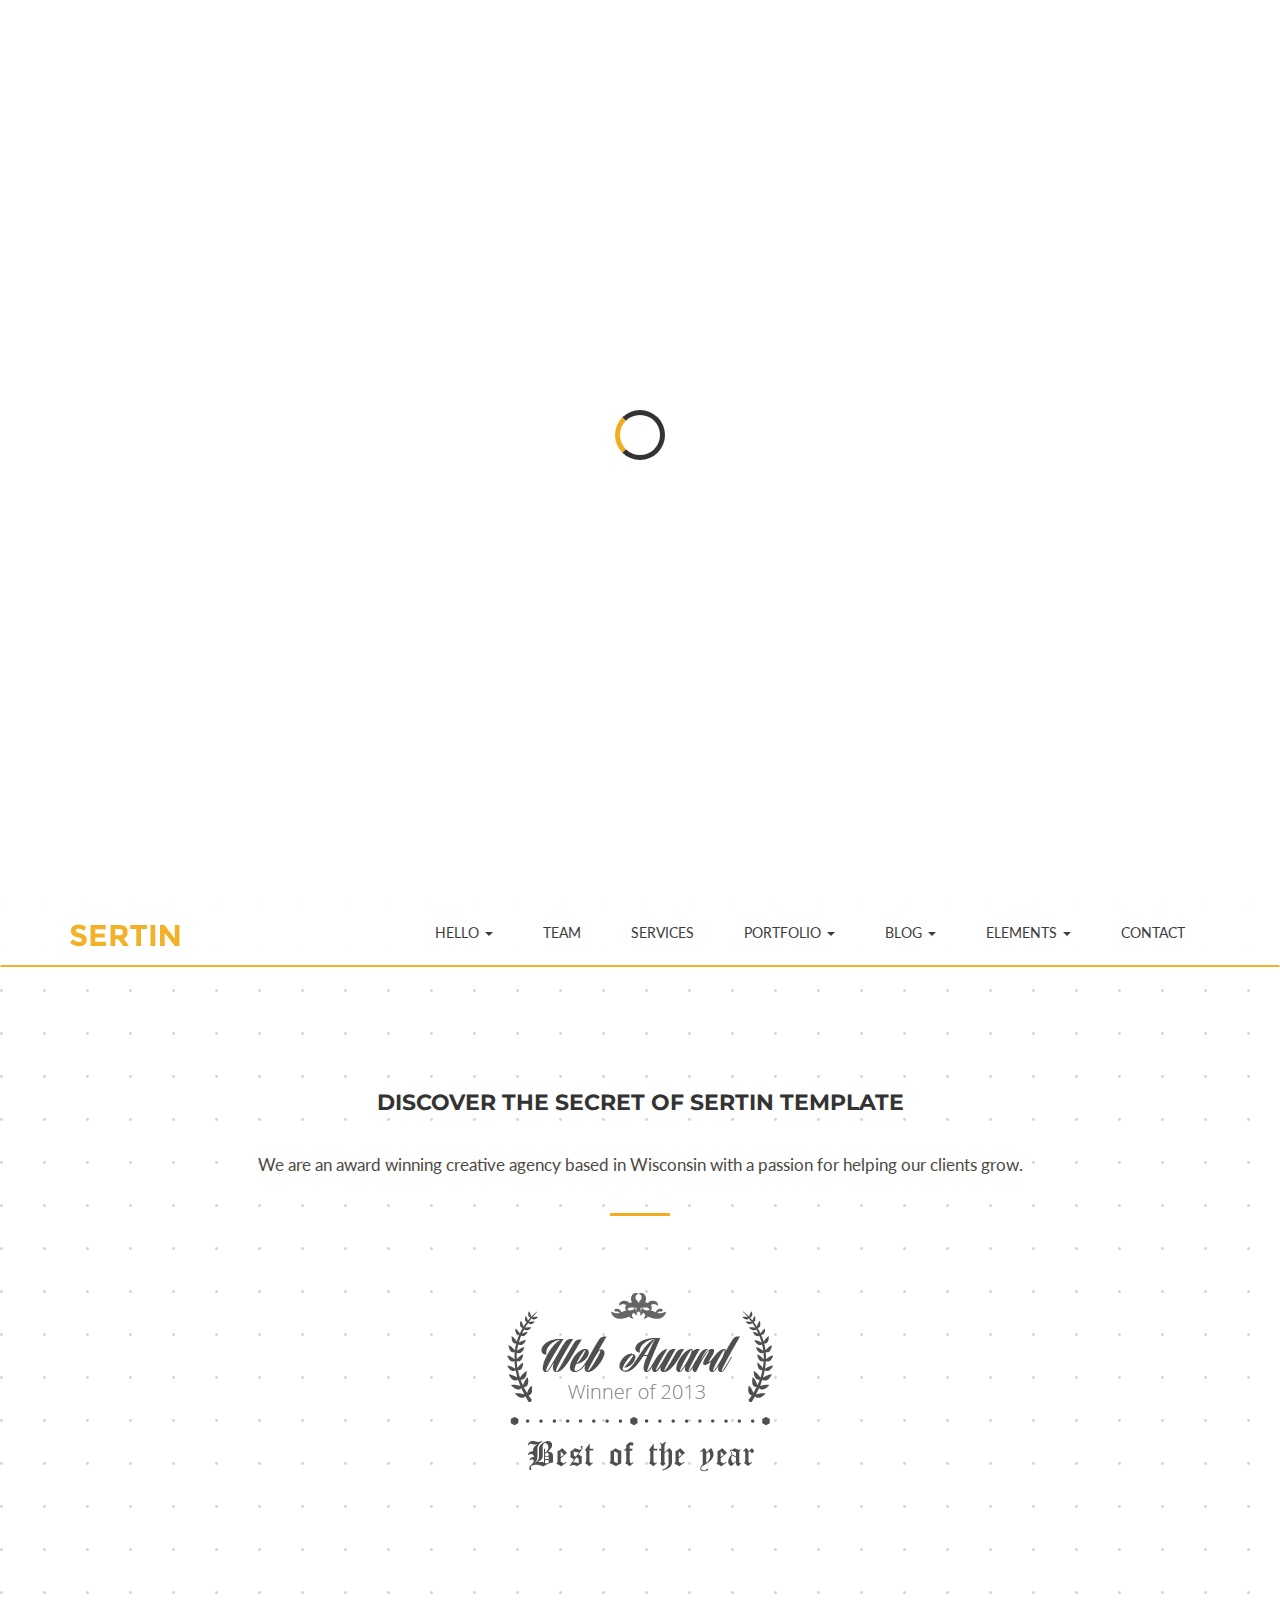
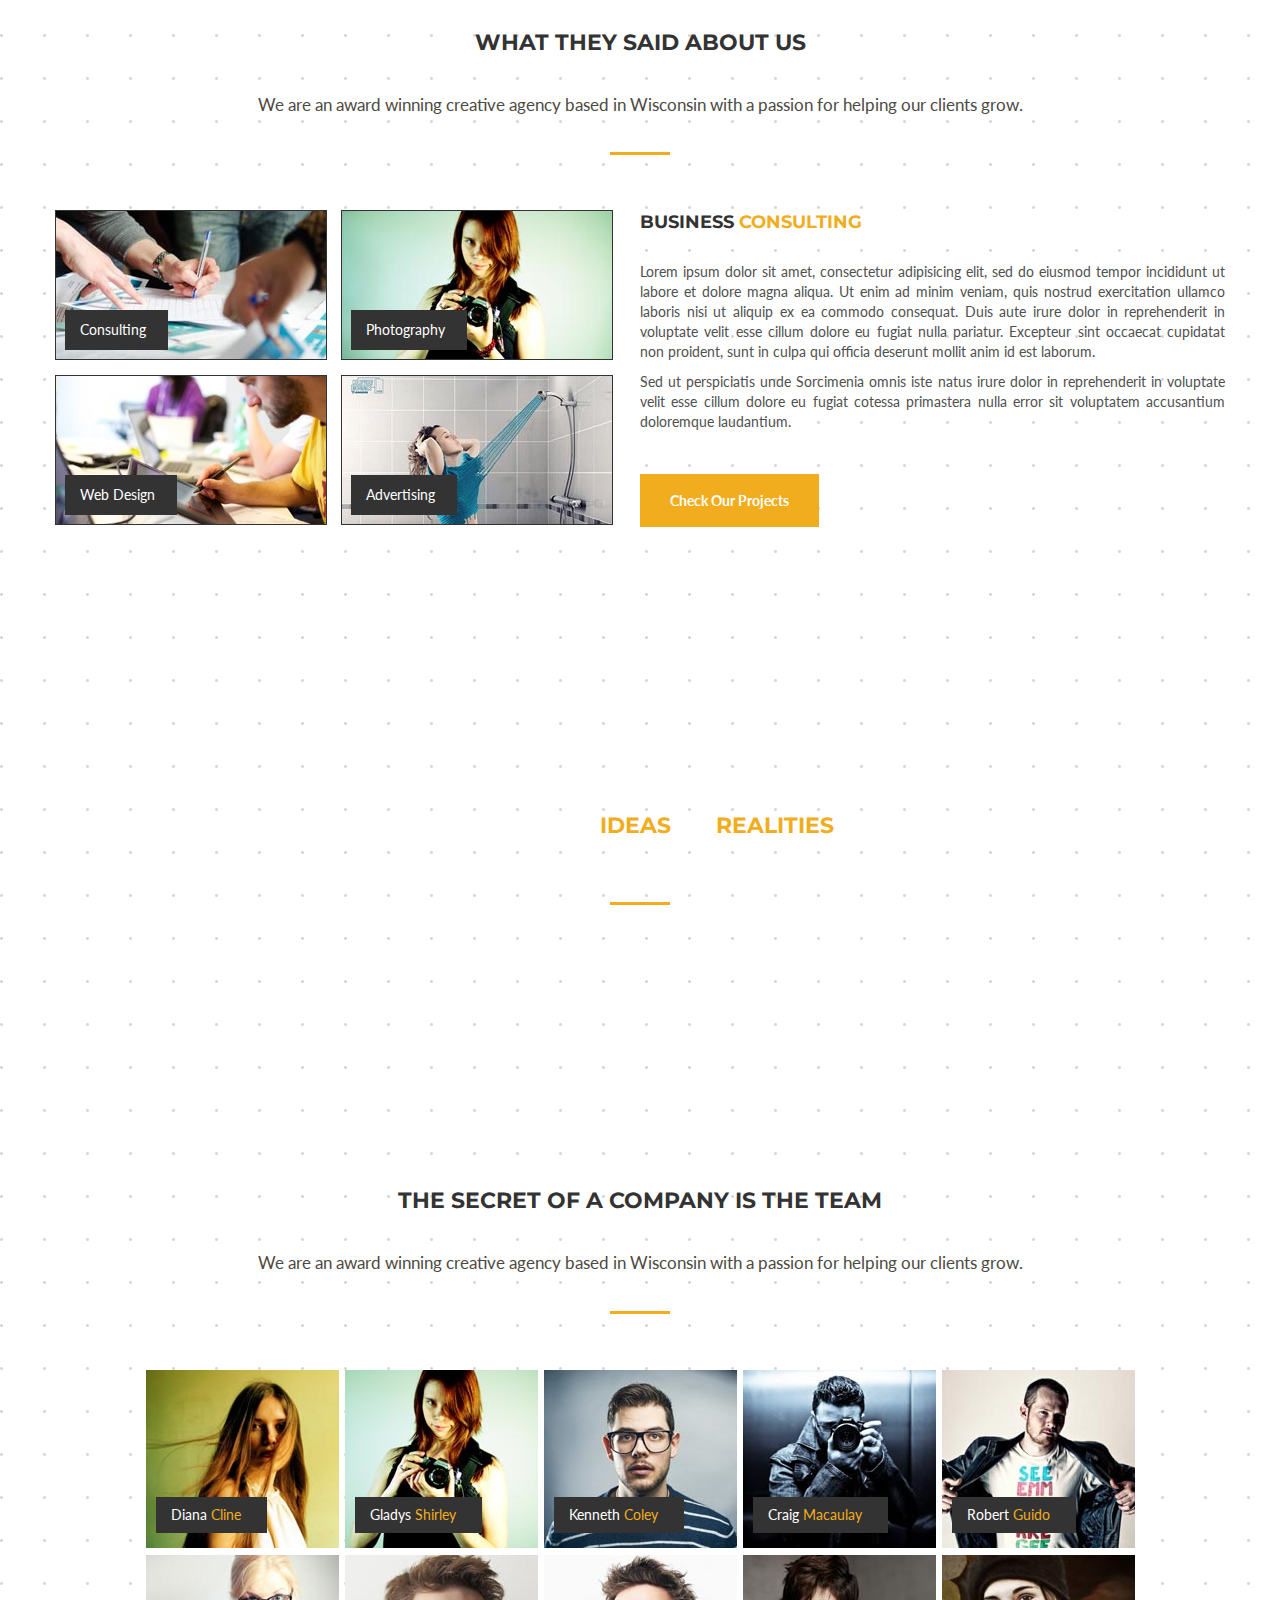
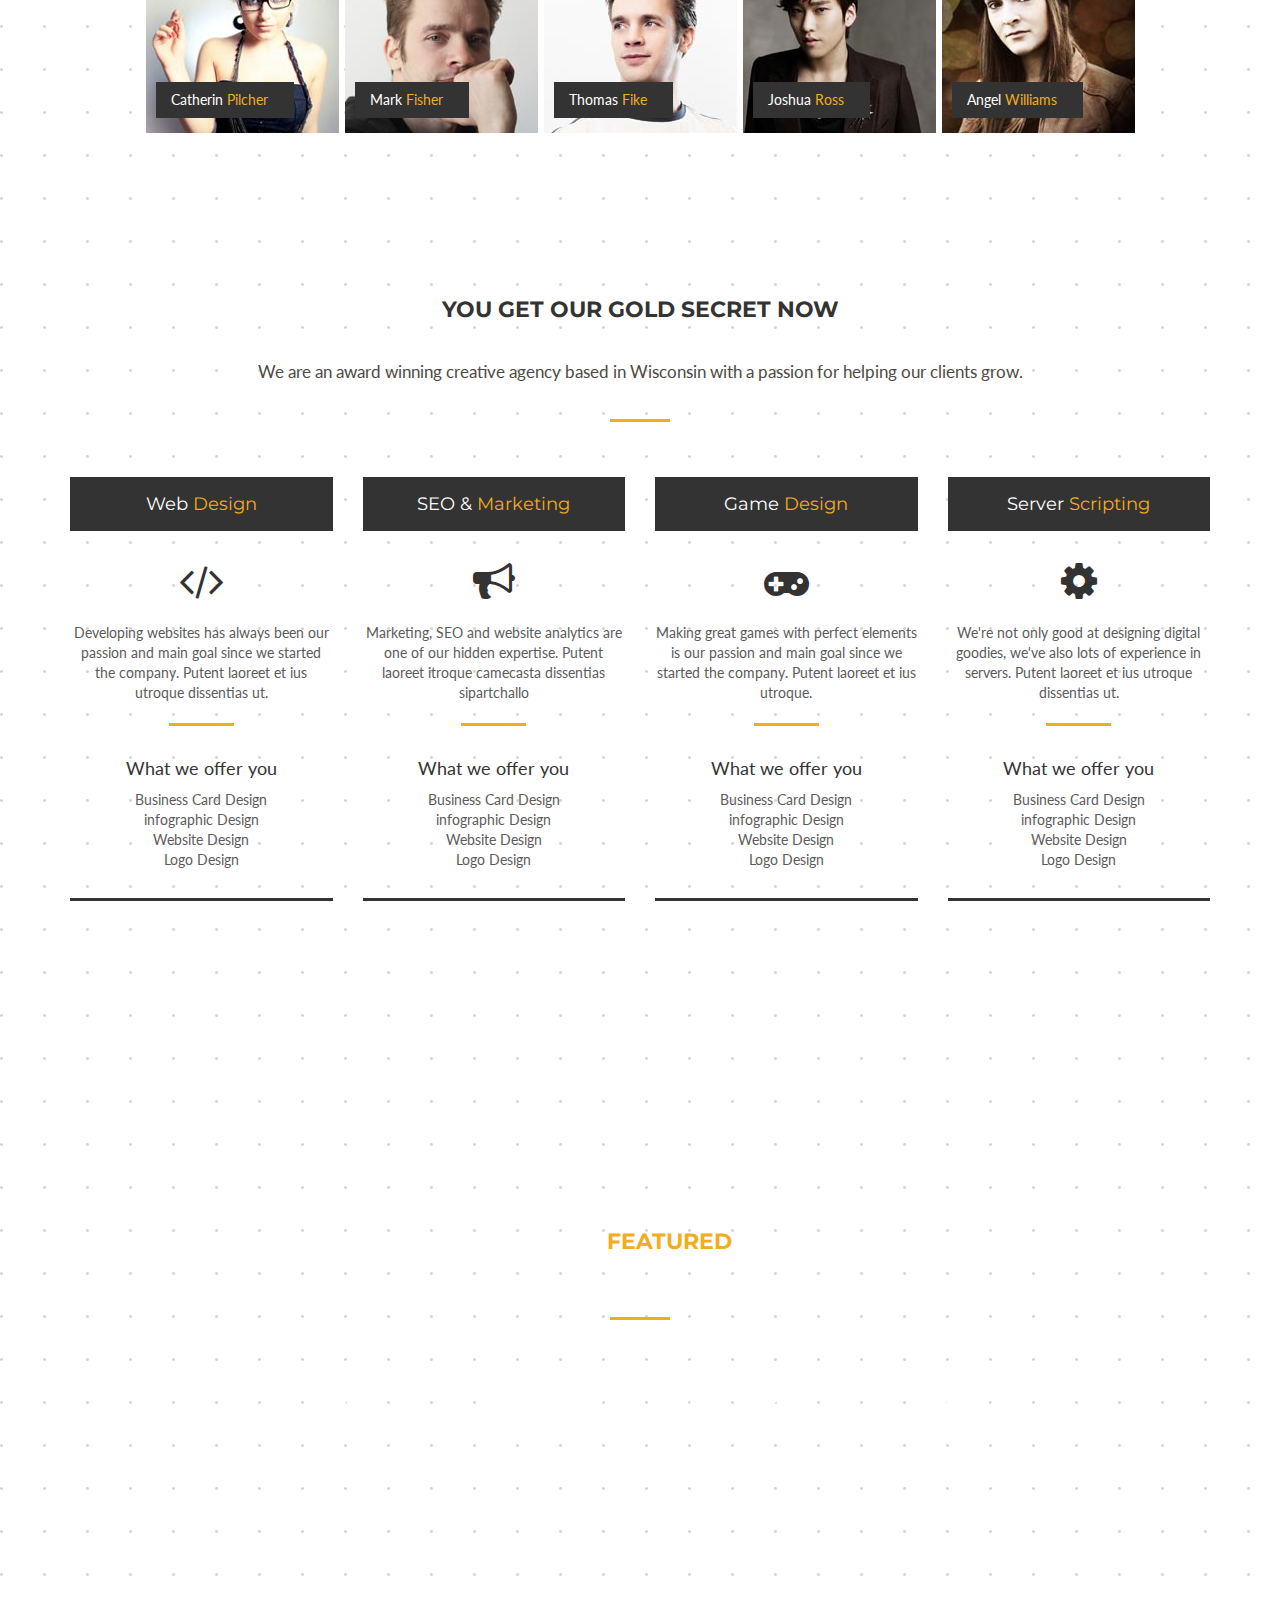
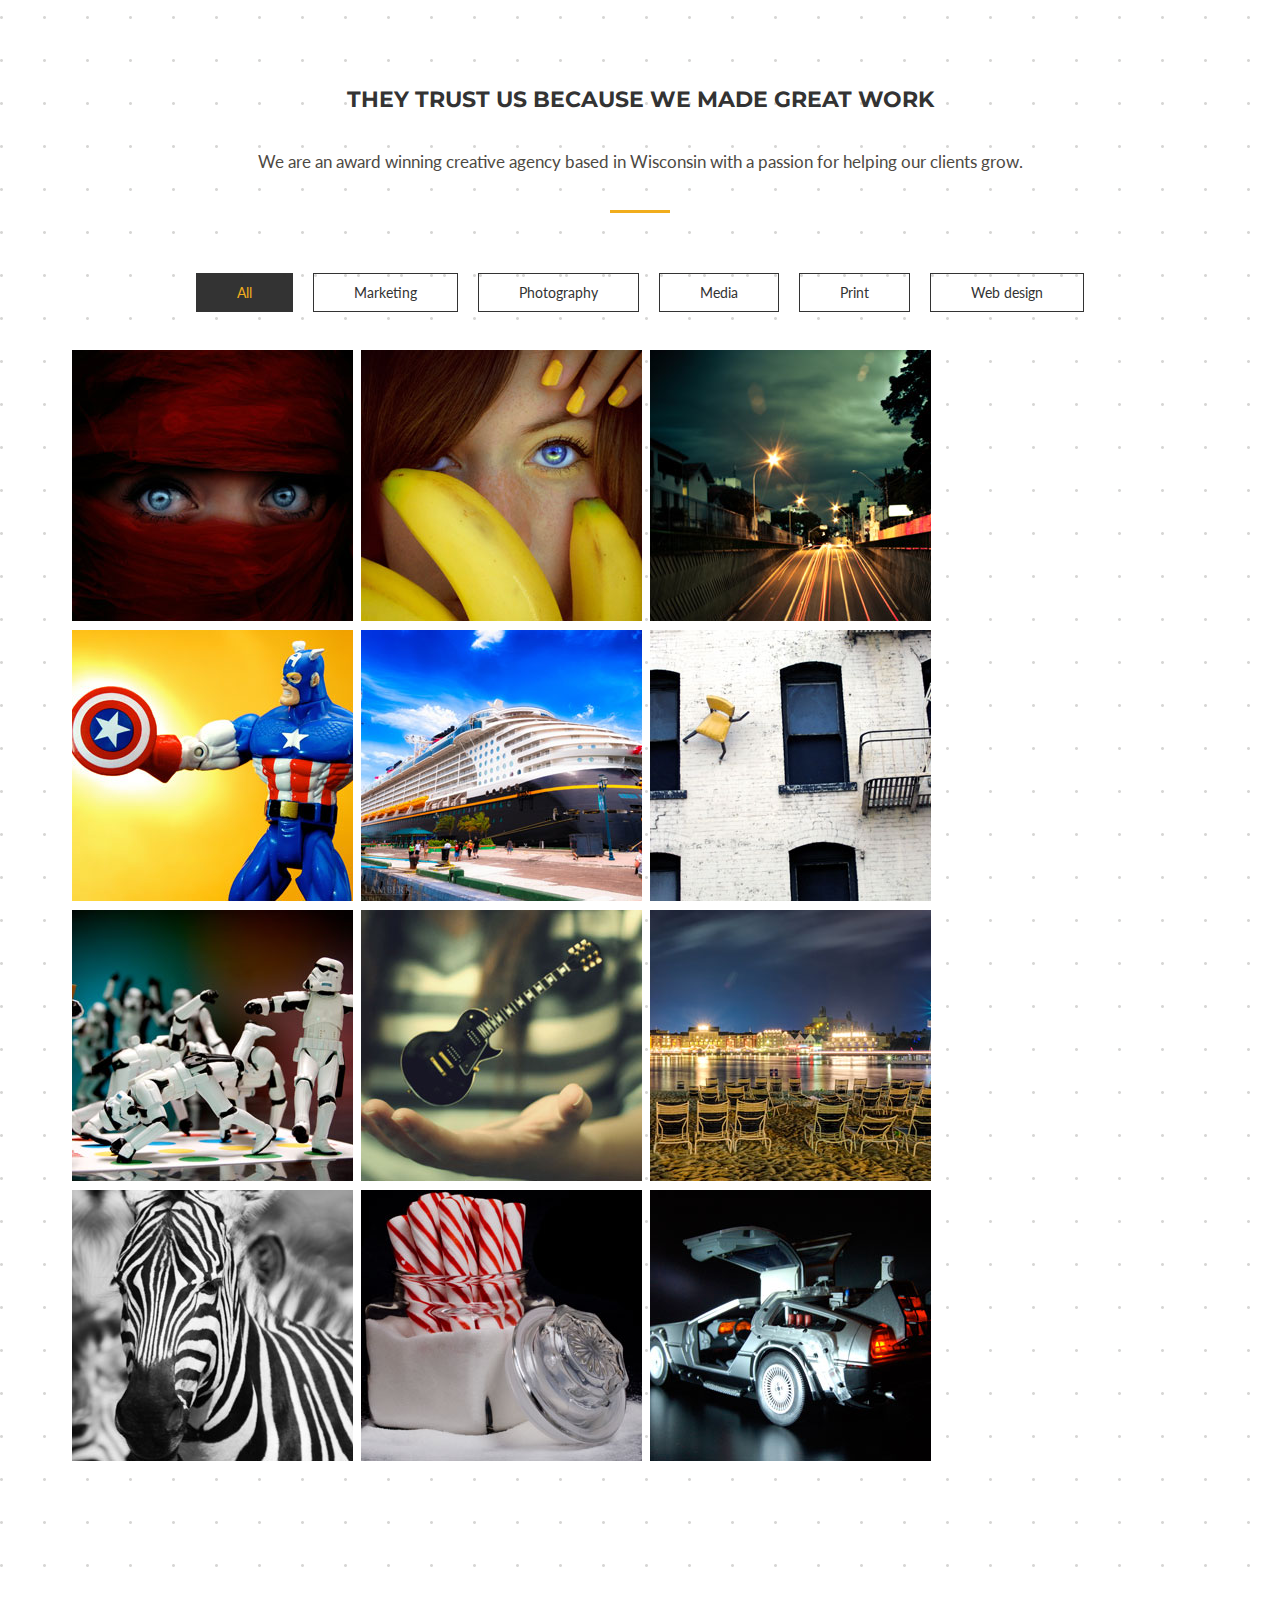
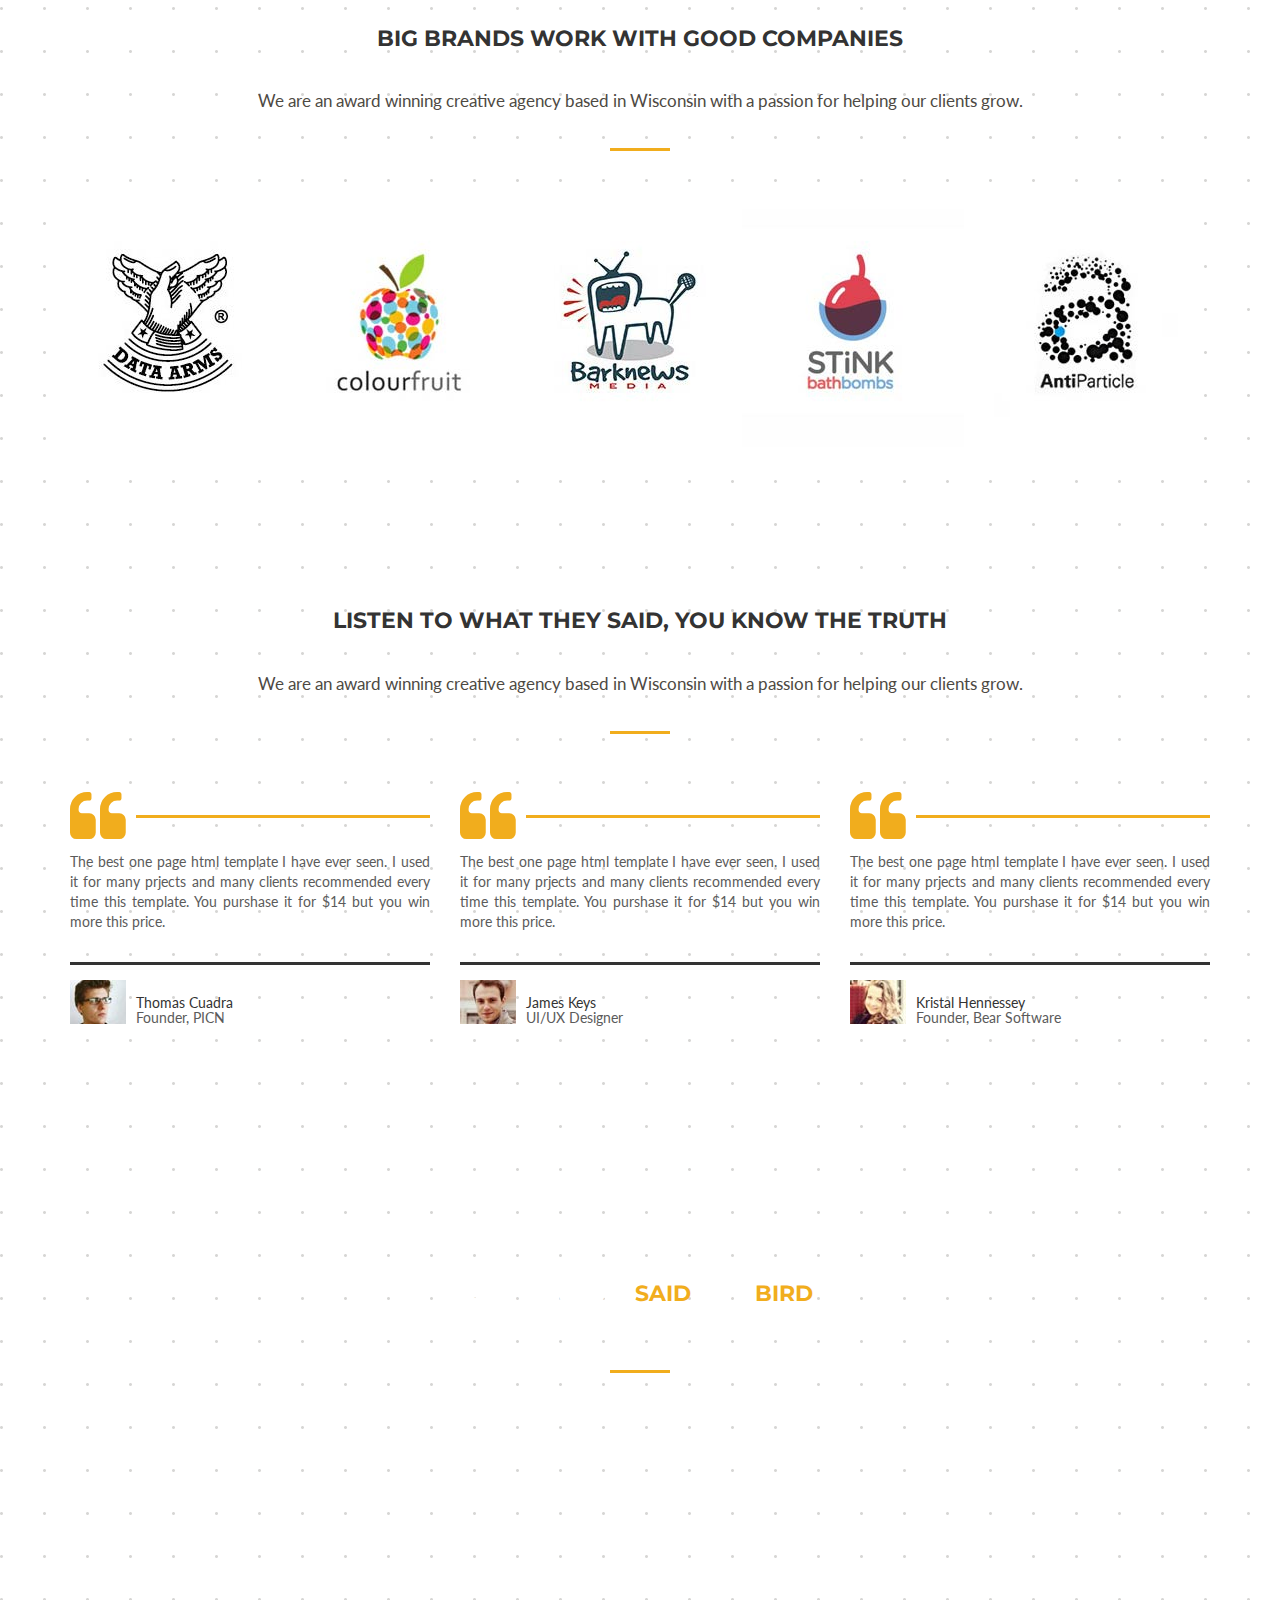
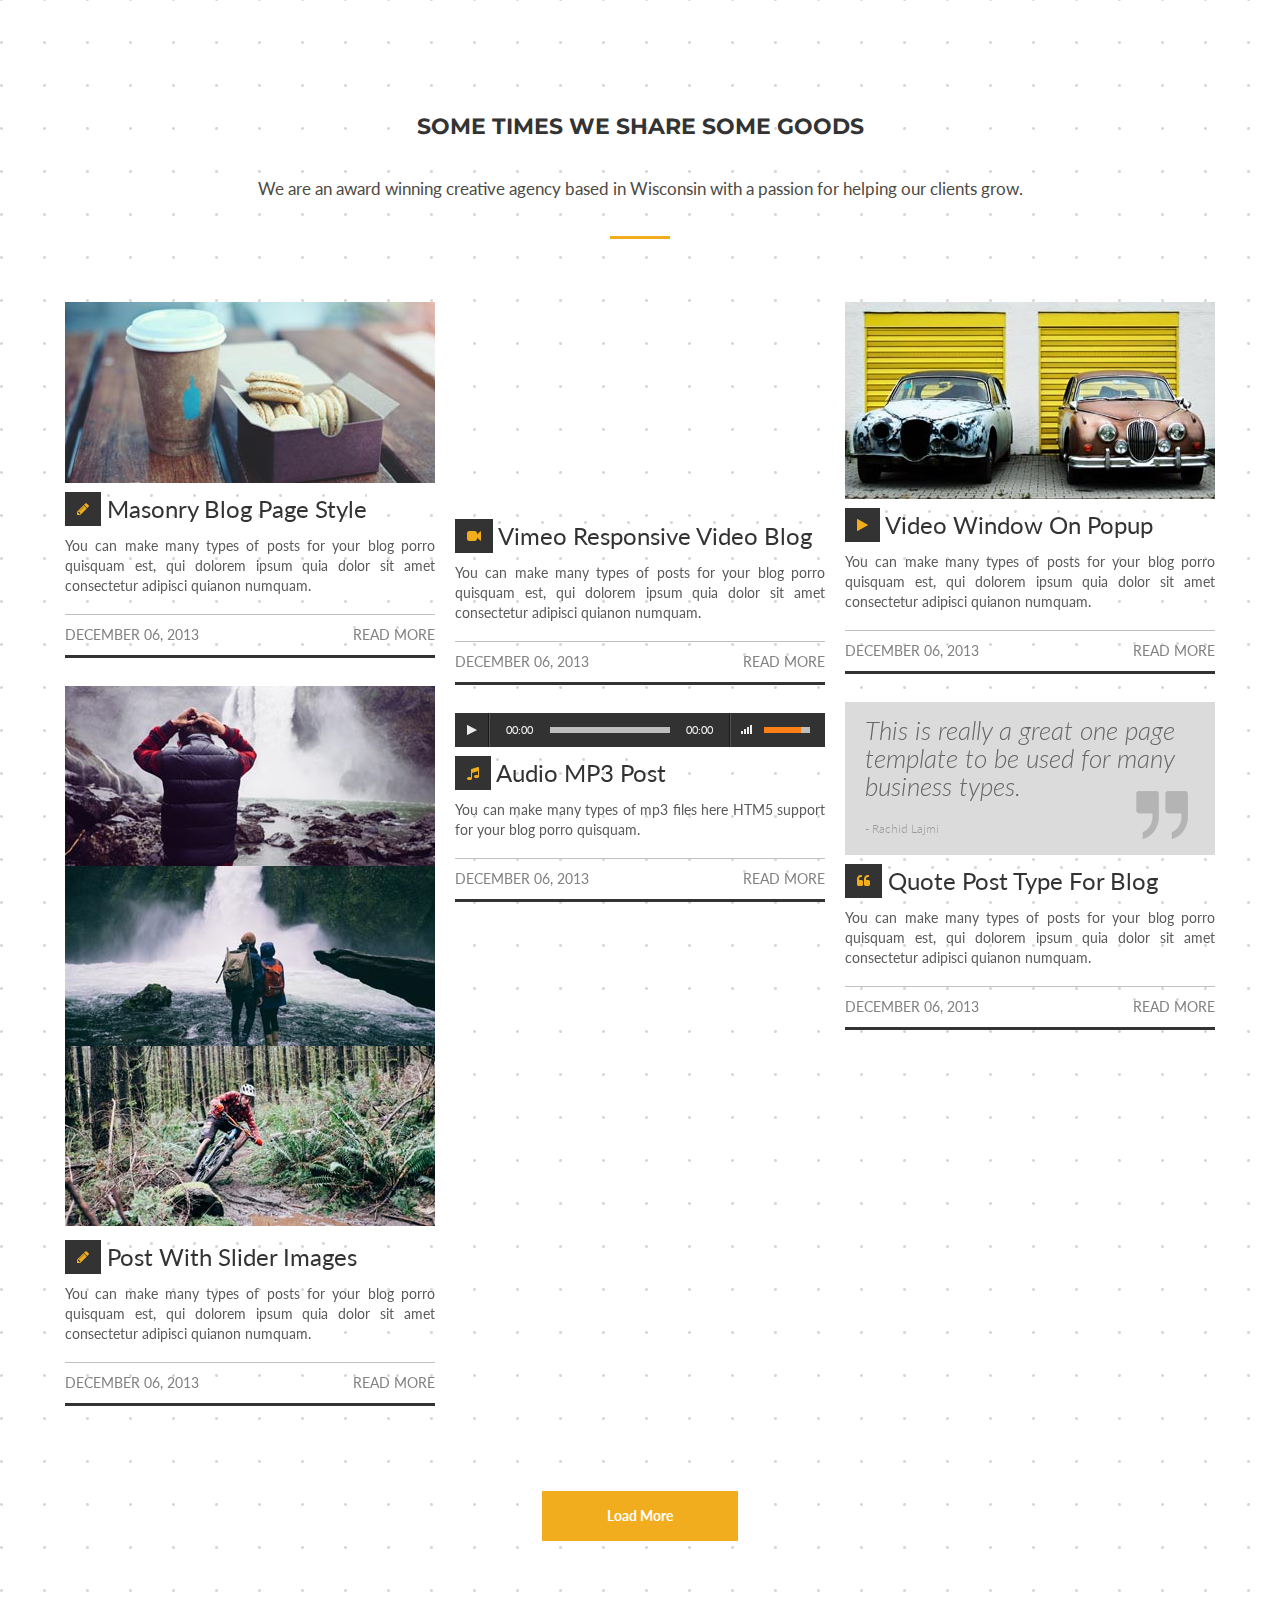
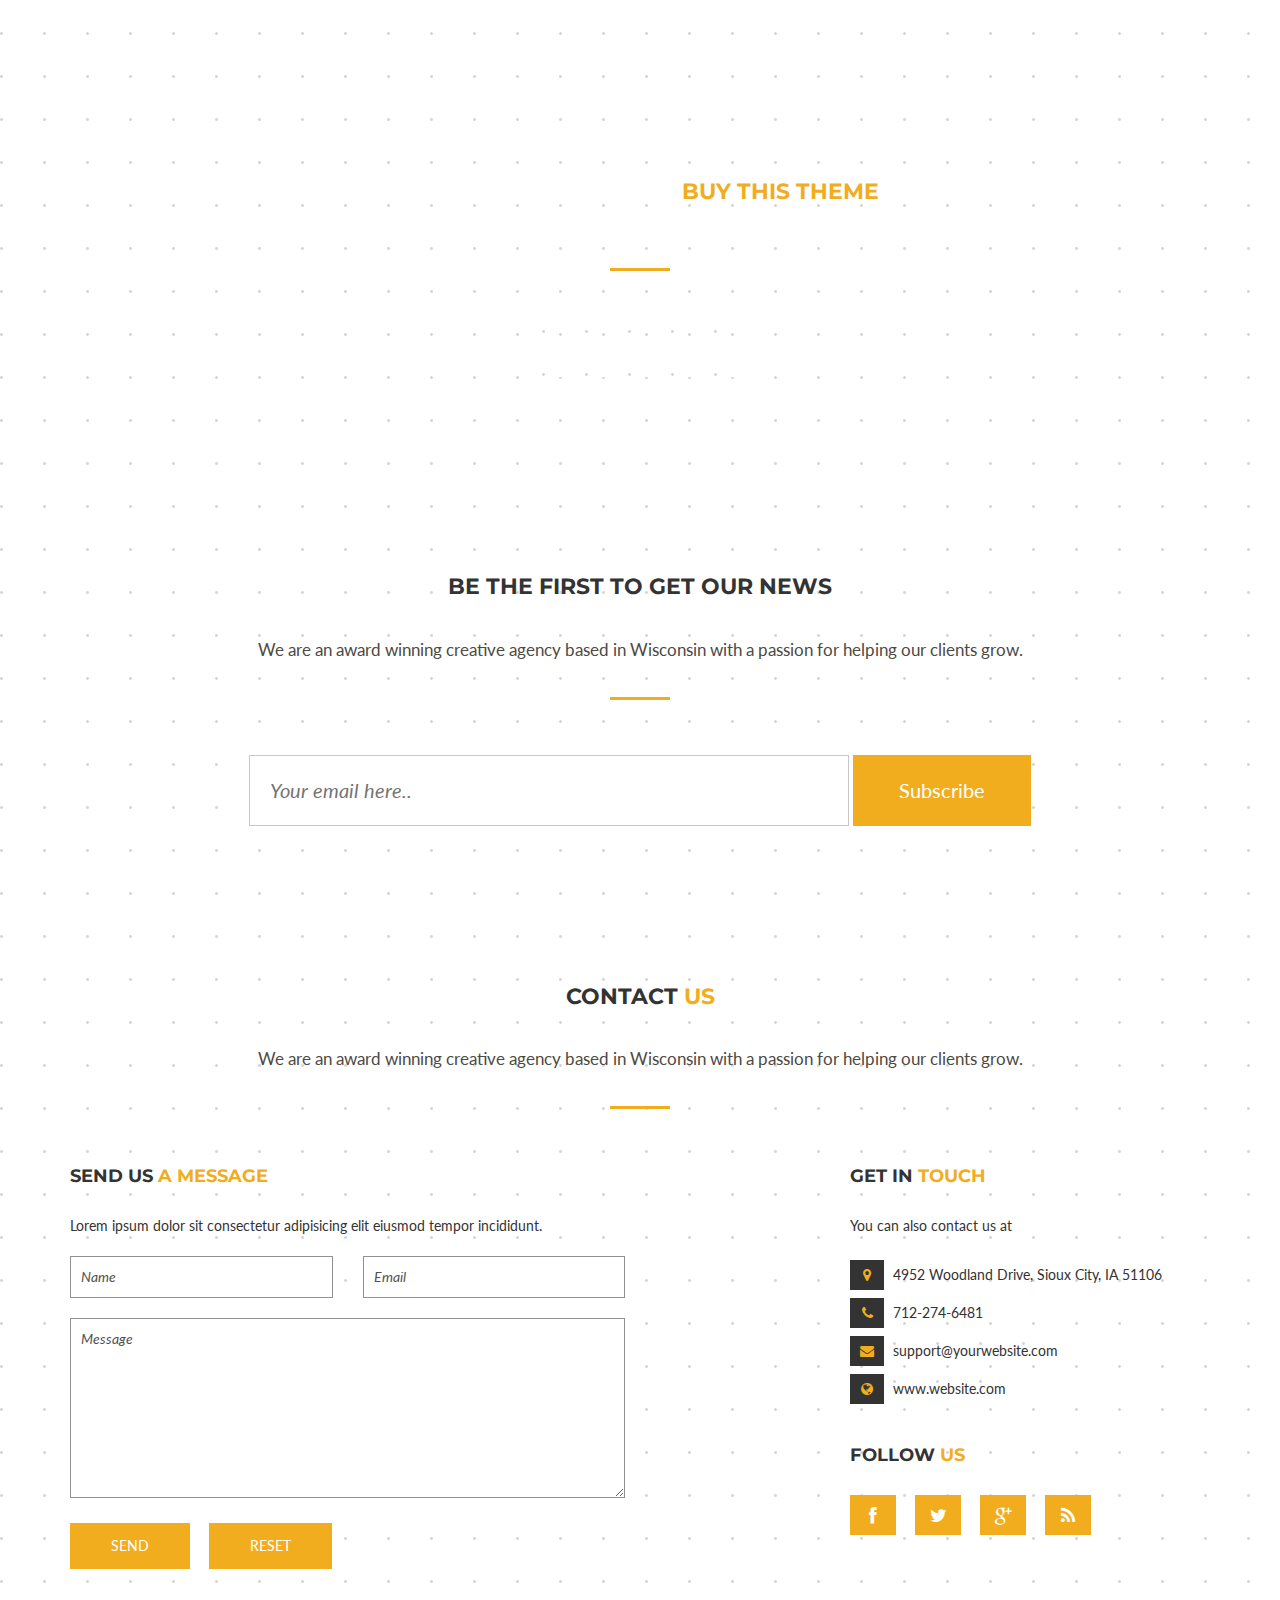
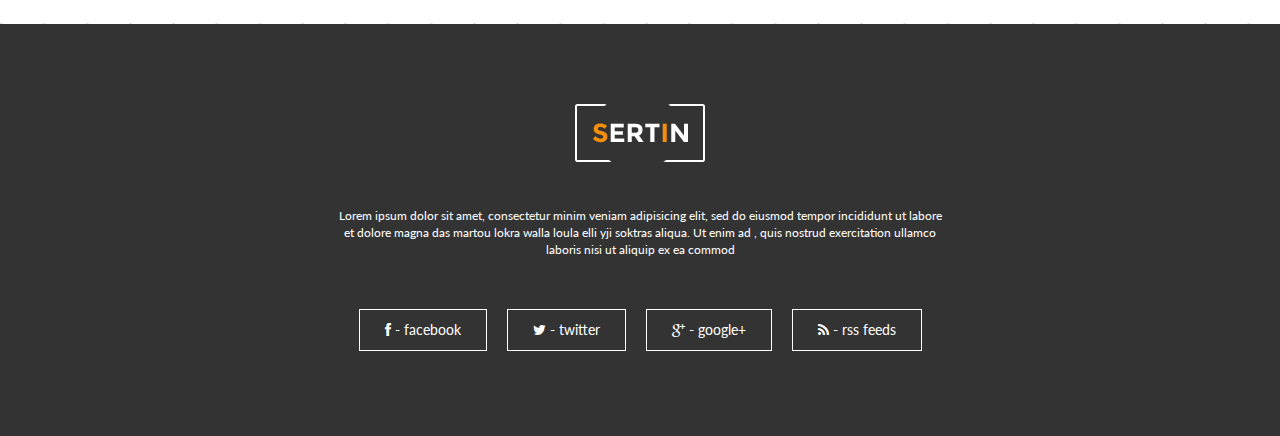
==== index.html @ d6cab575 "Remove unnecessary files" ====
<!DOCTYPE html>
<html lang="en">
  <head>
    <meta charset="utf-8">
    <meta http-equiv="X-UA-Compatible" content="IE=edge">
    <meta name="viewport" content="width=device-width, initial-scale=1">
    <title>Sertin - One Page Responsive parallax HTML Template</title>

    <!-- CSS Files
        ========================================================================= --> 
    <link href="css/reset.css" rel="stylesheet">
    <link href="css/bootstrap.css" rel="stylesheet">
    <link href="css/style.css" rel="stylesheet">
    <link href="css/color.css" rel="stylesheet">
    <link href="css/font-awesome.min.css" rel="stylesheet">
    <link href="css/owl.carousel.css" rel="stylesheet">
    <link href="css/prettyPhoto.css" rel="stylesheet">
    <link href="css/jquery.bxslider.css" rel="stylesheet">
    <link href="css/animate.css" rel="stylesheet">

    <!-- HTML5 Shim and Respond.js IE8 support of HTML5 elements and media queries -->
    <!-- WARNING: Respond.js doesn't work if you view the page via file:// -->
    <!--[if lt IE 9]>
      <script src="https://oss.maxcdn.com/libs/html5shiv/3.7.0/html5shiv.js"></script>
      <script src="https://oss.maxcdn.com/libs/respond.js/1.4.2/respond.min.js"></script>
    <![endif]-->
  </head>
  <body>

	
	<!-- Loader page -->
	<div id="pageloader">   
	    <div class="loader-item text-center">
	        <div class="loader">Loading...</div>
	    </div>
	</div>
	<!-- End loader page --> 



	<!-- Primary Page Layout
        ========================================================================= -->
		
	<div id="home">
	
		<div id="slides_background_home">
			<div class="slides-container">
				<div class="img0"></div>
			</div>
		</div>
			
		<div class="container main">
			<div class="fullbg_bigtxt">SERTIN</div>
			<div class="fullbg_smalltxt">Awsome One Page HTML Templates</div>
			<div class="text_color fullgb_extratxt_span">WE</div><div class="fullgb_extratxt"> MAKE SMART DESIGN</div>
		</div>
			
	</div>




	<!-- menu
        ========================================================================= -->
    <div class="menu_white1">
	    <div class="navsticky">
			<nav class="navbar navbar-topaz" role="navigation">
			  <div class="container">
			    <!-- Brand and toggle get grouped for better mobile display -->
			    <div class="navbar-header">
			      <button type="button" class="navbar-toggle" data-toggle="collapse" data-target="#bs-example-navbar-collapse-1">
			        <span class="sr-only">Toggle navigation</span>
			        <span class="icon-bar"></span>
			        <span class="icon-bar"></span>
			        <span class="icon-bar"></span>
			      </button>
			      <a class="navbar-brand" href="#"><img src="img/logo.png" alt="SERTIN"></a>
			    </div>

			    <!-- Collect the nav links, forms, and other content for toggling -->
			    <div class="collapse navbar-collapse" id="bs-example-navbar-collapse-1">
			      <ul class="nav navbar-nav navbar-right">
			       <li class="dropdown">
			          <a href="#about" class="dropdown-toggle" data-toggle="dropdown">HELLO <b class="caret"></b></a>
			          <ul class="dropdown-menu">
			            <li><a href="index.html" class="linkz_transition">Full Image Background</a></li>
			            <li><a href="index_2.html" class="linkz_transition">Full Parallax Slider</a></li>
			            <li><a href="index_3.html" class="linkz_transition">Full Video Background</a></li>
			            <li><a href="index_4.html" class="linkz_transition">Full Animated Background</a></li>
			            <li><a href="index_5.html" class="linkz_transition">Full Pattern Background</a></li>
			            <li><a href="index_6.html" class="linkz_transition">Full Solid Background</a></li>
			          </ul>
			        </li>
			        <li><a href="#team">TEAM</a></li>
			        <li><a href="#services">SERVICES</a></li>
			        <li class="dropdown">
			          <a href="#portfolio" class="dropdown-toggle" data-toggle="dropdown">PORTFOLIO <b class="caret"></b></a>
			          <ul class="dropdown-menu">
			            <li><a href="portfolio-item-1.html" class="linkz_transition">Portfolio Item 1</a></li>
			            <li><a href="portfolio-item-2.html" class="linkz_transition">Portfolio Item 2</a></li>
			            <li><a href="portfolio-item-3.html" class="linkz_transition">Portfolio Item 3</a></li>
			            <li><a href="portfolio-item-4.html" class="linkz_transition">Portfolio Item 4</a></li>
			            <li><a href="portfolio-item-5.html" class="linkz_transition">Portfolio Item 5</a></li>
			          </ul>
			        </li>
			        <li class="dropdown">
			          <a href="#blog" class="dropdown-toggle" data-toggle="dropdown">BLOG <b class="caret"></b></a>
			          <ul class="dropdown-menu">
			            <li><a href="blog-masonry-3-columns.html" class="linkz_transition">Blog - Masonry 3 Cols</a></li>
			            <li><a href="blog-masonry-2-columns.html" class="linkz_transition">Blog - Masonry 2 Cols</a></li>
			            <li><a href="blog-masonry-2-columns-sidebar.html" class="linkz_transition">Blog - Masonry 2 Cols + Sidebar</a></li>
			            <li><a href="blog.html" class="linkz_transition">Blog - Regular Layout</a></li>
			            <li><a href="blog-single.html" class="linkz_transition">Blog - Single</a></li>
			          </ul>
			        </li>
			        <li class="dropdown">
			          <a href="#testimonials" class="dropdown-toggle" data-toggle="dropdown">ELEMENTS <b class="caret"></b></a>
			          <ul class="dropdown-menu">
			            <li><a href="shortcodes.html" class="linkz_transition">Shortcodes</a></li>
			            <li><a href="animations.html" class="linkz_transition">Animations</a></li>
			            <li><a href="icons.html" class="linkz_transition">Icons</a></li>
			            <li><a href="about.html" class="linkz_transition">About Us Sections</a></li>
			            <li><a href="contact.html" class="linkz_transition">Contact Sections</a></li>
			            <li><a href="subscribe.html" class="linkz_transition">Subscribe Sections</a></li>
			            <li><a href="menu.html" class="linkz_transition">Menu Sections</a></li>
			            <li><a href="footer.html" class="linkz_transition">Footer Sections</a></li>
			            <li><a href="price.html" class="linkz_transition">Price Sections</a></li>
			            <li><a href="product.html" class="linkz_transition">Product Sections</a></li>
			            <li><a href="service.html" class="linkz_transition">Services Sections</a></li>
			            <li><a href="skills.html" class="linkz_transition">Skills Sections</a></li>
			            <li><a href="static.html" class="linkz_transition">Static Sections</a></li>
			            <li><a href="team.html" class="linkz_transition">Team Sections</a></li>
			            <li><a href="testimonial.html" class="linkz_transition">Tetimonial Sections</a></li>
			          </ul>
			        </li>
			        <li><a href="#contact">CONTACT</a></li>
			      </ul>
			    </div><!-- /.navbar-collapse -->
			  </div><!-- /.container -->
			</nav>
		</div>
	</div>
		


	<!-- About Us Section
        ========================================================================= -->
	<section id="about" class="container">	
		<div class="big_title">
			<div class="big_title_txt montserrat_font">Discover the secret of Sertin template</div>
			<div class="text_und_big_title">
				We are an award winning creative agency based in Wisconsin with a passion for helping our clients grow.
			</div>
			<div class="big_title_txt_separ background_color"></div>
		</div>
		<div class="section_content">
			<div class="about_content">
				<img src="img/award.png" alt="award">
			</div>
		</div>
	</section>
	
	<!-- Our Company Section
        ========================================================================= -->
	<section id="company" class="container">	
		<div class="big_title">
			<div class="big_title_txt montserrat_font">What they said about us</div>
			<div class="text_und_big_title">
				We are an award winning creative agency based in Wisconsin with a passion for helping our clients grow.
			</div>
			<div class="big_title_txt_separ background_color"></div>
		</div>
		<div class="section_content">
			<div class="row">
				<div class="col-md-6 company_content_img_all">
					<div class="row">
						<div class="company_img_block company_btn1">
							<img src="img/company_1.jpg" alt="Consulting" class="img_border">
							<div class="company_img_desc">Consulting</div>
						</div>
						<div class="company_img_block company_btn2">
							<img src="img/company_2.jpg" alt="Photography" class="img_border">
							<div class="company_img_desc">Photography</div>
						</div>
						<div class="company_img_block company_btn3">
							<img src="img/company_3.jpg" alt="Web Design" class="img_border">
							<div class="company_img_desc">Web Design</div>
						</div>
						<div class="company_img_block company_btn4">
							<img src="img/company_4.jpg" alt="Advertising" class="img_border">
							<div class="company_img_desc">Advertising</div>
						</div>
					</div>
				</div>
				<div class="col-md-6 company_content_parag_all">
					<div class="company_content_parag company_prg1 opaque">
						<div class="content_big_title">
							Business <span class="text_color">Consulting</span>
						</div>
						<p>Lorem ipsum dolor sit amet, consectetur adipisicing elit, sed do eiusmod tempor incididunt ut labore et dolore magna aliqua. Ut enim ad minim veniam, quis nostrud exercitation ullamco laboris nisi ut aliquip ex ea commodo consequat. Duis aute irure dolor in reprehenderit in voluptate velit esse cillum dolore eu fugiat nulla pariatur. Excepteur sint occaecat cupidatat non proident, sunt in culpa qui officia deserunt mollit anim id est laborum.</p>
						<p>Sed ut perspiciatis unde Sorcimenia omnis iste natus irure dolor in reprehenderit in voluptate velit esse cillum dolore eu fugiat cotessa primastera nulla error sit voluptatem accusantium doloremque laudantium.</p>
						<div class="company_btn">
							<a href="#" class="content_btn background_color">Check Our Projects</a>
						</div>
					</div>
					<div class="company_content_parag company_prg2">
						<div class="content_big_title">
							Events <span class="text_color">Photography</span>
						</div>
						<p>Sed ut perspiciatis unde Sorcimenia omnis iste natus irure dolor in reprehenderit in voluptate velit esse cillum dolore eu fugiat cotessa primastera nulla error sit voluptatem accusantium doloremque laudantium.</p>
						<p>Lorem ipsum dolor sit amet, consectetur adipisicing elit, sed do eiusmod tempor incididunt ut labore et dolore magna aliqua. Ut enim ad minim veniam, quis nostrud exercitation ullamco laboris nisi ut aliquip ex ea commodo consequat. Duis aute irure dolor in reprehenderit in voluptate velit esse cillum dolore eu fugiat nulla pariatur. Excepteur sint occaecat cupidatat non proident, sunt in culpa qui officia deserunt mollit anim id est laborum.</p>
						<div class="company_btn">
							<a href="#" class="content_btn background_color">Check Our Projects</a>
						</div>
					</div>
					<div class="company_content_parag company_prg3">
						<div class="content_big_title">
							Web <span class="text_color">Design</span>
						</div>
						<p>Lorem ipsum dolor sit amet, consectetur adipisicing elit, sed do eiusmod tempor incididunt ut labore et dolore magna aliqua. Ut enim ad minim veniam, quis nostrud exercitation ullamco laboris nisi ut aliquip ex ea commodo consequat. Duis aute irure dolor in reprehenderit in voluptate velit esse cillum dolore eu fugiat nulla pariatur. Excepteur sint occaecat cupidatat non proident, sunt in culpa qui officia deserunt mollit anim id est laborum.</p>
						<p>Sed ut perspiciatis unde Sorcimenia omnis iste natus irure dolor in reprehenderit in voluptate velit esse cillum dolore eu fugiat cotessa primastera nulla error sit voluptatem accusantium doloremque laudantium.</p>
						<div class="company_btn">
							<a href="#" class="content_btn background_color">Check Our Projects</a>
						</div>
					</div>
					<div class="company_content_parag company_prg4">
						<div class="content_big_title">
							Social <span class="text_color">Advertising</span>
						</div>
						<p>Sed ut perspiciatis unde Sorcimenia omnis iste natus irure dolor in reprehenderit in voluptate velit esse cillum dolore eu fugiat cotessa primastera nulla error sit voluptatem accusantium doloremque laudantium.</p>
						<p>Lorem ipsum dolor sit amet, consectetur adipisicing elit, sed do eiusmod tempor incididunt ut labore et dolore magna aliqua. Ut enim ad minim veniam, quis nostrud exercitation ullamco laboris nisi ut aliquip ex ea commodo consequat. Duis aute irure dolor in reprehenderit in voluptate velit esse cillum dolore eu fugiat nulla pariatur. Excepteur sint occaecat cupidatat non proident, sunt in culpa qui officia deserunt mollit anim id est laborum.</p>
						<div class="company_btn">
							<a href="#" class="content_btn background_color">Check Our Projects</a>
						</div>
					</div>
				</div>
			</div>
		</div>
	</section>
		

		
	<!-- Simple Text Background
        ========================================================================= -->
	<section id="simple_txt_background" class="text-center">
		
		<div class="big_title_txt_bg"> 
			WE CHANGE <span class="text_color">IDEAS</span> TO <span class="text_color"> REALITIES</span>
		</div>
		<div class="big_title_txt_separ_bg background_color"></div>
	</section>
		



	<!-- Our Team Section
        ========================================================================= -->
	<section id="team" class="container">	
		<div class="big_title">
			<div class="big_title_txt montserrat_font">The secret of a company is the team</div>
			<div class="text_und_big_title">
				We are an award winning creative agency based in Wisconsin with a passion for helping our clients grow.
			</div>
			<div class="big_title_txt_separ background_color"></div>
		</div>
		<div class="section_content">
			<div class="team_content">
				<div class="team_img_block team1" data-id="team1">
					<img src="img/team_1.jpg" alt="Team Member">
					<div class="team_img_name">Diana <span class="text_color">Cline</span></div>
				</div>
				<div class="team_img_block team2" data-id="team2">
					<img src="img/team_2.jpg" alt="Team Member">
					<div class="team_img_name">Gladys <span class="text_color">Shirley</span></div>
				</div>
				<div class="team_img_block team3" data-id="team3">
					<img src="img/team_3.jpg" alt="Team Member">
					<div class="team_img_name">Kenneth <span class="text_color">Coley</span></div>
				</div>
				<div class="team_img_block team4" data-id="team4">
					<img src="img/team_4.jpg" alt="Team Member">
					<div class="team_img_name">Craig <span class="text_color">Macaulay</span></div>
				</div>
				<div class="team_img_block team5" data-id="team5">
					<img src="img/team_5.jpg" alt="Team Member">
					<div class="team_img_name">Robert <span class="text_color">Guido</span></div>
				</div>
				<div class="team_img_block team6" data-id="team6">
					<img src="img/team_6.jpg" alt="Team Member">
					<div class="team_img_name">Catherin <span class="text_color">Pilcher</span></div>
				</div>
				<div class="team_img_block team7" data-id="team7">
					<img src="img/team_9.jpg" alt="Team Member">
					<div class="team_img_name">Mark <span class="text_color">Fisher</span></div>
				</div>
				<div class="team_img_block team8" data-id="team8">
					<img src="img/team_10.jpg" alt="Team Member">
					<div class="team_img_name">Thomas <span class="text_color">Fike</span></div>
				</div>
				<div class="team_img_block team9" data-id="team9">
					<img src="img/team_11.jpg" alt="Team Member">
					<div class="team_img_name">Joshua <span class="text_color">Ross</span></div>
				</div>
				<div class="team_img_block team10" data-id="team10">
					<img src="img/team_12.jpg" alt="Team Member">
					<div class="team_img_name">Angel <span class="text_color">Williams</span></div>
				</div>
			
				<section class="overlay" id="team1">
					<div class="wrap">
						<div class="overlay_img">
							<img src="img/team_1.jpg" alt="Team Member">
						</div>
						<div class="overlay_name">Catherin <span class="text_color">Pilcher</span></div>
						<i class="overlay_sep background_color"></i>
						<div class="overlay_stitle">Biography:</div>
						<div class="overlay_p">
							Catherin makes sculptures and drawings. With the use of appropriated materials which are borrowed from a day-to-day context alva desperatos creates.
						</div>
						<div class="overlay_stitle">Follow:</div>
						<div class="overlay_social">
							<a href="" class="overlay_social_btn white_btn_hover"><i class="fa fa-facebook"></i> </a>
							<a href="" class="overlay_social_btn white_btn_hover"><i class="fa fa-twitter"></i> </a>
							<a href="" class="overlay_social_btn white_btn_hover"><i class="fa fa-google-plus"></i> </a>
							<a href="" class="overlay_social_btn white_btn_hover"><i class="fa fa-rss"></i> </a>
						</div>
					</div>
					<button class="close">
						<i class="fa fa-times"></i>
					</button>
				</section>
				<section class="overlay" id="team2">
					<div class="wrap">
						<div class="overlay_img">
							<img src="img/team_2.jpg" alt="Team Member">
						</div>
						<div class="overlay_name">Catherin <span class="text_color">Pilcher</span></div>
						<i class="overlay_sep background_color"></i>
						<div class="overlay_stitle">Biography:</div>
						<div class="overlay_p">
							Catherin makes sculptures and drawings. With the use of appropriated materials which are borrowed from a day-to-day context alva desperatos creates.
						</div>
						<div class="overlay_stitle">Follow:</div>
						<div class="overlay_social">
							<a href="" class="overlay_social_btn white_btn_hover"><i class="fa fa-facebook"></i> </a>
							<a href="" class="overlay_social_btn white_btn_hover"><i class="fa fa-twitter"></i> </a>
							<a href="" class="overlay_social_btn white_btn_hover"><i class="fa fa-google-plus"></i> </a>
							<a href="" class="overlay_social_btn white_btn_hover"><i class="fa fa-rss"></i> </a>
						</div>
					</div>
					<button class="close">
						<i class="fa fa-times"></i>
					</button>
				</section>
				<section class="overlay" id="team3">
					<div class="wrap">
						<div class="overlay_img">
							<img src="img/team_3.jpg" alt="Team Member">
						</div>
						<div class="overlay_name">Catherin <span class="text_color">Pilcher</span></div>
						<i class="overlay_sep background_color"></i>
						<div class="overlay_stitle">Biography:</div>
						<div class="overlay_p">
							Catherin makes sculptures and drawings. With the use of appropriated materials which are borrowed from a day-to-day context alva desperatos creates.
						</div>
						<div class="overlay_stitle">Follow:</div>
						<div class="overlay_social">
							<a href="" class="overlay_social_btn white_btn_hover"><i class="fa fa-facebook"></i> </a>
							<a href="" class="overlay_social_btn white_btn_hover"><i class="fa fa-twitter"></i> </a>
							<a href="" class="overlay_social_btn white_btn_hover"><i class="fa fa-google-plus"></i> </a>
							<a href="" class="overlay_social_btn white_btn_hover"><i class="fa fa-rss"></i> </a>
						</div>
					</div>
					<button class="close">
						<i class="fa fa-times"></i>
					</button>
				</section>
				<section class="overlay" id="team4">
					<div class="wrap">
						<div class="overlay_img">
							<img src="img/team_4.jpg" alt="Team Member">
						</div>
						<div class="overlay_name">Catherin <span class="text_color">Pilcher</span></div>
						<i class="overlay_sep background_color"></i>
						<div class="overlay_stitle">Biography:</div>
						<div class="overlay_p">
							Catherin makes sculptures and drawings. With the use of appropriated materials which are borrowed from a day-to-day context alva desperatos creates.
						</div>
						<div class="overlay_stitle">Follow:</div>
						<div class="overlay_social">
							<a href="" class="overlay_social_btn white_btn_hover"><i class="fa fa-facebook"></i> </a>
							<a href="" class="overlay_social_btn white_btn_hover"><i class="fa fa-twitter"></i> </a>
							<a href="" class="overlay_social_btn white_btn_hover"><i class="fa fa-google-plus"></i> </a>
							<a href="" class="overlay_social_btn white_btn_hover"><i class="fa fa-rss"></i> </a>
						</div>
					</div>
					<button class="close">
						<i class="fa fa-times"></i>
					</button>
				</section>
				<section class="overlay" id="team5">
					<div class="wrap">
						<div class="overlay_img">
							<img src="img/team_5.jpg" alt="Team Member">
						</div>
						<div class="overlay_name">Catherin <span class="text_color">Pilcher</span></div>
						<i class="overlay_sep background_color"></i>
						<div class="overlay_stitle">Biography:</div>
						<div class="overlay_p">
							Catherin makes sculptures and drawings. With the use of appropriated materials which are borrowed from a day-to-day context alva desperatos creates.
						</div>
						<div class="overlay_stitle">Follow:</div>
						<div class="overlay_social">
							<a href="" class="overlay_social_btn white_btn_hover"><i class="fa fa-facebook"></i> </a>
							<a href="" class="overlay_social_btn white_btn_hover"><i class="fa fa-twitter"></i> </a>
							<a href="" class="overlay_social_btn white_btn_hover"><i class="fa fa-google-plus"></i> </a>
							<a href="" class="overlay_social_btn white_btn_hover"><i class="fa fa-rss"></i> </a>
						</div>
					</div>
					<button class="close">
						<i class="fa fa-times"></i>
					</button>
				</section>
				<section class="overlay" id="team6">
					<div class="wrap">
						<div class="overlay_img">
							<img src="img/team_6.jpg" alt="Team Member">
						</div>
						<div class="overlay_name">Catherin <span class="text_color">Pilcher</span></div>
						<i class="overlay_sep background_color"></i>
						<div class="overlay_stitle">Biography:</div>
						<div class="overlay_p">
							Catherin makes sculptures and drawings. With the use of appropriated materials which are borrowed from a day-to-day context alva desperatos creates.
						</div>
						<div class="overlay_stitle">Follow:</div>
						<div class="overlay_social">
							<a href="" class="overlay_social_btn white_btn_hover"><i class="fa fa-facebook"></i> </a>
							<a href="" class="overlay_social_btn white_btn_hover"><i class="fa fa-twitter"></i> </a>
							<a href="" class="overlay_social_btn white_btn_hover"><i class="fa fa-google-plus"></i> </a>
							<a href="" class="overlay_social_btn white_btn_hover"><i class="fa fa-rss"></i> </a>
						</div>
					</div>
					<button class="close">
						<i class="fa fa-times"></i>
					</button>
				</section>
				<section class="overlay" id="team7">
					<div class="wrap">
						<div class="overlay_img">
							<img src="img/team_9.jpg" alt="Team Member">
						</div>
						<div class="overlay_name">Catherin <span class="text_color">Pilcher</span></div>
						<i class="overlay_sep background_color"></i>
						<div class="overlay_stitle">Biography:</div>
						<div class="overlay_p">
							Catherin makes sculptures and drawings. With the use of appropriated materials which are borrowed from a day-to-day context alva desperatos creates.
						</div>
						<div class="overlay_stitle">Follow:</div>
						<div class="overlay_social">
							<a href="" class="overlay_social_btn white_btn_hover"><i class="fa fa-facebook"></i> </a>
							<a href="" class="overlay_social_btn white_btn_hover"><i class="fa fa-twitter"></i> </a>
							<a href="" class="overlay_social_btn white_btn_hover"><i class="fa fa-google-plus"></i> </a>
							<a href="" class="overlay_social_btn white_btn_hover"><i class="fa fa-rss"></i> </a>
						</div>
					</div>
					<button class="close">
						<i class="fa fa-times"></i>
					</button>
				</section>
				<section class="overlay" id="team8">
					<div class="wrap">
						<div class="overlay_img">
							<img src="img/team_10.jpg" alt="Team Member">
						</div>
						<div class="overlay_name">Catherin <span class="text_color">Pilcher</span></div>
						<i class="overlay_sep background_color"></i>
						<div class="overlay_stitle">Biography:</div>
						<div class="overlay_p">
							Catherin makes sculptures and drawings. With the use of appropriated materials which are borrowed from a day-to-day context alva desperatos creates.
						</div>
						<div class="overlay_stitle">Follow:</div>
						<div class="overlay_social">
							<a href="" class="overlay_social_btn white_btn_hover"><i class="fa fa-facebook"></i> </a>
							<a href="" class="overlay_social_btn white_btn_hover"><i class="fa fa-twitter"></i> </a>
							<a href="" class="overlay_social_btn white_btn_hover"><i class="fa fa-google-plus"></i> </a>
							<a href="" class="overlay_social_btn white_btn_hover"><i class="fa fa-rss"></i> </a>
						</div>
					</div>
					<button class="close">
						<i class="fa fa-times"></i>
					</button>
				</section>
				<section class="overlay" id="team9">
					<div class="wrap">
						<div class="overlay_img">
							<img src="img/team_11.jpg" alt="Team Member">
						</div>
						<div class="overlay_name">Catherin <span class="text_color">Pilcher</span></div>
						<i class="overlay_sep background_color"></i>
						<div class="overlay_stitle">Biography:</div>
						<div class="overlay_p">
							Catherin makes sculptures and drawings. With the use of appropriated materials which are borrowed from a day-to-day context alva desperatos creates.
						</div>
						<div class="overlay_stitle">Follow:</div>
						<div class="overlay_social">
							<a href="" class="overlay_social_btn white_btn_hover"><i class="fa fa-facebook"></i> </a>
							<a href="" class="overlay_social_btn white_btn_hover"><i class="fa fa-twitter"></i> </a>
							<a href="" class="overlay_social_btn white_btn_hover"><i class="fa fa-google-plus"></i> </a>
							<a href="" class="overlay_social_btn white_btn_hover"><i class="fa fa-rss"></i> </a>
						</div>
					</div>
					<button class="close">
						<i class="fa fa-times"></i>
					</button>
				</section>
				<section class="overlay" id="team10">
					<div class="wrap">
						<div class="overlay_img">
							<img src="img/team_12.jpg" alt="Team Member">
						</div>
						<div class="overlay_name">Catherin <span class="text_color">Pilcher</span></div>
						<i class="overlay_sep background_color"></i>
						<div class="overlay_stitle">Biography:</div>
						<div class="overlay_p">
							Catherin makes sculptures and drawings. With the use of appropriated materials which are borrowed from a day-to-day context alva desperatos creates.
						</div>
						<div class="overlay_stitle">Follow:</div>
						<div class="overlay_social">
							<a href="" class="overlay_social_btn white_btn_hover"><i class="fa fa-facebook"></i> </a>
							<a href="" class="overlay_social_btn white_btn_hover"><i class="fa fa-twitter"></i> </a>
							<a href="" class="overlay_social_btn white_btn_hover"><i class="fa fa-google-plus"></i> </a>
							<a href="" class="overlay_social_btn white_btn_hover"><i class="fa fa-rss"></i> </a>
						</div>
					</div>
					<button class="close">
						<i class="fa fa-times"></i>
					</button>
				</section>
			</div>
		</div>
	</section>	




	
	<!-- Our Services Section
        ========================================================================= -->
	<section id="services" class="container">	
		<div class="big_title">
			<div class="big_title_txt montserrat_font">You get our gold secret now</div>
			<div class="text_und_big_title">
				We are an award winning creative agency based in Wisconsin with a passion for helping our clients grow.
			</div>
			<div class="big_title_txt_separ background_color"></div>
		</div>
		<div class="section_content">
			<div class="row">
				<div class="col-md-3 text-center service_content_block">
					<div class="service_content_title">Web <span class="text_color">Design</span></div>
					<i class="fa fa-code fa-3x"></i>
					<div class="service_content_desc">
						Developing websites has always been our passion and main goal since we started the company. Putent laoreet et ius utroque dissentias ut.
					</div>
					<i class="service_content_sep background_color"></i>
					<div class="service_content_listtitle">What we offer you</div>
					<ul class="service_content_list">
						<li>Business Card Design</li>
						<li>infographic Design</li>
						<li>Website Design</li>
						<li>Logo Design</li>
					</ul>
				</div>
				<div class="col-md-3 text-center service_content_block">
					<div class="service_content_title">SEO & <span class="text_color">Marketing</span></div>
					<i class="fa fa-bullhorn  fa-3x"></i>
					<div class="service_content_desc">
						Marketing, SEO and website analytics are one of our hidden expertise. Putent laoreet itroque camecasta dissentias sipartchallo
					</div>
					<i class="service_content_sep background_color"></i>
					<div class="service_content_listtitle">What we offer you</div>
					<ul class="service_content_list">
						<li>Business Card Design</li>
						<li>infographic Design</li>
						<li>Website Design</li>
						<li>Logo Design</li>
					</ul>
				</div>
				<div class="col-md-3 text-center service_content_block">
					<div class="service_content_title">Game <span class="text_color">Design</span></div>
					<i class="fa fa-gamepad fa-3x"></i>
					<div class="service_content_desc">
						Making great games with perfect elements is our passion and main goal since we started the company. Putent laoreet et ius utroque.
					</div>
					<i class="service_content_sep background_color"></i>
					<div class="service_content_listtitle">What we offer you</div>
					<ul class="service_content_list">
						<li>Business Card Design</li>
						<li>infographic Design</li>
						<li>Website Design</li>
						<li>Logo Design</li>
					</ul>
				</div>
				<div class="col-md-3 text-center service_content_block">
					<div class="service_content_title">Server <span class="text_color">Scripting</span></div>
					<i class="fa fa-gear fa-3x"></i>
					<div class="service_content_desc">
						We're not only good at designing digital goodies, we've also lots of experience in servers. Putent laoreet et ius utroque dissentias ut.
					</div>
					<i class="service_content_sep background_color"></i>
					<div class="service_content_listtitle">What we offer you</div>
					<ul class="service_content_list">
						<li>Business Card Design</li>
						<li>infographic Design</li>
						<li>Website Design</li>
						<li>Logo Design</li>
					</ul>
				</div>
			</div>
		</div>
	</section>	




		

	
	<!-- Featured On Section
        ========================================================================= -->
	<section id="featured_section" class="text-center">
		<div class="container">
			
			<div class="big_title_txt_bg"> 
				WE ARE <span class="text_color">FEATURED</span> ON
			</div>
			<div class="big_title_txt_separ_bg background_color"></div>
			
			<div class="row featured_section_logos">
				<div class="featured_section_logo text-center">
					<img src="img/featured_1.png" alt="Featured here">
				</div>
				<div class="featured_section_logo text-center">
					<img src="img/featured_2.png" alt="Featured here">
				</div>
				<div class="featured_section_logo text-center">
					<img src="img/featured_3.png" alt="Featured here">
				</div>
				<div class="featured_section_logo text-center">
					<img src="img/featured_4.png" alt="Featured here">
				</div>
			</div>
			 
		</div>
	</section>





		
	<!-- Our Portfolio Section
        ========================================================================= -->
	<section id="portfolio" class="container">	
		<div class="big_title">
			<div class="big_title_txt montserrat_font">They trust us because we made great work</span></div>
			<div class="text_und_big_title">
				We are an award winning creative agency based in Wisconsin with a passion for helping our clients grow.
			</div>
			<div class="big_title_txt_separ background_color"></div>
		</div>
		<div class="section_content portfolio_section">
			<div class="portfolio_navigation text-center">
				<ul class="portfolio_navigation_list">
					<li><a href="#" data-filter="*" class="active">All</a></li>
					<li><a href="#" data-filter=".marketing">Marketing</a></li>
					<li><a href="#" data-filter=".photography">Photography</a></li>
					<li><a href="#" data-filter=".media">Media</a></li>
					<li><a href="#" data-filter=".print">Print</a></li>
					<li><a href="#" data-filter=".web">Web design</a></li>
				</ul>
			</div>
			<div class="portfolio_items">
				<div class="portfolio_item web media print">
					<img src="img/portfolio_1.jpg" alt="Portfolio">
					<div class="portfolio_item_info text-center">
						<div class="portfolio_item_title">Portfolio Page Style 1</div> 
						<i class="portfolio_item_sep background_color"></i>
						<div class="portfolio_item_p">
							You can shooce between 5 type of ajax portfolio pages, you just create the HTML page and associate ...
						</div> 
						<div class="portfolio_item_btnblock">
							<a href="portfolio-item-1.html" class="portfolio_item_btn background_color linkz_transition">Read More</a>
						</div>
						
					</div>
				</div>
				<div class="portfolio_item web photography">
					<img src="img/portfolio_2.jpg" alt="Portfolio">
					<div class="portfolio_item_info text-center">
						<div class="portfolio_item_title">Portfolio Page Style 2</div> 
						<i class="portfolio_item_sep background_color"></i>
						<div class="portfolio_item_p">
							You can shooce between 5 type of ajax portfolio pages, you just create the HTML page and associate ...
						</div> 
						<div class="portfolio_item_btnblock">
							<a href="portfolio-item-2.html" class="portfolio_item_btn background_color linkz_transition">Read More</a>
						</div>
						
					</div>
				</div>
				<div class="portfolio_item media print web">
					<img src="img/portfolio_3.jpg" alt="Portfolio">
					<div class="portfolio_item_info text-center">
						<div class="portfolio_item_title">Portfolio Page Style 3</div> 
						<i class="portfolio_item_sep background_color"></i>
						<div class="portfolio_item_p">
							You can shooce between 5 type of ajax portfolio pages, you just create the HTML page and associate ...
						</div> 
						<div class="portfolio_item_btnblock">
							<a href="portfolio-item-3.html" class="portfolio_item_btn background_color linkz_transition">Read More</a>
						</div>
						
					</div>
				</div>
				<div class="portfolio_item web marketing" alt="Portfolio">
					<img src="img/portfolio_4.jpg">
					<div class="portfolio_item_info text-center">
						<div class="portfolio_item_title">Portfolio Page Style 4</div> 
						<i class="portfolio_item_sep background_color"></i>
						<div class="portfolio_item_p">
							You can shooce between 5 type of ajax portfolio pages, you just create the HTML page and associate ...
						</div> 
						<div class="portfolio_item_btnblock">
							<a href="portfolio-item-4.html" class="portfolio_item_btn background_color linkz_transition">Read More</a>
						</div>
						
					</div>
				</div>
				<div class="portfolio_item photohraphy media">
					<img src="img/portfolio_5.jpg" alt="Portfolio">
					<div class="portfolio_item_info text-center">
						<div class="portfolio_item_title">Portfolio Page Style 5</div> 
						<i class="portfolio_item_sep background_color"></i>
						<div class="portfolio_item_p">
							You can shooce between 5 type of ajax portfolio pages, you just create the HTML page and associate ...
						</div> 
						<div class="portfolio_item_btnblock">
							<a href="portfolio-item-5.html" class="portfolio_item_btn background_color linkz_transition">Read More</a>
						</div>
						
					</div>
				</div>
				<div class="portfolio_item print media marketing">
					<img src="img/portfolio_6.jpg" alt="Portfolio">
					<div class="portfolio_item_info text-center">
						<div class="portfolio_item_title">Portfolio Image Popup</div> 
						<i class="portfolio_item_sep background_color"></i>
						<div class="portfolio_item_p">
							You can shooce between 5 type of ajax portfolio pages, you just create the HTML page and associate ...
						</div> 
						<div class="portfolio_item_btnblock">
							<a href="img/port_link_6.jpg" rel="prettyPhoto" title="Portfolio Image Popup" class="portfolio_item_btn background_color">Read More</a>
						</div>
						
					</div>
				</div>
				<div class="portfolio_item print web media">
					<img src="img/portfolio_7.jpg" alt="Portfolio">
					<div class="portfolio_item_info text-center">
						<div class="portfolio_item_title">Youtube Video Popup</div> 
						<i class="portfolio_item_sep background_color"></i>
						<div class="portfolio_item_p">
							You can shooce between 5 type of ajax portfolio pages, you just create the HTML page and associate ...
						</div> 
						<div class="portfolio_item_btnblock">
							<a href="http://www.youtube.com/watch?v=YTR21os8gTA" title="Portfolio Youtube Video Popup" rel="prettyPhoto" class="portfolio_item_btn background_color">Read More</a>
						</div>
						
					</div>
				</div>
				<div class="portfolio_item marketing photography print">
					<img src="img/portfolio_8.jpg" alt="Portfolio">
					<div class="portfolio_item_info text-center">
						<div class="portfolio_item_title">Vimeo Video Popup</div> 
						<i class="portfolio_item_sep background_color"></i>
						<div class="portfolio_item_p">
							You can shooce between 5 type of ajax portfolio pages, you just create the HTML page and associate ...
						</div> 
						<div class="portfolio_item_btnblock">
							<a href="http://vimeo.com/91590426" title="Portfolio Vimeo Video Popup" rel="prettyPhoto" class="portfolio_item_btn background_color">Read More</a>
						</div>
						
					</div>
				</div>
				<div class="portfolio_item web media">
					<img src="img/portfolio_9.jpg" alt="Portfolio">
					<div class="portfolio_item_info text-center">
						<div class="portfolio_item_title">Project Page</div> 
						<i class="portfolio_item_sep background_color"></i>
						<div class="portfolio_item_p">
							You can shooce between 5 type of ajax portfolio pages, you just create the HTML page and associate ...
						</div> 
						<div class="portfolio_item_btnblock">
							<a href="portfolio-item-5.html" class="portfolio_item_btn background_color linkz_transition">Read More</a>
						</div>
						
					</div>
				</div>
				<div class="portfolio_item print photography">
					<img src="img/portfolio_10.jpg" alt="Portfolio">
					<div class="portfolio_item_info text-center">
						<div class="portfolio_item_title">New Project Style</div> 
						<i class="portfolio_item_sep background_color"></i>
						<div class="portfolio_item_p">
							You can shooce between 5 type of ajax portfolio pages, you just create the HTML page and associate ...
						</div> 
						<div class="portfolio_item_btnblock">
							<a href="portfolio-item-4.html" class="portfolio_item_btn background_color linkz_transition">Read More</a>
						</div>
						
					</div>
				</div>
				<div class="portfolio_item marketing">
					<img src="img/portfolio_11.jpg" alt="Portfolio">
					<div class="portfolio_item_info text-center">
						<div class="portfolio_item_title">Portfolio Page Style 3</div> 
						<i class="portfolio_item_sep background_color"></i>
						<div class="portfolio_item_p">
							You can shooce between 5 type of ajax portfolio pages, you just create the HTML page and associate ...
						</div> 
						<div class="portfolio_item_btnblock">
							<a href="portfolio-item-3.html" class="portfolio_item_btn background_color linkz_transition">Read More</a>
						</div>
						
					</div>
				</div>
				<div class="portfolio_item photography">
					<img src="img/portfolio_12.jpg" alt="Portfolio">
					<div class="portfolio_item_info text-center">
						<div class="portfolio_item_title">Portfolio Page New Style</div> 
						<i class="portfolio_item_sep background_color"></i>
						<div class="portfolio_item_p">
							You can shooce between 5 type of ajax portfolio pages, you just create the HTML page and associate ...
						</div> 
						<div class="portfolio_item_btnblock">
							<a href="portfolio-item-2.html" class="portfolio_item_btn background_color linkz_transition">Read More</a>
						</div>
						
					</div>
				</div>
				

			</div>
		</div>
	</section>	
		
		



	<!-- Our Partners Section
        ========================================================================= -->
	<section id="partners" class="container">	
		<div class="big_title">
			<div class="big_title_txt montserrat_font">Big brands work with good companies</div>
			<div class="text_und_big_title">
				We are an award winning creative agency based in Wisconsin with a passion for helping our clients grow. 
			</div>
			<div class="big_title_txt_separ background_color"></div>
		</div>
		<div class="section_content">
			<div class="row partner_items">
				<div class="item"><img src="img/partner_1.jpg" alt="Partner"></div>
				<div class="item"><img src="img/partner_2.jpg" alt="Partner"></div>
				<div class="item"><img src="img/partner_3.jpg" alt="Partner"></div>
				<div class="item"><img src="img/partner_4.jpg" alt="Partner"></div>
				<div class="item"><img src="img/partner_5.jpg" alt="Partner"></div>
				<div class="item"><img src="img/partner_6.jpg" alt="Partner"></div>
				<div class="item"><img src="img/partner_7.jpg" alt="Partner"></div>
			</div>
		</div>
	</section>



	
	
	<!-- Our Tetimonials Section
        ========================================================================= -->	
	<section id="testimonials" class="container">	
		<div class="big_title">
			<div class="big_title_txt montserrat_font">Listen to what they said, you know the truth</span></div>
			<div class="text_und_big_title">
				We are an award winning creative agency based in Wisconsin with a passion for helping our clients grow.
			</div>
			<div class="big_title_txt_separ background_color"></div>
		</div>
		<div class="section_content">
			<div class="row testimonials_content">
				<div class="col-md-4">
					<div class="testimonials_content_top">
						<i class="fa fa-quote-left text_color"></i>
						<i class="testimonials_content_ribn background_color"></i>
					</div>
					<div class="testimonials_content_text">
						The best one page html template I have ever seen. I used it for many prjects and many clients recommended every time this template. You purshase it for $14 but you win more this price.
					</div>
					<div class="testimonials_content_author">
						<div class="testimonials_content_img">
							<img src="img/testimonial_1.jpg" alt="Testimonial">
						</div>
						<div class="testimonials_content_info">
							<div class="testimonials_content_name">Thomas Cuadra</div>
							<div class="testimonials_content_function">Founder, PICN</div>
						</div>
					</div>
				</div>
				<div class="col-md-4">
					<div class="testimonials_content_top">
						<i class="fa fa-quote-left text_color"></i>
						<i class="testimonials_content_ribn background_color"></i>
					</div>
					<div class="testimonials_content_text">
						The best one page html template I have ever seen. I used it for many prjects and many clients recommended every time this template. You purshase it for $14 but you win more this price.
					</div>
					<div class="testimonials_content_author">
						<div class="testimonials_content_img">
							<img src="img/testimonial_2.jpg" alt="Testimonial">
						</div>
						<div class="testimonials_content_info">
							<div class="testimonials_content_name">James Keys</div>
							<div class="testimonials_content_function">UI/UX Designer</div>
						</div>
					</div>
				</div>
				<div class="col-md-4">
					<div class="testimonials_content_top">
						<i class="fa fa-quote-left text_color"></i>
						<i class="testimonials_content_ribn background_color"></i>
					</div>
					<div class="testimonials_content_text">
						The best one page html template I have ever seen. I used it for many prjects and many clients recommended every time this template. You purshase it for $14 but you win more this price.
					</div>
					<div class="testimonials_content_author">
						<div class="testimonials_content_img">
							<img src="img/testimonial_3.jpg" alt="Testimonial">
						</div>
						<div class="testimonials_content_info">
							<div class="testimonials_content_name">Kristal Hennessey</div>
							<div class="testimonials_content_function">Founder, Bear Software</div>
						</div>
					</div>
				</div>
			</div>
		</div>
	</section>



	
	
	<!-- Tweets Section
        ========================================================================= -->
        <section id="tweet_section" class="text-center">
			<div class="container">
				
				<div class="big_title_txt_bg"> 
					Check what <span class="text_color">said</span> our <span class="text_color">bird</span>
				</div>
				<div class="big_title_txt_separ_bg background_color"></div>
		
				<div class="tweet_bloc">
					
					<div class="tweet_bloc_txt">
						<div id="twitterfeed"></div>
					</div>
					<div class="tweet_bloc_buttom">
						<i class="tweet_buttom_border"></i>
					</div>
				</div>	
			</div>
		</section>





	<!-- From The Blog Section
        ========================================================================= -->		
	<section id="blog" class="container masonry3col">	
		<div class="big_title">
			<div class="big_title_txt montserrat_font">Some times we share some goods</div>
			<div class="text_und_big_title">
				We are an award winning creative agency based in Wisconsin with a passion for helping our clients grow.
			</div>
			<div class="big_title_txt_separ background_color"></div>
		</div>
		<div class="section_content">
			<div class="row">
				<div class="blog-content masonry">
					<article class="blog-post">
						<div class="blog_content_thumbnail">
							<img src="img/blog_1.jpg" alt="Blog Thumbnail">
						</div>
						<div class="blog_content_text">
							<div class="blog_content_title">
								<i class="fa fa-pencil text_color"></i>
								<span><a href="blog-single.html" class="link_hoverw linkz_transition">Masonry Blog Page Style</a></span>
							</div>
							<div class="blog_content_p">
								You can make many types of posts for your blog porro quisquam est, qui dolorem ipsum quia dolor sit amet consectetur adipisci quianon numquam.
							</div>
							<div class="blog_content_details">
								<div class="blog_content_date">
									DECEMBER 06, 2013
								</div>
								<div class="blog_content_more">
									<a href="blog-single.html" class="link_hoverw linkz_transition">READ MORE</a>
								</div>
								<div class="clear"></div>
							</div>
						</div>
					</article>
					<article class="blog-post">
						<div class="blog_content_vimeo">
							<iframe src="//player.vimeo.com/video/92040599?title=0&amp;byline=0" width="500" height="281" frameborder="0" webkitallowfullscreen mozallowfullscreen allowfullscreen></iframe>
						</div>
						<div class="blog_content_text">
							<div class="blog_content_title">
								<i class="fa fa-video-camera text_color"></i>
								<span><a href="blog-single.html" class="link_hoverw linkz_transition">Vimeo Responsive Video Blog</a></span>
							</div>
							<div class="blog_content_p">
								You can make many types of posts for your blog porro quisquam est, qui dolorem ipsum quia dolor sit amet consectetur adipisci quianon numquam.
							</div>
							<div class="blog_content_details">
								<div class="blog_content_date">
									DECEMBER 06, 2013
								</div>
								<div class="blog_content_more">
									<a href="blog-single.html" class="link_hoverw linkz_transition">READ MORE</a>
								</div>
								<div class="clear"></div>
							</div>
						</div>
					</article>
					<article class="blog-post">
						<div class="blog_content_thumbnail">
							<img src="img/blog_2.jpg" alt="Blog Thumbnail">
						</div>
						<div class="blog_content_text">
							<div class="blog_content_title">
								<i class="fa fa-play text_color"></i>
								<span><a href="blog-single.html" class="link_hoverw linkz_transition">Video Window On Popup</a></span>
							</div>
							<div class="blog_content_p">
								You can make many types of posts for your blog porro quisquam est, qui dolorem ipsum quia dolor sit amet consectetur adipisci quianon numquam.
							</div>
							<div class="blog_content_details">
								<div class="blog_content_date">
									DECEMBER 06, 2013
								</div>
								<div class="blog_content_more">
									<a href="blog-single.html" class="link_hoverw linkz_transition">READ MORE</a>
								</div>
								<div class="clear"></div>
							</div>
						</div>
					</article>

					<article class="blog-post">
						<div class="blog_content_thumbnail">
							<div class="slider text-center">
								<ul class="bxslider">
								  <li><img src="img/blog_slider_1.jpg" alt="Slider"/></li>
								  <li><img src="img/blog_slider_2.jpg" alt="Slider"/></li>
								  <li><img src="img/blog_slider_3.jpg" alt="Slider"/></li>
								</ul>
							</div>
						</div>
						<div class="blog_content_text">
							<div class="blog_content_title">
								<i class="fa fa-pencil text_color"></i>
								<span><a href="blog-single.html" class="link_hoverw linkz_transition">Post With Slider Images</a></span>
							</div>
							<div class="blog_content_p">
								You can make many types of posts for your blog porro quisquam est, qui dolorem ipsum quia dolor sit amet consectetur adipisci quianon numquam.
							</div>
							<div class="blog_content_details">
								<div class="blog_content_date">
									DECEMBER 06, 2013
								</div>
								<div class="blog_content_more">
									<a href="blog-single.html" class="link_hoverw linkz_transition">READ MORE</a>
								</div>
								<div class="clear"></div>
							</div>
						</div>
					</article>

					
					
					<article class="blog-post">
						<div class="blog_content_quote">
							This is really a great one page template to be used for many business types.
							<div class="blog_content_quote_name">- Rachid Lajmi</div>
						</div>
						<div class="blog_content_text">
							<div class="blog_content_title">
								<i class="fa fa-quote-left  text_color"></i>
								<span><a href="blog-single.html" class="link_hoverw linkz_transition">Quote Post Type For Blog</a></span>
							</div>
							<div class="blog_content_p">
								You can make many types of posts for your blog porro quisquam est, qui dolorem ipsum quia dolor sit amet consectetur adipisci quianon numquam.
							</div>
							<div class="blog_content_details">
								<div class="blog_content_date">
									DECEMBER 06, 2013
								</div>
								<div class="blog_content_more">
									<a href="blog-single.html" class="link_hoverw linkz_transition">READ MORE</a>
								</div>
								<div class="clear"></div>
							</div>
						</div>
					</article>
					
					<article class="blog-post">
						<div class="blog_content_mp3">
							<div id="jquery_jplayer_1" class="jp-jplayer"></div>
							<div id="jp_container_1" class="jp-audio">
								<div class="jp-type-single">
									<div class="jp-gui jp-interface">
										<div class="jp-controls">
											<a href="javascript:;" class="jp-play" tabindex="1">play</a>
											<a href="javascript:;" class="jp-pause" tabindex="1">pause</a>
											<div class="jp-current-time"></div>
											<div class="jp-progress">
												<div class="jp-seek-bar">
													<div class="jp-play-bar"></div>
												</div>
											</div>
											<div class="jp-volume-bar">
												<div class="jp-volume-bar-value"></div>
											</div>
										  
											<a href="javascript:;" class="jp-mute" tabindex="1" title="mute">mute</a>
											<a href="javascript:;" class="jp-unmute" tabindex="1" title="unmute">unmute</a>
											<div class="jp-duration"></div>
										  
										</div>
										<div class="jp-no-solution">
											<span>Update Required</span>
											To play the media you will need to either update your browser to a recent version or update your <a href="http://get.adobe.com/flashplayer/" target="_blank">Flash plugin</a>.
										</div>
									</div>
								</div>
							</div>
						</div>
						<div class="blog_content_text">
							<div class="blog_content_title">
								<i class="fa fa-music text_color"></i>
								<span><a href="blog-single.html" class="link_hoverw linkz_transition">Audio MP3 Post</a></span>
							</div>
							<div class="blog_content_p">
								You can make many types of mp3 files here HTM5 support for your blog porro quisquam.
							</div>
							<div class="blog_content_details">
								<div class="blog_content_date">
									DECEMBER 06, 2013
								</div>
								<div class="blog_content_more">
									<a href="blog-single.html" class="link_hoverw linkz_transition">READ MORE</a>
								</div>
								<div class="clear"></div>
							</div>
						</div>
					</article>
					
					
				</div>
			</div>
			<div class="row text-center">
				<a href="#" class="more_blog_btn background_color">Load More</a>
			</div>
		</div>
	</section>



	

	<!-- Buy Now Section
        ========================================================================= -->
	<section id="buy_section" class="text-center">
   		<div class="container">
			
			<div class="big_title_txt_bg"> 
				Start your business, <span class="text_color">Buy this theme</span>
			</div>
			<div class="big_title_txt_separ_bg background_color"></div>
		
			<div class="buy_section_btn">
				<a href="#" class="buy_section_ahref">BUY NOW</a>
			</div>		
		</div>
	</section>





	<!-- Subscribe Section
	========================================================================= -->
	<section id="news" class="container">	
		<div class="big_title">
			<div class="big_title_txt montserrat_font">Be the First to get Our News</span></div>
			<div class="text_und_big_title">
				We are an award winning creative agency based in Wisconsin with a passion for helping our clients grow.
			</div>
			<div class="big_title_txt_separ background_color"></div>
		</div>
		<div class="section_content text-center">
			<form name="subscribe_form" method="post" action="" class="subscribe_form">
				<input type="email" class="subscribe_form_input" name="subscribe" id="subscribe" placeholder="Your email here.." required/>
				<input type="submit" value="Subscribe" class="subscribe_btn action_btn background_color"/>
			</form>
		</div>
	</section>



	
	
	
	<!-- Contact Us Section
        ========================================================================= -->	
	<section id="contact" class="container">	
		<div class="big_title">
			<div class="big_title_txt montserrat_font">Contact <span class="text_color">Us</span></div>
			<div class="text_und_big_title">
				We are an award winning creative agency based in Wisconsin with a passion for helping our clients grow.
			</div>
			<div class="big_title_txt_separ background_color"></div>
		</div>
		<div class="section_content">
			<div class="row">
				<div class="col-md-6 contact_content_left">
					<div class="content_big_title">
						Send us <span class="text_color">a message</span>
					</div>
					<div class="contact_small_text">
						Lorem ipsum dolor sit consectetur adipisicing elit eiusmod tempor incididunt.
					</div>
					<form name="contact_form" method="post" action="" class="contact_form">
						<div class="row">
							<div class="col-md-6">
								<input type="text" class="conact_form_name" name="name" id="name" placeholder="Name" required/>
							</div>
							<div class="col-md-6">
								<input type="email" class="conact_form_email" name="email" id="email" placeholder="Email" required/>
							</div>
						</div>
						<div class="contact_form_message_block">
							<textarea name="message" id="message" placeholder="Message" class="contact_form_message" required></textarea>
						</div>
						<div class="contact_form_btn_block">
							<input type="submit" value="Send" class="contact_form_bnt  contact_btn"/>
							<input type="reset" value="Reset" class="contact_form_bnt "/>
						</div>
					</form>
				</div>
				<div class="col-md-4 col-md-offset-2">
					<div class="content_big_title">
						Get in <span class="text_color">touch</span>
					</div>
					<div class="contact_small_text">
						You can also contact us at
					</div>
					<div class="contact_right_details">
						<div class="">
							<i class="fa fa-map-marker text_color"></i> 
							<span>4952 Woodland Drive, Sioux City, IA 51106</span>
						</div>
						<div class="">
							<i class="fa fa-phone text_color"></i> 
							<span>712-274-6481</span>
						</div>
						<div class="">
							<i class="fa fa-envelope text_color"></i> 
							<span><a href="#" class="link_hoverw">support@yourwebsite.com</a></span>
						</div>
						<div class="">
							<i class="fa fa-globe text_color"></i> 
							<span><a href="#" class="link_hoverw">www.website.com</a></span>
						</div>
					</div>
					
					<div class="content_big_title">
						Follow <span class="text_color">Us</span>
					</div>
					<div class="follow_us">
						<a href="" class="follow_us_btn "><i class="fa fa-facebook"></i> </a>
						<a href="" class="follow_us_btn "><i class="fa fa-twitter"></i> </a>
						<a href="" class="follow_us_btn "><i class="fa fa-google-plus"></i> </a>
						<a href="" class="follow_us_btn "><i class="fa fa-rss"></i> </a>
					</div>
				
				</div>
			</div>
			
		</div>
	</section>
	
	
	<!-- Footer
        ========================================================================= -->
	<footer>
		<div class="footer4">
			<div class="container text-center">
				<img src="img/footer4_logo.png" alt="SERTIN">
				<p>Lorem ipsum dolor sit amet, consectetur minim veniam adipisicing elit, sed do eiusmod tempor incididunt ut labore et dolore magna das martou lokra walla loula elli yji soktras aliqua. Ut enim ad , quis nostrud exercitation ullamco laboris nisi ut aliquip ex ea commod</p>
				<div class="contact2_social text-center">
					<a href="" class="footer4_social_btn link_hoverb"><i class="fa fa-facebook"></i> - facebook</a>
					<a href="" class="footer4_social_btn link_hoverb"><i class="fa fa-twitter"></i> - twitter</a>
					<a href="" class="footer4_social_btn link_hoverb"><i class="fa fa-google-plus"></i> - google+</a>
					<a href="" class="footer4_social_btn link_hoverb"><i class="fa fa-rss"></i> - rss feeds</a>
				</div>
			</div>
		</div>
	</footer>
		
		
		
		


    <!-- jQuery (necessary for Bootstrap's JavaScript plugins) -->
    <script src="js/jquery-1.11.0.min.js"></script>
	
    <!-- Plugins for Bootstrap -->
    <script src="js/bootstrap.min.js"></script>
	
	<!-- Jquery Appear -->
    <script src="js/jquery.appear.js"></script>
	
	<!-- jQuery Easing v1.3 -->
    <script src="js/jquery.easing.1.3.js"></script>
    
	<!-- Modernizr v2.7.1 -->
	<script src="js/modernizr-latest.js"></script> 
	
	<!-- enquire -->
	<script src="js/enquire.min.js"></script> 
	
	<!-- WoW animation -->
	<script src="js/wow.min.js"></script>

	<!-- Superslides - v0.6.2 - 2013-07-10 -->
	<script src="js/jquery.superslides.min.js"></script>
	
	<!-- FitVids 1.1 -->
	<script src="js/jquery.fitvids.js"></script>
	
	<!-- jQuery OwlCarousel v1.3.2 -->
	<script src="js/owl.carousel.min.js"></script>
	
	<!-- jPlayer 2.6.0 -->
	<script src="js/jquery.jplayer.min.js"></script>
	
	<!-- Isotop -->
	<script src="js/jquery.isotope.min.js"></script>
	
	<!-- jQuery countTo Plugin -->
	<script src="js/jquery.countTo.js"></script>
	
	<!-- jQuery Pretty Photo -->
	<script src="js/jquery.prettyPhoto.js"></script>
	
	<!-- Sticky -->
	<script src="js/jquery.sticky.js"></script>
	
	<!-- Twitter Feeds -->
	<script src="js/twitter/jquery.tweet.js"></script>
	
	<!-- Nice Scroll -->
	<script src="js/jquery.nicescroll.js"></script>
	
	<!-- bxslider -->
	<script src="js/jquery.bxslider.min.js"></script>

	<!--jquery.mb.YTPlayer JS -->
	<script src="js/jquery.mb.YTPlayer.js"></script>
	
	<!-- One Page Nav -->
	<script src="js/jquery.nav.js"></script>

	<!-- Easy Pie Chart -->
	<script src="js/jquery.easy-pie-chart.js"></script>
	
	<!-- GMAP3 Plugin for JQuery -->
	<script type="text/javascript" src="http://maps.google.com/maps/api/js?sensor=false&amp;language=en"></script>
	<script src="js/gmap3.min.js"></script>

	<!-- jQuery code for Masonry Blog -->
	<script src="js/script_masonryb.js"></script>
	
	<!-- jQuery code for plugins -->
    <script src="js/script.js"></script>

    
  </body>
</html>
---- css/style.css ----
@import url(http://fonts.googleapis.com/css?family=Lato:100,300,400,700,900,100italic,300italic,400italic,700italic,900italic);
@import url(http://fonts.googleapis.com/css?family=Montserrat:400,700);

body {
    overflow:hidden;
}

/* Initial font */
body, a, blockquote{
	font-family: 'Lato', sans-serif;
	font-weight: 400; 
	color: #333333;
	background: url(../img/body_bg.png);
}

p{
	font-family: 'Lato', sans-serif;
	font-weight: 400; 
	color: #505050;
	font-size: 14px;
}

a, input[type="submit"], input[type="reset"]{
	text-decoration: none;
	-webkit-transition: all 0.2s linear;
	-moz-transition: all 0.2s linear;
	-o-transition: all 0.2s linear;
	transition: all 0.2s linear;
}

*:focus {
    outline: 0;
}

.space{
	width: 100%;
	margin: 52px 0;
	height: 10px;
}

button{
	background-color: white;
	border: solid 1px #333333;
	font-size: 14px;
	padding: 12px 22px;
	color: #333333;
}


/* Page Loading */

#pageloader {
	width: 100%;
	height: 100%;
	position: fixed;
	z-index: 999999;
	background: white;
}

.loader-item {
	position: absolute;
	width: auto;
	height: auto;
	margin: -25px 0 0 -25px;
	top:45%;
	left:50%;
	text-align:center;
}

.loader {
  margin: 6em auto;
  font-size: 5px;
  position: relative;
  text-indent: -9999em;
  border-top: 1.1em solid #333333;
  border-right: 1.1em solid #333333;
  border-bottom: 1.1em solid #333333;
  border-left: 1.1em solid #333333;
  -webkit-animation: load8 1.1s infinite linear;
  animation: load8 1.1s infinite linear;
}

.loader,
.loader:after {
  border-radius: 50%;
  width: 10em;
  height: 10em;
}
@-webkit-keyframes load8 {
  0% {
    -webkit-transform: rotate(0deg);
    transform: rotate(0deg);
  }
  100% {
    -webkit-transform: rotate(360deg);
    transform: rotate(360deg);
  }
}
@keyframes load8 {
  0% {
    -webkit-transform: rotate(0deg);
    transform: rotate(0deg);
  }
  100% {
    -webkit-transform: rotate(360deg);
    transform: rotate(360deg);
  }
}

/* Top Menu */
.navsticky{
	width: 100%;
	z-index: 99999;
}

.navbar-topaz{
	background-color: white;
	background-image: none;
	opacity: 0.95;
	-webkit-transition: all 0.2s linear;
	-moz-transition: all 0.2s linear;
	-o-transition: all 0.2s linear;
	transition: all 0.2s linear;
}

.navbar-topaz > .container .navbar-brand, .navbar-topaz > .container-fluid .navbar-brand{
	background-image: none;
}

.navbar-topaz:hover{
	opacity: 1;
}

.navsticky .navbar{
	border-radius: 0;
}

.navsticky .navbar a{
	color: #333333;
	line-height: 34px;
}

.navsticky .dropdown-menu{
	background-color: white;
	color: #333333;
	border-radius: 0;
}

.navsticky .dropdown-menu>li>a, .navsticky .dropdown-menu>li>a{
	background-color: transparent;;
	color: #333333;
}

.navsticky .nav>li>a{
	padding: 10px 25px;
	line-height: 44px;
	background-image: none;
}

.navsticky .dropdown-menu>li>a{
	font-weight: 400;
	background-image: none;
}

.navopacity{
	opacity: 0.9;
}



/* Super Slides background */
#home {
	width:100%;
	height:auto;
	position:relative;	
}

#slides_background {
	position: relative;
	background-color:black;
}

#slides_background .slides-container {
	display: none;
}

#slides_background .slides-container  div,
#slides_background .slides-container  img{
	width:100%;
	height:100%;
}

#slides_background_home {
	position: relative;
	background-color:black;
}

#slides_background_home .slides-container {
	display: none;
}

#slides_background_home .slides-container  div,
#slides_background_home .slides-container  img{
	width:100%;
	height:100%;
}

/* Change the picture of the home background here */
#slides_background_home .slides-container .img0{
	background:url(../img/bg.jpg) center fixed ;
}

#slides_background_home .slides-container .img1{
	background:url(../img/bg6.jpg) center fixed ;
}

#slides_background_home .slides-container .img5{
	background:url(../img/bg23.jpg) center fixed ;
}

#slides_background_home .slides-container .img6{
	background:url(../img/pattern_2.png) center fixed ;
}






#slides_background .slides-container .img1{
	background:url(../img/bg6.jpg) center fixed ;
}

#slides_background .slides-container .img2{
	background:url(../img/bg18.jpg) center fixed ;
}

#slides_background .slides-container .img3{
	background:url(../img/bg15.jpg) center fixed ;
}

#slides_background .slides-container .img4{
	background:url(../img/bg11.jpg) center fixed ;
}





/* Super Slides Navigation */

.slides-navigation {
	margin: 0 auto;
	position: absolute;
	z-index: 3;
	top: 45%;
	width: 100%;
}
.slides-navigation a {
	position: absolute;
	top:50%;
	cursor:pointer;
	opacity: 0;
	z-index:1000;
	-webkit-transition: all 0.5s;
	-moz-transition: all 0.5s;
	transition: all 0.5s;
}

.slides-navigation a.prev {
	height:60px;
	width:32px;
	left: 2%;
	background:url(../img/arrow_left1.png) no-repeat;
}

.slides-navigation a.next {
	height:60px;
	width:32px;
	right: 2%;
	background:url(../img/arrow_right1.png) no-repeat;
}


#home:hover .slides-navigation a{
	opacity:0.6;
}

.slides-navigation a:hover{
	opacity:1 !important;
}


/* Super Slide text inside */
.homesliders .bx-wrapper .bx-viewport{
	-moz-box-shadow: none;
	-webkit-box-shadow: none;
	box-shadow: none;
	border: 0px;
	background: transparent;
}

.homesliders .fullbg_bigtxt{
	margin-top: 0px;
}

.homesliders .logo{
	margin-bottom: 40px;
}



/* Content Fixed Full Background */
.main{
	position:absolute;
	width:100%;
	top:55%;
	margin:0 auto;
	z-index:2;
	background: transparent;
	height:auto;
	min-height:300px;
	padding-left: 70px;
}

.fullbg_bigtxt{
	text-transform: uppercase;
	color: white;
	font-size: 48px;
	margin-top: 30px;
	font-weight: 700;
}

.fullbg_bigtxt_slider{
	text-transform: uppercase;
	color: white;
	font-size: 48px;
}

.fullbg_smalltxt{
	color: white;
	font-size: 18px;
	margin-bottom: 30px;
}

.fullgb_extratxt{
	color: white;
	font-weight: 700;
	font-size: 60px;
	background-color: rgba(0, 0, 0, 0.3);
	border: solid 1px white;
	padding: 25px 30px;
	display: inline-block;
}

.fullgb_extratxt_span{
	color: white;
	font-weight: 700;
	font-size: 60px;
	border: solid 1px white;
	padding: 25px 30px;
	display: inline-block;
	background-color: rgba(254, 254, 254, 1);
}

.btn_fullgb{
	color: white;
	text-transform: uppercase;
	font-size: 16px;
	border: solid 1px white;
	padding: 15px 45px;
	text-decoration: none;
}

.btn_fullgb:hover{
	color: #333333;
	background: white;
	text-decoration: none;
}


/* Big Title */
.big_title{
	margin-top: 100px;
	margin-bottom: 55px;
	text-align: center;
	font-size: 0px;
}

.big_title_txt{
	font-size: 22px;
	font-weight: 700;
	display: inline-block;
	text-transform: uppercase;
	margin-bottom: 35px;
}

.big_title_txt_separ{
	width: 60px;
	height: 3px;
	display: inline-block;
	margin-top: 35px;
}

.big_title_txt_separ_bg{
	width: 60px;
	height: 3px;
	display: inline-block;
	margin-top: 60px;
}

.big_title .fa_title{
	background-color: #333333;
	font-size: 60px;
	font-weight: 700;
	border: solid 1px #333333;
	display: inline-block;
	line-height: 86px;
	padding: 0 22px;
	margin: 14px 0;
}

.big_title .fa_title .fa{
	font-size: 48px;
	position: relative;
	top: -5px;
}


.text_und_big_title{
	font-size: 17px;
	color: #4d4943;
}

/* Content for section */
.section_content{
	margin-top: 15px;
	margin-bottom: 55px;
}

/* Content for ABout US */
.about_content{
	text-align: center;
}

.company_img_block{
	position: relative;
	display: inline-block;
	margin: 0 10px 10px 0px;
}

.company_img_block img{
	position: relative;
	display: block;
	max-width: 100%;
}

.company_img_desc{
	position: absolute;
	bottom: 10px;
	left: 10px;
	background: #333333;
	color: white;
	font-size: 14px;
	padding: 10px 22px 10px 15px;
	-webkit-transition: all 0.2s linear;
	-moz-transition: all 0.2s linear;
	-o-transition: all 0.2s linear;
	transition: all 0.2s linear;
}

.company_img_block:hover .company_img_desc{
	left: 30px;
}

.company_img_block:hover img{
	opacity: 0.7;
}

.company_img_block:hover{
	cursor: pointer;
}

.company_content_parag p{
	text-align: justify;
}

.company_content_parag_all{
	position: relative;
	margin: 0;
}
.company_content_parag{
	-webkit-transition: all 0.5s ease-in-out;
  	-moz-transition: all 0.5s ease-in-out;
  	-o-transition: all 0.5s ease-in-out;
  	transition: all 0.5s ease-in-out;
  	opacity:0;
	 -ms-filter:"progid:DXImageTransform.Microsoft.Alpha(Opacity=0)";
  	filter: alpha(opacity=0);
  	position: absolute;
  	top: 0;
  	left: 0;
}

.opaque {
	opacity:1;
	z-index: 999;
	-ms-filter:"progid:DXImageTransform.Microsoft.Alpha(Opacity=100)";
 	filter: alpha(opacity=1);
}


/* About Us Style 1 */
.about_1 .company_btn{
	margin-top: 58px;
}

.about_1 .company_content_parag p{
	width: 96%;
}



/* About Us Style 2 */
.about_2 .company_btn{
	margin-top: 58px;
}

.about_2 .company_content_parag p{
	width: 96%;
}





/* About Us Style 3 */
.about_3 .about_3_btn{
	font-size: 24px;
	border: solid 1px #333333;
	padding: 12px 45px;
	margin: 0 10px;
	display: inline-block;
}

.about_3 .about_3_btn:hover{
	cursor: pointer;
}

.about_3_parag{
	width: 540px;
	margin: 0 auto;
	margin-top: 45px;
	margin-bottom: 50px;
}

.about_3_pimg{
	margin-top: 40px;
}


/* Style inner content */
.content_big_title{
	font-size: 18px;
	display: inline-block;
	color: #333333;
	text-transform: uppercase;
	font-weight: 700;
	font-family: 'Montserrat', sans-serif;
	margin-bottom: 26px;
}

.content_btn{
	color: white;
	font-size: 14px;
	padding: 18px 30px;
	font-weight: 700;
	text-decoration: none;
	background-image: none;
}

.content_btn:hover{
	background: #333333;
	text-decoration: none;
}

.company_btn{
	margin-top: 59px;
}


/* Our Company Section */
.img_border{
	border: solid 1px #333333;
}

.company_cat_row2{
	margin-top: 20px;
}

/* Team Section */
.team_content{
	text-align: center;
	position: relative;
}

.team_img_block{
	display: inline-block;
	margin: 1px;
	position: relative;
}

.team_img_block img{
	display: block;
	position: relative;
}

.team_img_name{
	position: absolute;
	bottom: 15px;
	left: 10px;
	padding: 8px 26px 8px 15px;
	font-size: 14px;
	color: white;
	background-color: #333333;
}

.overlay {
    position: absolute;
    top: 0;
    overflow: auto;
    z-index: 9999;
    visibility: hidden;
    background: white;
    width: 100%;
}

#team .close {
    position: absolute;
    top: 0;
    right: 10px;
    font-size: 36px;
}

.team_img_block:hover{
	cursor: pointer;
    filter: url(filters.svg#grayscale); /* Firefox 3.5+ */
    filter: gray; /* IE6-9 */
    -webkit-filter: grayscale(100%); /* Google Chrome & Safari 6+ */
	-moz-filter: grayscale(100%);
	-ms-filter: grayscale(100%); 
	-o-filter: grayscale(100%);
	-webkit-transition: all 0.2s linear;
	-moz-transition: all 0.2s linear;
	-o-transition: all 0.2s linear;
	transition: all 0.2s linear;
}


.team1.inactive{
   	opacity: 0;
   	-webkit-transition: opacity 0.1s 0.1s ease-in-out;
  	-moz-transition: opacity 0.1s 0.1s ease-in-out;
  	-o-transition: opacity 0.1s 0.1s ease-in-out;
  	transition: opacity 0.1s 0.1s ease-in-out;
}

.team10.inactive{
   	opacity: 0;
   	-webkit-transition: opacity 0.1s 0.2s ease-in-out;
  	-moz-transition: opacity 0.1s 0.2s ease-in-out;
  	-o-transition: opacity 0.1s 0.2s ease-in-out;
  	transition: opacity 0.1s 0.2s ease-in-out;
}

.team4.inactive{
   	opacity: 0;
   	-webkit-transition: opacity 0.1s 0.3s ease-in-out;
  	-moz-transition: opacity 0.1s 0.3s ease-in-out;
  	-o-transition: opacity 0.1s 0.3s ease-in-out;
  	transition: opacity 0.1s 0.3s ease-in-out;
}

.team6.inactive{
   	opacity: 0;
   	-webkit-transition: opacity 0.1s 0.4s ease-in-out;
  	-moz-transition: opacity 0.1s 0.4s ease-in-out;
  	-o-transition: opacity 0.1s 0.4s ease-in-out;
  	transition: opacity 0.1s 0.4s ease-in-out;
}

.team5.inactive{
   	opacity: 0;
   	-webkit-transition: opacity 0.1s 0.6s ease-in-out;
  	-moz-transition: opacity 0.1s 0.6s ease-in-out;
  	-o-transition: opacity 0.1s 0.6s ease-in-out;
  	transition: opacity 0.1s 0.6s ease-in-out;
}

.team8.inactive{
   	opacity: 0;
   	-webkit-transition: opacity 0.1s 0.7s ease-in-out;
  	-moz-transition: opacity 0.1s 0.7s ease-in-out;
  	-o-transition: opacity 0.1s 0.7s ease-in-out;
  	transition: opacity 0.1s 0.7s ease-in-out;
}

.team2.inactive{
   	opacity: 0;
   	-webkit-transition: opacity 0.1s 0.8s ease-in-out;
  	-moz-transition: opacity 0.1s 0.8s ease-in-out;
  	-o-transition: opacity 0.1s 0.8s ease-in-out;
  	transition: opacity 0.1s 0.8s ease-in-out;
}

.team9.inactive{
   	opacity: 0;
   	-webkit-transition: opacity 0.1s 0.9s ease-in-out;
  	-moz-transition: opacity 0.1s 0.9s ease-in-out;
  	-o-transition: opacity 0.1s 0.9s ease-in-out;
  	transition: opacity 0.1s 0.9s ease-in-out;
}

.team3.inactive{
   	opacity: 0;
   	-webkit-transition: opacity 0.1s 1s ease-in-out;
  	-moz-transition: opacity 0.1s 1s ease-in-out;
  	-o-transition: opacity 0.1s 1s ease-in-out;
  	transition: opacity 0.1s 1s ease-in-out;
}

.team7.inactive{
   	opacity: 0;
   	-webkit-transition: opacity 0.1s 1.1s ease-in-out;
  	-moz-transition: opacity 0.1s 1.1s ease-in-out;
  	-o-transition: opacity 0.1s 1.1s ease-in-out;
  	transition: opacity 0.1s 1.1s ease-in-out;
}

.overlay.active{
	visibility: visible;
	-webkit-transition: visibility 0.1s 1.2s ease-in-out;
  	-moz-transition: visibility 0.1s 1.2s ease-in-out;
  	-o-transition: visibility 0.1s 1.2s ease-in-out;
  	transition: visibility 0.1s 1.2s ease-in-out;
}

.overlay.active_reverse{
	visibility: hidden;
	-webkit-transition: visibility 0.1s ease-in-out;
  	-moz-transition: visibility 0.1s ease-in-out;
  	-o-transition: visibility 0.1s ease-in-out;
  	transition: visibility 0.1s ease-in-out;
}

.overlay img{
	position: static;
}

.overlay_name{
	font-size: 30px;
}

.overlay_sep{
	display: inline-block;
	width: 65px;
	height: 3px;
	margin: 20px 0px 15px;
}

.overlay_stitle{
	font-size: 18px;
	font-weight: 400; 
}

.overlay_social_btn{
	border: solid 1px #333333;
	font-size: 18px;
	width: 46px;
	height: 40px;
	margin-right: 10px;
	display: inline-block;
	text-align: center;
	padding-top: 7px;
}

.overlay_social{
	margin-top: 10px;
}

.overlay_p{
	font-size: 12px;
	color: #505050;
	text-align: center;
	margin: 0 auto;
	width: 325px;
	margin-top: 8px;
	margin-bottom: 25px;
}


.team7.active{
   	opacity: 1;
   	-webkit-transition: opacity 0.1s 0.1s ease-in-out;
  	-moz-transition: opacity 0.1s 0.1s ease-in-out;
  	-o-transition: opacity 0.1s 0.1s ease-in-out;
  	transition: opacity 0.1s 0.1s ease-in-out;
}

.team3.active{
   	opacity: 1;
   	-webkit-transition: opacity 0.1s 0.2s ease-in-out;
  	-moz-transition: opacity 0.1s 0.2s ease-in-out;
  	-o-transition: opacity 0.1s 0.2s ease-in-out;
  	transition: opacity 0.1s 0.2s ease-in-out;
}

.team9.active{
   	opacity: 1;
   	-webkit-transition: opacity 0.1s 0.3s ease-in-out;
  	-moz-transition: opacity 0.1s 0.3s ease-in-out;
  	-o-transition: opacity 0.1s 0.3s ease-in-out;
  	transition: opacity 0.1s 0.3s ease-in-out;
}

.team2.active{
   	opacity: 1;
   	-webkit-transition: opacity 0.1s 0.4s ease-in-out;
  	-moz-transition: opacity 0.1s 0.4s ease-in-out;
  	-o-transition: opacity 0.1s 0.4s ease-in-out;
  	transition: opacity 0.1s 0.4s ease-in-out;
}

.team8.active{
   	opacity: 1;
   	-webkit-transition: opacity 0.1s 0.6s ease-in-out;
  	-moz-transition: opacity 0.1s 0.6s ease-in-out;
  	-o-transition: opacity 0.1s 0.6s ease-in-out;
  	transition: opacity 0.1s 0.6s ease-in-out;
}

.team5.active{
   	opacity: 1;
   	-webkit-transition: opacity 0.1s 0.7s ease-in-out;
  	-moz-transition: opacity 0.1s 0.7s ease-in-out;
  	-o-transition: opacity 0.1s 0.7s ease-in-out;
  	transition: opacity 0.1s 0.7s ease-in-out;
}

.team6.active{
   	opacity: 1;
   	-webkit-transition: opacity 0.1s 0.8s ease-in-out;
  	-moz-transition: opacity 0.1s 0.8s ease-in-out;
  	-o-transition: opacity 0.1s 0.8s ease-in-out;
  	transition: opacity 0.1s 0.8s ease-in-out;
}

.team4.active{
   	opacity: 1;
   	-webkit-transition: opacity 0.1s 0.9s ease-in-out;
  	-moz-transition: opacity 0.1s 0.9s ease-in-out;
  	-o-transition: opacity 0.1s 0.9s ease-in-out;
  	transition: opacity 0.1s 0.9s ease-in-out;
}

.team10.active{
   	opacity: 1;
   	-webkit-transition: opacity 0.1s 1s ease-in-out;
  	-moz-transition: opacity 0.1s 1s ease-in-out;
  	-o-transition: opacity 0.1s 1s ease-in-out;
  	transition: opacity 0.1s 1s ease-in-out;
}

.team1.active{
   	opacity: 1;
   	-webkit-transition: opacity 0.1s 1.1s ease-in-out;
  	-moz-transition: opacity 0.1s 1.1s ease-in-out;
  	-o-transition: opacity 0.1s 1.1s ease-in-out;
  	transition: opacity 0.1s 1.1s ease-in-out;
}

.overlay.active{
	visibility: visible;
	-webkit-transition: visibility 0.1s 1.2s ease-in-out;
  	-moz-transition: visibility 0.1s 1.2s ease-in-out;
  	-o-transition: visibility 0.1s 1.2s ease-in-out;
  	transition: visibility 0.1s 1.2s ease-in-out;
}

.overlay.active_reverse{
	visibility: hidden;
	-webkit-transition: visibility 0.1s ease-in-out;
  	-moz-transition: visibility 0.1s ease-in-out;
  	-o-transition: visibility 0.1s ease-in-out;
  	transition: visibility 0.1s ease-in-out;
}

#team .close:hover{
	border: none;
	background-color: transparent;
}





/* Managers */
.managers_img_block{
	display: inline-block;
	position: relative;
	margin: 2px;
}

.managers_img_block img{
	display: inline-block;
	position: relative;
}

.managers_img_desc{
	position: absolute;
	top: 0;
	left: 0;
	font-size: 18px;
	color: white;
	background: url(../img/darkbg_on-hover.png);
	width: 100%;
	height: 100%;
	opacity: 0;
	z-index: 1;
	-webkit-transition: all 0.2s linear;
	-moz-transition: all 0.2s linear;
	-o-transition: all 0.2s linear;
	transition: all 0.2s linear;
}

.managers_img_desc:hover{
	cursor: pointer;
	opacity: 1;
}

.managers_img_desc_ins{
	padding: 20px;
}

.managers_ins_name{
	color: white;
	font-size: 24px;
	background-color: #333333;
	padding: 12px 30px;
	display: inline-block;
}

.managers_ins_p{
	font-size: 12px;
	text-align: justify;
	margin-top: 7px;
}

.managers_ins_stb{
	margin-top: 22px;
	font-weight: 400; 
}

.managers_ins_stf{
	margin-top: 22px;
	font-weight: 400; 
}

.managers_ins_ico{
	color: white;
	background-color: #333333;
	width: 45px;
	display: inline-block;
	height: 45px;
	text-align: center;
	padding-top: 7px;
	font-size: 22px;
	margin-right: 5px;
}


/* Skills */
.skills_content_block{
	margin: 25px 0;
}
.skills_content_title{
	font-size: 24px;
	background: #333333;
	color: white;
	padding: 7px;
}

.skills_content_image{
	margin: 42px 0px;
}

.skills_content_nmbr{
	font-size: 48px;
	font-family: 'Roboto', sans-serif;
	font-weight: 700;
	border-bottom: solid 3px #333333;
	padding-bottom: 15px;
}

/* Services */
.service_content_block{
	margin-bottom: 45px;
}

.service_content_title{
	font-size: 18px;
	background: #333333;
	color: white;
	padding-top: 15px;
	padding-bottom: 13px;
	font-family: 'Montserrat', sans-serif;
}

.service_content_block .fa{
	margin: 30px 0px 20px;
}

.service_content_desc{
	color: #5b5b5b;
	font-size: 14px;
}

.service_content_sep{
	display: inline-block;
	width: 65px;
	height: 3px;
	margin: 20px 0px 25px;
}

.service_content_listtitle{
	font-size: 18px;
	margin-bottom: 8px;
}

.service_content_list{
	color: #5b5b5b;
	border-bottom: solid 3px #333333;
	padding-bottom: 28px;
}


/* Price */
.price_content_sep{
	display: inline-block;
	width: 65px;
	height: 3px;
	margin: 20px 0px 25px;
}

.price_content_title{
	font-size: 24px;
	background: #333333;
	color: white;
	padding: 23px;
}

.price_content_price{
	font-size: 36px;
	font-family: 'Roboto', sans-serif;
	font-weight: 700;
	margin-top: 25px;
}

.price_content_price span{
	font-size: 18px;
	font-family: 'Roboto', sans-serif;
	font-weight: 400;
	color: #949494;
}

.price_content_list{
	font-size: 14px;
	color: #5b5b5b;
}

.price_list_sep{
	display: inline-block;
	width: 200px;
	height: 1px;
	margin: 6px 0px;
	background-color: #c2c2c2;
}

.price_content_action{
	
}

.price_btn_action{
	text-decoration: none;
	display: inline-block;
	font-size: 18px;
	border: solid 1px #333333;
	padding: 12px 95px;
	margin-top: 22px;
	background-image: none;
	background-color: white;
}

.price_btn_action:hover{
	text-decoration: none;
	background-color: #333333;
}



/* Price 2 Columns */
.price2_col{
	width: 750px;
	margin: 0 auto;
}

.price_2col{
	width: 330px;
	display: inline-block;
	margin: 0 20px;
}



/* Price 3 Columns */
.price3_col{
	width: 900px;
	margin: 0 auto;
}

.price_3col{
	width: 280px;
	display: inline-block;;
}

.price_middle_col{
	margin: 0 24px;
}





/* Portfolio */

.portfolio_section{
	margin-top: 70px;
}

.portfolio_navigation_list li{
	display: inline;
	margin: 0px 8px
}

.portfolio_navigation_list a{
	text-decoration: none;
	font-size: 14px;
	border: solid 1px #333333;
	padding: 10px 40px;
}

.portfolio_navigation_list a:hover{
	text-decoration: none;
	background-color: #333333;
}

.portfolio_navigation_list a.active{
	text-decoration: none;
	background-color: #333333;
}

.portfolio_items{
	margin-top: 45px;
}

.portfolio_item{
	margin: 2px;
	position: relative;
	display: inline-block;
}

.portfolio_item img{
	display: block;
	position: relative;
}

.portfolio_item_info{
	position: absolute;
	top: 0;
	left: 0;
	width: 100%;
	height: 100%;
	background-color: white;
	border: solid 2px #333333;
	padding: 20px;
	opacity: 0;
	-webkit-transition: all 0.2s linear;
	-moz-transition: all 0.2s linear;
	-o-transition: all 0.2s linear;
	transition: all 0.2s linear;
}

.portfolio_item_info:hover{
	cursor: pointer;
	opacity: 1;
}

.portfolio_item_sep{
	display: inline-block;
	width: 65px;
	height: 3px;
	margin: 20px 0px 15px;
}

.portfolio_item_title{
	font-size: 18px;
	margin-top: 20px;
}

.portfolio_item_p{
	color: #5b5b5b;
	font-size: 14px;
}

.portfolio_item_btnblock{
	margin-top: 35px;
}

.portfolio_item_btn{
	text-decoration: none;
	padding: 13px 35px;
	color: white;
	font-size: 14px;
	font-weight: 700;
	background-image: none;
}

.portfolio_items *{	
    -webkit-transition: all 0.3s ease-out;
	-moz-transition: all 0.3s ease-out;
	-ms-transition: all 0.3s ease-out;
	-o-transition: all 0.3s ease-out;
	transition: all 0.3s ease-out;
}


/* Partners */
.partner_items .item{
  margin: 3px;
}
.partner_items .item img{
  display: block;
}

/* Testimonials */
#testimonials{
	margin-bottom: 55px;
}

.testimonials_content .fa{
	font-size: 60px;
	background-color: white;
	padding-right: 10px;
}

.testimonials_content_ribn{
	height: 3px;
	width: 100%;
	display: inherit;
	position: relative;
	top: -34px;
	z-index: -1;
}

.testimonials_content_text{
	color: #5b5b5b;
	font-size: 14px;
	border-bottom: solid 3px #333333;
	padding-bottom: 30px;
	text-align:justify;
}

.testimonials_content_author{
	margin-top: 15px;
}

.testimonials_content_img{
	float: left;
}

.testimonials_content_info{
	float: left;
	margin-left: 10px;
}

.testimonials_content_name{
	font-weight: 400; 
	font-size: 14px;
	line-height: 10px;
	margin-top: 18px;
}

.testimonials_content_function{
	color: #5b5b5b;
	font-size: 14px;
}

/* Blog */
#blog{
	margin-bottom: 75px;
}

.blog_content_title{
	font-size: 24px;
	margin-top: 5px;
}

.blog_content_title span{
	position: relative;
	top: 4px;
}

.blog_content_title .fa{
	background-color: #333333;
	padding: 10px 12px;
	font-size: 14px;
}

.blog_content_p{
	font-size: 14px;
	color: #5b5b5b;
	margin-top: 10px;
	text-align:justify;
}

.blog_content_details{
	font-size: 14px;
	color: #828282;
	border-top: solid 1px #c1c1c1;
	border-bottom: solid 3px #333333;
	padding: 10px 0px;
	margin-top: 18px;
}

.blog_content_date{
	float: left;
}

.blog_content_more{
	float: right;
}

.blog_content_more a{
	text-decoration: none;
	color: #828282;
}

.clear{
	clear: both;
	overflow: hidden;
}

.blog-post {
	width: 370px;
	margin: 8px 10px; 
	float: left;
	margin-bottom: 20px;
}

.blog-post2c {
	width: 560px;
	margin: 8px 12px; 
	float: left;
	margin-bottom: 20px;
}

.blogsidebar .blog-post {
	width: 370px;
	margin: 8px 20px; 
	float: left;
	margin-bottom: 20px;
}

.blog-post {
	-webkit-transition: all 0.3s ease-out;
	-moz-transition: all 0.3s ease-out;
	-ms-transition: all 0.3s ease-out;
	-o-transition: all 0.3s ease-out;
	transition: all 0.3s ease-out;
}

.bog_navigation{
	margin-top: 70px;
	margin-bottom: 45px;
}

.bog_navigation .current{
	color: #f48e0b;
	background-color: #333333;
	text-decoration: none;
	border: solid 1px #333333;
	cursor: default;
}

.bog_navigation_btn{
	text-decoration: none;
	font-size: 14px;
	border: solid 1px #333333;
	padding: 10px;
	margin: 0 5px;
	display: inline-block;
	width: 44px;
}

.testone{
	background-color: red;
}

.texttwo{
	background-color: yellow;
}

.blog_article{
	margin-bottom: 45px;
}

.blog_article em:after{
	content: "•";
	padding: 0 8px;
}

.dropcap{
	float: left;
	font-size: 36px;
	line-height: 26px;
	padding-right: 10px;
	padding-top: 8px;
}

.blog_article .blog_content_p{
	margin-top: 25px;
}

.blog_author{
	clear: both;
	margin: 30px 0 45px;
	padding: 20px 0;
	border-top: solid 1px #cccccc;
	border-bottom: solid 1px #cccccc;
}

.blog_author_img{
	float: left;
	margin-right: 15px;
}

.blog_author_info{
	float: left;
	width: 85%;
}

.blog_author_name{
	font-size: 24px;
}

.blog_author_txt{
	color: #505050;
	font-size: 12px;
}

.shareblock img{
	margin-right: 5px;
	cursor: pointer;
}

.blog_comments{
	padding-bottom: 15px;
	border-bottom: solid 1px #cccccc;
	margin-bottom: 25px;
}

.blog_comments_img{
	float: left;
	margin-right: 15px;
}

.blog_comments_info{
	float: left;
	width: 85%;
}

.number_comment{
	font-size: 24px;
	color: #505050;
	margin-bottom: 20px;
}

.blog_comments_txt{
	color: #505050;
}

.blog_under_comments{
	padding-left: 50px;
	margin-bottom: 25px;
}

.blog_comments_name{
	margin-bottom: 10px;
}

.blog_under_comments a,.blog_comments a{
	text-decoration: none;
	font-weight: bold;
}

.comment_date{
	font-size: 12px;
	color: #969696;
	display: inline-block;;
}

.post_comment input[type="text"]{
	line-height: 20px;
	width: 100%;
	padding-top: 10px;
	padding-bottom: 10px;
	padding-left: 10px;
	border: solid 1px #333333;
}

.post_comment textarea{
	line-height: 20px;
	width: 100%;
	padding-top: 10px;
	padding-bottom: 10px;
	padding-left: 10px;
	height: 180px;
	margin-top: 25px;
	border: solid 1px #333333;
}

.comment_inp_top{
	margin: 40px 0 25px;
	font-size: 24px;
	color: #505050;
}

.inputbtn{
	cursor: pointer;
	display: inline-block;
	font-size: 13px;
	padding: 10px 25px;
	-webkit-transition: all 0.2s linear;
	-moz-transition: all 0.2s linear;
	-o-transition: all 0.2s linear;
	transition: all 0.2s linear;
	border-radius: 1px;
	background: white;
	border: solid 1px #333333;
}

.submit_comment{
	float: right;
	margin-top: 20px;
}

.blog_content_thumbnail .bx-wrapper{
	margin-bottom: 0;
}

.blog_content_thumbnail .bx-wrapper .bx-viewport{
	border: 0;
	position: static;
}


/* Blog Side Bar */
.widget {
	margin-bottom: 55px;
}

.widget .search-form {
	position: relative;
}

.widget .search-form input[type="text"] {
	position: relative;
	padding: 12px 11px;
	color: #686868;
	display: block;
	width: 100%;
}

.widget .search-form button[type="submit"] {
	background: none;
	border: none;
	position: absolute;
	top: 0;
	right: 0;
	cursor: pointer;
	font-size: 14px;
	color: #686868;
}

.widget_title{
	border-left: solid 4px;
	font-size: 20px;
	padding-left: 8px;
	margin-bottom: 20px;
}

.widget .sidebar_post{
	border-bottom: 1px solid #efefef;
	margin-bottom: 15px;
	padding-bottom: 15px;
	position: relative;
}

.sidebar_post_title a{
	font-size: 12px;
}

.sidebar_post span{
	font-size: 11px;
	margin-top: 8px;
	color: #505050;
}


/* Categories Widget */
.categories a{
	font-size: 12px;
}

/* Tags Widget */
.tags_widget ul li {
	float: left;
	margin: 0 4px 4px 0;
	padding: 0;
}

.tags_widget ul li a {
	font-size: 12px;
	display: block;
	padding: 4px 10px;
	background: #f9f9f9;
	-webkit-transition: background 0.2s linear;
	-moz-transition: background 0.2s linear;
	-o-transition: background 0.2s linear;
	transition: background 0.2s linear;
}




/* Audio Player */
div.jp-audio,div.jp-audio-stream,div.jp-video {
    font-size: 1.25em;
    line-height: 1.6;
    color: #686868;
    background-color: #323232;
    clear: both;
    height: 34px;
}

div.jp-audio {
    width: 100%;
}

div.jp-audio-stream {
    width: 182px;
}

div.jp-video-270p {
    width: 480px;
}

div.jp-video-360p {
    width: 640px;
}

div.jp-video-full {
    width: 480px;
    height: 270px;
    position: static!important;
    position: relative;
}

div.jp-video-full div div {
    z-index: 1000;
}

div.jp-video-full div.jp-jplayer {
    top: 0;
    left: 0;
    position: fixed!important;
    position: relative;
    overflow: hidden;
}

div.jp-video-full div.jp-gui {
    position: fixed!important;
    position: static;
    top: 0;
    left: 0;
    width: 100%;
    height: 100%;
    z-index: 1001;
}

div.jp-video-full div.jp-interface {
    position: absolute!important;
    position: relative;
    bottom: 0;
    left: 0;
}

div.jp-interface {
    position: relative;
    background-color: #323232;
    width: 100%;
}

div.jp-audio div.jp-type-playlist div.jp-interface,div.jp-audio div.jp-type-single div.jp-interface,div.jp-audio-stream div.jp-type-single div.jp-interface {
    height: 34px;
}

div.jp-video div.jp-interface {
    border-top: 1px solid #009be3;
}

div.jp-controls-holder {
    clear: both;
    width: 440px;
    margin: 0 auto;
    position: relative;
    overflow: hidden;
    top: -8px;
}

div.jp-interface .jp-controls {
    list-style-type: none;
    margin: 0;
    padding: 0;
    overflow: hidden;
}

div.jp-audio .jp-controls {
    width: 100%;
}

div.jp-audio-stream .jp-controls {
    width: 142px;
    padding: 20px 20px 0;
}

div.jp-video div.jp-type-single .jp-controls {
    width: 78px;
    margin-left: 200px;
}

div.jp-video div.jp-type-playlist .jp-controls {
    width: 134px;
    margin-left: 172px;
}

div.jp-interface .jp-controls li,div.jp-video .jp-controls {
    display: inline;
}

div.jp-interface .jp-controls a {
    display: block;
    overflow: hidden;
    text-indent: -9999px;
}

a.jp-pause,a.jp-play {
    width: 34px;
    height: 34px;
    float: left;
    border-right: 1px solid #1a1a1a;
}

a.jp-play {
    background: url(../img/audio-controls.png) 0 0 no-repeat;
}

a.jp-play:hover {
    background: url(../img/audio-controls.png) 0 -34px no-repeat;
}

a.jp-pause {
    background: url(../img/audio-controls.png) -34px 0 no-repeat;
    display: none;
}

a.jp-pause:hover {
    background: url(../img/audio-controls.png) -34px -34px no-repeat;
}

a.jp-next,a.jp-previous,a.jp-stop {
    width: 28px;
    height: 28px;
    margin-top: 6px;
}

div.jp-progress {
    overflow: hidden;
    background-color: #ddd;
}

div.jp-audio div.jp-progress {
    position: absolute;
    top: 14px;
    height: 6px;
}

div.jp-audio div.jp-type-single div.jp-progress {
    left: 95px;
}

div.jp-audio div.jp-type-playlist div.jp-progress {
    left: 166px;
    width: 130px;
}

div.jp-video div.jp-progress {
    top: 0;
    left: 0;
    width: 100%;
    height: 10px;
}

div.jp-seek-bar {
    background: #bebebe;
    width: 0;
    height: 100%;
    cursor: pointer;
}

div.jp-play-bar {
    width: 0;
    height: 100%;
}

a.jp-mute,a.jp-unmute,a.jp-volume-max {
    width: 34px;
    height: 34px;
    float: right;
    border-left: 1px solid #545454;
}

div.jp-video a.jp-mute,div.jp-video a.jp-unmute,div.jp-video a.jp-volume-max {
    position: absolute;
    top: 12px;
    margin-top: 0;
}

div.jp-video a.jp-mute,div.jp-video a.jp-unmute {
    left: 50px;
}

div.jp-video a.jp-volume-max {
    left: 134px;
}

a.jp-mute {
    background: url(../img/audio-controls.png) -68px 0 no-repeat;
}

a.jp-mute:hover {
    background: url(../img/audio-controls.png) -68px -34px no-repeat;
}

a.jp-unmute {
    background: url(../img/audio-controls.png) -102px 0 no-repeat;
    display: none;
}

div.jp-volume-bar {
    position: relative;
    overflow: hidden;
    background: #bebebe;
    width: 46px;
    height: 6px;
    margin-top: 14px;
    margin-right: 15px;
    cursor: pointer;
}

div.jp-audio div.jp-volume-bar {
    float: right;
}

div.jp-audio-stream div.jp-volume-bar {
    top: 37px;
    left: 92px;
}

div.jp-video div.jp-volume-bar {
    top: 17px;
    left: 72px;
}

div.jp-volume-bar-value {
    width: 0;
    height: 6px;
}

div.jp-audio div.jp-time-holder {
    position: absolute;
    top: 50px;
}

div.jp-audio div.jp-type-single div.jp-time-holder {
    left: 110px;
    width: 186px;
}

div.jp-audio div.jp-type-playlist div.jp-time-holder {
    left: 166px;
    width: 130px;
}

div.jp-current-time,div.jp-duration {
    width: 60px;
    font-size: 11px;
    color: #EFEFEF;
    text-align: center;
    height: 34px;
    line-height: 34px;
}

div.jp-current-time {
    float: left;
    display: inline;
    border-left: 1px solid #545454;
}

div.jp-duration {
    float: right;
    display: inline;
    text-align: center;
    border-right: 1px solid #1a1a1a;
}

div.jp-video div.jp-current-time {
    margin-left: 20px;
}

div.jp-video div.jp-duration {
    margin-right: 20px;
}

div.jp-title {
    font-weight: 700;
    text-align: center;
}

div.jp-playlist,div.jp-title {
    width: 100%;
    background-color: #ccc;
    border-top: 1px solid #009be3;
}

div.jp-type-playlist div.jp-title,div.jp-type-single div.jp-playlist,div.jp-type-single div.jp-title {
    border-top: 0;
}

div.jp-playlist ul,div.jp-title ul {
    list-style-type: none;
    margin: 0;
    padding: 0 20px;
    font-size: .72em;
}

div.jp-title li {
    padding: 5px 0;
    font-weight: 700;
}

div.jp-playlist li {
    padding: 5px 0 4px 20px;
    border-bottom: 1px solid #eee;
}

div.jp-playlist li div {
    display: inline;
}

div.jp-type-playlist div.jp-playlist li:last-child {
    padding: 5px 0 5px 20px;
    border-bottom: 0;
}

div.jp-type-playlist div.jp-playlist li.jp-playlist-current {
    list-style-type: square;
    list-style-position: inside;
    padding-left: 7px;
}

div.jp-type-playlist div.jp-playlist a {
    color: #333;
    text-decoration: none;
}

div.jp-type-playlist div.jp-playlist a.jp-playlist-current,div.jp-type-playlist div.jp-playlist a:hover {
    color: #0d88c1;
}

div.jp-type-playlist div.jp-playlist a.jp-playlist-item-remove {
    float: right;
    display: inline;
    text-align: right;
    margin-right: 10px;
    font-weight: 700;
    color: #666;
}

div.jp-type-playlist div.jp-playlist a.jp-playlist-item-remove:hover {
    color: #0d88c1;
}

div.jp-type-playlist div.jp-playlist span.jp-free-media {
    float: right;
    display: inline;
    text-align: right;
    margin-right: 10px;
}

div.jp-type-playlist div.jp-playlist span.jp-free-media a {
    color: #666;
}

div.jp-type-playlist div.jp-playlist span.jp-free-media a:hover {
    color: #0d88c1;
}

span.jp-artist {
    font-size: .8em;
    color: #666;
}

div.jp-video-play {
    width: 100%;
    overflow: hidden;
    cursor: pointer;
    background-color: rgba(0,0,0,0);
}

div.jp-video-270p div.jp-video-play {
    margin-top: -270px;
    height: 270px;
}

div.jp-video-360p div.jp-video-play {
    margin-top: -360px;
    height: 360px;
}

div.jp-video-full div.jp-video-play {
    height: 100%;
}

a.jp-video-play-icon {
    position: relative;
    display: block;
    width: 112px;
    height: 100px;
    margin-left: -56px;
    margin-top: -50px;
    left: 50%;
    top: 50%;
    text-indent: -9999px;
}

div.jp-jplayer,div.jp-jplayer audio {
    width: 0;
    height: 0;
}

div.jp-jplayer {
    background-color: #000;
}

ul.jp-toggles {
    list-style-type: none;
    padding: 0;
    margin: 0 auto;
    overflow: hidden;
}

div.jp-audio .jp-type-single ul.jp-toggles {
    width: 25px;
}

div.jp-audio .jp-type-playlist ul.jp-toggles {
    width: 55px;
    margin: 0;
    position: absolute;
    left: 325px;
    top: 50px;
}

div.jp-video ul.jp-toggles {
    margin-top: 10px;
    width: 100px;
}

ul.jp-toggles li {
    display: block;
    float: right;
}

ul.jp-toggles li a {
    display: block;
    width: 25px;
    height: 18px;
    text-indent: -9999px;
    line-height: 100%;
}

.jp-no-solution {
    padding: 5px;
    font-size: .8em;
    background-color: #eee;
    border: 2px solid #009be3;
    color: #000;
    display: none;
}

.jp-no-solution a {
    color: #000;
}

.jp-no-solution span {
    font-size: 1em;
    display: block;
    text-align: center;
    font-weight: 700;
}

div.jp-play-bar {
	background: #fe7e17;
}
div.jp-volume-bar-value {
	background: #fe7e17;
}


/* Quote for the blog */
.blog_content_quote{
	background-color: #dbdbdb;
	font-size: 26px;
	font-weight: 300;
	font-style: italic;
	color: #666666;
	padding: 14px 20px 12px;
	line-height: 28px;
	background-image: url('../img/quote_bg.png');
	background-position: right bottom;
	background-repeat: no-repeat;
}

.blog_content_quote_name{
	font-size: 12px;
	color: #9c9b9b;
	font-style: normal;
	margin-top: 15px;
}


/* Load More BTN */
.more_blog_btn{
	text-decoration: none;
	font-size: 14px;
	padding: 15px 65px;
	margin-top: 65px;
	display: inline-block;
	font-weight: 700;
	color: white;
	background-image: none;
}	
	
	
/* Subscribe Form */
.subscribe_form_input{
	border: solid 1px #c7c7c7;
	color: #747474;
	font-size: 20px;
	font-weight: 400; 
	font-style: italic;
	width: 600px;
	padding: 20px;
}
	
.subscribe_form_input::-webkit-input-placeholder {
	color: #747474;
}

.subscribe_form_input:-moz-placeholder { /* Firefox 18- */
	color: #747474;  
}

.subscribe_form_input::-moz-placeholder {  /* Firefox 19+ */
	color: #747474;  
}

.subscribe_form_input:-ms-input-placeholder {  
	color: #747474;  
}
	
.subscribe_btn{
	margin: 0;
	color: white;
	font-size: 20px;
	background-color: white;
	padding: 20px 45px;
}
	
	
/* Contact Us Block */
.contact_form{
	margin-top: 20px;
}

.conact_form_name, .conact_form_email{
	width: 100%;
	padding: 10px;
	border: solid 1px #929292;
	color: #525252;
	font-size: 14px;
	font-style: italic;
}

.conact_form_name::-webkit-input-placeholder {
	color: #525252;
}

.conact_form_name:-moz-placeholder { /* Firefox 18- */
	color: #525252;  
}

.conact_form_name::-moz-placeholder {  /* Firefox 19+ */
	color: #525252;  
}

.conact_form_name:-ms-input-placeholder {  
	color: #525252;  
}

.conact_form_email::-webkit-input-placeholder {
	color: #525252;
}

.conact_form_email:-moz-placeholder { /* Firefox 18- */
	color: #525252;  
}

.conact_form_email::-moz-placeholder {  /* Firefox 19+ */
	color: #525252;  
}

.conact_form_email:-ms-input-placeholder {  
	color: #525252;  
}

.contact_form_message_block{
	margin-top: 20px;
}

.contact_form_message{
	width: 100%;
	padding: 10px;
	border: solid 1px #929292;
	color: #525252;
	font-size: 14px;
	font-style: italic;
	height: 180px;
}

.contact_form_message::-webkit-input-placeholder {
	color: #525252;
}

.contact_form_message:-moz-placeholder { /* Firefox 18- */
	color: #525252;  
}

.contact_form_message::-moz-placeholder {  /* Firefox 19+ */
	color: #525252;  
}

.contact_form_message:-ms-input-placeholder {  
	color: #525252;
	height: 180px;
}

.contact_form_bnt{
	margin: 0;
	padding: 0;
	font-size: 14px;
	padding: 12px 40px;
	margin-right: 15px;
	text-transform: uppercase;
}

.contact_form_btn_block{
	margin-top: 20px;
}

.contact_message{
	font-size: 30px;
}



/* Contact Right Part */
.contact_right_details{
	margin-top: 20px;
	margin-bottom: 35px;
}

.contact_right_details span{
	margin-left: 5px;
}

.contact_right_details .fa{
	background-color: #333333;
	padding: 8px 0px 0px 0px;
	width: 34px;
	height: 30px;
	margin: 4px 0px;
	text-align: center;
}

.follow_us_btn{
	font-size: 18px;
	width: 46px;
	height: 40px;
	margin-right: 15px;
	display: inline-block;
	text-align: center;
	padding-top: 7px;
	color: white;
	background-image: none;
}


/* Contact Map */
.show_map{
	background-color: #333333;
	text-align: center;
	color: white;
	font-size: 24px;
	padding: 18px 0px;
}



/* Footer */
.footer{
	text-align: center;
	color: #000000;
	font-size: 14px;
	padding: 35px 0px;
	border-top: solid 1px #333333;
}

/* Simple text Backgound */
#simple_txt_background{
	background: url(../img/bg1.jpg) no-repeat 0 0 fixed;
	width:100%;
	height: 100%;
	opacity:1;
    -webkit-background-size: cover;
    -moz-background-size: cover;
    -o-background-size: cover;
 	background-size: cover;
	padding: 135px 0px;
	margin-top: 80px;
	margin-bottom: 40px;
}

.big_title_txt_bg{
	font-size: 22px;
	color: white;
	padding: 0 15px;
	font-weight: 700;
	font-family: 'Montserrat', sans-serif;
	text-transform: uppercase;
}

.bgt_left{
	width: 89px;
	height: 98px;
	background: url('../img/bgt_left.png') no-repeat;
	display: inline-block;
}

.bgt_right{
	width: 89px;
	height: 98px;
	background: url('../img/bgt_right.png') no-repeat;
	display: inline-block;
}


/* deatured On Section */
#featured_section{
	background: url(../img/bg2.jpg) no-repeat 0 0 fixed;
	width:100%;
	height: 100%;
	opacity:1;
    -webkit-background-size: cover;
    -moz-background-size: cover;
    -o-background-size: cover;
 	background-size: cover;
	padding: 135px 0px;
	margin-top: 80px;
	margin-bottom: 20px;
}

.featured_section_logos{
	padding-top: 50px;
}

.featured_section_logo{
	padding: 0px 25px;
	display: inline-block;
}


/* Tweet Section */
#tweet_section{
	background: url(../img/bg3.jpg) no-repeat 0 0 fixed;
	width:100%;
	height: 100%;
	opacity:1;
    -webkit-background-size: cover;
    -moz-background-size: cover;
    -o-background-size: cover;
 	background-size: cover;
	padding: 135px 0px;
	margin-top: 60px;
	margin-bottom: 20px;
}


/* Buy Theme Section */
#buy_section{
	background: url(../img/bg4.jpg) no-repeat 0 0 fixed;
	width:100%;
	height: 100%;
	opacity:1;
    -webkit-background-size: cover;
    -moz-background-size: cover;
    -o-background-size: cover;
 	background-size: cover;
	padding: 105px 0px;
}

#buy_section2{
	background: url(../img/bg7.jpg) no-repeat 0 0 fixed;
	width:100%;
	height: 100%;
	opacity:1;
    -webkit-background-size: cover;
    -moz-background-size: cover;
    -o-background-size: cover;
 	background-size: cover;
	padding: 135px 0px;
}

#buy_section3{
	background: url(../img/bg2.jpg) no-repeat 0 0 fixed;
	width:100%;
	height: 100%;
	opacity:1;
    -webkit-background-size: cover;
    -moz-background-size: cover;
    -o-background-size: cover;
 	background-size: cover;
	padding: 135px 0px;
}

.buy_section_btn{
	margin-top: 65px;
}

.buy_section_ahref{
	color: white;
	font-size: 18px;
	text-decoration: none;
	border: solid 1px white;
	padding: 12px 55px;
}

.buy_section_ahref:hover{
	color: #333333;
	text-decoration: none;
	border: solid 1px white;
	background-color: white;
	background-image: none;
}

.tweet_top_border{
	display: inline-block;
	height: 3px;
	width: 105px;
}

.tweet_buttom_border{
	display: inline-block;
	height: 3px;
	width: 280px;
	background-color: white;
	margin-top: 40px;
}

.tweet_bloc_top .fa-twitter{
	font-size: 46px;
	position: relative;
	top: 12px;
	padding: 0 8px;
}

.tweet_bloc_txt{
	color: white;
}

.tweet_bloc_top{
	margin-bottom: 40px;
}

#twitterfeed{
	font-size: 18px;
	margin-top: 30px;
}

#twitterfeed .tweet_time a{
	display: block;
	color: white;
	font-size: 12px;
	margin-bottom: 5px;
}

#twitterfeed .tweet_text{
	color: white;
}






/* Project 1 */
.project_1_p{
	font-size: 14px;
	color: #505050;
}

#project_1_title{
	background: url(../img/bg5.jpg) no-repeat 0 0 fixed;
	width:100%;
	height: 100%;
	opacity:1;
    -webkit-background-size: cover;
    -moz-background-size: cover;
    -o-background-size: cover;
 	background-size: cover;
	padding: 80px 0px;
}

.project_1_btn{
	margin: 120px 0px 10px;
}

.project_1_btn a{
	margin: 0 25px;
}

#project_1 .about_content img{
	display: inline-block;
}

.backto_portfolio{
	margin: 150px 0px;
}

.backto_portfolio .top_sep{
	display: inline-block;
	width: 280px;
	height: 3px;
	background-color: #333333;
	margin: 10px 0;
}

.portfolio-nav a{
	border: solid 1px #333333;
	font-size: 18px;
	width: 46px;
	height: 40px;
	margin: 0 10px;
	display: inline-block;
	text-align: center;
	padding-top: 7px;
}


/* Project 2 */
#project_2 .section_content{
	margin-top: 35px;
}

#project_2 .section_content p{
	font-size: 12px;
	color: #505050;
}

.project_2_details{
	font-size: 12px;
	line-height: 25px;
	color: #505050;
	margin-top: 20px;
}

.project_2_dbg{
	font-weight: bold;
}

.project_2_action{
	margin-top: 40px;
}

.project_2_btn{
	text-decoration: none;
	border: solid 1px #333333;
	padding: 12px 34px;
	font-size: 12px;
}

/* Project 3 */
.project_3_details{
	font-size: 12px;
	line-height: 25px;
	color: #505050;
}

.project_3_details2{
	font-size: 12px;
	line-height: 25px;
	color: #505050;
	margin-top: 18px;
}

#project_3 .section_content p{
	font-size: 12px;
	color: #505050;
	text-align: justify;;
}

.project_3_dbg{
	font-weight: bold;
}

.project_3_details2 a{
	color: #505050;
	font-size: 13px;
	margin: 0 6px;
}

.vimeo_video{
	margin-bottom: 38px;
}

.big_title_left{
	margin-top: 85px;
	margin-bottom: 45px;
}

.big_title_txt_left{
	font-size: 30px;
}

.text_und_big_title_left{
	font-size: 14;
	color: #505050;
}

/* Portfolio 5*/
.top-item5{
	margin-top: 35px;
}

#project_5 .section_content p{
	font-size: 12px;
	color: #505050;
	text-align: justify;;
}

#project_5 #bx-pager img{
	margin: 0 5px;
}

#project_5 .bx-wrapper{
	margin: 0 auto 35px
}

#project_5 .slider{
	margin-top: 30px;
}


/* Video background */
#video{
	height:500px;
	position:relative;
	margin:70px 0;
	background-color: #333333;
}

.video_bg_content{
	margin-top: 200px;
}

/* Subscribe message */
.subscribe_message{
	font-size: 30px;
}

.subscribe_message .fa{
	margin-right: 10px;
}


/* Subscribe 2 */
#subscribe2{
	background: url(../img/bg9.jpg) no-repeat 0 0 fixed;
	width:100%;
	height: 100%;
	opacity:1;
    -webkit-background-size: cover;
    -moz-background-size: cover;
    -o-background-size: cover;
 	background-size: cover;
	padding: 135px 0px;
}

#subscribe2 .subform{
	margin-top: 60px;
}

#subscribe2 input[type="email"]{
	background: transparent;
	border: solid 1px white;
	color: white;
}

#subscribe2 input[type="submit"]{
	background: transparent;
	border: solid 1px white;
	color: white;
}

#subscribe2 input[type="submit"]:hover{
	background: white;
	border: solid 1px white;
	color: #333333;
}

#subscribe2 .subscribe_form_input::-webkit-input-placeholder {
	color: white;
}

#subscribe2 .subscribe_form_input:-moz-placeholder { /* Firefox 18- */
	color: white;  
}

#subscribe2 .subscribe_form_input::-moz-placeholder {  /* Firefox 19+ */
	color: white;  
}

#subscribe2 .subscribe_form_input:-ms-input-placeholder {  
	color: white;  
}

/* Buy Section*/
.buy_content{
	margin: 85px 0;
}

.buy_btn{
	font-size: 24px;
	padding: 15px 66px;
	text-decoration: none;
}


/* Contact 2 Section */
.contact2_form_block{
	width: 775px;
	margin: 0 auto;
	margin-top: 45px;
}

.contact2_form_bin{
	margin-bottom: 20px;
}

.contact2_form_btn{
	margin-top: 20px;
}

.contact2_form_btn .contact_form_bnt{
	padding: 12px 65px;
}

.contact2_social_btn{
	color: #333333;
	border: solid 1px #333333;
	padding: 10px 25px;
	margin: 5px 8px;
	display: inline-block;
}

.contact2_social{
	margin-top: 45px;
}



/* Contact 3 section */
.conatat3_name{
	margin-bottom: 10px;
}

#contact3 .contact_form_message_block{
	margin-top: 10px;
}

#contact3 .contact_form_btn_block{
	margin-top: 10px;
}

#contact3 .contact_form_bnt{
	padding: 12px 60px;
}

#contact3 .contact_form{
	margin-top: 0;
}

.contact3_address{
	margin-bottom: 30px;
}

.contact3_tel, .contact3_mail, .contact3_site{
	line-height: 27px;
}

#contact3 .contact_right_details span{
	font-weight: 400; 
}

/* Footer 2 */
.footer2{
	clear: both;
	padding-top: 35px;
	padding-bottom: 30px;
	border-top: solid 1px #333333;
}

.footer2_logo{
	float: left;
}

.footer2_social{
	float: right;
}

.footer2_social a{
	color: #333333;
	margin-left: 45px;
	font-size: 14px;
	font-weight: 400; 
}


/* Footer 3 */
.footer3{
	padding: 35px 0;
	background-color: #333333;
	color: white;
	font-size: 14px;
}


/* Footer 4 */
.footer4{
	padding: 80px 0;
	background-color: #333333;
	color: white;
	font-size: 14px;
}

.footer4 p{
	color: white;
	width: 615px;
	margin: 45px auto; 
	font-size: 12px
}

.footer4_social_btn{
	color: white;
	border: solid 1px white;
	padding: 10px 25px;
	margin: 5px 8px;
	display: inline-block;
}


/* Dark menu1 */
.menu_dark1 .navbar-topaz{
	background-color: #333333;
	color: white;
}

.menu_dark1 .navbar a{
	color: white;
}

.menu_dark1 .dropdown-menu{
	background-color: #333333;
}

.menu_dark1 .dropdown-menu>li>a, .menu_dark1 .dropdown-menu>li>a{
	color: white;
}



/* Dark menu2 */
.menu_dark2 .navbar-topaz{
	background-color: #333333;
	color: white;
}

.menu_dark2 .navbar a{
	color: white;
}

.menu_dark2 .dropdown-menu{
	background-color: #333333;
}

.menu_dark2 .dropdown-menu>li>a, .menu_dark2 .dropdown-menu>li>a{
	color: white;
}

.menu_dark2_logo_center{
	display: inline-block;
	position: absolute;
	left: 47%;
	top: 0;
}

.menu_dark2_navbar{
	text-align: center;
}



/* Dark menu3 */
.menu_dark3 .navbar-topaz{
	background-color: #333333;
	color: white;
}

.menu_dark3 .navbar a{
	color: white;
}

.menu_dark3 .dropdown-menu{
	background-color: #333333;
}

.menu_dark3 .dropdown-menu>li>a, .menu_dark3 .dropdown-menu>li>a{
	color: white;
}

.menu_dark3 .navsticky .nav>li>a{
	line-height: 65px;
}


/* White Menu 2 */
.menu_white2 .navbar-topaz{
	border-top: solid 1px #333333; 
}


/* White Menu 3 */
.menu_white3 .navbar-topaz{
	border-top: solid 1px #333333; 
}

.menu_white3 .navsticky .nav>li>a{
	line-height: 65px;
}


/* Product 2 Section */
.purchase_btn{
	font-size: 14px;
	padding: 15px 45px;
	text-decoration: none;
}

.product_btn{
	margin-top: 45px;
}

.list_style1 li{
	line-height: 35px;
}


/* Product 3 Section */
.product_3_row{
	margin-top: 45px;
}

.readmore_link{
	font-weight: 400; 
	text-decoration: none;
}




/* Service 1 Section */
#service .service_icon:hover{
	-webkit-transition: all 0.2s linear;
	-moz-transition: all 0.2s linear;
	-o-transition: all 0.2s linear;
	transition: all 0.2s linear;
}

.service_1 .service_icon{
	font-size: 60px;
	background-color: #333333;
	border: solid 1px #333333;
 	-webkit-border-radius: 50%;
 	-moz-border-radius: 50%;
 	border-radius: 50%; 
 	width: 128px;
 	height: 128px;
 	margin: 0 auto;
}

.service_1 .service_icon:hover{
	color: #333333;
	cursor: pointer;
}

.service_1 .service_icon i{
	padding-top: 35px;
}

.service_1 .service_Tite{
	font-size: 24px;
	margin: 12px 0;
}



/* Service 2 Section */
.service_2{
	background: url(../img/bg15.jpg) no-repeat 0 0 fixed;
	width:100%;
	height: 100%;
	opacity:1;
    -webkit-background-size: cover;
    -moz-background-size: cover;
    -o-background-size: cover;
 	background-size: cover;
	padding: 135px 0px;
	color: white;
}

.service_2 .service_icon{
	font-size: 60px;
	background-color: transparent;
	border: solid 1px white;
 	-webkit-border-radius: 50%;
 	-moz-border-radius: 50%;
 	border-radius: 50%; 
 	width: 128px;
 	height: 128px;
 	margin: 0 auto;
}

.service_2 .service_icon:hover{
	background: white;
	cursor: pointer;
}

.service_2 .service_icon i{
	padding-top: 35px;
}

.service_2 .service_Tite{
	font-size: 24px;
	margin: 12px 0;
}

.service_2_row{
	margin-top: 45px;
}




/* Service 3 Section */
.service_3 .service_icon{
	font-size: 60px;
	background-color: #333333;
	border: solid 1px #333333;
 	-webkit-border-radius: 50%;
 	-moz-border-radius: 50%;
 	border-radius: 50%; 
 	width: 128px;
 	height: 128px;
 	text-align: center;
 	display: inline-block;
 	position: relative;
}

.service_3 .service_icon:hover{
	color: #333333;
	cursor: pointer;
}

.service_3 .service_icon i{
	padding-top: 35px;
}

.service_3 .service_Tite{
	font-size: 24px;
	margin: 12px 0;
}

.service_3 .service_right{
	display: inline-block;
	width: 70%;
	position: relative;
	top: 20px;
	margin-left: 13px;
}

.service_3 .service_second_row{
	margin-top: 35px;
}



/* Service 4 Section */
.service_4{
	background: url(../img/bg11.jpg) no-repeat 0 0 fixed;
	width:100%;
	height: 100%;
	opacity:1;
    -webkit-background-size: cover;
    -moz-background-size: cover;
    -o-background-size: cover;
 	background-size: cover;
	padding: 135px 0px;
	color: white;
}

.service_4 .service_icon{
	font-size: 60px;
	background-color: transparent;
	border: solid 1px white;
 	-webkit-border-radius: 50%;
 	-moz-border-radius: 50%;
 	border-radius: 50%; 
 	width: 128px;
 	height: 128px;
 	text-align: center;
 	display: inline-block;
 	position: relative;
}

.service_4 .service_icon:hover{
	cursor: pointer;
	background: white;
}

.service_4 .service_icon i{
	padding-top: 35px;
}

.service_4 .service_Tite{
	font-size: 24px;
	margin: 12px 0;
}

.service_4 .service_right{
	display: inline-block;
	width: 70%;
	position: relative;
	top: 20px;
	margin-left: 13px;
}

.service_4 .service_second_row{
	margin-top: 35px;
}


/* Skills 1 */
#skills .hidden {
	display: none;
}

.circular-content {
	height: auto;
	margin: 0 auto;
	width: 200px;
}

.circular-pie {
	width: 210px;
	height: 210px;
}

.circular-pie span {
	display: block;
	position: absolute;
	width: 200px;
	line-height: 210px;
	text-align: center;
	font-size: 68px;
	font-family: 'Roboto', sans-serif;
	font-weight: 600; 
}

.circ_counter_desc {
	margin: 20px 0;
	font-size: 13px;
	text-align: center;
}

.skills_title{
	font-size: 24px;
	margin-bottom: 8px;
}



/* Skills 2 */
.skills_2{
	background: url(../img/bg18.jpg) no-repeat 0 0 fixed;
	width:100%;
	height: 100%;
	opacity:1;
    -webkit-background-size: cover;
    -moz-background-size: cover;
    -o-background-size: cover;
 	background-size: cover;
	padding: 135px 0px;
	color: white;
}

.skills_2 .skillsrow{
	margin-top: 45px;
}

.skills_2 p{
	color: white;
}


/* Skills 3 */
.skills_3 .skill_block{
	clear: both;
}

.skill_block_title{
	height: 25px;
	margin-bottom: 2px;
}

.skills_3 .skill_title_sk{
	float: left;
	font-size: 18px;
}

.skills_3 .skill_title_perc{
	float: right;
	font-size: 18px;
}

.skill_block_bar{
	width: 100%;
	height: 25px;
	position: relative;
	margin-bottom: 13px;
}

.skill_bar{
	position: absolute;
	top: 0;
	left: 0;
	height: 100%;
	z-index: 99;
}

.skill_undbar{
	position: relative;
	width: 100%;
	background: #dedede;
	height: 100%;
}


/* Skills 2 */
.skills_4{
	background: url(../img/bg3.jpg) no-repeat 0 0 fixed;
	width:100%;
	height: 100%;
	opacity:1;
    -webkit-background-size: cover;
    -moz-background-size: cover;
    -o-background-size: cover;
 	background-size: cover;
	padding: 135px 0px;
	color: white;
}

.skills_4 .skill_title_sk{
	float: left;
	font-size: 18px;
}

.skills_4 .skill_title_perc{
	float: right;
	font-size: 18px;
}

.skills_4 p{
	color: white;
}

.skills_4 .content_big_title{
	color: white;
}

.skills_4 .skillsrow{
	margin: 35px;
}


/* Statics 1 */
.static_number{
	font-size: 72px;
	font-family: 'Roboto', sans-serif;
	font-weight: 600; 
}

.static_line{
	height: 3px;
	width: 220px;
	margin: 22px auto 15px;
	display: block;
	background-color: #333333;
}

.static_title{
	font-size: 24px;
	font-weight: 400;
}


/* Statics 2 */
.static2{
	background: url(../img/bg16.jpg) no-repeat 0 0 fixed;
	width:100%;
	height: 100%;
	opacity:1;
    -webkit-background-size: cover;
    -moz-background-size: cover;
    -o-background-size: cover;
 	background-size: cover;
	padding: 135px 0px;
	color: white;
}

.static2_row{
	margin-top: 35px;
}

.static2 .static_line{
	background-color: white;
}


/* Statics 3 */
.statics_3 .static_number{
	display: inline;
	font-size: 24px;
	font-weight: 400;
}

.static_icon{
	font-size: 72px;
}

.statics_3 .static_line{
	margin-top: 10px;
}



/* Statics 4 */
.static_4{
	background: url(../img/bg11.jpg) no-repeat 0 0 fixed;
	width:100%;
	height: 100%;
	opacity:1;
    -webkit-background-size: cover;
    -moz-background-size: cover;
    -o-background-size: cover;
 	background-size: cover;
	padding: 135px 0px;
	color: white;
}

.static_4 .static_number{
	display: inline;
	font-size: 24px;
	font-weight: 400;
}

.static_4 .static_line{
	margin-top: 10px;
}

.static_4 .static_line{
	background-color: white;
}

.static_4_row{
	margin-top: 35px;
}



/* Team 1 Section */
.team1_content_inner{
	color: white;
}

.team1_block{
	display: inline-block;
	position: relative;
	margin: 2px;
}

.team1_block img{
	display: inline-block;
	position: relative;
}

.team1_content{
	position: absolute;
	top: 0;
	left: 0;
	font-size: 18px;
	color: white;
	background: url(../img/darkbg_on-hover.png);
	width: 100%;
	height: 100%;
	opacity: 0;
	z-index: 1;
	-webkit-transition: all 0.2s linear;
	-moz-transition: all 0.2s linear;
	-o-transition: all 0.2s linear;
	transition: all 0.2s linear;
}

.team1_content:hover{
	cursor: pointer;
	opacity: 1;
}

.team1_name{
	color: white;
	font-size: 24px;
	background-color: #333333;
	padding: 12px 30px;
	display: inline-block;
	margin-top: 20px;
	margin-bottom: 5px;
}

.team1_function{
	font-size: 18px;
	color: white;
}

.team1_social{
	margin-top: 60px;
}




/* Team 2 Section */
.team2_content_inner{
	color: white;
}

.team2_all{
	display: inline-block;
	margin: 2px;
}

.team2_block{
	display: block;
	position: relative;
}

.team2_block img{
	display: inline-block;
	position: relative;
}

.team2_content{
	position: absolute;
	top: 0;
	left: 0;
	font-size: 18px;
	color: white;
	
	width: 100%;
	height: 100%;
	opacity: 0;
	z-index: 1;
	-webkit-transition: all 0.2s linear;
	-moz-transition: all 0.2s linear;
	-o-transition: all 0.2s linear;
	transition: all 0.2s linear;
}

.team2_content:hover{
	cursor: pointer;
	opacity: 1;
}

.team2_social{
	margin-top: 174px;
}

.team2_info{
	margin-top: 8px;
}

.team2_name{
	font-size: 18px;
}

.team2_bar{
	display: block;
	width: 65px;
	height: 3px;
	margin: 7px auto;
}

.team2_func{
	font-size: 14px;
	color: #5b5b5b;
}

.team2_p{
	font-size: 14px;
	margin-top: 15px;
}



/* Team 3 Section */
.team3_name{
	font-size: 24px;
}

.team3_func{
	font-size: 12px;
	color: #5b5b5b;
}

.team3_p{
	font-size: 14px;
	color: #505050;
	text-align: justify;
	margin-top: 19px;
	line-height: 15px
}

.team3_social{
	margin-top: 10px;
}

.team3_social a{
	color: #333333;
	font-size: 18px;
	margin-right: 20px
}

.team3_info{
	float: left;
	width: 65%;
	margin-left: 15px;
}

.team3_img{
	float: left;
}

.team3_block{
	clear: both;
}

.team3_row2{
	margin-top: 40px;
}


/* Testimonial 1 */
.testimonial1_img{
	float: left;
}

.testimonial1_info{
	float: left;
	width: 70%;
	margin-left: 12px;
}

.testimonial1_txt{
	text-align: justify;
	color: #505050;
	font-size: 14px;
	font-style: italic;
	line-height: 17px;
	margin-bottom: 14px;
}

.testimonial1_name{
	font-size: 18px;
}

.testimonial1_name span{
	font-size: 12px;
	color: #5b5b5b;
}

.testimonial1_block{
	clear: both;
}

.testimonial_row2{
	margin-top: 45px
}




/* Testimonial 2 */
.testimonial2_name{
	font-size: 18px;
	margin-top: 10px;
	margin-bottom: 10px;
}

.testimonial2_name span{
	font-size: 12px;
	color: #5b5b5b;
}

.testimonial2_txt{
	font-style: italic;
	font-size: 30px;
	color: #505050;
}



/* Testimonial 3 */
.testimonial3{
	background: url(../img/bg13.jpg) no-repeat 0 0 fixed;
	width:100%;
	height: 100%;
	opacity:1;
    -webkit-background-size: cover;
    -moz-background-size: cover;
    -o-background-size: cover;
 	background-size: cover;
	padding: 135px 0px;
	color: white;
}

.testimonial3_name{
	font-size: 18px;
	margin-top: 10px;
	margin-bottom: 10px;
}

.testimonial3_name span{
	font-size: 12px;
	color: white;
}

.testimonial3_txt{
	font-style: italic;
	font-size: 30px;
	color: white;
}

.testimonial3 .testimonial2_all{
	margin-top: 35px;
}




/* Icons */
#icons .fa-hover{
	color: #5b5b5b;
}

#icons .fa{
	font-size: 18px;
	line-height: 38px;
}


/* Animation */
.animation .section_content img{
	margin: 15px;
}

.animation .col-md-12{
	margin-top: 35px;
}


/* Tabs */
.tab-content{
	margin-top: 10px;
}

.section_content .nav-tabs>li.active>a{
	border-bottom-color: transparent;
	background-color: white;
}

/* Popovers */
.btn_popovers{
	margin: 0 15px;
}


/* Panel Heading */
.topaz_panels1 .panel-default>.panel-heading{
	color: #333333;
	background-color: white;
	border-color: #333333;
	border-radius: 0px;
}

.topaz_panels1 .panel{
	border-radius: 0px;
}

.topaz_panels2 .panel-default>.panel-heading{
	color: white;
	background-color: #333333;
	border-color: #333333;
	border-radius: 0px;
}

.topaz_panels2 .panel{
	border-radius: 0px;
}


/* 404 not found */
.not404 .fullbg_btn{
	margin-top: 65px;
}

.not404{
	margin-top: 25px;
}

/* Shorctode background img */
.backg_img_sct .col-md-3{
	margin-bottom: 20px;
}



/* Background ANimation */
@-webkit-keyframes BackgroundAnimation {
    from {background-position: 0px 0px;}
    to {background-position: 9600px 0px;}
}

@-moz-keyframes  BackgroundAnimation {
    from {background-position: 0px 0px;}
    to {background-position: 9600px 0px;}
}

@-ms-keyframes  BackgroundAnimation {
    from {background-position: 0px 0px;}
    to {background-position: 9600px 0px;}
}

.home_animated{
	-webkit-animation: BackgroundAnimation 300s linear infinite;
	-moz-animation: BackgroundAnimation 300s linear infinite;
	-ms-animation: BackgroundAnimation 300s linear infinite;
}


/* Navbar Toggle */
.navsticky .navbar-toggle {
  position: relative;
  float: right;
  padding: 9px 10px;
  margin-top: 8px;
  margin-right: 15px;
  margin-bottom: 8px;
  background-color: transparent;
  background-image: none;
  border: 1px solid #333333;
  border-radius: 0px;
}
.navsticky .navbar-toggle .icon-bar {
  display: block;
  width: 22px;
  height: 2px;
  border-radius: 0px;
  background-color: #333333;
}
.navsticky .navbar-toggle .icon-bar + .icon-bar {
  margin-top: 4px;
}
.navsticky .navbar-toggle {
  border-color: #ddd;
}
.navsticky .navbar-toggle:hover,
.navsticky .navbar-toggle:focus {
  background-color: #ddd;
}
.navsticky .navbar-toggle .icon-bar {
  background-color: #888;
}
.navsticky .navbar-inverse .navbar-toggle {
  border-color: #333;
}
.navsticky .navbar-inverse .navbar-toggle:hover,
.navsticky .navbar-inverse .navbar-toggle:focus {
  background-color: #333;
}
.navsticky .navbar-inverse .navbar-toggle .icon-bar {
  background-color: #fff;
}

.navsticky .navbar-collapse{
	max-height: 1200px;
}

.menu_dark1 .navbar-collapse{
	max-height: 1200px;
}

.menu_dark3 .navbar-toggle, 
.menu_dark2 .navbar-toggle, 
.menu_dark1 .navbar-toggle{
	border-color: #555;
}

.menu_dark1 .navsticky .navbar-toggle:hover, .menu_dark1 .navsticky .navbar-toggle:focus,
.menu_dark2 .navsticky .navbar-toggle:hover, .menu_dark2 .navsticky .navbar-toggle:focus,
.menu_dark3 .navsticky .navbar-toggle:hover, .menu_dark3 .navsticky .navbar-toggle:focus {
	background-color: #FFF;
}


/*==================================================
=            Bootstrap 3 Media Queries             =
==================================================*/

/*==========  Non-Mobile First Method  ==========*/

/* Large Devices, Wide Screens */
@media only screen and (max-width : 1200px) {
	.company_content_img_all{
		float: initial;
		width: 570px;
		position: relative;
		min-height: 1px;
		padding-right: 15px;
		padding-left: 15px;
		text-align: center;
		margin: 0 auto;
	}
	.company_content_parag_all{
		float: inherit;
		width: 570px;
		position: relative;
		min-height: 1px;
		padding-right: 15px;
		padding-left: 15px;
		margin: 0 auto;
		height: 340px;
	}
	.portfolio_items{
		width: 868px;
		margin: 25px auto 25px;
	}

	/* Blog */
	.blog-content{
		width: 780px;
		margin: 0 auto;
	}
	.blog-content2c{
		width: 575px;
		margin: 0 auto;
	}
	.price_content_title {
		padding: 23px 0;
	}
	.team2_all {
		margin-bottom: 35px;
	}
	.team3_info {
		margin-left: 0px;
	}
	.blogsidebar .blog-content{
		width: 100%;
	}
	.blogsidebar .blog-post {
		width: 46%;
		margin: 8px 12px;
		float: inherit;
	}
	.blog-post2c {
		margin: 8px 0px;
	}
	.blog-post {
		margin: 8px 0px;
	}
}

/* Medium Devices, Desktops */
@media only screen and (max-width : 992px) {
	.navbar-brand img{
		vertical-align: initial;
	}
	.bgt_left, .bgt_right{
		display: none;
	}
	.big_title_txt_bg{
		position: initial;
	}
	.price3_col{
		width: 480px;
		text-align: center;
	}
	.price_middle_col{
		margin: 0;
	}
	.price_3col{
		margin-bottom: 45px;
		width: 100%;
	}
	.portfolio_navigation_list a{
		display: inline-block;
		margin: 10px 0;
	}
	.portfolio_navigation_list li{
		display: inline-block;
	}
	.portfolio_items{
		width: 572px;
		margin: 25px auto;
	}
	.testimonials_content_author {
		display: inline-block;
		clear: both;
		margin-bottom: 45px;
	}
	.blog-content{
		width: 376px;
		margin: 0 auto;
	}
	.subscribe_form_input{
		width: 510px;
	}
	.conact_form_name{
		margin-bottom: 20px
	}
	.contact_content_left{
		margin-bottom: 35px;
	}

	/* Projet 3 */
	.projet_3_right{
		margin-bottom: 35px;
	}

	/* Projet 4 */
	.projet_4_right{
		margin-bottom: 35px;
	}

	/* Projet 5 */
	.project_5_left{
		margin-bottom: 35px;
	}

	/* Blog */
	#blog .submit_comment {
		margin-bottom: 35px;
	}
	#about .content_btn{
		display: inline-block;
		margin-bottom: 35px;
	}
	#about .bxslider img{
		width: 100%
	}
	#about .about_3 .about_3_btn {
		margin: 10px 10px;
	}
	.contact2_form_block {
		width: 90%;
	}
	#contact3 .conact_form_name {
		margin-bottom: 0;
	}
	.contact3_form_block{
		margin-bottom: 35px;
	}
	.product_2_img{
		display: inline-block;
	}

	/* Price */
	.price4c .col-sm-6{
		margin-bottom: 35px;
	}
	
	.service_1 .col-md-3{
		margin-bottom: 30px;
	}
	.service_2 .col-md-3{
		margin-bottom: 30px;
	}
	.service_3 .col-md-6{
		margin-bottom: 30px;
	}
	.service_4 .col-md-6{
		margin-bottom: 30px;
	}
	.statics_1 .col-sm-6{
		margin-bottom: 35px;
	}
	.static2 .col-sm-6{
		margin-bottom: 35px;
	}
	.statics_3 .col-sm-6{
		margin-bottom: 35px;
	}
	.static_4 .col-sm-6{
		margin-bottom: 35px;
	}
	.team3_block_tp{
		margin-bottom: 40px;
	}
	.team3_block{
		display: inline-block;
	}
	.team3_info {
		margin-left: 15px;
	}
	.testimonial1_block{
		display: inline-block;
	}
	.testimonial1_block_tp{
		margin-bottom: 30px;
	}
	.testimonial_row2{
		margin-top: 30px;
	}
	.sidebarcol{
		margin-top: 35px;
	}
	.menu_dark2_logo_center {
		left: 0;
	}
	.menu_dark2 .container,
	.menu_white2 .container {
		position: relative;
	}
	.menu_dark3 .navbar-brand{
		height: 88px;
	}
	.menu_dark3 .navsticky .navbar-toggle{
		margin-top: 28px;
	}
	.menu_dark3 .navsticky .nav>li>a {
		line-height: 32px;
	}
	.menu_white3 .navbar-brand{
		height: 88px;
	}
	.menu_white3 .navsticky .navbar-toggle{
		margin-top: 28px;
	}
	.menu_white3 .navsticky .nav>li>a {
		line-height: 32px;
	}
}

/* Small Devices, Tablets */
@media only screen and (max-width : 768px) {
	.company_content_img_all{
		float: initial;
		width: 450px;
		position: relative;
		min-height: 1px;
		padding-right: 15px;
		padding-left: 15px;
		text-align: center;
		margin: 0 auto;
	}
	.company_content_parag_all{
		float: inherit;
		width: 450px;
		position: relative;
		min-height: 1px;
		padding-right: 15px;
		padding-left: 15px;
		margin: 0 auto;
		height: 340px;
	}
	.portfolio_items{
		width: 285px;
		margin: 25px auto;
	}
	.subscribe_form_input{
		margin-bottom: 20px;
		width: 420px;
	}

	/* Blog */
	.blog-content2c{
		width: 456px;
		margin: 0 auto;
	}
	.blog-post2c{
		width: 100%;	
	}
	.post_comment .col-sm-4{
		margin-bottom: 20px;
	}

	/* About */
	#about .about_3_parag {
		width: 90%;
	}
	.footer2_logo {
		float: none;
		text-align: center;
		display: block;
		margin: 10px 0;
	}
	.footer2_social {
		float: none;
		text-align: center;
		display: block;
		margin: 30px 0 0;
	}
	.footer4 p {
		width: 90%;
	}
	.price2_col {
		width: 370px;
	}
	.price_2col{
		margin-bottom: 35px;
		margin-right: 0;
		margin-left: 0;
	}
	.price3_col {
		width: 290px;
	}
	.price4_col{
		width: 300px;
		margin: 0 auto;
	}

	.product_3 .img-responsive{
		display: inline-block;
		margin-bottom: 20px;
	}
	.team3_info {
		margin-left: 0px;
	}
	.blogsidebar .blog-post {
		width: 100%;
		margin: 8px 0px;
	}
	.menu_dark2_logo_center {
		left: 0;
	}
}

/* Extra Small Devices, Phones */ 
@media only screen and (max-width : 480px) {
	.content_big_title{
    	padding: 12px 35px 12px 15px;
    }
	.skills_content_block{
		float: left;
		width: 100%;
		position: relative;
		min-height: 1px;
		padding-right: 15px;
		padding-left: 15px;
	}
	.company_content_img_all{
		float: initial;
		width: 320px;
		position: relative;
		min-height: 1px;
		padding-right: 15px;
		padding-left: 15px;
		text-align: center;
		margin: 0 auto;
	}
	.company_content_parag_all{
		float: inherit;
		width: 282px;
		position: relative;
		min-height: 1px;
		padding-right: 15px;
		padding-left: 15px;
		margin: 0 auto;
		height: 430px;
	}
    .price3_col{
		width: 260px;
		text-align: center;
	}
	.blog-content{
		width: 280px;
		margin: 0 auto;
	}
	.blog-post {
		width: 280px;
	}
	.blog-post img{
		display: block;
	  	max-width: 100%;
	  	height: auto;
	}
	.blog_content_title {
		font-size: 17px;	
	}
	.subscribe_form_input{
		margin-bottom: 20px;
		width: 300px;
	}
	#video .big_title_txt_bg{
		font-size: 28px;
	}

	/* Portfolio 1 */
	.project_1_btn a{
		display: inline-block;
		margin: 0 25px 15px;
	}

	/* Portfolio 5 */
	#project_5 #bx-pager img {
		margin: 3px 5px;
	}

	/* Blog */
	.blog-content2c{
		width: 280px;
		margin: 0 auto;
	}

	/* Baout */
	#about .about_1 .content_big_title {
		padding: 12px 30px 12px 15px;
	}
	.price2_col {
		width: 280px;
	}
	.price_2col{
		width: 100%;
	}
	.testimonial1_info {
		width: 100%; 
		margin-left: 0;
		margin-top: 15px;
	}
	
	.menu_dark2_logo_center {
		left: 0;
	}

	.footer2_social a {
		margin: 0 15px;
	}
}

/* Custom, iPhone Retina */ 
@media only screen and (max-width : 320px) {
	.overlay_p{
		width: 215px;
	}
	.managers_ins_stb{
		display: none;
		margin-top: 65px;
	}
	.managers_ins_p{
		display: none;
	}
	.managers_ins_name{
		padding: 12px 19px;
	}
	.tweet_top_border {
		width: 65px;
	}
	.tweet_buttom_border {
		width: 188px;
	}
	.subscribe_form_input{
		width: 260px;
	}
	#contact .content_big_title{
		padding: 12px 30px 12px 15px;
	}
	.contact_form_bnt {
		padding: 12px 35px;
	}
	.price2_col {
		width: 250px;
	}
	.price2_col .price_btn_action {
		padding: 12px 76px;
	}
	.price4_col {
		width: 250px;
	}
	.price4_col .price_btn_action {
		padding: 12px 76px;
	}
	.menu_dark2_logo_center {
		left: 0;
	}
}

/*==========  Mobile First Method  ==========*/
---- css/color.css ----
/* Style for Colors */

a:hover{
	color: #f1ad1d;
	text-decoration: none;
}

.montserrat_font{
	font-family: 'Montserrat', sans-serif;
}

.navbar-topaz{
	border-bottom: solid 2px #f1ad1d;
}

.text_color{
	color: #f1ad1d;
}

.content_btn:hover{
	color: #f1ad1d;
}

.price_btn_action:hover{
	color: #f1ad1d;
}

.background_color{
	background-color: #f1ad1d;
}

.portfolio_navigation_list a.active{
	color: #f1ad1d;
}

.purchase_btn{
	border: solid 1px #f1ad1d;
	background-color: #f1ad1d;
	color: white;
	background-image: none;
}

.purchase_btn:hover{
	border: solid 1px #333333;
	background-color: #333333;
	color: #f1ad1d;;
}

.portfolio_navigation_list a:hover{
	color: #f1ad1d;
}

.link_hoverw:hover{
	color: #f1ad1d;
	text-decoration: none;
}

.contact_form_bnt{
	border: solid 1px #f1ad1d;
	color: white;
	background-color: #f1ad1d;
}

.contact_form_bnt:hover{
	border: solid 1px #333333;
	color: #f1ad1d;
	background-color: #333333;
}

.follow_us_btn{
	border: solid 1px #f1ad1d;
	background-color: #f1ad1d;
}

.follow_us_btn:hover{
	border: solid 1px #333333;
	background-color: #333333;
	color: #f1ad1d;
}


.link_hoverb:hover{
	color: #f1ad1d;
	text-decoration: none;
	background-color: white;
	background-image: none;
}

.more_blog_btn:hover{
	background-color: #333333;
	color: #f1ad1d;
	text-decoration: none;
}

.white_btn_hover{
	background-image: none;
	background-color: white;
}

.white_btn_hover:hover{
	color: #f1ad1d;
	background-color: #333333;
	text-decoration: none;
	border: solid 1px #333333;
}

.portfolio_item_btn:hover{
	color: #f1ad1d;
	background-color: #333333;
	text-decoration: none;
}

.about_3 .current{
	color: #f1ad1d;
	background-color: #333333;
	text-decoration: none;
	border: solid 1px #333333;
}

.subscribe_btn{
	border: solid 1px #f1ad1d;
	background-color: #f1ad1d;
}

.buy_btn{
	border: solid 1px #f1ad1d;
	background-color: #f1ad1d;
	color: white;
	background-image: none;
}

.buy_btn:hover{
	border: solid 1px #333333;
	background-color: #333333;
	color: #f1ad1d;
	background-image: none;
}

.subscribe_btn:hover{
	background-color: #333333;
	color: #f1ad1d;
	border: solid 1px #333333;
}

.company_img_block:hover .company_img_desc{
	color: #f1ad1d;
}

.navsticky .nav .open>a, .navsticky .nav .open>a:hover, .navsticky .nav .open>a:focus,
.navsticky .dropdown-menu>li>a:hover, .navsticky .dropdown-menu>li>a:focus,
.navsticky .nav>li>a:hover, .navsticky .nav>li>a:focus, .nav>li.current>a{
	color: #f1ad1d;
	background-color: transparent;
}

.widget_title{
	border-color: #f1ad1d;
}

.tags_widget ul li a:hover{
	color: #f1ad1d;
	background: #333333;
	text-decoration: none;
}

#twitterfeed .tweet_text a, #twitterfeed .tweet_text .at{
	color: #f1ad1d;
}

.readmore_link:hover{
	text-decoration: none;
	color: #f1ad1d;
}

.service_1 .service_icon:hover, .service_3 .service_icon:hover{
	background-color: #f1ad1d;
	border: solid 1px #f1ad1d;
}

.skill_bar{
	background-color: #f1ad1d;
}

#icons .fa-hover:hover{
	text-decoration: none;
	color: #f1ad1d;
}

button:hover{
	color: #f1ad1d;
	background-color: #333333;
	text-decoration: none;
	border: solid 1px #333333;
}

#slides_background_home .slides-container .solid_bg{
	background:#f1ad1d center fixed ;
}


.loader {
  border-left: 1.1em solid #f1ad1d;
}
---- css/prettyPhoto.css ----
div.pp_default .pp_top,div.pp_default .pp_top .pp_middle,div.pp_default .pp_top .pp_left,div.pp_default .pp_top .pp_right,div.pp_default .pp_bottom,div.pp_default .pp_bottom .pp_left,div.pp_default .pp_bottom .pp_middle,div.pp_default .pp_bottom .pp_right{height:13px}
div.pp_default .pp_top .pp_left{background:url(../images/prettyPhoto/default/sprite.png) -78px -93px no-repeat}
div.pp_default .pp_top .pp_middle{background:url(../images/prettyPhoto/default/sprite_x.png) top left repeat-x}
div.pp_default .pp_top .pp_right{background:url(../images/prettyPhoto/default/sprite.png) -112px -93px no-repeat}
div.pp_default .pp_content .ppt{color:#f8f8f8}
div.pp_default .pp_content_container .pp_left{background:url(../images/prettyPhoto/default/sprite_y.png) -7px 0 repeat-y;padding-left:13px}
div.pp_default .pp_content_container .pp_right{background:url(../images/prettyPhoto/default/sprite_y.png) top right repeat-y;padding-right:13px}
div.pp_default .pp_next:hover{background:url(../images/prettyPhoto/default/sprite_next.png) center right no-repeat;cursor:pointer}
div.pp_default .pp_previous:hover{background:url(../images/prettyPhoto/default/sprite_prev.png) center left no-repeat;cursor:pointer}
div.pp_default .pp_expand{background:url(../images/prettyPhoto/default/sprite.png) 0 -29px no-repeat;cursor:pointer;width:28px;height:28px}
div.pp_default .pp_expand:hover{background:url(../images/prettyPhoto/default/sprite.png) 0 -56px no-repeat;cursor:pointer}
div.pp_default .pp_contract{background:url(../images/prettyPhoto/default/sprite.png) 0 -84px no-repeat;cursor:pointer;width:28px;height:28px}
div.pp_default .pp_contract:hover{background:url(../images/prettyPhoto/default/sprite.png) 0 -113px no-repeat;cursor:pointer}
div.pp_default .pp_close{width:30px;height:30px;background:url(../images/prettyPhoto/default/sprite.png) 2px 1px no-repeat;cursor:pointer}
div.pp_default .pp_gallery ul li a{background:url(../images/prettyPhoto/default/default_thumb.png) center center #f8f8f8;border:1px solid #aaa}
div.pp_default .pp_social{margin-top:7px}
div.pp_default .pp_gallery a.pp_arrow_previous,div.pp_default .pp_gallery a.pp_arrow_next{position:static;left:auto}
div.pp_default .pp_nav .pp_play,div.pp_default .pp_nav .pp_pause{background:url(../images/prettyPhoto/default/sprite.png) -51px 1px no-repeat;height:30px;width:30px}
div.pp_default .pp_nav .pp_pause{background-position:-51px -29px}
div.pp_default a.pp_arrow_previous,div.pp_default a.pp_arrow_next{background:url(../images/prettyPhoto/default/sprite.png) -31px -3px no-repeat;height:20px;width:20px;margin:4px 0 0}
div.pp_default a.pp_arrow_next{left:52px;background-position:-82px -3px}
div.pp_default .pp_content_container .pp_details{margin-top:5px}
div.pp_default .pp_nav{clear:none;height:30px;width:110px;position:relative}
div.pp_default .pp_nav .currentTextHolder{font-family:Georgia;font-style:italic;color:#999;font-size:11px;left:75px;line-height:25px;position:absolute;top:2px;margin:0;padding:0 0 0 10px}
div.pp_default .pp_close:hover,div.pp_default .pp_nav .pp_play:hover,div.pp_default .pp_nav .pp_pause:hover,div.pp_default .pp_arrow_next:hover,div.pp_default .pp_arrow_previous:hover{opacity:0.7}
div.pp_default .pp_description{font-size:11px;font-weight:700;line-height:14px;margin:5px 50px 5px 0}
div.pp_default .pp_bottom .pp_left{background:url(../images/prettyPhoto/default/sprite.png) -78px -127px no-repeat}
div.pp_default .pp_bottom .pp_middle{background:url(../images/prettyPhoto/default/sprite_x.png) bottom left repeat-x}
div.pp_default .pp_bottom .pp_right{background:url(../images/prettyPhoto/default/sprite.png) -112px -127px no-repeat}
div.pp_default .pp_loaderIcon{background:url(../images/prettyPhoto/default/loader.gif) center center no-repeat}
div.light_rounded .pp_top .pp_left{background:url(../images/prettyPhoto/light_rounded/sprite.png) -88px -53px no-repeat}
div.light_rounded .pp_top .pp_right{background:url(../images/prettyPhoto/light_rounded/sprite.png) -110px -53px no-repeat}
div.light_rounded .pp_next:hover{background:url(../images/prettyPhoto/light_rounded/btnNext.png) center right no-repeat;cursor:pointer}
div.light_rounded .pp_previous:hover{background:url(../images/prettyPhoto/light_rounded/btnPrevious.png) center left no-repeat;cursor:pointer}
div.light_rounded .pp_expand{background:url(../images/prettyPhoto/light_rounded/sprite.png) -31px -26px no-repeat;cursor:pointer}
div.light_rounded .pp_expand:hover{background:url(../images/prettyPhoto/light_rounded/sprite.png) -31px -47px no-repeat;cursor:pointer}
div.light_rounded .pp_contract{background:url(../images/prettyPhoto/light_rounded/sprite.png) 0 -26px no-repeat;cursor:pointer}
div.light_rounded .pp_contract:hover{background:url(../images/prettyPhoto/light_rounded/sprite.png) 0 -47px no-repeat;cursor:pointer}
div.light_rounded .pp_close{width:75px;height:22px;background:url(../images/prettyPhoto/light_rounded/sprite.png) -1px -1px no-repeat;cursor:pointer}
div.light_rounded .pp_nav .pp_play{background:url(../images/prettyPhoto/light_rounded/sprite.png) -1px -100px no-repeat;height:15px;width:14px}
div.light_rounded .pp_nav .pp_pause{background:url(../images/prettyPhoto/light_rounded/sprite.png) -24px -100px no-repeat;height:15px;width:14px}
div.light_rounded .pp_arrow_previous{background:url(../images/prettyPhoto/light_rounded/sprite.png) 0 -71px no-repeat}
div.light_rounded .pp_arrow_next{background:url(../images/prettyPhoto/light_rounded/sprite.png) -22px -71px no-repeat}
div.light_rounded .pp_bottom .pp_left{background:url(../images/prettyPhoto/light_rounded/sprite.png) -88px -80px no-repeat}
div.light_rounded .pp_bottom .pp_right{background:url(../images/prettyPhoto/light_rounded/sprite.png) -110px -80px no-repeat}
div.dark_rounded .pp_top .pp_left{background:url(../images/prettyPhoto/dark_rounded/sprite.png) -88px -53px no-repeat}
div.dark_rounded .pp_top .pp_right{background:url(../images/prettyPhoto/dark_rounded/sprite.png) -110px -53px no-repeat}
div.dark_rounded .pp_content_container .pp_left{background:url(../images/prettyPhoto/dark_rounded/contentPattern.png) top left repeat-y}
div.dark_rounded .pp_content_container .pp_right{background:url(../images/prettyPhoto/dark_rounded/contentPattern.png) top right repeat-y}
div.dark_rounded .pp_next:hover{background:url(../images/prettyPhoto/dark_rounded/btnNext.png) center right no-repeat;cursor:pointer}
div.dark_rounded .pp_previous:hover{background:url(../images/prettyPhoto/dark_rounded/btnPrevious.png) center left no-repeat;cursor:pointer}
div.dark_rounded .pp_expand{background:url(../images/prettyPhoto/dark_rounded/sprite.png) -31px -26px no-repeat;cursor:pointer}
div.dark_rounded .pp_expand:hover{background:url(../images/prettyPhoto/dark_rounded/sprite.png) -31px -47px no-repeat;cursor:pointer}
div.dark_rounded .pp_contract{background:url(../images/prettyPhoto/dark_rounded/sprite.png) 0 -26px no-repeat;cursor:pointer}
div.dark_rounded .pp_contract:hover{background:url(../images/prettyPhoto/dark_rounded/sprite.png) 0 -47px no-repeat;cursor:pointer}
div.dark_rounded .pp_close{width:75px;height:22px;background:url(../images/prettyPhoto/dark_rounded/sprite.png) -1px -1px no-repeat;cursor:pointer}
div.dark_rounded .pp_description{margin-right:85px;color:#fff}
div.dark_rounded .pp_nav .pp_play{background:url(../images/prettyPhoto/dark_rounded/sprite.png) -1px -100px no-repeat;height:15px;width:14px}
div.dark_rounded .pp_nav .pp_pause{background:url(../images/prettyPhoto/dark_rounded/sprite.png) -24px -100px no-repeat;height:15px;width:14px}
div.dark_rounded .pp_arrow_previous{background:url(../images/prettyPhoto/dark_rounded/sprite.png) 0 -71px no-repeat}
div.dark_rounded .pp_arrow_next{background:url(../images/prettyPhoto/dark_rounded/sprite.png) -22px -71px no-repeat}
div.dark_rounded .pp_bottom .pp_left{background:url(../images/prettyPhoto/dark_rounded/sprite.png) -88px -80px no-repeat}
div.dark_rounded .pp_bottom .pp_right{background:url(../images/prettyPhoto/dark_rounded/sprite.png) -110px -80px no-repeat}
div.dark_rounded .pp_loaderIcon{background:url(../images/prettyPhoto/dark_rounded/loader.gif) center center no-repeat}
div.dark_square .pp_left,div.dark_square .pp_middle,div.dark_square .pp_right,div.dark_square .pp_content{background:#000}
div.dark_square .pp_description{color:#fff;margin:0 85px 0 0}
div.dark_square .pp_loaderIcon{background:url(../images/prettyPhoto/dark_square/loader.gif) center center no-repeat}
div.dark_square .pp_expand{background:url(../images/prettyPhoto/dark_square/sprite.png) -31px -26px no-repeat;cursor:pointer}
div.dark_square .pp_expand:hover{background:url(../images/prettyPhoto/dark_square/sprite.png) -31px -47px no-repeat;cursor:pointer}
div.dark_square .pp_contract{background:url(../images/prettyPhoto/dark_square/sprite.png) 0 -26px no-repeat;cursor:pointer}
div.dark_square .pp_contract:hover{background:url(../images/prettyPhoto/dark_square/sprite.png) 0 -47px no-repeat;cursor:pointer}
div.dark_square .pp_close{width:75px;height:22px;background:url(../images/prettyPhoto/dark_square/sprite.png) -1px -1px no-repeat;cursor:pointer}
div.dark_square .pp_nav{clear:none}
div.dark_square .pp_nav .pp_play{background:url(../images/prettyPhoto/dark_square/sprite.png) -1px -100px no-repeat;height:15px;width:14px}
div.dark_square .pp_nav .pp_pause{background:url(../images/prettyPhoto/dark_square/sprite.png) -24px -100px no-repeat;height:15px;width:14px}
div.dark_square .pp_arrow_previous{background:url(../images/prettyPhoto/dark_square/sprite.png) 0 -71px no-repeat}
div.dark_square .pp_arrow_next{background:url(../images/prettyPhoto/dark_square/sprite.png) -22px -71px no-repeat}
div.dark_square .pp_next:hover{background:url(../images/prettyPhoto/dark_square/btnNext.png) center right no-repeat;cursor:pointer}
div.dark_square .pp_previous:hover{background:url(../images/prettyPhoto/dark_square/btnPrevious.png) center left no-repeat;cursor:pointer}
div.light_square .pp_expand{background:url(../images/prettyPhoto/light_square/sprite.png) -31px -26px no-repeat;cursor:pointer}
div.light_square .pp_expand:hover{background:url(../images/prettyPhoto/light_square/sprite.png) -31px -47px no-repeat;cursor:pointer}
div.light_square .pp_contract{background:url(../images/prettyPhoto/light_square/sprite.png) 0 -26px no-repeat;cursor:pointer}
div.light_square .pp_contract:hover{background:url(../images/prettyPhoto/light_square/sprite.png) 0 -47px no-repeat;cursor:pointer}
div.light_square .pp_close{width:75px;height:22px;background:url(../images/prettyPhoto/light_square/sprite.png) -1px -1px no-repeat;cursor:pointer}
div.light_square .pp_nav .pp_play{background:url(../images/prettyPhoto/light_square/sprite.png) -1px -100px no-repeat;height:15px;width:14px}
div.light_square .pp_nav .pp_pause{background:url(../images/prettyPhoto/light_square/sprite.png) -24px -100px no-repeat;height:15px;width:14px}
div.light_square .pp_arrow_previous{background:url(../images/prettyPhoto/light_square/sprite.png) 0 -71px no-repeat}
div.light_square .pp_arrow_next{background:url(../images/prettyPhoto/light_square/sprite.png) -22px -71px no-repeat}
div.light_square .pp_next:hover{background:url(../images/prettyPhoto/light_square/btnNext.png) center right no-repeat;cursor:pointer}
div.light_square .pp_previous:hover{background:url(../images/prettyPhoto/light_square/btnPrevious.png) center left no-repeat;cursor:pointer}
div.facebook .pp_top .pp_left{background:url(../images/prettyPhoto/facebook/sprite.png) -88px -53px no-repeat}
div.facebook .pp_top .pp_middle{background:url(../images/prettyPhoto/facebook/contentPatternTop.png) top left repeat-x}
div.facebook .pp_top .pp_right{background:url(../images/prettyPhoto/facebook/sprite.png) -110px -53px no-repeat}
div.facebook .pp_content_container .pp_left{background:url(../images/prettyPhoto/facebook/contentPatternLeft.png) top left repeat-y}
div.facebook .pp_content_container .pp_right{background:url(../images/prettyPhoto/facebook/contentPatternRight.png) top right repeat-y}
div.facebook .pp_expand{background:url(../images/prettyPhoto/facebook/sprite.png) -31px -26px no-repeat;cursor:pointer}
div.facebook .pp_expand:hover{background:url(../images/prettyPhoto/facebook/sprite.png) -31px -47px no-repeat;cursor:pointer}
div.facebook .pp_contract{background:url(../images/prettyPhoto/facebook/sprite.png) 0 -26px no-repeat;cursor:pointer}
div.facebook .pp_contract:hover{background:url(../images/prettyPhoto/facebook/sprite.png) 0 -47px no-repeat;cursor:pointer}
div.facebook .pp_close{width:22px;height:22px;background:url(../images/prettyPhoto/facebook/sprite.png) -1px -1px no-repeat;cursor:pointer}
div.facebook .pp_description{margin:0 37px 0 0}
div.facebook .pp_loaderIcon{background:url(../images/prettyPhoto/facebook/loader.gif) center center no-repeat}
div.facebook .pp_arrow_previous{background:url(../images/prettyPhoto/facebook/sprite.png) 0 -71px no-repeat;height:22px;margin-top:0;width:22px}
div.facebook .pp_arrow_previous.disabled{background-position:0 -96px;cursor:default}
div.facebook .pp_arrow_next{background:url(../images/prettyPhoto/facebook/sprite.png) -32px -71px no-repeat;height:22px;margin-top:0;width:22px}
div.facebook .pp_arrow_next.disabled{background-position:-32px -96px;cursor:default}
div.facebook .pp_nav{margin-top:0}
div.facebook .pp_nav p{font-size:15px;padding:0 3px 0 4px}
div.facebook .pp_nav .pp_play{background:url(../images/prettyPhoto/facebook/sprite.png) -1px -123px no-repeat;height:22px;width:22px}
div.facebook .pp_nav .pp_pause{background:url(../images/prettyPhoto/facebook/sprite.png) -32px -123px no-repeat;height:22px;width:22px}
div.facebook .pp_next:hover{background:url(../images/prettyPhoto/facebook/btnNext.png) center right no-repeat;cursor:pointer}
div.facebook .pp_previous:hover{background:url(../images/prettyPhoto/facebook/btnPrevious.png) center left no-repeat;cursor:pointer}
div.facebook .pp_bottom .pp_left{background:url(../images/prettyPhoto/facebook/sprite.png) -88px -80px no-repeat}
div.facebook .pp_bottom .pp_middle{background:url(../images/prettyPhoto/facebook/contentPatternBottom.png) top left repeat-x}
div.facebook .pp_bottom .pp_right{background:url(../images/prettyPhoto/facebook/sprite.png) -110px -80px no-repeat}
div.pp_pic_holder a:focus{outline:none}
div.pp_overlay{background:#000;display:none;left:0;position:absolute;top:0;width:100%;z-index:9500}
div.pp_pic_holder{display:none;position:absolute;width:100px;z-index:10000}
.pp_content{height:40px;min-width:40px}
* html .pp_content{width:40px}
.pp_content_container{position:relative;text-align:left;width:100%}
.pp_content_container .pp_left{padding-left:20px}
.pp_content_container .pp_right{padding-right:20px}
.pp_content_container .pp_details{float:left;margin:10px 0 2px}
.pp_description{display:none;margin:0}
.pp_social{float:left;margin:0}
.pp_social .facebook{float:left;margin-left:5px;width:55px;overflow:hidden}
.pp_social .twitter{float:left}
.pp_nav{clear:right;float:left;margin:3px 10px 0 0}
.pp_nav p{float:left;white-space:nowrap;margin:2px 4px}
.pp_nav .pp_play,.pp_nav .pp_pause{float:left;margin-right:4px;text-indent:-10000px}
a.pp_arrow_previous,a.pp_arrow_next{display:block;float:left;height:15px;margin-top:3px;overflow:hidden;text-indent:-10000px;width:14px}
.pp_hoverContainer{position:absolute;top:0;width:100%;z-index:2000}
.pp_gallery{display:none;left:50%;margin-top:-50px;position:absolute;z-index:10000}
.pp_gallery div{float:left;overflow:hidden;position:relative}
.pp_gallery ul{float:left;height:35px;position:relative;white-space:nowrap;margin:0 0 0 5px;padding:0}
.pp_gallery ul a{border:1px rgba(0,0,0,0.5) solid;display:block;float:left;height:33px;overflow:hidden}
.pp_gallery ul a img{border:0}
.pp_gallery li{display:block;float:left;margin:0 5px 0 0;padding:0}
.pp_gallery li.default a{background:url(../images/prettyPhoto/facebook/default_thumbnail.gif) 0 0 no-repeat;display:block;height:33px;width:50px}
.pp_gallery .pp_arrow_previous,.pp_gallery .pp_arrow_next{margin-top:7px!important}
a.pp_next{background:url(../images/prettyPhoto/light_rounded/btnNext.png) 10000px 10000px no-repeat;display:block;float:right;height:100%;text-indent:-10000px;width:49%}
a.pp_previous{background:url(../images/prettyPhoto/light_rounded/btnNext.png) 10000px 10000px no-repeat;display:block;float:left;height:100%;text-indent:-10000px;width:49%}
a.pp_expand,a.pp_contract{cursor:pointer;display:none;height:20px;position:absolute;right:30px;text-indent:-10000px;top:10px;width:20px;z-index:20000}
a.pp_close{position:absolute;right:0;top:0;display:block;line-height:22px;text-indent:-10000px}
.pp_loaderIcon{display:block;height:24px;left:50%;position:absolute;top:50%;width:24px;margin:-12px 0 0 -12px}
#pp_full_res{line-height:1!important}
#pp_full_res .pp_inline{text-align:left}
#pp_full_res .pp_inline p{margin:0 0 15px}
div.ppt{color:#fff;display:none;font-size:17px;z-index:9999;margin:0 0 5px 15px}
div.pp_default .pp_content,div.light_rounded .pp_content{background-color:#fff}
div.pp_default #pp_full_res .pp_inline,div.light_rounded .pp_content .ppt,div.light_rounded #pp_full_res .pp_inline,div.light_square .pp_content .ppt,div.light_square #pp_full_res .pp_inline,div.facebook .pp_content .ppt,div.facebook #pp_full_res .pp_inline{color:#000}
div.pp_default .pp_gallery ul li a:hover,div.pp_default .pp_gallery ul li.selected a,.pp_gallery ul a:hover,.pp_gallery li.selected a{border-color:#fff}
div.pp_default .pp_details,div.light_rounded .pp_details,div.dark_rounded .pp_details,div.dark_square .pp_details,div.light_square .pp_details,div.facebook .pp_details{position:relative}
div.light_rounded .pp_top .pp_middle,div.light_rounded .pp_content_container .pp_left,div.light_rounded .pp_content_container .pp_right,div.light_rounded .pp_bottom .pp_middle,div.light_square .pp_left,div.light_square .pp_middle,div.light_square .pp_right,div.light_square .pp_content,div.facebook .pp_content{background:#fff}
div.light_rounded .pp_description,div.light_square .pp_description{margin-right:85px}
div.light_rounded .pp_gallery a.pp_arrow_previous,div.light_rounded .pp_gallery a.pp_arrow_next,div.dark_rounded .pp_gallery a.pp_arrow_previous,div.dark_rounded .pp_gallery a.pp_arrow_next,div.dark_square .pp_gallery a.pp_arrow_previous,div.dark_square .pp_gallery a.pp_arrow_next,div.light_square .pp_gallery a.pp_arrow_previous,div.light_square .pp_gallery a.pp_arrow_next{margin-top:12px!important}
div.light_rounded .pp_arrow_previous.disabled,div.dark_rounded .pp_arrow_previous.disabled,div.dark_square .pp_arrow_previous.disabled,div.light_square .pp_arrow_previous.disabled{background-position:0 -87px;cursor:default}
div.light_rounded .pp_arrow_next.disabled,div.dark_rounded .pp_arrow_next.disabled,div.dark_square .pp_arrow_next.disabled,div.light_square .pp_arrow_next.disabled{background-position:-22px -87px;cursor:default}
div.light_rounded .pp_loaderIcon,div.light_square .pp_loaderIcon{background:url(../images/prettyPhoto/light_rounded/loader.gif) center center no-repeat}
div.dark_rounded .pp_top .pp_middle,div.dark_rounded .pp_content,div.dark_rounded .pp_bottom .pp_middle{background:url(../images/prettyPhoto/dark_rounded/contentPattern.png) top left repeat}
div.dark_rounded .currentTextHolder,div.dark_square .currentTextHolder{color:#c4c4c4}
div.dark_rounded #pp_full_res .pp_inline,div.dark_square #pp_full_res .pp_inline{color:#fff}
.pp_top,.pp_bottom{height:20px;position:relative}
* html .pp_top,* html .pp_bottom{padding:0 20px}
.pp_top .pp_left,.pp_bottom .pp_left{height:20px;left:0;position:absolute;width:20px}
.pp_top .pp_middle,.pp_bottom .pp_middle{height:20px;left:20px;position:absolute;right:20px}
* html .pp_top .pp_middle,* html .pp_bottom .pp_middle{left:0;position:static}
.pp_top .pp_right,.pp_bottom .pp_right{height:20px;left:auto;position:absolute;right:0;top:0;width:20px}
.pp_fade,.pp_gallery li.default a img{display:none}
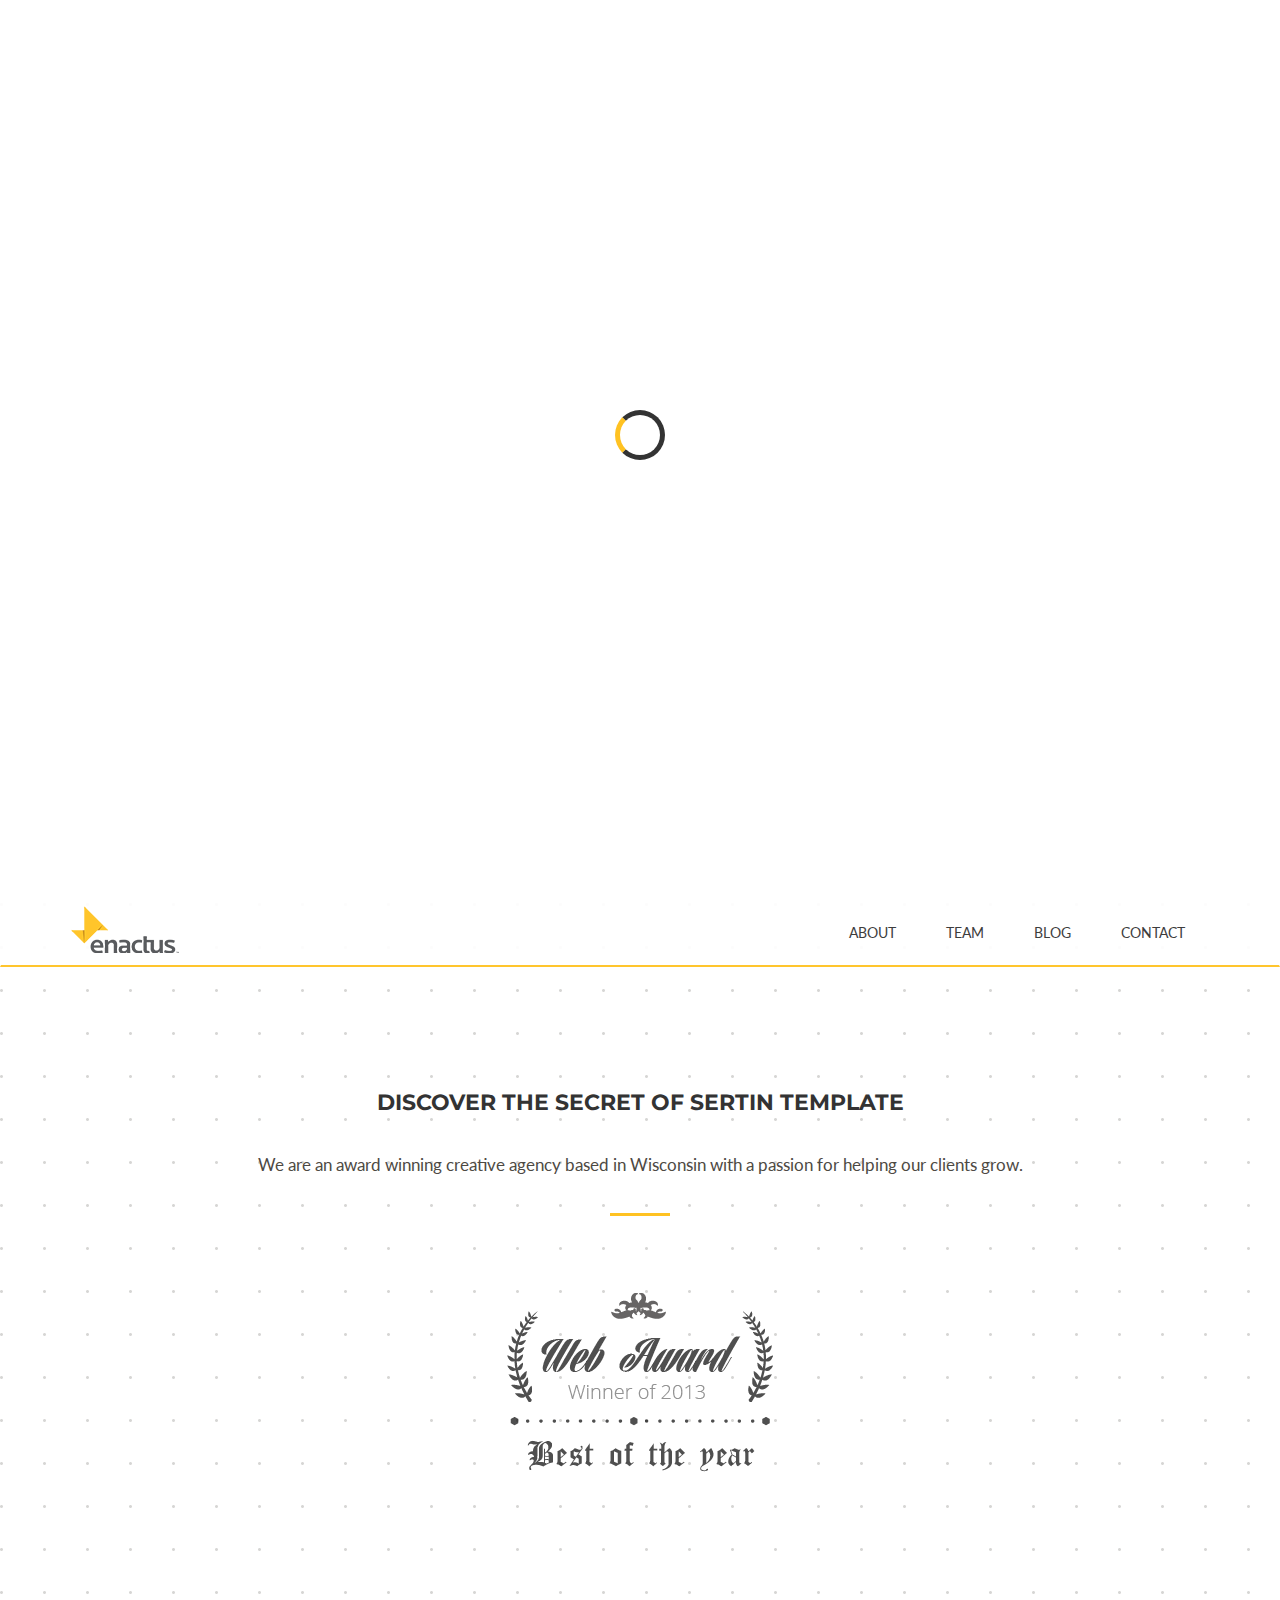
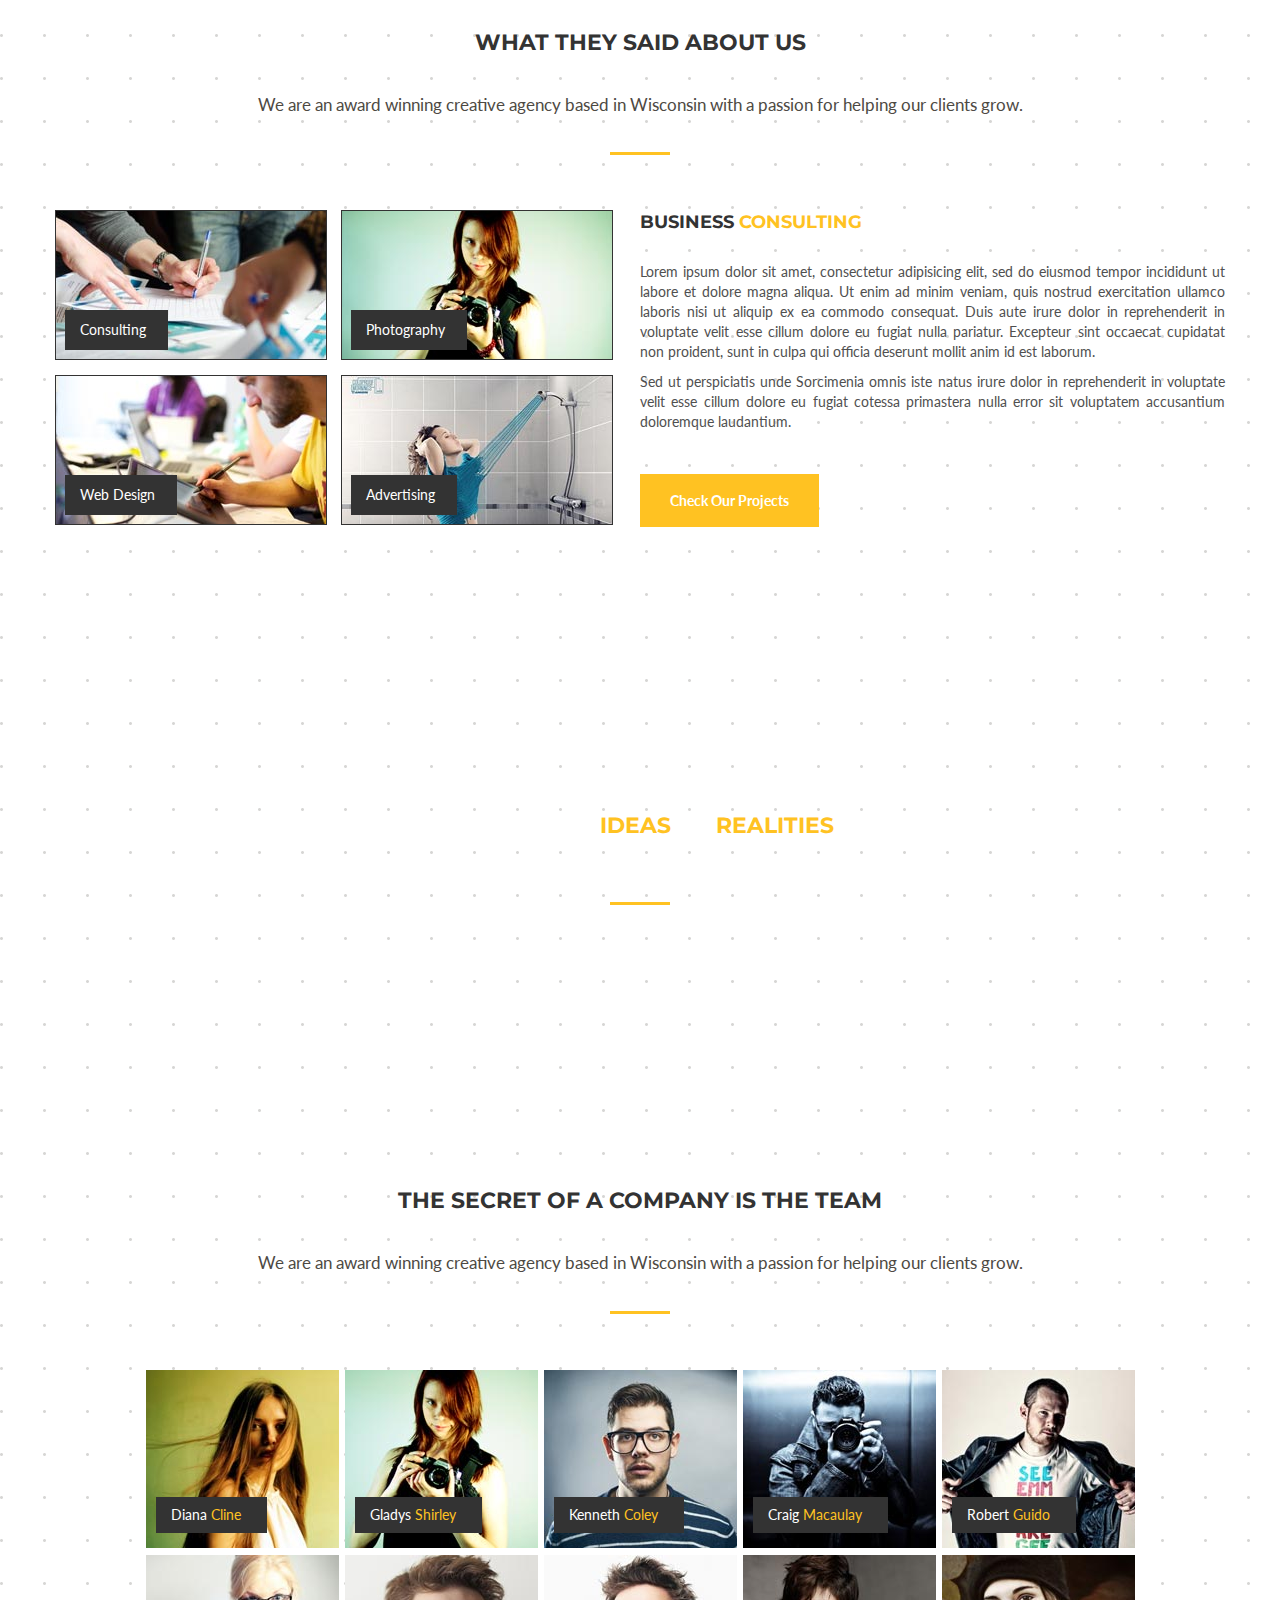
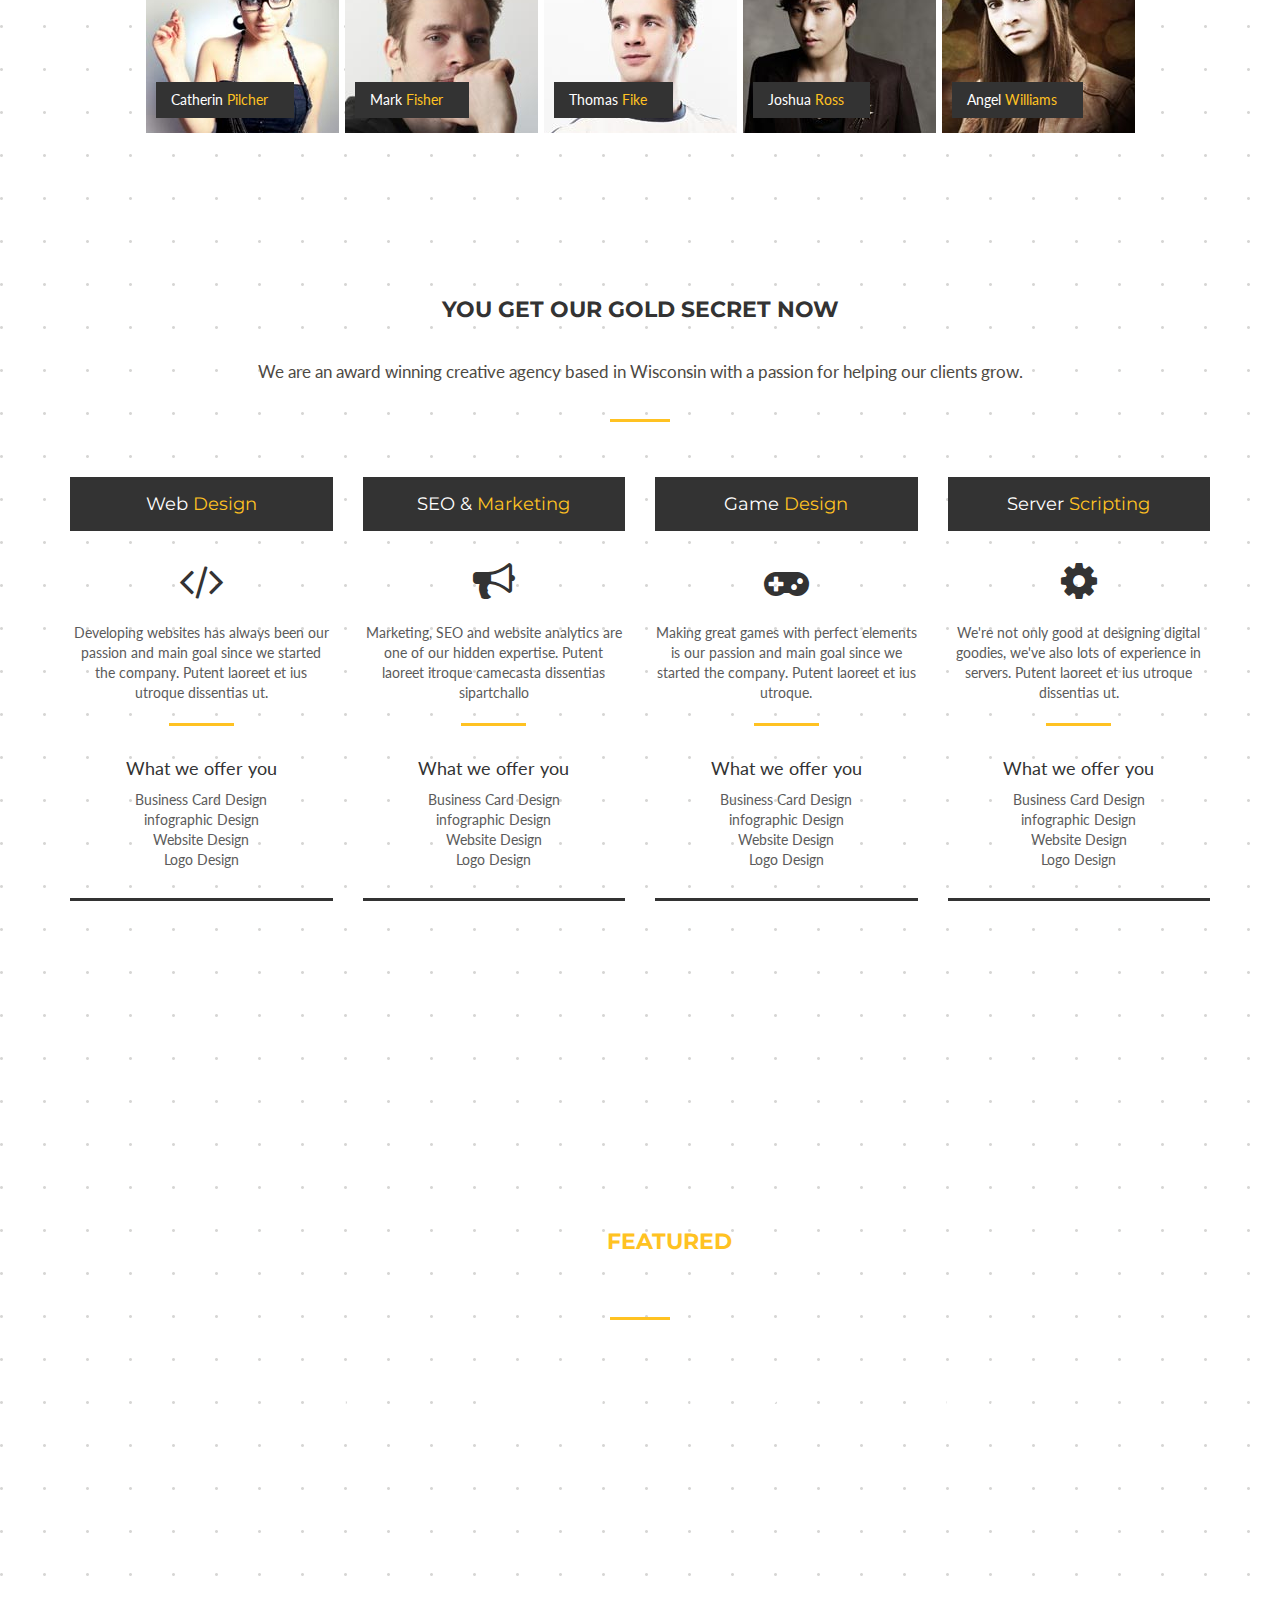
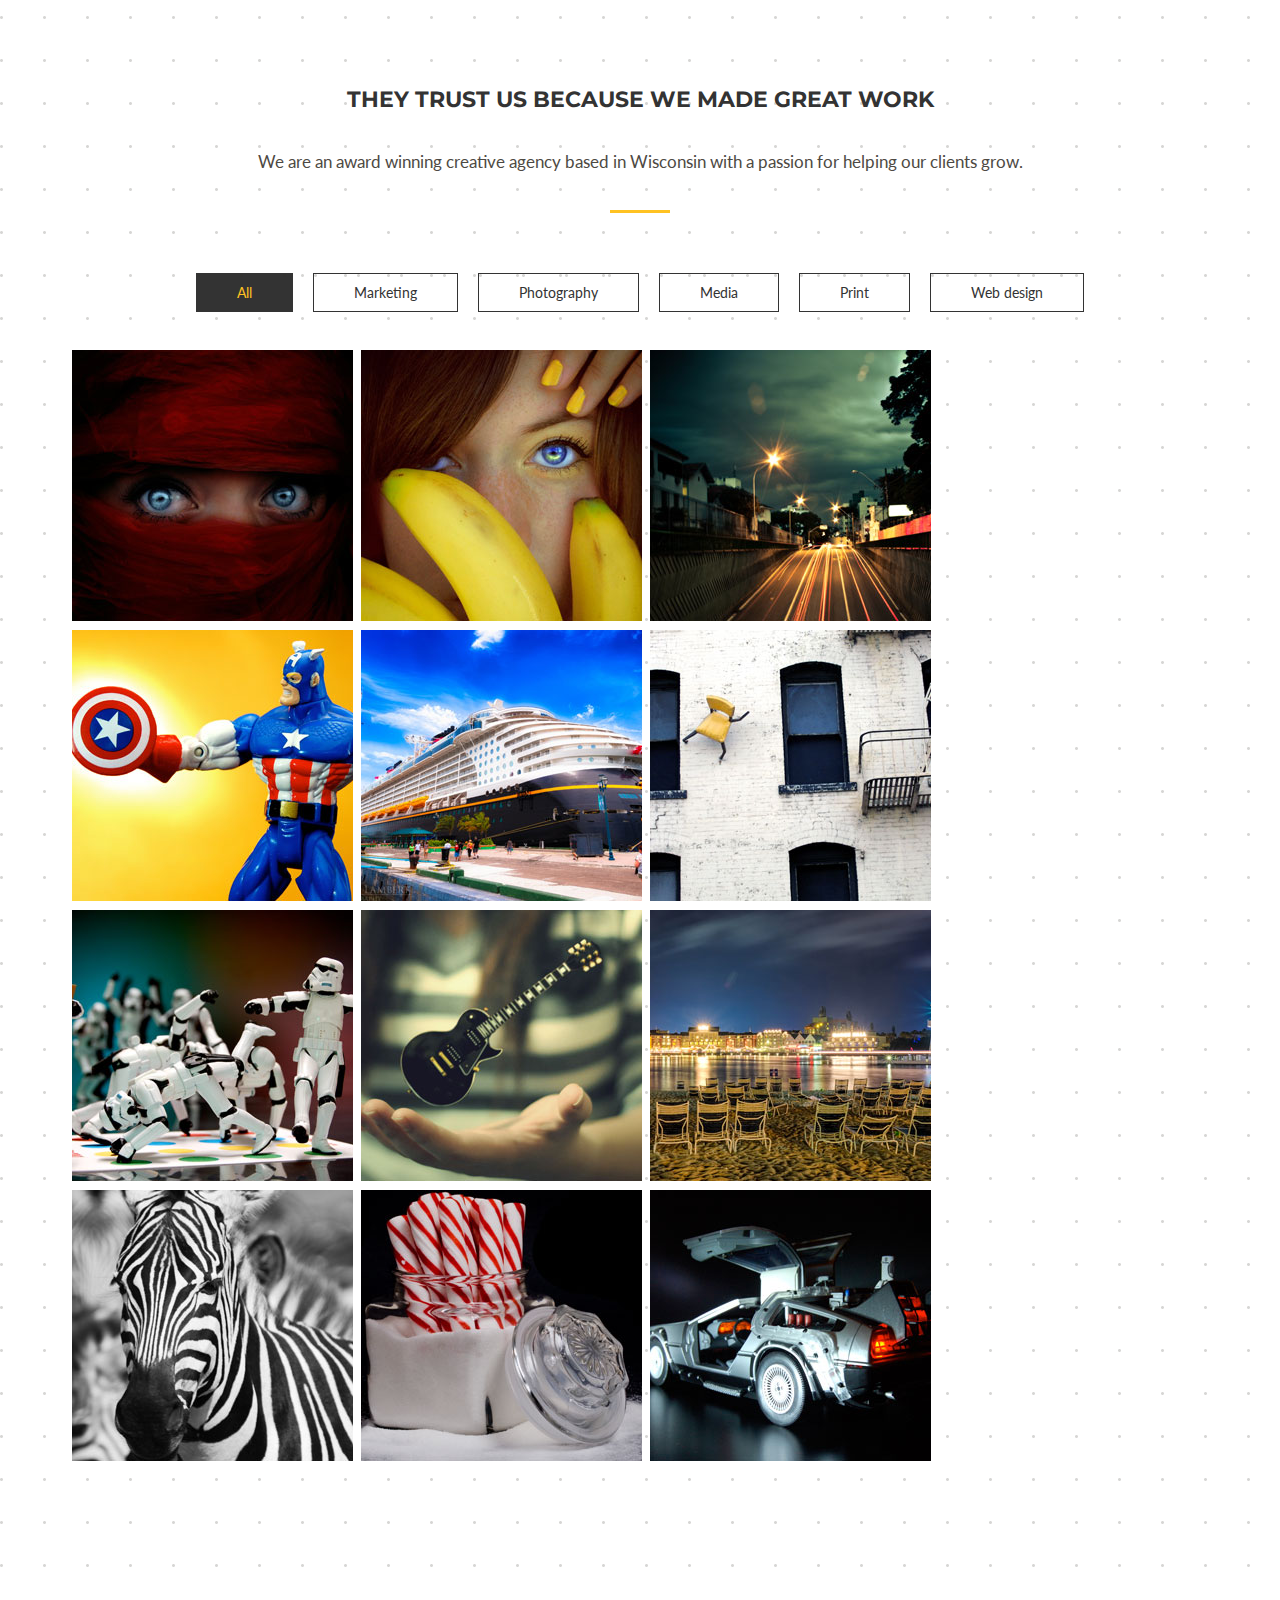
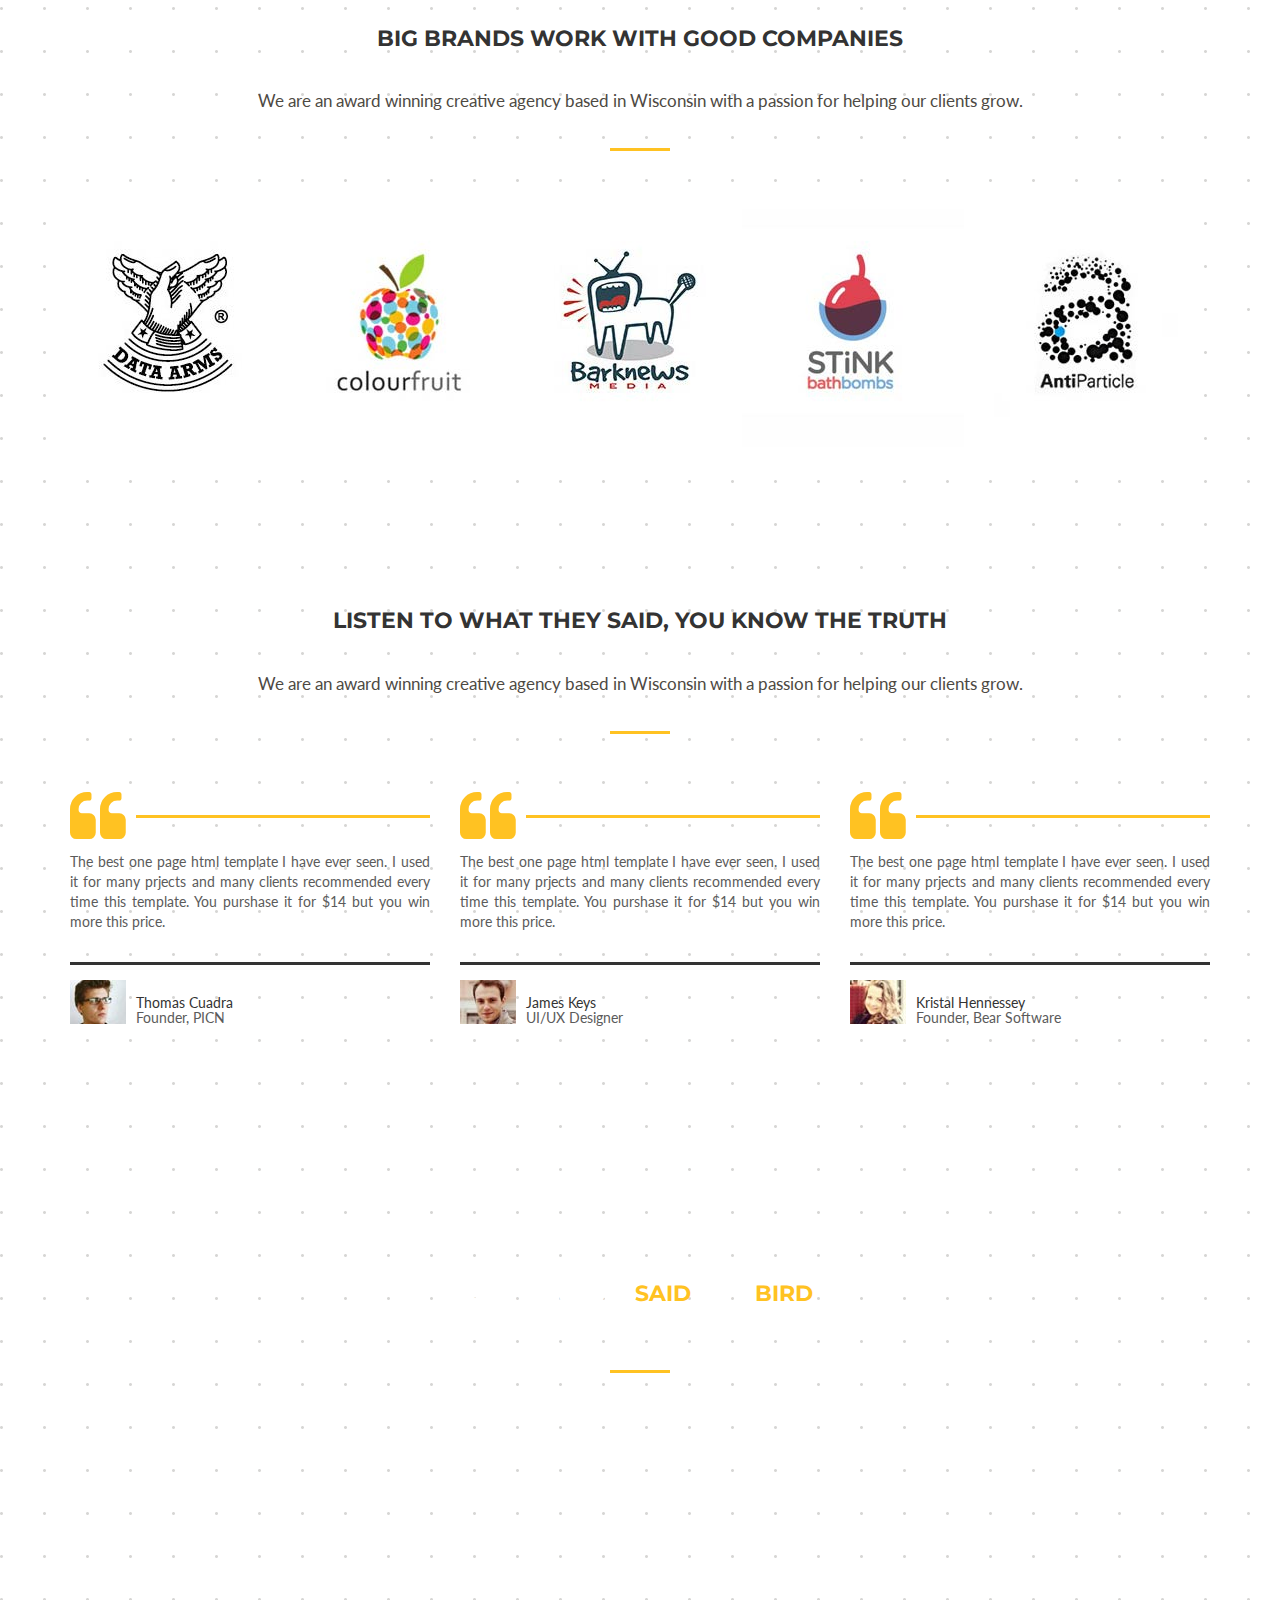
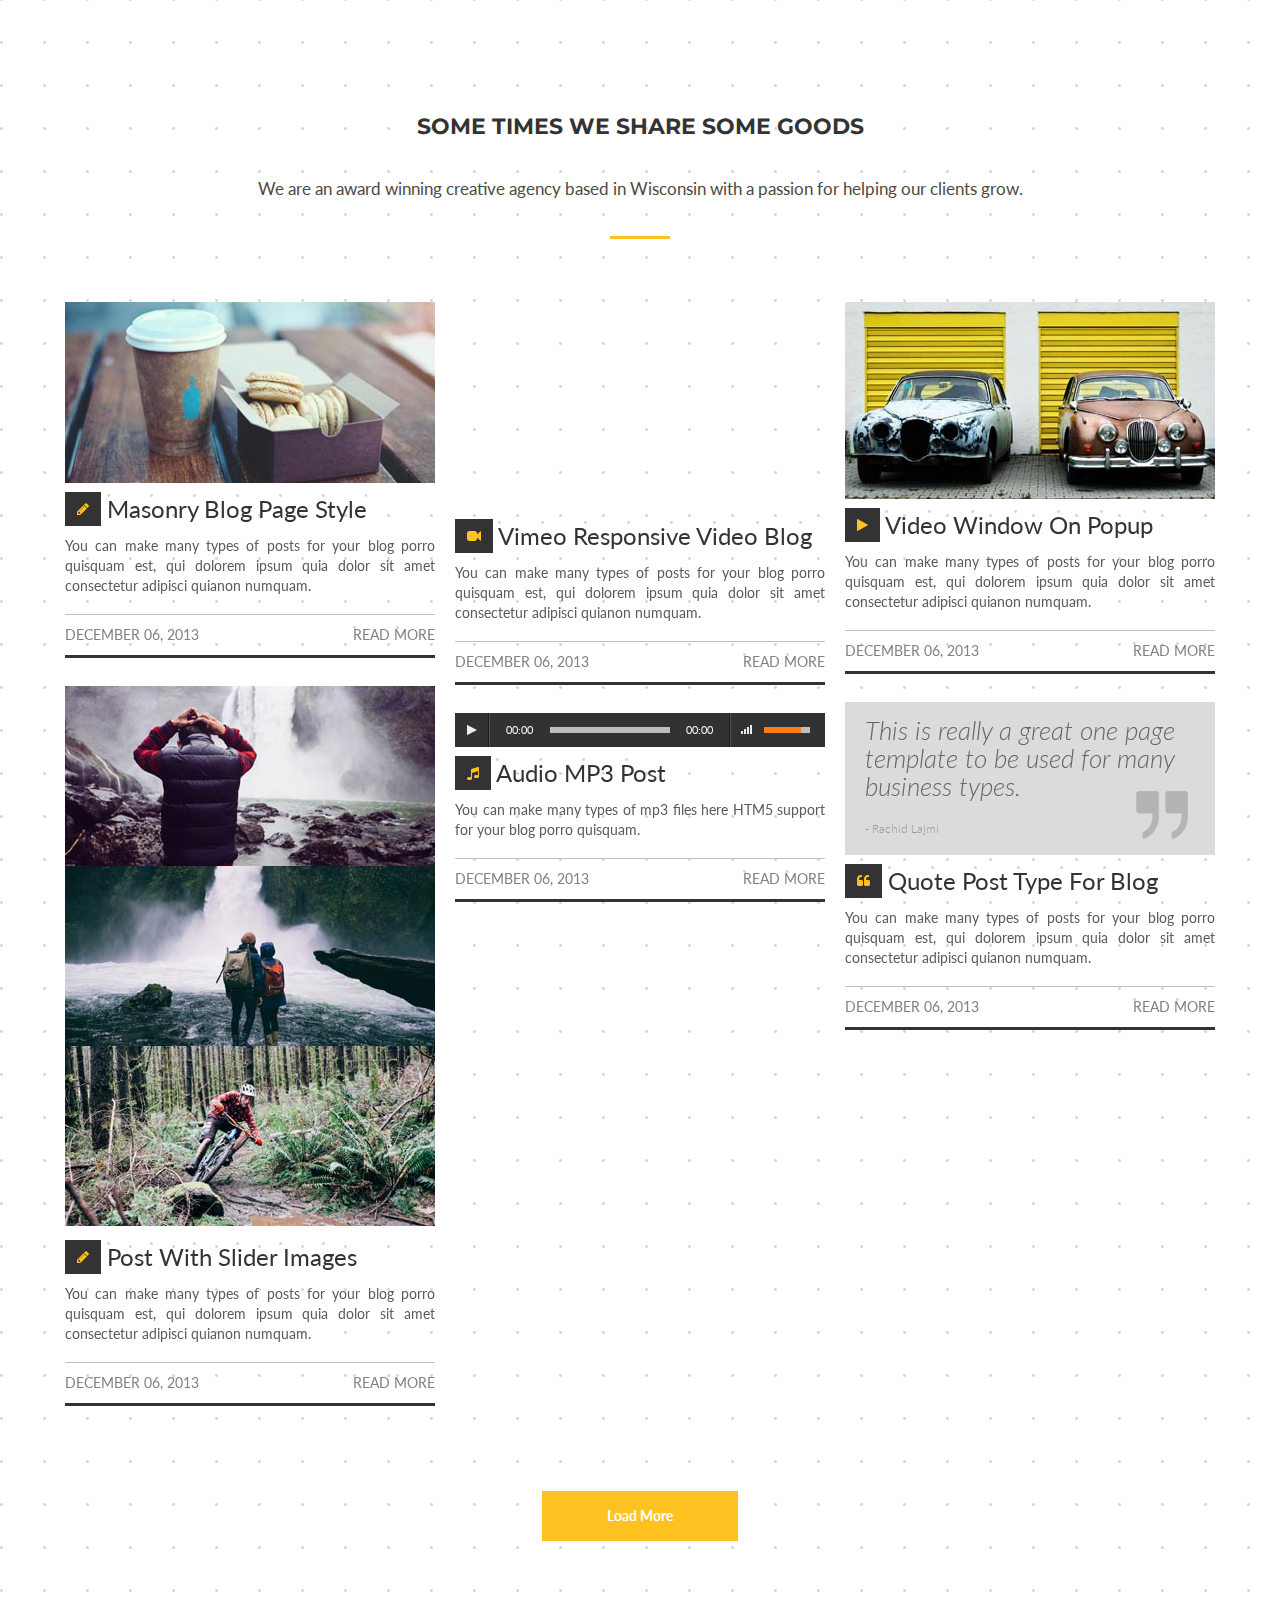
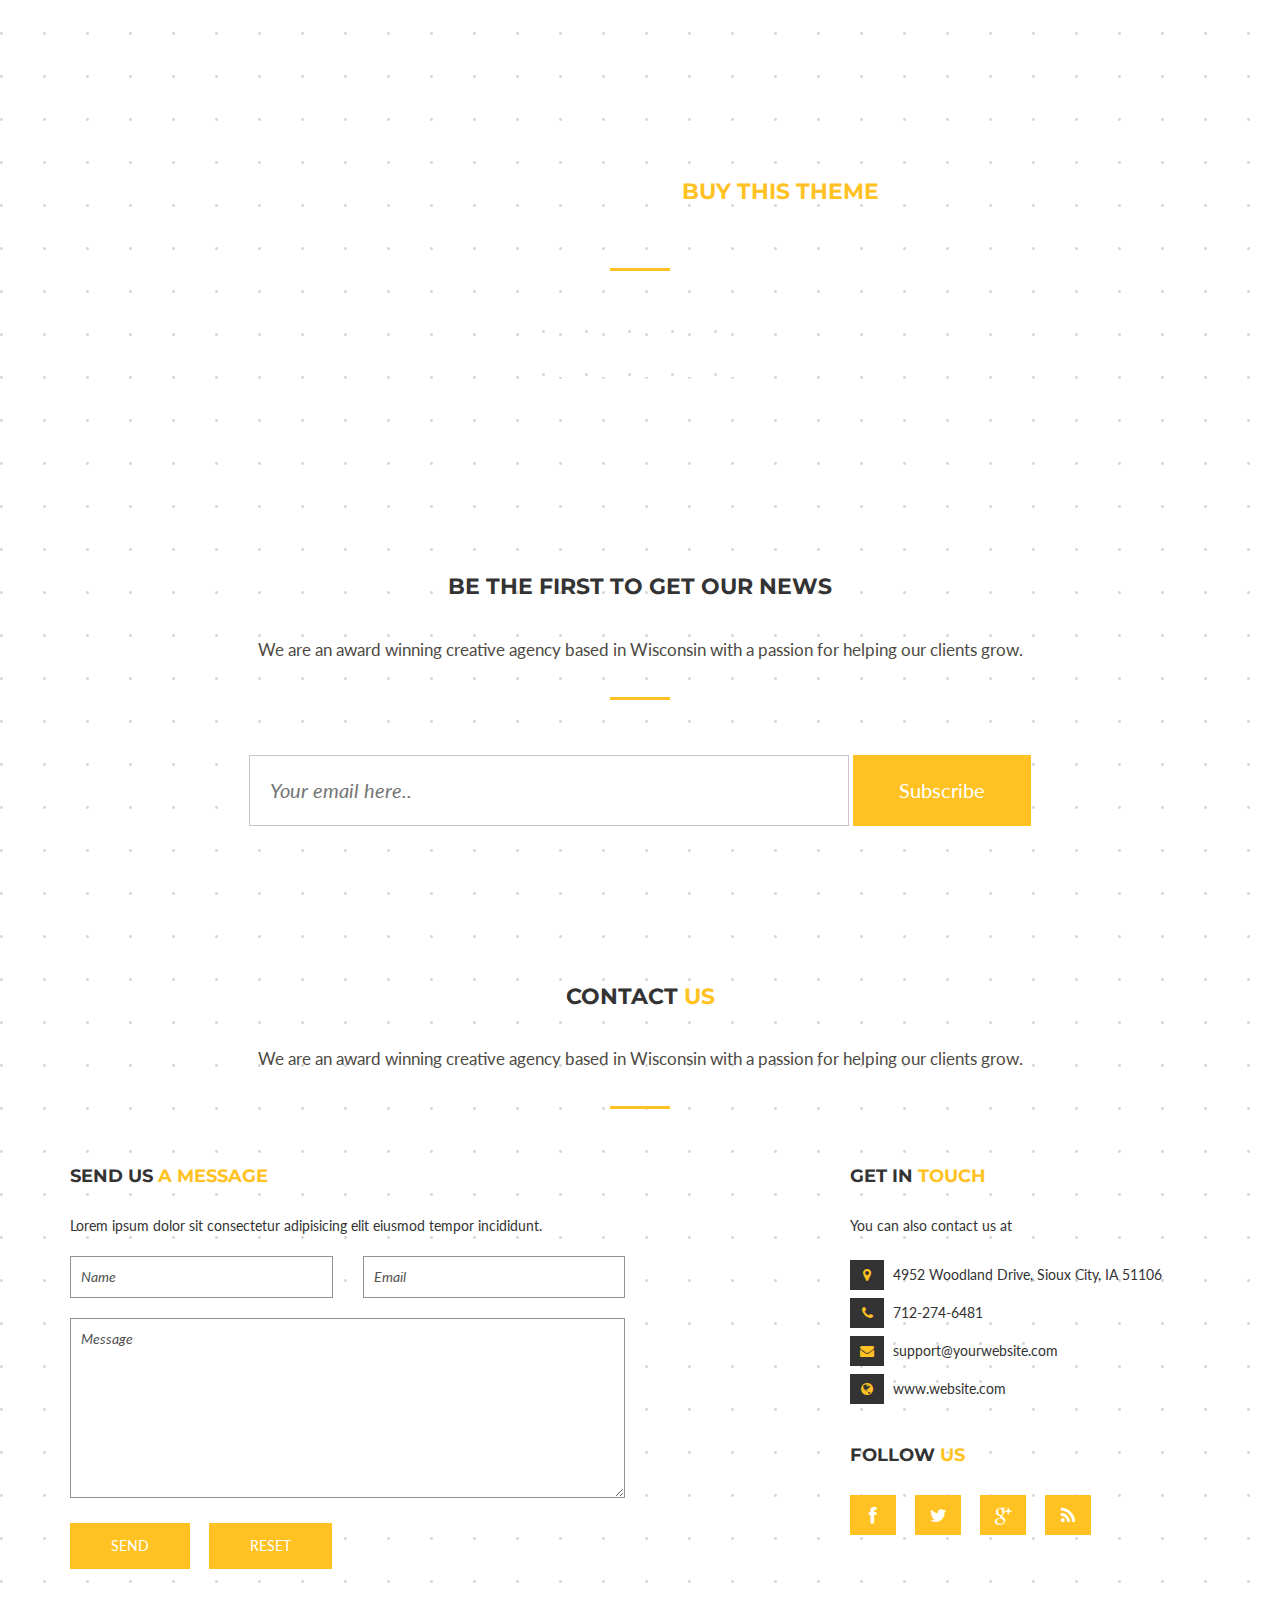
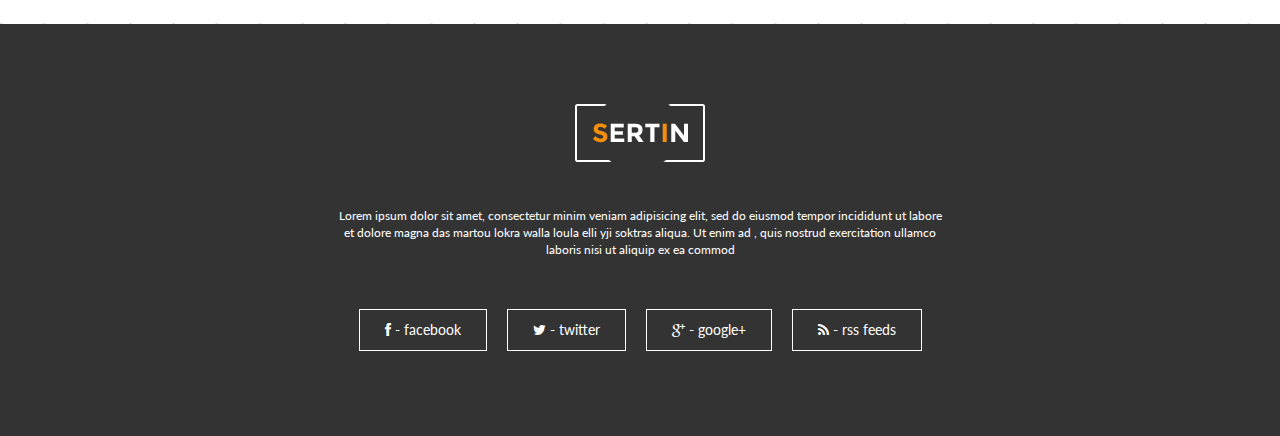
==== commit 716ba351: "Changed navbar" ====
--- a/index.html
+++ b/index.html
@@ -4,7 +4,10 @@
     <meta charset="utf-8">
     <meta http-equiv="X-UA-Compatible" content="IE=edge">
     <meta name="viewport" content="width=device-width, initial-scale=1">
-    <title>Sertin - One Page Responsive parallax HTML Template</title>
+    <title>Enactus IIITD</title>
+    <meta name="author" content="Gurek Singh @gureks">
+
+    <link rel="shortcut icon" href="favicon.ico" />
 
     <!-- CSS Files
         ========================================================================= --> 
@@ -46,13 +49,17 @@
 		<div id="slides_background_home">
 			<div class="slides-container">
 				<div class="img0"></div>
+				<!-- Image Source
+				<a href='http://www.freepik.com/free-vector/hand-drawn-idea-concept_829848.htm'>Designed by Freepik</a>
+				-->
 			</div>
 		</div>
 			
 		<div class="container main">
-			<div class="fullbg_bigtxt">SERTIN</div>
-			<div class="fullbg_smalltxt">Awsome One Page HTML Templates</div>
-			<div class="text_color fullgb_extratxt_span">WE</div><div class="fullgb_extratxt"> MAKE SMART DESIGN</div>
+			<div class="logo">
+				<img src="images/logo_header.png" class="img img-responsive">
+			</div>
+			<!-- <div class="text_color fullgb_extratxt_span">WE</div><div class="fullgb_extratxt"> MAKE SMART DESIGN</div> -->
 		</div>
 			
 	</div>
@@ -74,65 +81,15 @@
 			        <span class="icon-bar"></span>
 			        <span class="icon-bar"></span>
 			      </button>
-			      <a class="navbar-brand" href="#"><img src="img/logo.png" alt="SERTIN"></a>
+			      <a class="navbar-brand" href="#"><img src="images/logo.png" alt="Enactus IIITD"></a>
 			    </div>
 
 			    <!-- Collect the nav links, forms, and other content for toggling -->
 			    <div class="collapse navbar-collapse" id="bs-example-navbar-collapse-1">
 			      <ul class="nav navbar-nav navbar-right">
-			       <li class="dropdown">
-			          <a href="#about" class="dropdown-toggle" data-toggle="dropdown">HELLO <b class="caret"></b></a>
-			          <ul class="dropdown-menu">
-			            <li><a href="index.html" class="linkz_transition">Full Image Background</a></li>
-			            <li><a href="index_2.html" class="linkz_transition">Full Parallax Slider</a></li>
-			            <li><a href="index_3.html" class="linkz_transition">Full Video Background</a></li>
-			            <li><a href="index_4.html" class="linkz_transition">Full Animated Background</a></li>
-			            <li><a href="index_5.html" class="linkz_transition">Full Pattern Background</a></li>
-			            <li><a href="index_6.html" class="linkz_transition">Full Solid Background</a></li>
-			          </ul>
-			        </li>
+			        <li><a href="#about">ABOUT</a></li>
 			        <li><a href="#team">TEAM</a></li>
-			        <li><a href="#services">SERVICES</a></li>
-			        <li class="dropdown">
-			          <a href="#portfolio" class="dropdown-toggle" data-toggle="dropdown">PORTFOLIO <b class="caret"></b></a>
-			          <ul class="dropdown-menu">
-			            <li><a href="portfolio-item-1.html" class="linkz_transition">Portfolio Item 1</a></li>
-			            <li><a href="portfolio-item-2.html" class="linkz_transition">Portfolio Item 2</a></li>
-			            <li><a href="portfolio-item-3.html" class="linkz_transition">Portfolio Item 3</a></li>
-			            <li><a href="portfolio-item-4.html" class="linkz_transition">Portfolio Item 4</a></li>
-			            <li><a href="portfolio-item-5.html" class="linkz_transition">Portfolio Item 5</a></li>
-			          </ul>
-			        </li>
-			        <li class="dropdown">
-			          <a href="#blog" class="dropdown-toggle" data-toggle="dropdown">BLOG <b class="caret"></b></a>
-			          <ul class="dropdown-menu">
-			            <li><a href="blog-masonry-3-columns.html" class="linkz_transition">Blog - Masonry 3 Cols</a></li>
-			            <li><a href="blog-masonry-2-columns.html" class="linkz_transition">Blog - Masonry 2 Cols</a></li>
-			            <li><a href="blog-masonry-2-columns-sidebar.html" class="linkz_transition">Blog - Masonry 2 Cols + Sidebar</a></li>
-			            <li><a href="blog.html" class="linkz_transition">Blog - Regular Layout</a></li>
-			            <li><a href="blog-single.html" class="linkz_transition">Blog - Single</a></li>
-			          </ul>
-			        </li>
-			        <li class="dropdown">
-			          <a href="#testimonials" class="dropdown-toggle" data-toggle="dropdown">ELEMENTS <b class="caret"></b></a>
-			          <ul class="dropdown-menu">
-			            <li><a href="shortcodes.html" class="linkz_transition">Shortcodes</a></li>
-			            <li><a href="animations.html" class="linkz_transition">Animations</a></li>
-			            <li><a href="icons.html" class="linkz_transition">Icons</a></li>
-			            <li><a href="about.html" class="linkz_transition">About Us Sections</a></li>
-			            <li><a href="contact.html" class="linkz_transition">Contact Sections</a></li>
-			            <li><a href="subscribe.html" class="linkz_transition">Subscribe Sections</a></li>
-			            <li><a href="menu.html" class="linkz_transition">Menu Sections</a></li>
-			            <li><a href="footer.html" class="linkz_transition">Footer Sections</a></li>
-			            <li><a href="price.html" class="linkz_transition">Price Sections</a></li>
-			            <li><a href="product.html" class="linkz_transition">Product Sections</a></li>
-			            <li><a href="service.html" class="linkz_transition">Services Sections</a></li>
-			            <li><a href="skills.html" class="linkz_transition">Skills Sections</a></li>
-			            <li><a href="static.html" class="linkz_transition">Static Sections</a></li>
-			            <li><a href="team.html" class="linkz_transition">Team Sections</a></li>
-			            <li><a href="testimonial.html" class="linkz_transition">Tetimonial Sections</a></li>
-			          </ul>
-			        </li>
+			        <li><a href="#blog">BLOG</a></li>
 			        <li><a href="#contact">CONTACT</a></li>
 			      </ul>
 			    </div><!-- /.navbar-collapse -->
--- a/css/style.css
+++ b/css/style.css
@@ -207,7 +207,9 @@
 
 /* Change the picture of the home background here */
 #slides_background_home .slides-container .img0{
-	background:url(../img/bg.jpg) center fixed ;
+	background:url(../images/bg.jpg) center fixed ;
+	background-size: cover;
+	background-repeat: no-repeat;
 }
 
 #slides_background_home .slides-container .img1{
@@ -305,7 +307,7 @@
 }
 
 .homesliders .logo{
-	margin-bottom: 40px;
+	margin-bottom: 0px;
 }
 
 
--- a/css/color.css
+++ b/css/color.css
@@ -1,7 +1,7 @@
 /* Style for Colors */
 
 a:hover{
-	color: #f1ad1d;
+	color: #FFC222;
 	text-decoration: none;
 }
 
@@ -10,32 +10,32 @@
 }
 
 .navbar-topaz{
-	border-bottom: solid 2px #f1ad1d;
+	border-bottom: solid 2px #FFC222;
 }
 
 .text_color{
-	color: #f1ad1d;
+	color: #FFC222;
 }
 
 .content_btn:hover{
-	color: #f1ad1d;
+	color: #FFC222;
 }
 
 .price_btn_action:hover{
-	color: #f1ad1d;
+	color: #FFC222;
 }
 
 .background_color{
-	background-color: #f1ad1d;
+	background-color: #FFC222;
 }
 
 .portfolio_navigation_list a.active{
-	color: #f1ad1d;
+	color: #FFC222;
 }
 
 .purchase_btn{
-	border: solid 1px #f1ad1d;
-	background-color: #f1ad1d;
+	border: solid 1px #FFC222;
+	background-color: #FFC222;
 	color: white;
 	background-image: none;
 }
@@ -43,44 +43,44 @@
 .purchase_btn:hover{
 	border: solid 1px #333333;
 	background-color: #333333;
-	color: #f1ad1d;;
+	color: #FFC222;;
 }
 
 .portfolio_navigation_list a:hover{
-	color: #f1ad1d;
+	color: #FFC222;
 }
 
 .link_hoverw:hover{
-	color: #f1ad1d;
+	color: #FFC222;
 	text-decoration: none;
 }
 
 .contact_form_bnt{
-	border: solid 1px #f1ad1d;
+	border: solid 1px #FFC222;
 	color: white;
-	background-color: #f1ad1d;
+	background-color: #FFC222;
 }
 
 .contact_form_bnt:hover{
 	border: solid 1px #333333;
-	color: #f1ad1d;
+	color: #FFC222;
 	background-color: #333333;
 }
 
 .follow_us_btn{
-	border: solid 1px #f1ad1d;
-	background-color: #f1ad1d;
+	border: solid 1px #FFC222;
+	background-color: #FFC222;
 }
 
 .follow_us_btn:hover{
 	border: solid 1px #333333;
 	background-color: #333333;
-	color: #f1ad1d;
+	color: #FFC222;
 }
 
 
 .link_hoverb:hover{
-	color: #f1ad1d;
+	color: #FFC222;
 	text-decoration: none;
 	background-color: white;
 	background-image: none;
@@ -88,7 +88,7 @@
 
 .more_blog_btn:hover{
 	background-color: #333333;
-	color: #f1ad1d;
+	color: #FFC222;
 	text-decoration: none;
 }
 
@@ -98,33 +98,33 @@
 }
 
 .white_btn_hover:hover{
-	color: #f1ad1d;
+	color: #FFC222;
 	background-color: #333333;
 	text-decoration: none;
 	border: solid 1px #333333;
 }
 
 .portfolio_item_btn:hover{
-	color: #f1ad1d;
+	color: #FFC222;
 	background-color: #333333;
 	text-decoration: none;
 }
 
 .about_3 .current{
-	color: #f1ad1d;
+	color: #FFC222;
 	background-color: #333333;
 	text-decoration: none;
 	border: solid 1px #333333;
 }
 
 .subscribe_btn{
-	border: solid 1px #f1ad1d;
-	background-color: #f1ad1d;
+	border: solid 1px #FFC222;
+	background-color: #FFC222;
 }
 
 .buy_btn{
-	border: solid 1px #f1ad1d;
-	background-color: #f1ad1d;
+	border: solid 1px #FFC222;
+	background-color: #FFC222;
 	color: white;
 	background-image: none;
 }
@@ -132,72 +132,72 @@
 .buy_btn:hover{
 	border: solid 1px #333333;
 	background-color: #333333;
-	color: #f1ad1d;
+	color: #FFC222;
 	background-image: none;
 }
 
 .subscribe_btn:hover{
 	background-color: #333333;
-	color: #f1ad1d;
+	color: #FFC222;
 	border: solid 1px #333333;
 }
 
 .company_img_block:hover .company_img_desc{
-	color: #f1ad1d;
+	color: #FFC222;
 }
 
 .navsticky .nav .open>a, .navsticky .nav .open>a:hover, .navsticky .nav .open>a:focus,
 .navsticky .dropdown-menu>li>a:hover, .navsticky .dropdown-menu>li>a:focus,
 .navsticky .nav>li>a:hover, .navsticky .nav>li>a:focus, .nav>li.current>a{
-	color: #f1ad1d;
+	color: #FFC222;
 	background-color: transparent;
 }
 
 .widget_title{
-	border-color: #f1ad1d;
+	border-color: #FFC222;
 }
 
 .tags_widget ul li a:hover{
-	color: #f1ad1d;
+	color: #FFC222;
 	background: #333333;
 	text-decoration: none;
 }
 
 #twitterfeed .tweet_text a, #twitterfeed .tweet_text .at{
-	color: #f1ad1d;
+	color: #FFC222;
 }
 
 .readmore_link:hover{
 	text-decoration: none;
-	color: #f1ad1d;
+	color: #FFC222;
 }
 
 .service_1 .service_icon:hover, .service_3 .service_icon:hover{
-	background-color: #f1ad1d;
-	border: solid 1px #f1ad1d;
+	background-color: #FFC222;
+	border: solid 1px #FFC222;
 }
 
 .skill_bar{
-	background-color: #f1ad1d;
+	background-color: #FFC222;
 }
 
 #icons .fa-hover:hover{
 	text-decoration: none;
-	color: #f1ad1d;
+	color: #FFC222;
 }
 
 button:hover{
-	color: #f1ad1d;
+	color: #FFC222;
 	background-color: #333333;
 	text-decoration: none;
 	border: solid 1px #333333;
 }
 
 #slides_background_home .slides-container .solid_bg{
-	background:#f1ad1d center fixed ;
+	background:#FFC222 center fixed ;
 }
 
 
 .loader {
-  border-left: 1.1em solid #f1ad1d;
+  border-left: 1.1em solid #FFC222;
 }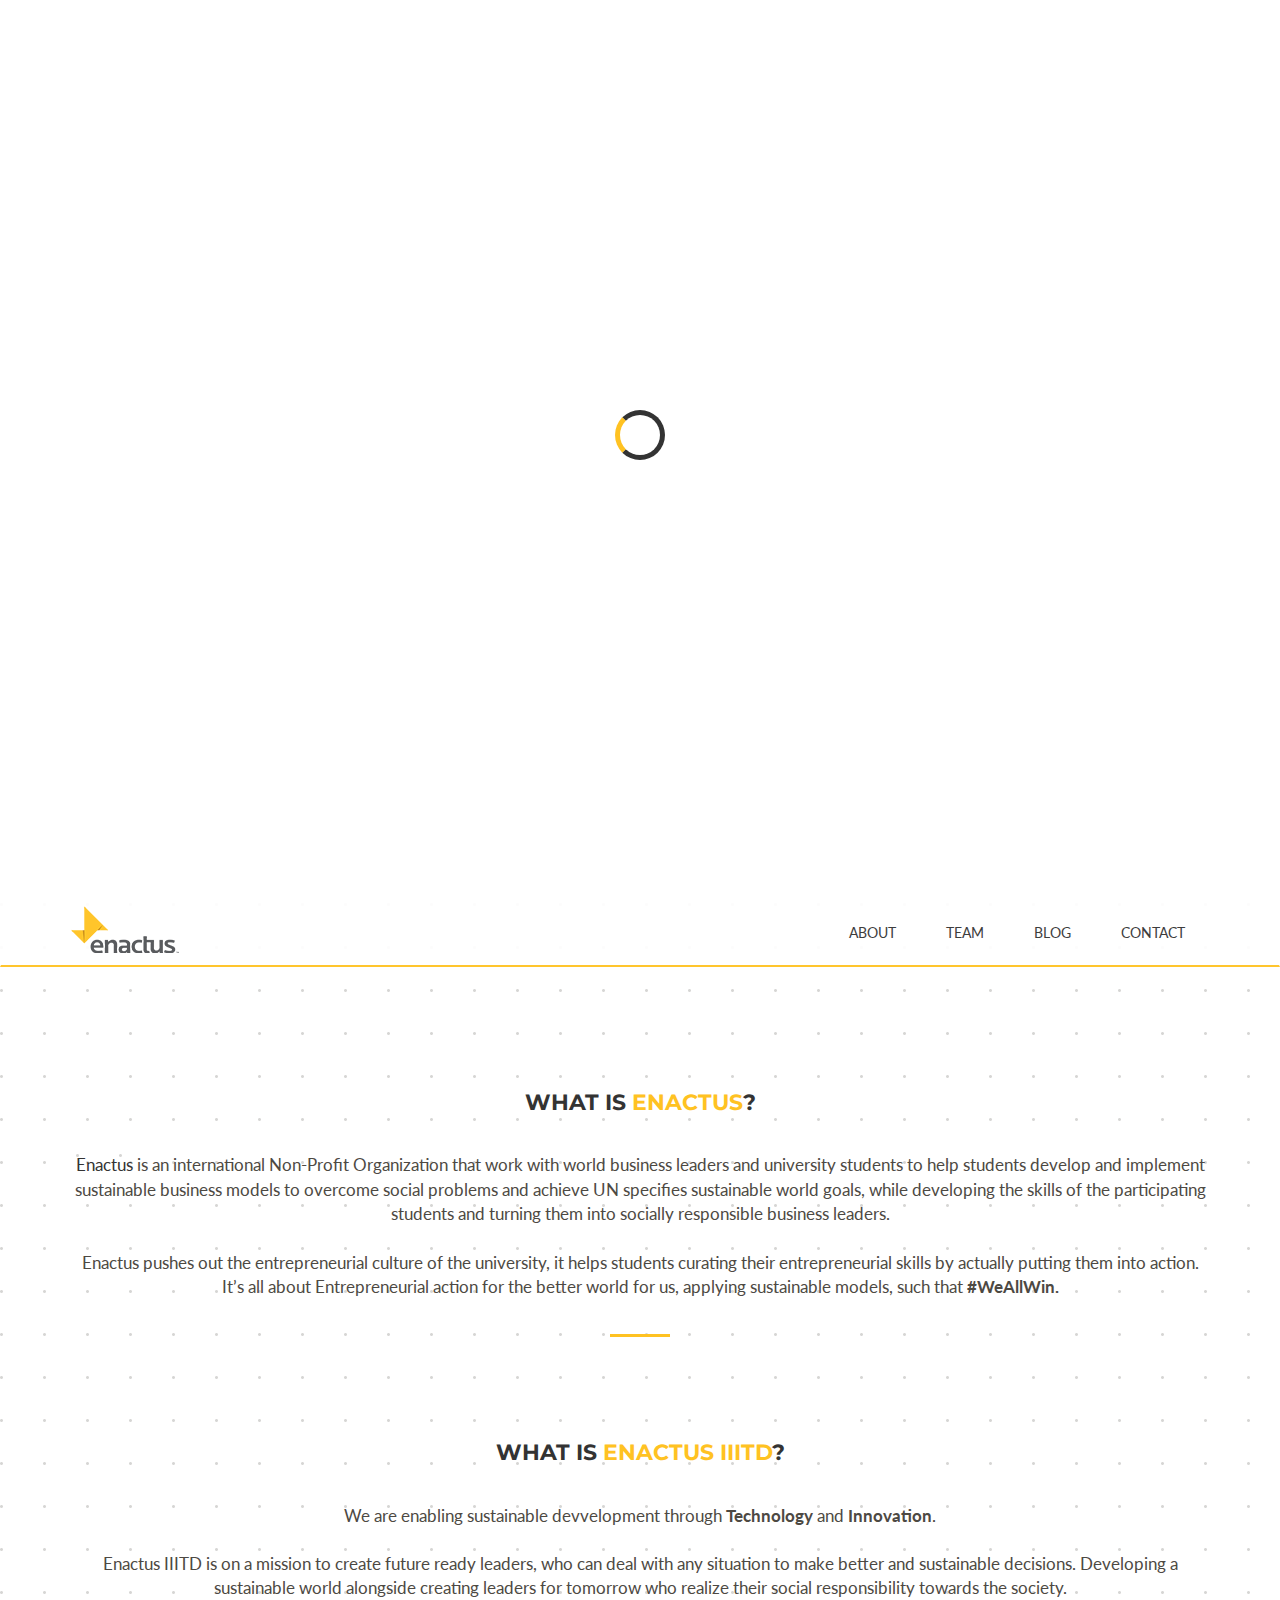
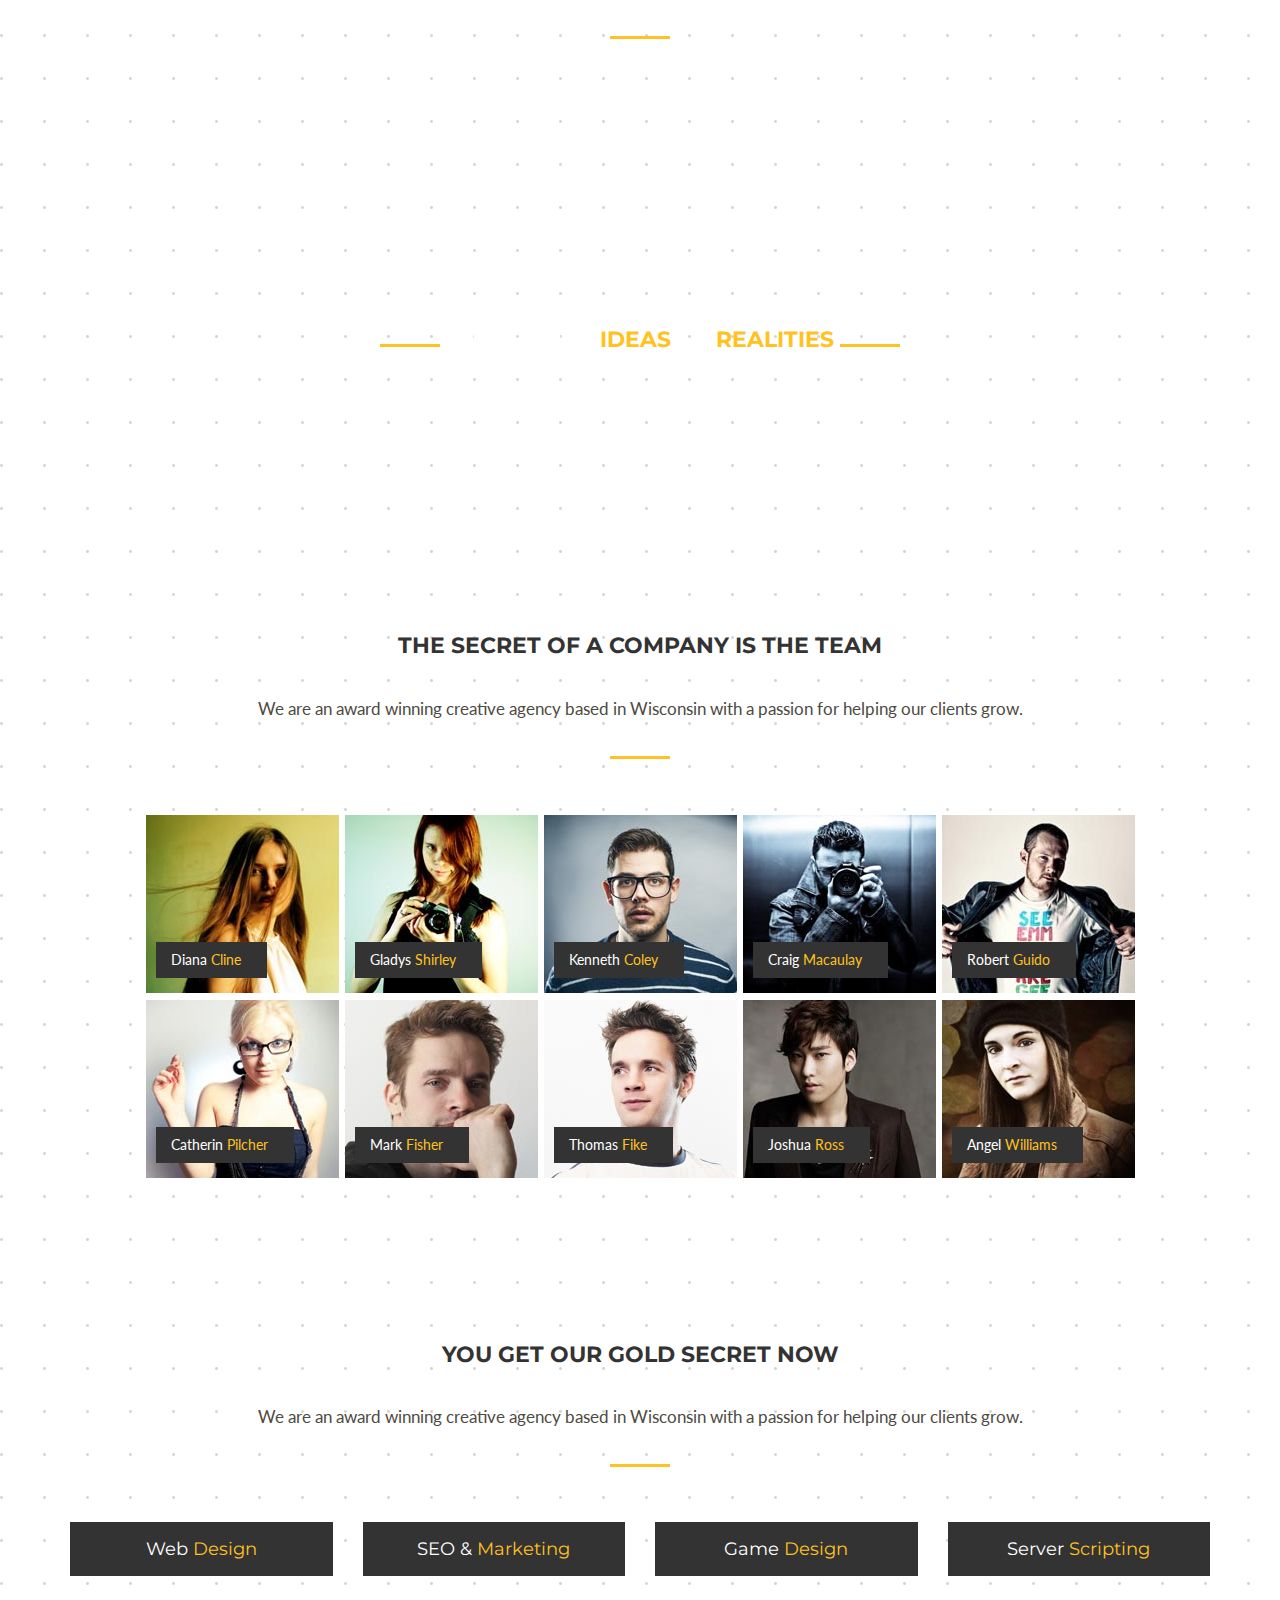
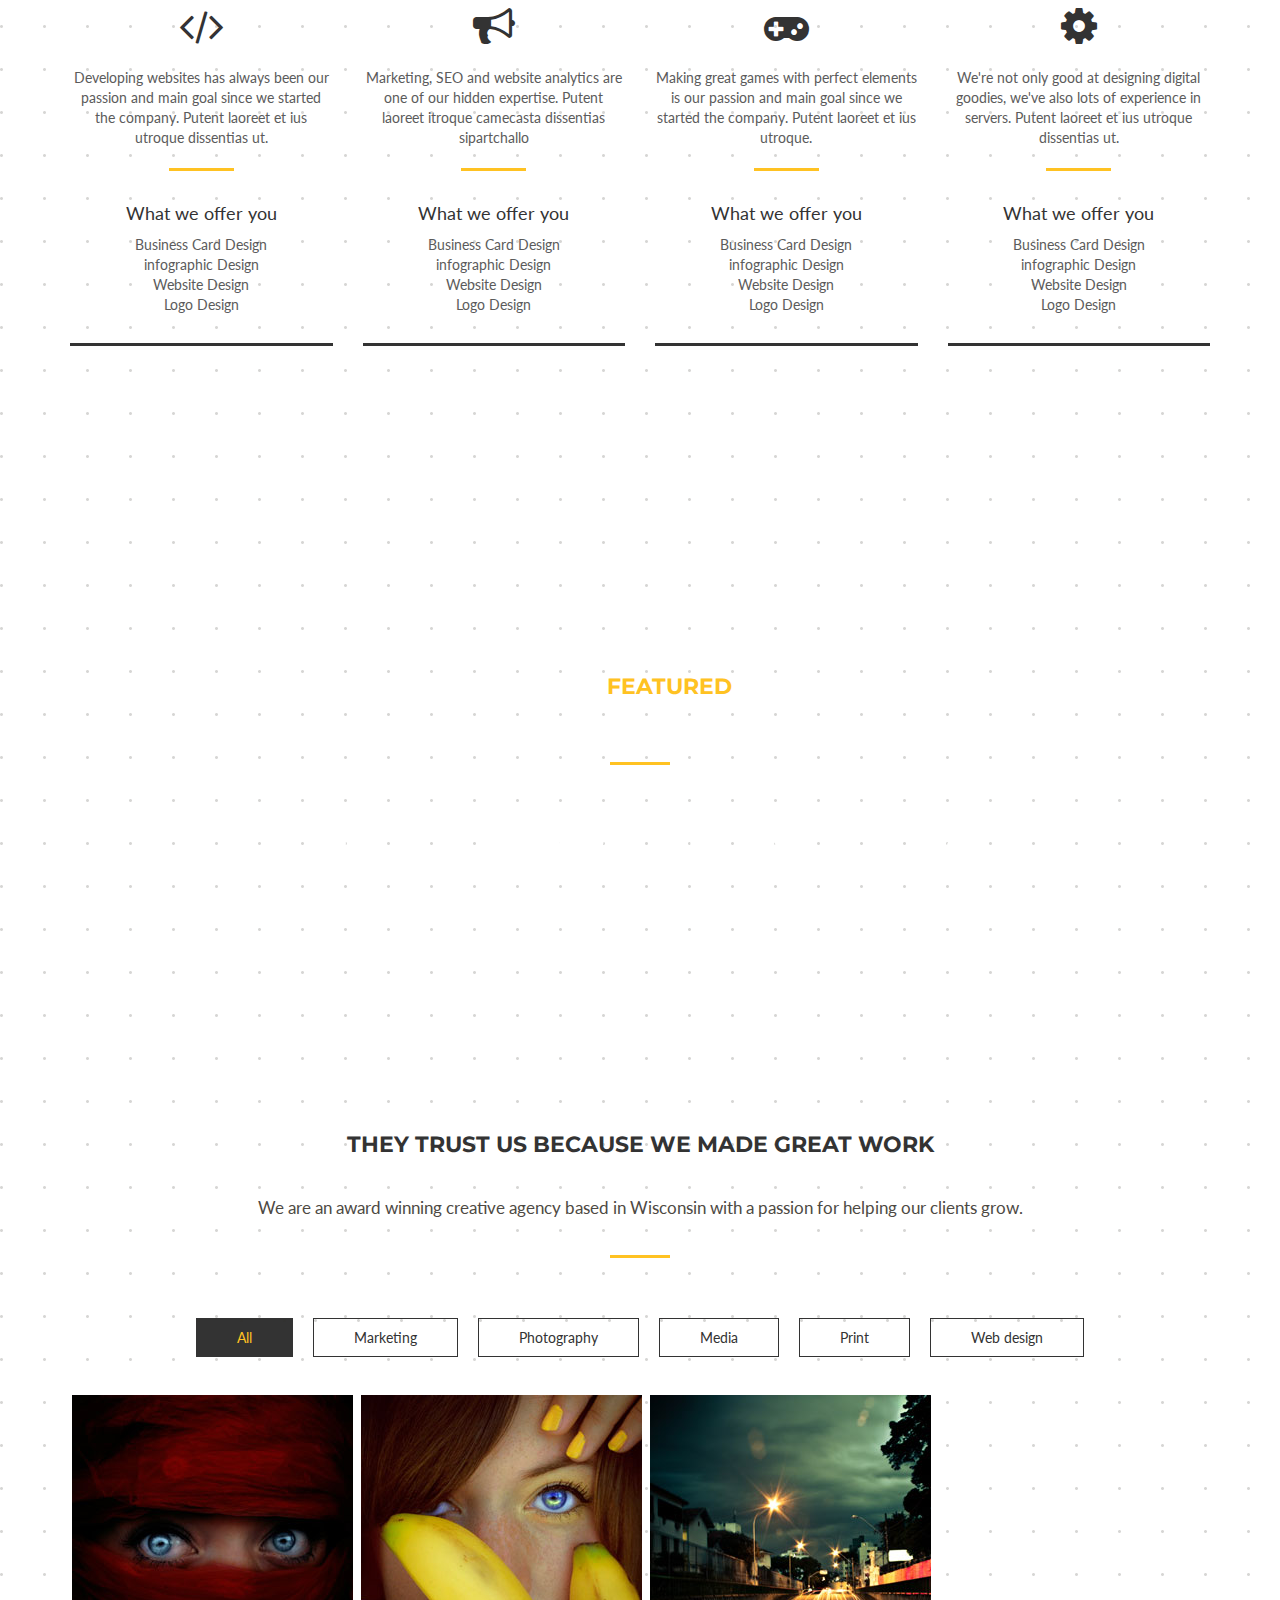
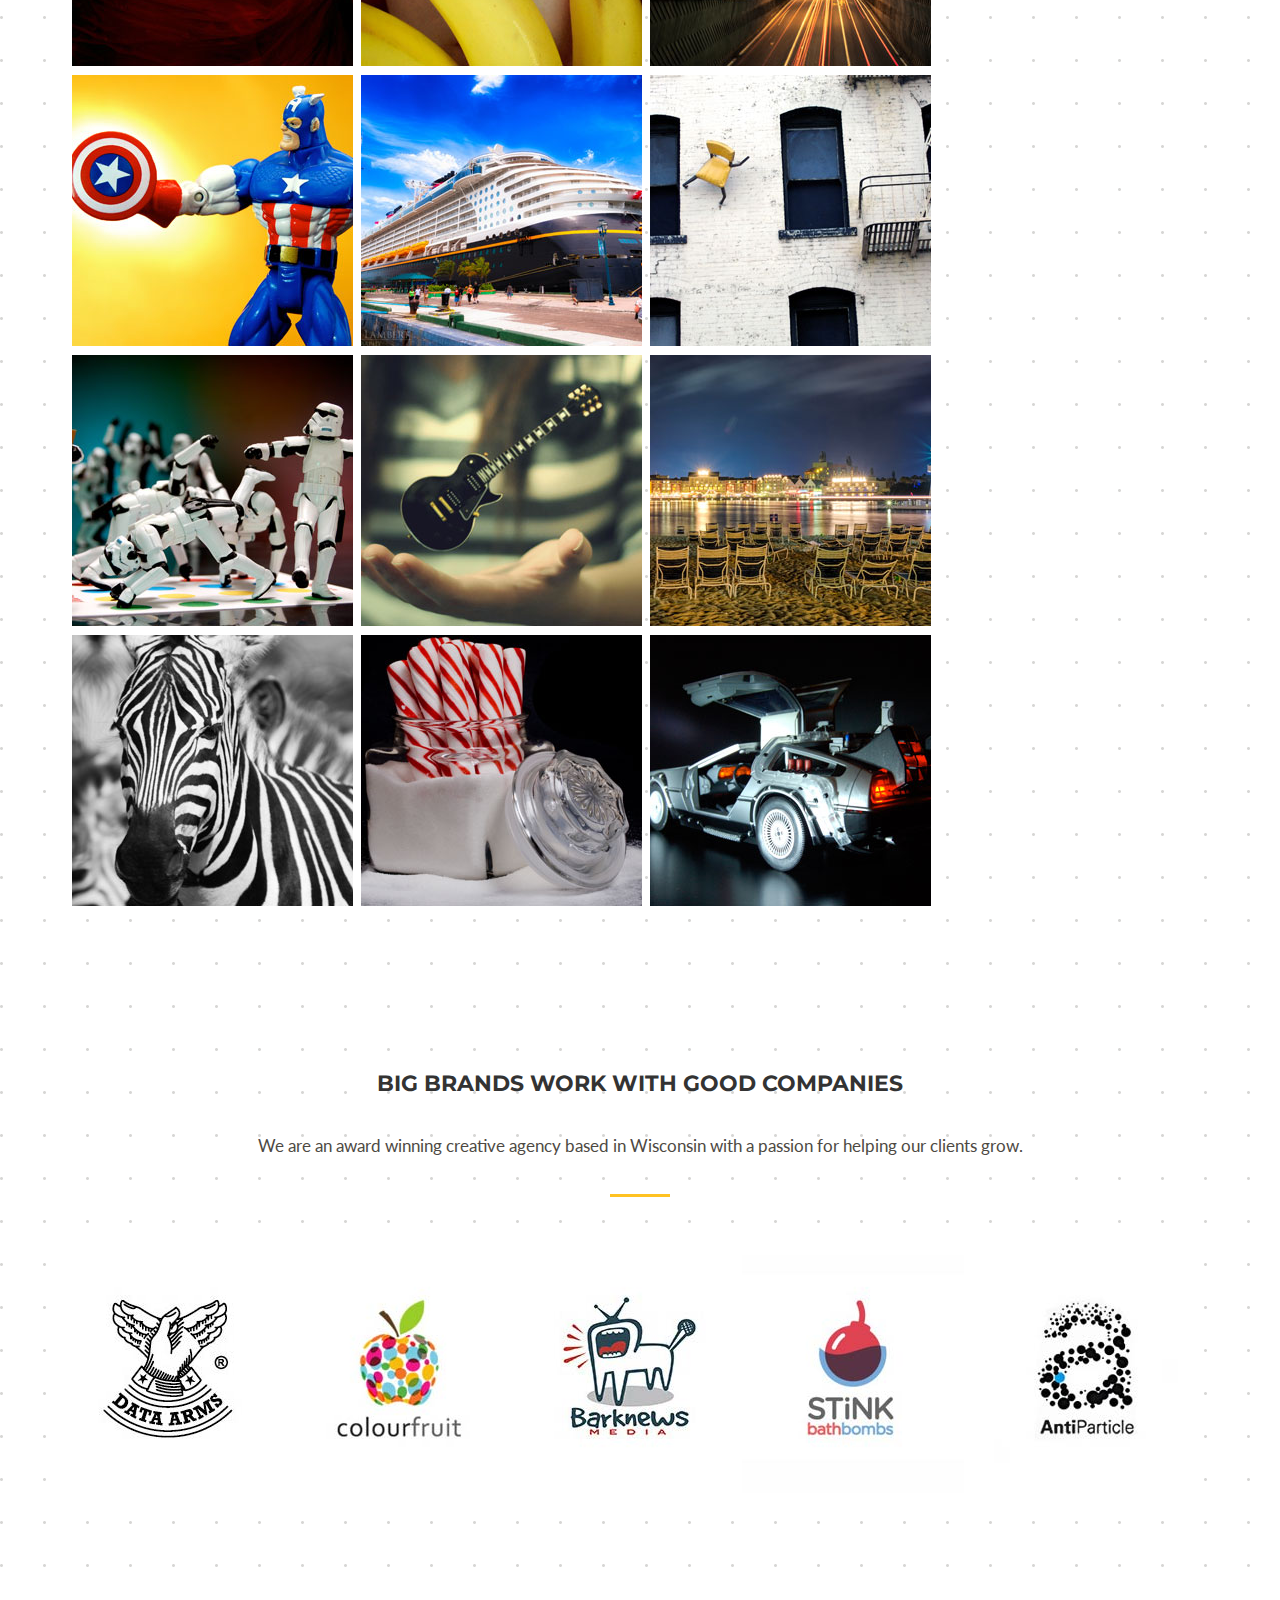
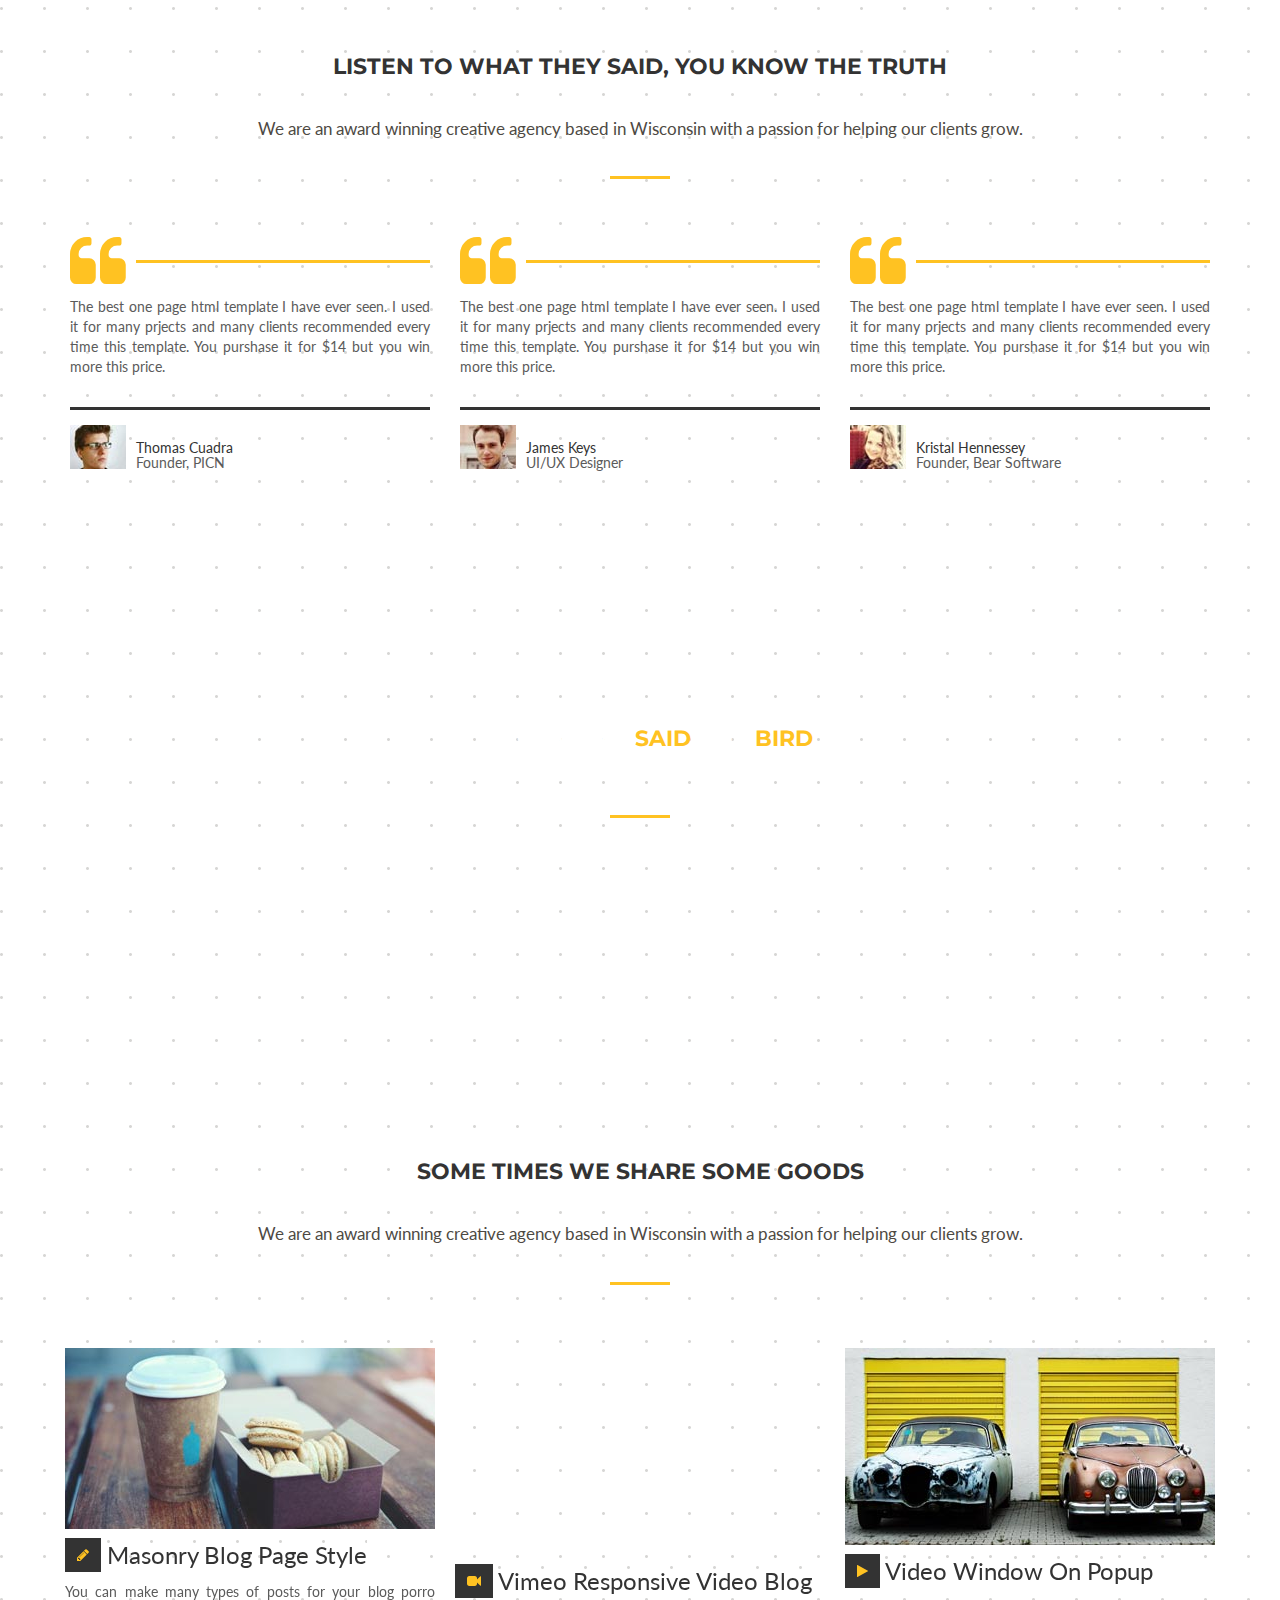
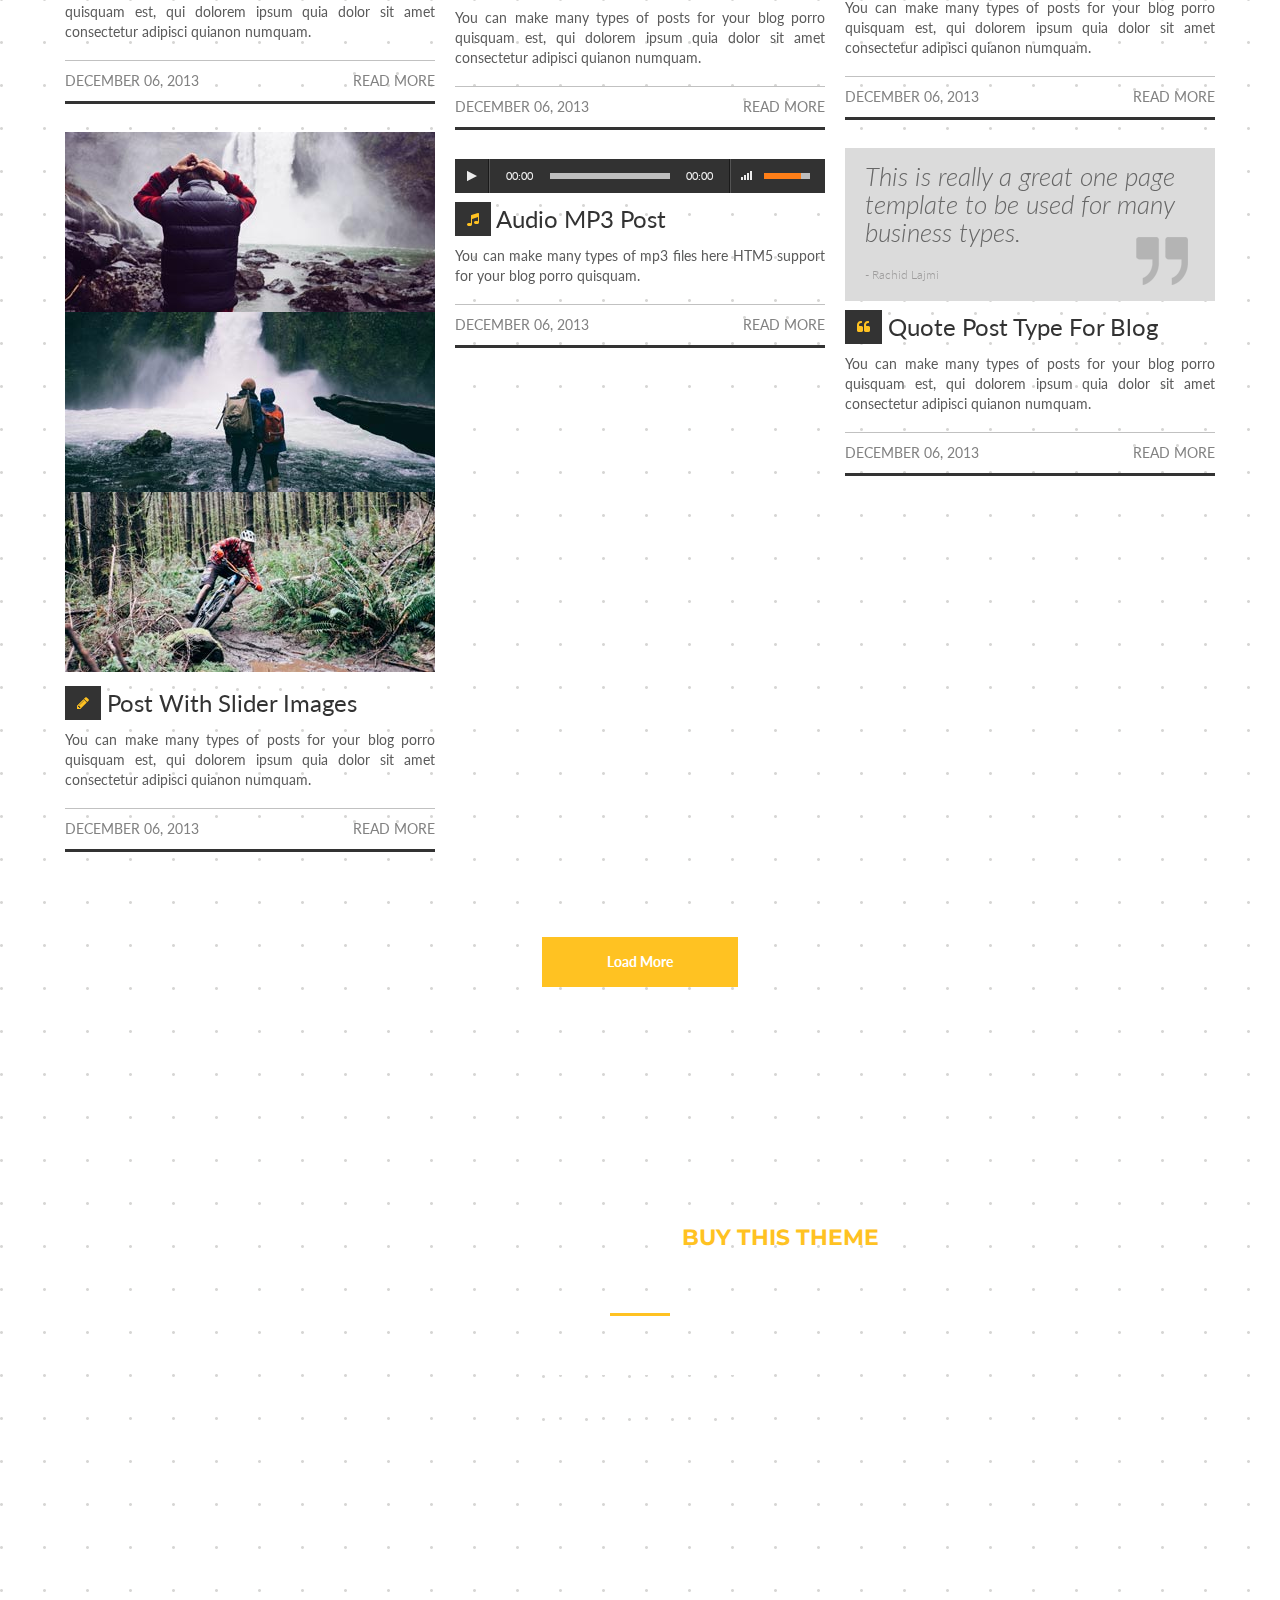
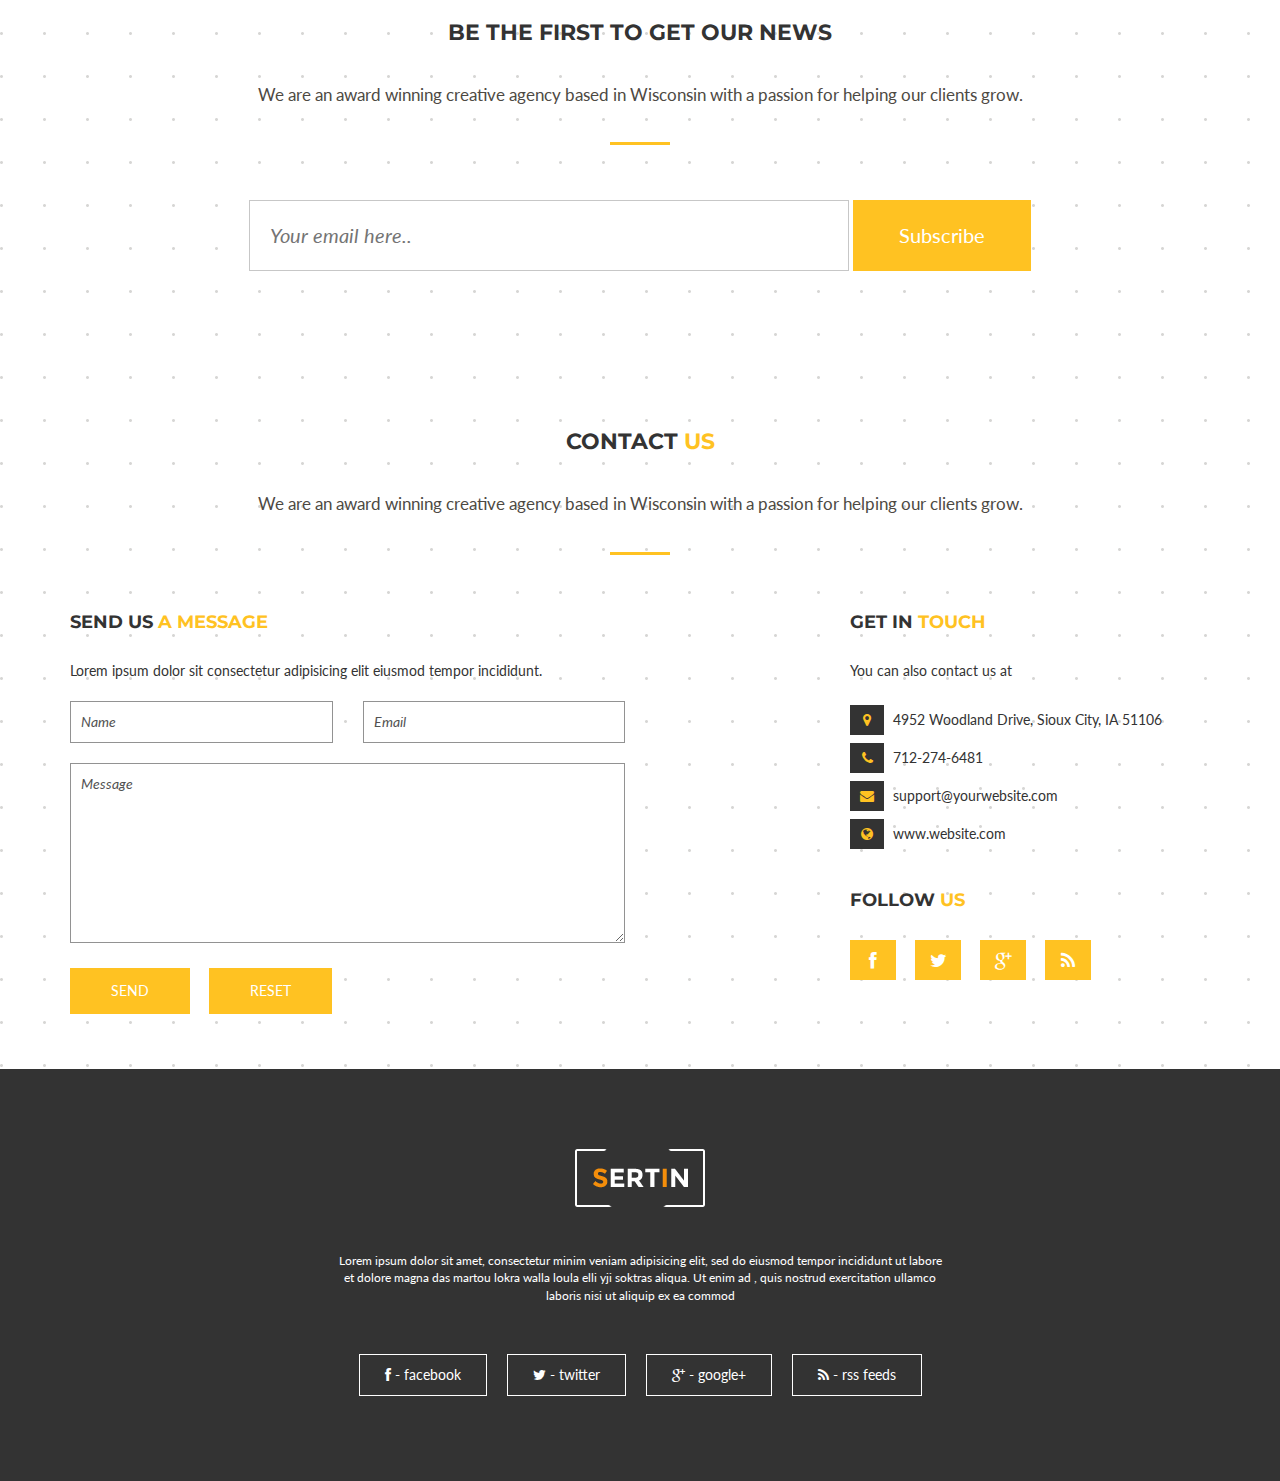
==== commit ae7da3a0: "Changed about section" ====
--- a/index.html
+++ b/index.html
@@ -104,107 +104,32 @@
         ========================================================================= -->
 	<section id="about" class="container">	
 		<div class="big_title">
-			<div class="big_title_txt montserrat_font">Discover the secret of Sertin template</div>
+			<div class="big_title_txt montserrat_font">What is <span class="text_color">Enactus</span>?</div>
 			<div class="text_und_big_title">
-				We are an award winning creative agency based in Wisconsin with a passion for helping our clients grow.
+				<a href="http://enactus.org">Enactus</a> is an international Non-Profit Organization that work with world business leaders and university students to help students develop and implement sustainable business models to overcome social problems and achieve UN specifies sustainable world goals, while developing the skills of the participating students and turning them into socially responsible business leaders.<br /><br />Enactus pushes out the entrepreneurial culture of the university, it helps students curating their entrepreneurial skills by actually putting them into action. It’s all about Entrepreneurial action for the better world for us, applying sustainable models, such that <strong>#WeAllWin.</strong>
 			</div>
 			<div class="big_title_txt_separ background_color"></div>
 		</div>
-		<div class="section_content">
-			<div class="about_content">
-				<img src="img/award.png" alt="award">
-			</div>
+		
+		<div class="big_title">
+			<div class="big_title_txt montserrat_font">What is <span class="text_color">Enactus IIITD</span>?</div>
+			<div class="text_und_big_title">
+				We are enabling sustainable devvelopment through <strong>Technology</strong> and <strong>Innovation</strong>.<br /><br />
+				Enactus IIITD is on a mission to create future ready leaders, who can deal with any situation to make better and sustainable decisions. Developing a sustainable world alongside creating leaders for tomorrow who realize their social responsibility towards the society.
+			</div>
+			<div class="big_title_txt_separ background_color"></div>
 		</div>
 	</section>
-	
-	<!-- Our Company Section
-        ========================================================================= -->
-	<section id="company" class="container">	
-		<div class="big_title">
-			<div class="big_title_txt montserrat_font">What they said about us</div>
-			<div class="text_und_big_title">
-				We are an award winning creative agency based in Wisconsin with a passion for helping our clients grow.
-			</div>
-			<div class="big_title_txt_separ background_color"></div>
-		</div>
-		<div class="section_content">
-			<div class="row">
-				<div class="col-md-6 company_content_img_all">
-					<div class="row">
-						<div class="company_img_block company_btn1">
-							<img src="img/company_1.jpg" alt="Consulting" class="img_border">
-							<div class="company_img_desc">Consulting</div>
-						</div>
-						<div class="company_img_block company_btn2">
-							<img src="img/company_2.jpg" alt="Photography" class="img_border">
-							<div class="company_img_desc">Photography</div>
-						</div>
-						<div class="company_img_block company_btn3">
-							<img src="img/company_3.jpg" alt="Web Design" class="img_border">
-							<div class="company_img_desc">Web Design</div>
-						</div>
-						<div class="company_img_block company_btn4">
-							<img src="img/company_4.jpg" alt="Advertising" class="img_border">
-							<div class="company_img_desc">Advertising</div>
-						</div>
-					</div>
-				</div>
-				<div class="col-md-6 company_content_parag_all">
-					<div class="company_content_parag company_prg1 opaque">
-						<div class="content_big_title">
-							Business <span class="text_color">Consulting</span>
-						</div>
-						<p>Lorem ipsum dolor sit amet, consectetur adipisicing elit, sed do eiusmod tempor incididunt ut labore et dolore magna aliqua. Ut enim ad minim veniam, quis nostrud exercitation ullamco laboris nisi ut aliquip ex ea commodo consequat. Duis aute irure dolor in reprehenderit in voluptate velit esse cillum dolore eu fugiat nulla pariatur. Excepteur sint occaecat cupidatat non proident, sunt in culpa qui officia deserunt mollit anim id est laborum.</p>
-						<p>Sed ut perspiciatis unde Sorcimenia omnis iste natus irure dolor in reprehenderit in voluptate velit esse cillum dolore eu fugiat cotessa primastera nulla error sit voluptatem accusantium doloremque laudantium.</p>
-						<div class="company_btn">
-							<a href="#" class="content_btn background_color">Check Our Projects</a>
-						</div>
-					</div>
-					<div class="company_content_parag company_prg2">
-						<div class="content_big_title">
-							Events <span class="text_color">Photography</span>
-						</div>
-						<p>Sed ut perspiciatis unde Sorcimenia omnis iste natus irure dolor in reprehenderit in voluptate velit esse cillum dolore eu fugiat cotessa primastera nulla error sit voluptatem accusantium doloremque laudantium.</p>
-						<p>Lorem ipsum dolor sit amet, consectetur adipisicing elit, sed do eiusmod tempor incididunt ut labore et dolore magna aliqua. Ut enim ad minim veniam, quis nostrud exercitation ullamco laboris nisi ut aliquip ex ea commodo consequat. Duis aute irure dolor in reprehenderit in voluptate velit esse cillum dolore eu fugiat nulla pariatur. Excepteur sint occaecat cupidatat non proident, sunt in culpa qui officia deserunt mollit anim id est laborum.</p>
-						<div class="company_btn">
-							<a href="#" class="content_btn background_color">Check Our Projects</a>
-						</div>
-					</div>
-					<div class="company_content_parag company_prg3">
-						<div class="content_big_title">
-							Web <span class="text_color">Design</span>
-						</div>
-						<p>Lorem ipsum dolor sit amet, consectetur adipisicing elit, sed do eiusmod tempor incididunt ut labore et dolore magna aliqua. Ut enim ad minim veniam, quis nostrud exercitation ullamco laboris nisi ut aliquip ex ea commodo consequat. Duis aute irure dolor in reprehenderit in voluptate velit esse cillum dolore eu fugiat nulla pariatur. Excepteur sint occaecat cupidatat non proident, sunt in culpa qui officia deserunt mollit anim id est laborum.</p>
-						<p>Sed ut perspiciatis unde Sorcimenia omnis iste natus irure dolor in reprehenderit in voluptate velit esse cillum dolore eu fugiat cotessa primastera nulla error sit voluptatem accusantium doloremque laudantium.</p>
-						<div class="company_btn">
-							<a href="#" class="content_btn background_color">Check Our Projects</a>
-						</div>
-					</div>
-					<div class="company_content_parag company_prg4">
-						<div class="content_big_title">
-							Social <span class="text_color">Advertising</span>
-						</div>
-						<p>Sed ut perspiciatis unde Sorcimenia omnis iste natus irure dolor in reprehenderit in voluptate velit esse cillum dolore eu fugiat cotessa primastera nulla error sit voluptatem accusantium doloremque laudantium.</p>
-						<p>Lorem ipsum dolor sit amet, consectetur adipisicing elit, sed do eiusmod tempor incididunt ut labore et dolore magna aliqua. Ut enim ad minim veniam, quis nostrud exercitation ullamco laboris nisi ut aliquip ex ea commodo consequat. Duis aute irure dolor in reprehenderit in voluptate velit esse cillum dolore eu fugiat nulla pariatur. Excepteur sint occaecat cupidatat non proident, sunt in culpa qui officia deserunt mollit anim id est laborum.</p>
-						<div class="company_btn">
-							<a href="#" class="content_btn background_color">Check Our Projects</a>
-						</div>
-					</div>
-				</div>
-			</div>
-		</div>
-	</section>
-		
 
 		
 	<!-- Simple Text Background
         ========================================================================= -->
 	<section id="simple_txt_background" class="text-center">
-		
 		<div class="big_title_txt_bg"> 
+			<div class="big_title_txt_separ background_color"></div>
 			WE CHANGE <span class="text_color">IDEAS</span> TO <span class="text_color"> REALITIES</span>
-		</div>
-		<div class="big_title_txt_separ_bg background_color"></div>
+			<div class="big_title_txt_separ background_color"></div>
+		</div>
 	</section>
 		
 
--- a/css/style.css
+++ b/css/style.css
@@ -2371,7 +2371,7 @@
 
 /* Simple text Backgound */
 #simple_txt_background{
-	background: url(../img/bg1.jpg) no-repeat 0 0 fixed;
+	background: url(../images/bg1.jpg) no-repeat 0 0 fixed;
 	width:100%;
 	height: 100%;
 	opacity:1;
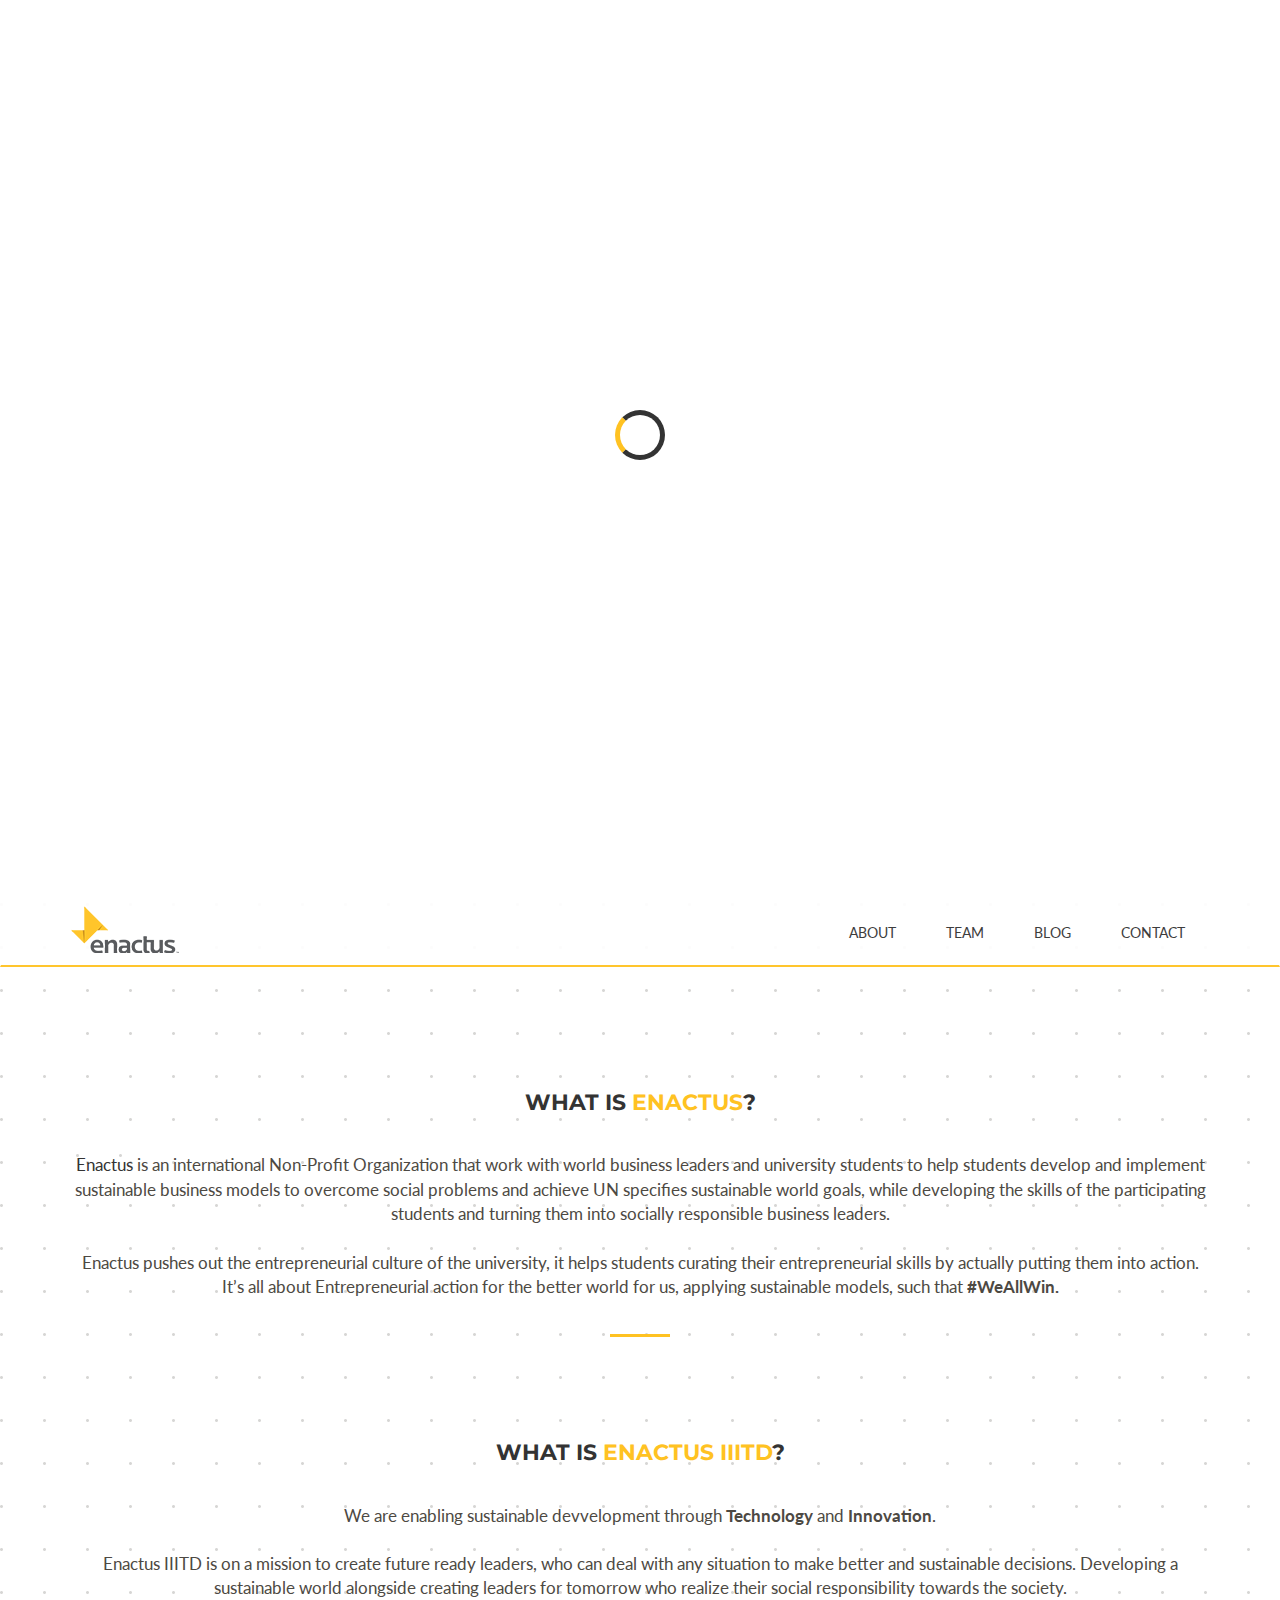
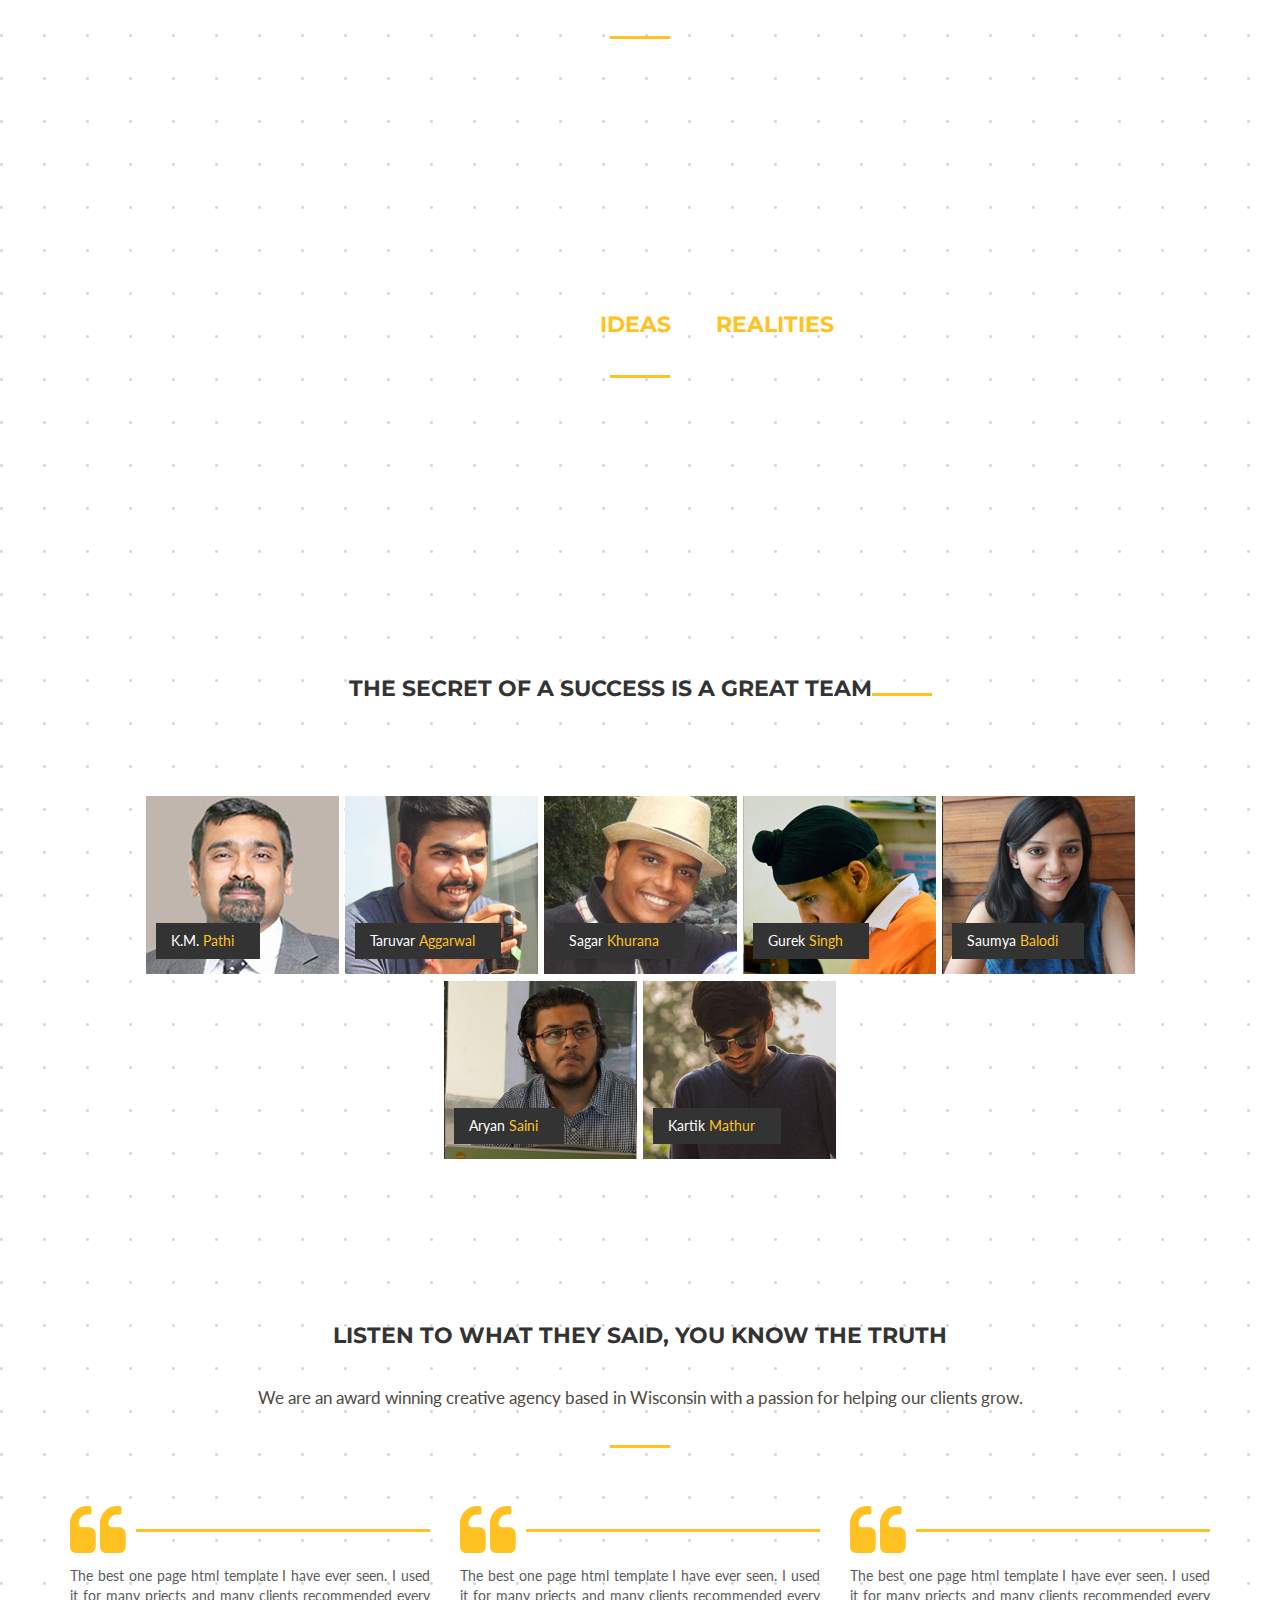
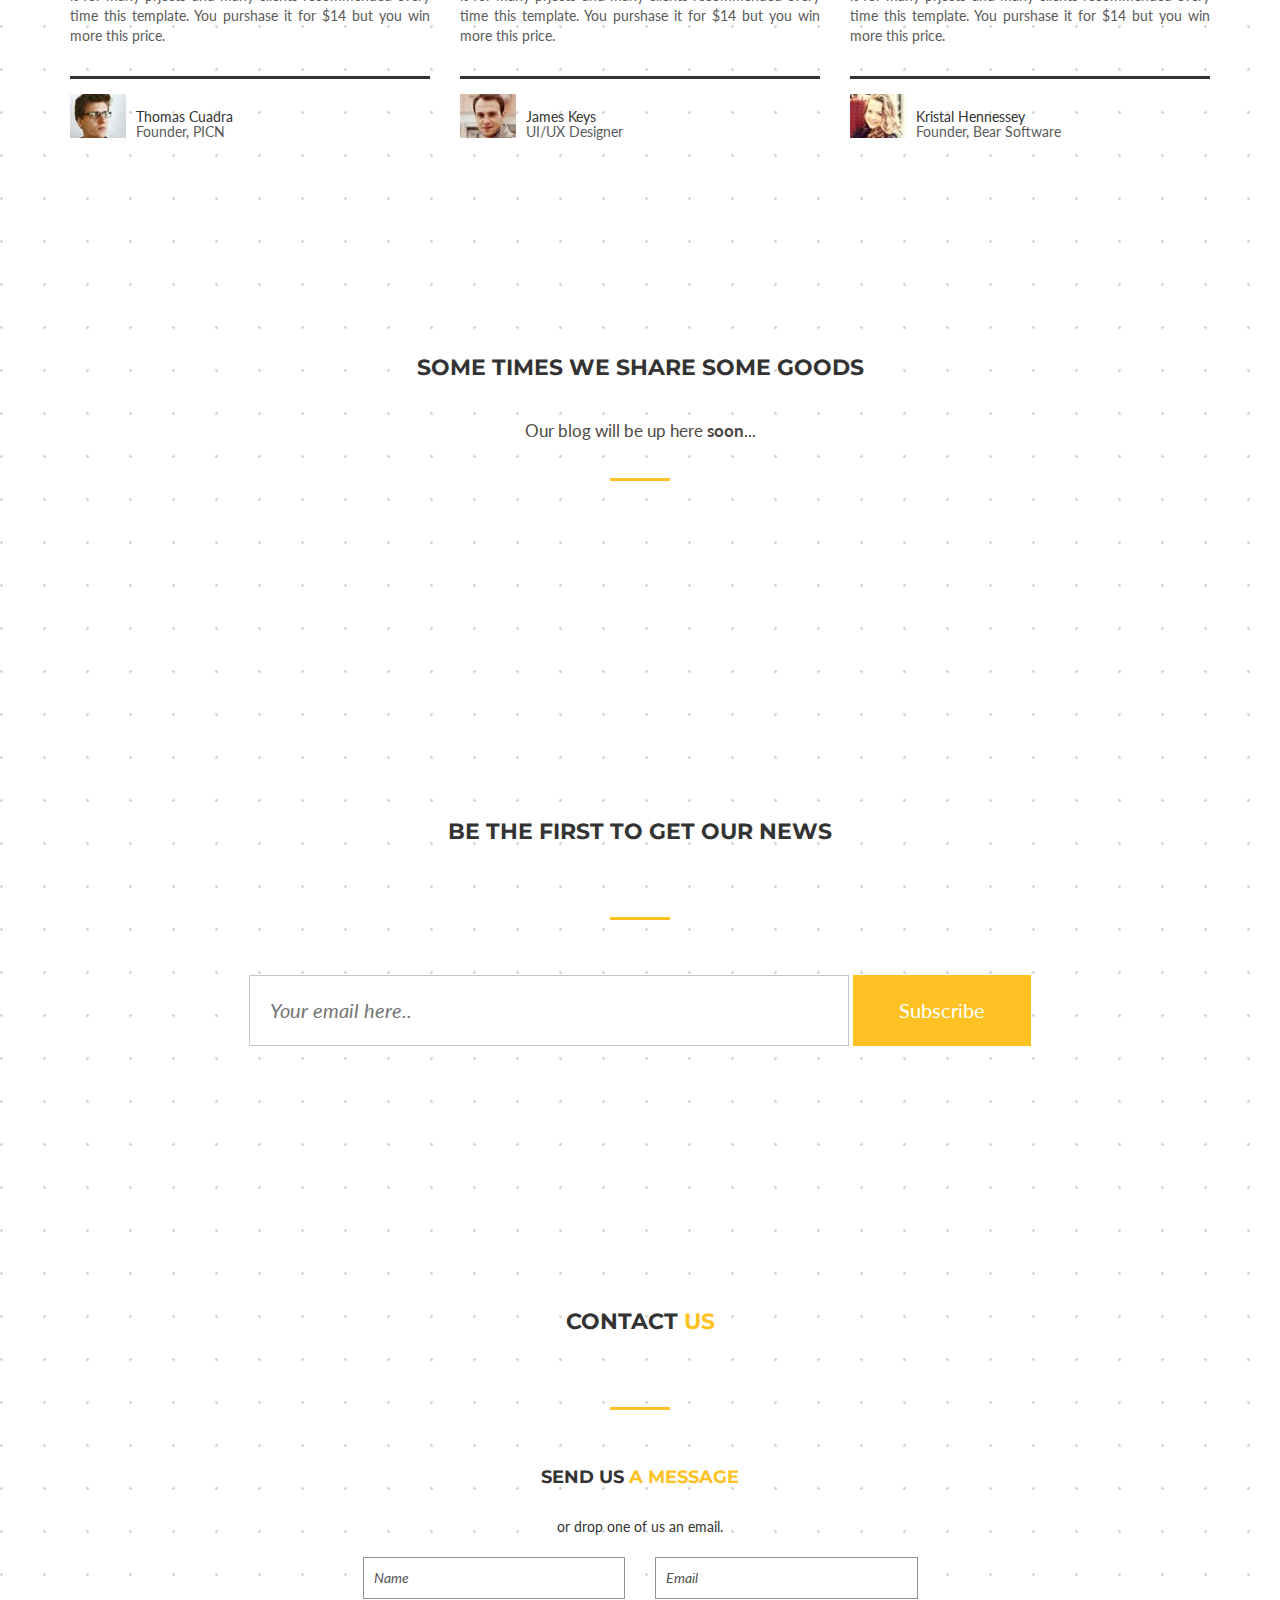
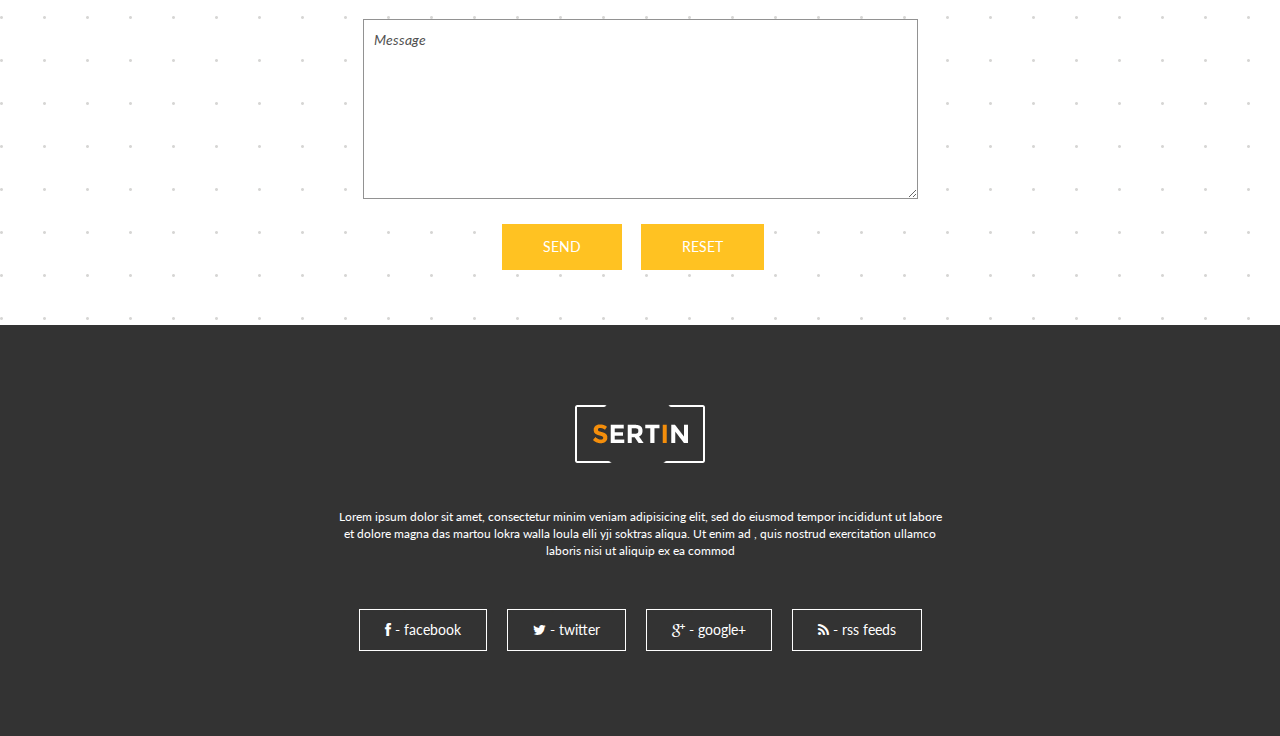
==== commit 732c80bc: "Changed team, blog, and contact section" ====
--- a/index.html
+++ b/index.html
@@ -126,10 +126,9 @@
         ========================================================================= -->
 	<section id="simple_txt_background" class="text-center">
 		<div class="big_title_txt_bg"> 
-			<div class="big_title_txt_separ background_color"></div>
 			WE CHANGE <span class="text_color">IDEAS</span> TO <span class="text_color"> REALITIES</span>
-			<div class="big_title_txt_separ background_color"></div>
-		</div>
+		</div>
+		<div class="big_title_txt_separ background_color"></div>
 	</section>
 		
 
@@ -137,281 +136,163 @@
 
 	<!-- Our Team Section
         ========================================================================= -->
-	<section id="team" class="container">	
-		<div class="big_title">
-			<div class="big_title_txt montserrat_font">The secret of a company is the team</div>
-			<div class="text_und_big_title">
-				We are an award winning creative agency based in Wisconsin with a passion for helping our clients grow.
-			</div>
+	<section id="team" class="container">
+		<div class="big_title">
+			<div class="big_title_txt montserrat_font">The secret of a success is a great <strong>team</strong></div>
 			<div class="big_title_txt_separ background_color"></div>
 		</div>
+
 		<div class="section_content">
 			<div class="team_content">
 				<div class="team_img_block team1" data-id="team1">
-					<img src="img/team_1.jpg" alt="Team Member">
-					<div class="team_img_name">Diana <span class="text_color">Cline</span></div>
+					<img src="images/kmpathi.jpg" alt="Team Member">
+					<div class="team_img_name">K.M. <span class="text_color">Pathi</span></div>
 				</div>
 				<div class="team_img_block team2" data-id="team2">
-					<img src="img/team_2.jpg" alt="Team Member">
-					<div class="team_img_name">Gladys <span class="text_color">Shirley</span></div>
+					<img src="images/taruvar.jpg" alt="Team Member">
+					<div class="team_img_name">Taruvar <span class="text_color">Aggarwal</span></div>
 				</div>
 				<div class="team_img_block team3" data-id="team3">
-					<img src="img/team_3.jpg" alt="Team Member">
-					<div class="team_img_name">Kenneth <span class="text_color">Coley</span></div>
+					<img src="images/sagar.jpg" alt="Team Member">
+					<div class="team_img_name">Sagar <span class="text_color">Khurana</span></div>
 				</div>
 				<div class="team_img_block team4" data-id="team4">
-					<img src="img/team_4.jpg" alt="Team Member">
-					<div class="team_img_name">Craig <span class="text_color">Macaulay</span></div>
+					<img src="images/gurek.jpg" alt="Team Member">
+					<div class="team_img_name">Gurek <span class="text_color">Singh</span></div>
 				</div>
 				<div class="team_img_block team5" data-id="team5">
-					<img src="img/team_5.jpg" alt="Team Member">
-					<div class="team_img_name">Robert <span class="text_color">Guido</span></div>
+					<img src="images/saumya.jpg" alt="Team Member">
+					<div class="team_img_name">Saumya <span class="text_color">Balodi</span></div>
 				</div>
 				<div class="team_img_block team6" data-id="team6">
-					<img src="img/team_6.jpg" alt="Team Member">
-					<div class="team_img_name">Catherin <span class="text_color">Pilcher</span></div>
+					<img src="images/aryan.jpg" alt="Team Member">
+					<div class="team_img_name">Aryan <span class="text_color">Saini</span></div>
 				</div>
 				<div class="team_img_block team7" data-id="team7">
-					<img src="img/team_9.jpg" alt="Team Member">
-					<div class="team_img_name">Mark <span class="text_color">Fisher</span></div>
-				</div>
-				<div class="team_img_block team8" data-id="team8">
-					<img src="img/team_10.jpg" alt="Team Member">
-					<div class="team_img_name">Thomas <span class="text_color">Fike</span></div>
-				</div>
-				<div class="team_img_block team9" data-id="team9">
-					<img src="img/team_11.jpg" alt="Team Member">
-					<div class="team_img_name">Joshua <span class="text_color">Ross</span></div>
-				</div>
-				<div class="team_img_block team10" data-id="team10">
-					<img src="img/team_12.jpg" alt="Team Member">
-					<div class="team_img_name">Angel <span class="text_color">Williams</span></div>
-				</div>
-			
+					<img src="images/kartik.jpg" alt="Team Member">
+					<div class="team_img_name">Kartik <span class="text_color">Mathur</span></div>
+				</div>
+
 				<section class="overlay" id="team1">
 					<div class="wrap">
 						<div class="overlay_img">
-							<img src="img/team_1.jpg" alt="Team Member">
-						</div>
-						<div class="overlay_name">Catherin <span class="text_color">Pilcher</span></div>
-						<i class="overlay_sep background_color"></i>
+							<img src="images/kmpathi.jpg" alt="Team Member">
+						</div>
+						<div class="overlay_name">K.M. <span class="text_color">Pathi</span></div>
+						<i class="overlay_sep background_color"></i>
+						<!--
 						<div class="overlay_stitle">Biography:</div>
 						<div class="overlay_p">
 							Catherin makes sculptures and drawings. With the use of appropriated materials which are borrowed from a day-to-day context alva desperatos creates.
 						</div>
 						<div class="overlay_stitle">Follow:</div>
-						<div class="overlay_social">
-							<a href="" class="overlay_social_btn white_btn_hover"><i class="fa fa-facebook"></i> </a>
-							<a href="" class="overlay_social_btn white_btn_hover"><i class="fa fa-twitter"></i> </a>
-							<a href="" class="overlay_social_btn white_btn_hover"><i class="fa fa-google-plus"></i> </a>
-							<a href="" class="overlay_social_btn white_btn_hover"><i class="fa fa-rss"></i> </a>
-						</div>
-					</div>
-					<button class="close">
-						<i class="fa fa-times"></i>
-					</button>
-				</section>
+						-->
+						<div class="overlay_social">
+							<a href="mailto: kmpathi@iiitd.ac.in" class="overlay_social_btn white_btn_hover"><i class="fa fa-envelope"></i></a>
+						</div>
+					</div>
+					<button class="close">
+						<i class="fa fa-times"></i>
+					</button>
+				</section>
+
 				<section class="overlay" id="team2">
 					<div class="wrap">
 						<div class="overlay_img">
-							<img src="img/team_2.jpg" alt="Team Member">
-						</div>
-						<div class="overlay_name">Catherin <span class="text_color">Pilcher</span></div>
-						<i class="overlay_sep background_color"></i>
-						<div class="overlay_stitle">Biography:</div>
-						<div class="overlay_p">
-							Catherin makes sculptures and drawings. With the use of appropriated materials which are borrowed from a day-to-day context alva desperatos creates.
-						</div>
-						<div class="overlay_stitle">Follow:</div>
-						<div class="overlay_social">
-							<a href="" class="overlay_social_btn white_btn_hover"><i class="fa fa-facebook"></i> </a>
-							<a href="" class="overlay_social_btn white_btn_hover"><i class="fa fa-twitter"></i> </a>
-							<a href="" class="overlay_social_btn white_btn_hover"><i class="fa fa-google-plus"></i> </a>
-							<a href="" class="overlay_social_btn white_btn_hover"><i class="fa fa-rss"></i> </a>
-						</div>
-					</div>
-					<button class="close">
-						<i class="fa fa-times"></i>
-					</button>
-				</section>
+							<img src="images/taruvar.jpg" alt="Team Member">
+						</div>
+						<div class="overlay_name">Taruvar <span class="text_color">Aggarwal</span></div>
+						<i class="overlay_sep background_color"></i>
+						<div class="overlay_social">
+							<a href="https://www.facebook.com/taruvaraggarwal" class="overlay_social_btn white_btn_hover"><i class="fa fa-facebook"></i> </a>
+							<a href="mailto: taruvar13166@iiitd.ac.in" class="overlay_social_btn white_btn_hover"><i class="fa fa-envelope"></i> </a>
+						</div>
+					</div>
+					<button class="close">
+						<i class="fa fa-times"></i>
+					</button>
+				</section>
+
 				<section class="overlay" id="team3">
 					<div class="wrap">
 						<div class="overlay_img">
-							<img src="img/team_3.jpg" alt="Team Member">
-						</div>
-						<div class="overlay_name">Catherin <span class="text_color">Pilcher</span></div>
-						<i class="overlay_sep background_color"></i>
-						<div class="overlay_stitle">Biography:</div>
-						<div class="overlay_p">
-							Catherin makes sculptures and drawings. With the use of appropriated materials which are borrowed from a day-to-day context alva desperatos creates.
-						</div>
-						<div class="overlay_stitle">Follow:</div>
-						<div class="overlay_social">
-							<a href="" class="overlay_social_btn white_btn_hover"><i class="fa fa-facebook"></i> </a>
-							<a href="" class="overlay_social_btn white_btn_hover"><i class="fa fa-twitter"></i> </a>
-							<a href="" class="overlay_social_btn white_btn_hover"><i class="fa fa-google-plus"></i> </a>
-							<a href="" class="overlay_social_btn white_btn_hover"><i class="fa fa-rss"></i> </a>
-						</div>
-					</div>
-					<button class="close">
-						<i class="fa fa-times"></i>
-					</button>
-				</section>
+							<img src="images/sagar.jpg" alt="Team Member">
+						</div>
+						<div class="overlay_name">Sagar <span class="text_color">Khurana</span></div>
+						<i class="overlay_sep background_color"></i>
+						<div class="overlay_social">
+							<a href="https://www.facebook.com/khurranasagar" class="overlay_social_btn white_btn_hover"><i class="fa fa-facebook"></i> </a>
+							<a href="mailto: sagar15167@iiitd.ac.in" class="overlay_social_btn white_btn_hover"><i class="fa fa-envelope"></i> </a>
+						</div>
+					</div>
+					<button class="close">
+						<i class="fa fa-times"></i>
+					</button>
+				</section>
+
 				<section class="overlay" id="team4">
 					<div class="wrap">
 						<div class="overlay_img">
-							<img src="img/team_4.jpg" alt="Team Member">
-						</div>
-						<div class="overlay_name">Catherin <span class="text_color">Pilcher</span></div>
-						<i class="overlay_sep background_color"></i>
-						<div class="overlay_stitle">Biography:</div>
-						<div class="overlay_p">
-							Catherin makes sculptures and drawings. With the use of appropriated materials which are borrowed from a day-to-day context alva desperatos creates.
-						</div>
-						<div class="overlay_stitle">Follow:</div>
-						<div class="overlay_social">
-							<a href="" class="overlay_social_btn white_btn_hover"><i class="fa fa-facebook"></i> </a>
-							<a href="" class="overlay_social_btn white_btn_hover"><i class="fa fa-twitter"></i> </a>
-							<a href="" class="overlay_social_btn white_btn_hover"><i class="fa fa-google-plus"></i> </a>
-							<a href="" class="overlay_social_btn white_btn_hover"><i class="fa fa-rss"></i> </a>
-						</div>
-					</div>
-					<button class="close">
-						<i class="fa fa-times"></i>
-					</button>
-				</section>
+							<img src="images/gurek.jpg" alt="Team Member">
+						</div>
+						<div class="overlay_name">Gurek <span class="text_color">Singh</span></div>
+						<i class="overlay_sep background_color"></i>
+						
+						<div class="overlay_social">
+							<a href="https://www.facebook.com/gureks" class="overlay_social_btn white_btn_hover"><i class="fa fa-facebook"></i> </a>
+							<a href="https://www.github.com/gureks" class="overlay_social_btn white_btn_hover"><i class="fa fa-github"></i> </a>
+							<a href="mailto: gurek15033@iiitd.ac.in" class="overlay_social_btn white_btn_hover"><i class="fa fa-envelope"></i> </a>
+						</div>
+					</div>
+					<button class="close">
+						<i class="fa fa-times"></i>
+					</button>
+				</section>
+
 				<section class="overlay" id="team5">
 					<div class="wrap">
 						<div class="overlay_img">
-							<img src="img/team_5.jpg" alt="Team Member">
-						</div>
-						<div class="overlay_name">Catherin <span class="text_color">Pilcher</span></div>
-						<i class="overlay_sep background_color"></i>
-						<div class="overlay_stitle">Biography:</div>
-						<div class="overlay_p">
-							Catherin makes sculptures and drawings. With the use of appropriated materials which are borrowed from a day-to-day context alva desperatos creates.
-						</div>
-						<div class="overlay_stitle">Follow:</div>
-						<div class="overlay_social">
-							<a href="" class="overlay_social_btn white_btn_hover"><i class="fa fa-facebook"></i> </a>
-							<a href="" class="overlay_social_btn white_btn_hover"><i class="fa fa-twitter"></i> </a>
-							<a href="" class="overlay_social_btn white_btn_hover"><i class="fa fa-google-plus"></i> </a>
-							<a href="" class="overlay_social_btn white_btn_hover"><i class="fa fa-rss"></i> </a>
-						</div>
-					</div>
-					<button class="close">
-						<i class="fa fa-times"></i>
-					</button>
-				</section>
+							<img src="images/team_5.jpg" alt="Team Member">
+						</div>
+						<div class="overlay_name">Saumya <span class="text_color">Balodi</span></div>
+						<i class="overlay_sep background_color"></i>
+						<div class="overlay_social">
+							<a href="https://www.facebook.com/saumya.balodi.5" class="overlay_social_btn white_btn_hover"><i class="fa fa-facebook"></i> </a>
+							<a href="mailto: saumya15172@iiitd.ac.in" class="overlay_social_btn white_btn_hover"><i class="fa fa-envelope"></i> </a>
+						</div>
+					</div>
+					<button class="close">
+						<i class="fa fa-times"></i>
+					</button>
+				</section>
+
 				<section class="overlay" id="team6">
 					<div class="wrap">
 						<div class="overlay_img">
-							<img src="img/team_6.jpg" alt="Team Member">
-						</div>
-						<div class="overlay_name">Catherin <span class="text_color">Pilcher</span></div>
-						<i class="overlay_sep background_color"></i>
-						<div class="overlay_stitle">Biography:</div>
-						<div class="overlay_p">
-							Catherin makes sculptures and drawings. With the use of appropriated materials which are borrowed from a day-to-day context alva desperatos creates.
-						</div>
-						<div class="overlay_stitle">Follow:</div>
-						<div class="overlay_social">
-							<a href="" class="overlay_social_btn white_btn_hover"><i class="fa fa-facebook"></i> </a>
-							<a href="" class="overlay_social_btn white_btn_hover"><i class="fa fa-twitter"></i> </a>
-							<a href="" class="overlay_social_btn white_btn_hover"><i class="fa fa-google-plus"></i> </a>
-							<a href="" class="overlay_social_btn white_btn_hover"><i class="fa fa-rss"></i> </a>
-						</div>
-					</div>
-					<button class="close">
-						<i class="fa fa-times"></i>
-					</button>
-				</section>
+							<img src="images/aryan.jpg" alt="Team Member">
+						</div>
+						<div class="overlay_name">Aryan <span class="text_color">Saini</span></div>
+						<i class="overlay_sep background_color"></i>
+						<div class="overlay_social">
+							<a href="https://www.facebook.com/profile.php?id=100001068094714" class="overlay_social_btn white_btn_hover"><i class="fa fa-facebook"></i> </a>
+							<a href="mailto: aryan15134@iiitd.ac.in" class="overlay_social_btn white_btn_hover"><i class="fa fa-envelope"></i> </a>
+						</div>
+					</div>
+					<button class="close">
+						<i class="fa fa-times"></i>
+					</button>
+				</section>
+
 				<section class="overlay" id="team7">
 					<div class="wrap">
 						<div class="overlay_img">
-							<img src="img/team_9.jpg" alt="Team Member">
-						</div>
-						<div class="overlay_name">Catherin <span class="text_color">Pilcher</span></div>
-						<i class="overlay_sep background_color"></i>
-						<div class="overlay_stitle">Biography:</div>
-						<div class="overlay_p">
-							Catherin makes sculptures and drawings. With the use of appropriated materials which are borrowed from a day-to-day context alva desperatos creates.
-						</div>
-						<div class="overlay_stitle">Follow:</div>
-						<div class="overlay_social">
-							<a href="" class="overlay_social_btn white_btn_hover"><i class="fa fa-facebook"></i> </a>
-							<a href="" class="overlay_social_btn white_btn_hover"><i class="fa fa-twitter"></i> </a>
-							<a href="" class="overlay_social_btn white_btn_hover"><i class="fa fa-google-plus"></i> </a>
-							<a href="" class="overlay_social_btn white_btn_hover"><i class="fa fa-rss"></i> </a>
-						</div>
-					</div>
-					<button class="close">
-						<i class="fa fa-times"></i>
-					</button>
-				</section>
-				<section class="overlay" id="team8">
-					<div class="wrap">
-						<div class="overlay_img">
-							<img src="img/team_10.jpg" alt="Team Member">
-						</div>
-						<div class="overlay_name">Catherin <span class="text_color">Pilcher</span></div>
-						<i class="overlay_sep background_color"></i>
-						<div class="overlay_stitle">Biography:</div>
-						<div class="overlay_p">
-							Catherin makes sculptures and drawings. With the use of appropriated materials which are borrowed from a day-to-day context alva desperatos creates.
-						</div>
-						<div class="overlay_stitle">Follow:</div>
-						<div class="overlay_social">
-							<a href="" class="overlay_social_btn white_btn_hover"><i class="fa fa-facebook"></i> </a>
-							<a href="" class="overlay_social_btn white_btn_hover"><i class="fa fa-twitter"></i> </a>
-							<a href="" class="overlay_social_btn white_btn_hover"><i class="fa fa-google-plus"></i> </a>
-							<a href="" class="overlay_social_btn white_btn_hover"><i class="fa fa-rss"></i> </a>
-						</div>
-					</div>
-					<button class="close">
-						<i class="fa fa-times"></i>
-					</button>
-				</section>
-				<section class="overlay" id="team9">
-					<div class="wrap">
-						<div class="overlay_img">
-							<img src="img/team_11.jpg" alt="Team Member">
-						</div>
-						<div class="overlay_name">Catherin <span class="text_color">Pilcher</span></div>
-						<i class="overlay_sep background_color"></i>
-						<div class="overlay_stitle">Biography:</div>
-						<div class="overlay_p">
-							Catherin makes sculptures and drawings. With the use of appropriated materials which are borrowed from a day-to-day context alva desperatos creates.
-						</div>
-						<div class="overlay_stitle">Follow:</div>
-						<div class="overlay_social">
-							<a href="" class="overlay_social_btn white_btn_hover"><i class="fa fa-facebook"></i> </a>
-							<a href="" class="overlay_social_btn white_btn_hover"><i class="fa fa-twitter"></i> </a>
-							<a href="" class="overlay_social_btn white_btn_hover"><i class="fa fa-google-plus"></i> </a>
-							<a href="" class="overlay_social_btn white_btn_hover"><i class="fa fa-rss"></i> </a>
-						</div>
-					</div>
-					<button class="close">
-						<i class="fa fa-times"></i>
-					</button>
-				</section>
-				<section class="overlay" id="team10">
-					<div class="wrap">
-						<div class="overlay_img">
-							<img src="img/team_12.jpg" alt="Team Member">
-						</div>
-						<div class="overlay_name">Catherin <span class="text_color">Pilcher</span></div>
-						<i class="overlay_sep background_color"></i>
-						<div class="overlay_stitle">Biography:</div>
-						<div class="overlay_p">
-							Catherin makes sculptures and drawings. With the use of appropriated materials which are borrowed from a day-to-day context alva desperatos creates.
-						</div>
-						<div class="overlay_stitle">Follow:</div>
-						<div class="overlay_social">
-							<a href="" class="overlay_social_btn white_btn_hover"><i class="fa fa-facebook"></i> </a>
-							<a href="" class="overlay_social_btn white_btn_hover"><i class="fa fa-twitter"></i> </a>
-							<a href="" class="overlay_social_btn white_btn_hover"><i class="fa fa-google-plus"></i> </a>
-							<a href="" class="overlay_social_btn white_btn_hover"><i class="fa fa-rss"></i> </a>
+							<img src="images/kartik.jpg" alt="Team Member">
+						</div>
+						<div class="overlay_name">Kartik <span class="text_color">Mathur</span></div>
+						<i class="overlay_sep background_color"></i>
+						<div class="overlay_social">
+							<a href="https://www.facebook.com/profile.php?id=100000290588226" class="overlay_social_btn white_btn_hover"><i class="fa fa-facebook"></i> </a>
+							<a href="mailto: kartik15142@iiitd.ac.in" class="overlay_social_btn white_btn_hover"><i class="fa fa-envelope"></i> </a>
 						</div>
 					</div>
 					<button class="close">
@@ -421,352 +302,6 @@
 			</div>
 		</div>
 	</section>	
-
-
-
-
-	
-	<!-- Our Services Section
-        ========================================================================= -->
-	<section id="services" class="container">	
-		<div class="big_title">
-			<div class="big_title_txt montserrat_font">You get our gold secret now</div>
-			<div class="text_und_big_title">
-				We are an award winning creative agency based in Wisconsin with a passion for helping our clients grow.
-			</div>
-			<div class="big_title_txt_separ background_color"></div>
-		</div>
-		<div class="section_content">
-			<div class="row">
-				<div class="col-md-3 text-center service_content_block">
-					<div class="service_content_title">Web <span class="text_color">Design</span></div>
-					<i class="fa fa-code fa-3x"></i>
-					<div class="service_content_desc">
-						Developing websites has always been our passion and main goal since we started the company. Putent laoreet et ius utroque dissentias ut.
-					</div>
-					<i class="service_content_sep background_color"></i>
-					<div class="service_content_listtitle">What we offer you</div>
-					<ul class="service_content_list">
-						<li>Business Card Design</li>
-						<li>infographic Design</li>
-						<li>Website Design</li>
-						<li>Logo Design</li>
-					</ul>
-				</div>
-				<div class="col-md-3 text-center service_content_block">
-					<div class="service_content_title">SEO & <span class="text_color">Marketing</span></div>
-					<i class="fa fa-bullhorn  fa-3x"></i>
-					<div class="service_content_desc">
-						Marketing, SEO and website analytics are one of our hidden expertise. Putent laoreet itroque camecasta dissentias sipartchallo
-					</div>
-					<i class="service_content_sep background_color"></i>
-					<div class="service_content_listtitle">What we offer you</div>
-					<ul class="service_content_list">
-						<li>Business Card Design</li>
-						<li>infographic Design</li>
-						<li>Website Design</li>
-						<li>Logo Design</li>
-					</ul>
-				</div>
-				<div class="col-md-3 text-center service_content_block">
-					<div class="service_content_title">Game <span class="text_color">Design</span></div>
-					<i class="fa fa-gamepad fa-3x"></i>
-					<div class="service_content_desc">
-						Making great games with perfect elements is our passion and main goal since we started the company. Putent laoreet et ius utroque.
-					</div>
-					<i class="service_content_sep background_color"></i>
-					<div class="service_content_listtitle">What we offer you</div>
-					<ul class="service_content_list">
-						<li>Business Card Design</li>
-						<li>infographic Design</li>
-						<li>Website Design</li>
-						<li>Logo Design</li>
-					</ul>
-				</div>
-				<div class="col-md-3 text-center service_content_block">
-					<div class="service_content_title">Server <span class="text_color">Scripting</span></div>
-					<i class="fa fa-gear fa-3x"></i>
-					<div class="service_content_desc">
-						We're not only good at designing digital goodies, we've also lots of experience in servers. Putent laoreet et ius utroque dissentias ut.
-					</div>
-					<i class="service_content_sep background_color"></i>
-					<div class="service_content_listtitle">What we offer you</div>
-					<ul class="service_content_list">
-						<li>Business Card Design</li>
-						<li>infographic Design</li>
-						<li>Website Design</li>
-						<li>Logo Design</li>
-					</ul>
-				</div>
-			</div>
-		</div>
-	</section>	
-
-
-
-
-		
-
-	
-	<!-- Featured On Section
-        ========================================================================= -->
-	<section id="featured_section" class="text-center">
-		<div class="container">
-			
-			<div class="big_title_txt_bg"> 
-				WE ARE <span class="text_color">FEATURED</span> ON
-			</div>
-			<div class="big_title_txt_separ_bg background_color"></div>
-			
-			<div class="row featured_section_logos">
-				<div class="featured_section_logo text-center">
-					<img src="img/featured_1.png" alt="Featured here">
-				</div>
-				<div class="featured_section_logo text-center">
-					<img src="img/featured_2.png" alt="Featured here">
-				</div>
-				<div class="featured_section_logo text-center">
-					<img src="img/featured_3.png" alt="Featured here">
-				</div>
-				<div class="featured_section_logo text-center">
-					<img src="img/featured_4.png" alt="Featured here">
-				</div>
-			</div>
-			 
-		</div>
-	</section>
-
-
-
-
-
-		
-	<!-- Our Portfolio Section
-        ========================================================================= -->
-	<section id="portfolio" class="container">	
-		<div class="big_title">
-			<div class="big_title_txt montserrat_font">They trust us because we made great work</span></div>
-			<div class="text_und_big_title">
-				We are an award winning creative agency based in Wisconsin with a passion for helping our clients grow.
-			</div>
-			<div class="big_title_txt_separ background_color"></div>
-		</div>
-		<div class="section_content portfolio_section">
-			<div class="portfolio_navigation text-center">
-				<ul class="portfolio_navigation_list">
-					<li><a href="#" data-filter="*" class="active">All</a></li>
-					<li><a href="#" data-filter=".marketing">Marketing</a></li>
-					<li><a href="#" data-filter=".photography">Photography</a></li>
-					<li><a href="#" data-filter=".media">Media</a></li>
-					<li><a href="#" data-filter=".print">Print</a></li>
-					<li><a href="#" data-filter=".web">Web design</a></li>
-				</ul>
-			</div>
-			<div class="portfolio_items">
-				<div class="portfolio_item web media print">
-					<img src="img/portfolio_1.jpg" alt="Portfolio">
-					<div class="portfolio_item_info text-center">
-						<div class="portfolio_item_title">Portfolio Page Style 1</div> 
-						<i class="portfolio_item_sep background_color"></i>
-						<div class="portfolio_item_p">
-							You can shooce between 5 type of ajax portfolio pages, you just create the HTML page and associate ...
-						</div> 
-						<div class="portfolio_item_btnblock">
-							<a href="portfolio-item-1.html" class="portfolio_item_btn background_color linkz_transition">Read More</a>
-						</div>
-						
-					</div>
-				</div>
-				<div class="portfolio_item web photography">
-					<img src="img/portfolio_2.jpg" alt="Portfolio">
-					<div class="portfolio_item_info text-center">
-						<div class="portfolio_item_title">Portfolio Page Style 2</div> 
-						<i class="portfolio_item_sep background_color"></i>
-						<div class="portfolio_item_p">
-							You can shooce between 5 type of ajax portfolio pages, you just create the HTML page and associate ...
-						</div> 
-						<div class="portfolio_item_btnblock">
-							<a href="portfolio-item-2.html" class="portfolio_item_btn background_color linkz_transition">Read More</a>
-						</div>
-						
-					</div>
-				</div>
-				<div class="portfolio_item media print web">
-					<img src="img/portfolio_3.jpg" alt="Portfolio">
-					<div class="portfolio_item_info text-center">
-						<div class="portfolio_item_title">Portfolio Page Style 3</div> 
-						<i class="portfolio_item_sep background_color"></i>
-						<div class="portfolio_item_p">
-							You can shooce between 5 type of ajax portfolio pages, you just create the HTML page and associate ...
-						</div> 
-						<div class="portfolio_item_btnblock">
-							<a href="portfolio-item-3.html" class="portfolio_item_btn background_color linkz_transition">Read More</a>
-						</div>
-						
-					</div>
-				</div>
-				<div class="portfolio_item web marketing" alt="Portfolio">
-					<img src="img/portfolio_4.jpg">
-					<div class="portfolio_item_info text-center">
-						<div class="portfolio_item_title">Portfolio Page Style 4</div> 
-						<i class="portfolio_item_sep background_color"></i>
-						<div class="portfolio_item_p">
-							You can shooce between 5 type of ajax portfolio pages, you just create the HTML page and associate ...
-						</div> 
-						<div class="portfolio_item_btnblock">
-							<a href="portfolio-item-4.html" class="portfolio_item_btn background_color linkz_transition">Read More</a>
-						</div>
-						
-					</div>
-				</div>
-				<div class="portfolio_item photohraphy media">
-					<img src="img/portfolio_5.jpg" alt="Portfolio">
-					<div class="portfolio_item_info text-center">
-						<div class="portfolio_item_title">Portfolio Page Style 5</div> 
-						<i class="portfolio_item_sep background_color"></i>
-						<div class="portfolio_item_p">
-							You can shooce between 5 type of ajax portfolio pages, you just create the HTML page and associate ...
-						</div> 
-						<div class="portfolio_item_btnblock">
-							<a href="portfolio-item-5.html" class="portfolio_item_btn background_color linkz_transition">Read More</a>
-						</div>
-						
-					</div>
-				</div>
-				<div class="portfolio_item print media marketing">
-					<img src="img/portfolio_6.jpg" alt="Portfolio">
-					<div class="portfolio_item_info text-center">
-						<div class="portfolio_item_title">Portfolio Image Popup</div> 
-						<i class="portfolio_item_sep background_color"></i>
-						<div class="portfolio_item_p">
-							You can shooce between 5 type of ajax portfolio pages, you just create the HTML page and associate ...
-						</div> 
-						<div class="portfolio_item_btnblock">
-							<a href="img/port_link_6.jpg" rel="prettyPhoto" title="Portfolio Image Popup" class="portfolio_item_btn background_color">Read More</a>
-						</div>
-						
-					</div>
-				</div>
-				<div class="portfolio_item print web media">
-					<img src="img/portfolio_7.jpg" alt="Portfolio">
-					<div class="portfolio_item_info text-center">
-						<div class="portfolio_item_title">Youtube Video Popup</div> 
-						<i class="portfolio_item_sep background_color"></i>
-						<div class="portfolio_item_p">
-							You can shooce between 5 type of ajax portfolio pages, you just create the HTML page and associate ...
-						</div> 
-						<div class="portfolio_item_btnblock">
-							<a href="http://www.youtube.com/watch?v=YTR21os8gTA" title="Portfolio Youtube Video Popup" rel="prettyPhoto" class="portfolio_item_btn background_color">Read More</a>
-						</div>
-						
-					</div>
-				</div>
-				<div class="portfolio_item marketing photography print">
-					<img src="img/portfolio_8.jpg" alt="Portfolio">
-					<div class="portfolio_item_info text-center">
-						<div class="portfolio_item_title">Vimeo Video Popup</div> 
-						<i class="portfolio_item_sep background_color"></i>
-						<div class="portfolio_item_p">
-							You can shooce between 5 type of ajax portfolio pages, you just create the HTML page and associate ...
-						</div> 
-						<div class="portfolio_item_btnblock">
-							<a href="http://vimeo.com/91590426" title="Portfolio Vimeo Video Popup" rel="prettyPhoto" class="portfolio_item_btn background_color">Read More</a>
-						</div>
-						
-					</div>
-				</div>
-				<div class="portfolio_item web media">
-					<img src="img/portfolio_9.jpg" alt="Portfolio">
-					<div class="portfolio_item_info text-center">
-						<div class="portfolio_item_title">Project Page</div> 
-						<i class="portfolio_item_sep background_color"></i>
-						<div class="portfolio_item_p">
-							You can shooce between 5 type of ajax portfolio pages, you just create the HTML page and associate ...
-						</div> 
-						<div class="portfolio_item_btnblock">
-							<a href="portfolio-item-5.html" class="portfolio_item_btn background_color linkz_transition">Read More</a>
-						</div>
-						
-					</div>
-				</div>
-				<div class="portfolio_item print photography">
-					<img src="img/portfolio_10.jpg" alt="Portfolio">
-					<div class="portfolio_item_info text-center">
-						<div class="portfolio_item_title">New Project Style</div> 
-						<i class="portfolio_item_sep background_color"></i>
-						<div class="portfolio_item_p">
-							You can shooce between 5 type of ajax portfolio pages, you just create the HTML page and associate ...
-						</div> 
-						<div class="portfolio_item_btnblock">
-							<a href="portfolio-item-4.html" class="portfolio_item_btn background_color linkz_transition">Read More</a>
-						</div>
-						
-					</div>
-				</div>
-				<div class="portfolio_item marketing">
-					<img src="img/portfolio_11.jpg" alt="Portfolio">
-					<div class="portfolio_item_info text-center">
-						<div class="portfolio_item_title">Portfolio Page Style 3</div> 
-						<i class="portfolio_item_sep background_color"></i>
-						<div class="portfolio_item_p">
-							You can shooce between 5 type of ajax portfolio pages, you just create the HTML page and associate ...
-						</div> 
-						<div class="portfolio_item_btnblock">
-							<a href="portfolio-item-3.html" class="portfolio_item_btn background_color linkz_transition">Read More</a>
-						</div>
-						
-					</div>
-				</div>
-				<div class="portfolio_item photography">
-					<img src="img/portfolio_12.jpg" alt="Portfolio">
-					<div class="portfolio_item_info text-center">
-						<div class="portfolio_item_title">Portfolio Page New Style</div> 
-						<i class="portfolio_item_sep background_color"></i>
-						<div class="portfolio_item_p">
-							You can shooce between 5 type of ajax portfolio pages, you just create the HTML page and associate ...
-						</div> 
-						<div class="portfolio_item_btnblock">
-							<a href="portfolio-item-2.html" class="portfolio_item_btn background_color linkz_transition">Read More</a>
-						</div>
-						
-					</div>
-				</div>
-				
-
-			</div>
-		</div>
-	</section>	
-		
-		
-
-
-
-	<!-- Our Partners Section
-        ========================================================================= -->
-	<section id="partners" class="container">	
-		<div class="big_title">
-			<div class="big_title_txt montserrat_font">Big brands work with good companies</div>
-			<div class="text_und_big_title">
-				We are an award winning creative agency based in Wisconsin with a passion for helping our clients grow. 
-			</div>
-			<div class="big_title_txt_separ background_color"></div>
-		</div>
-		<div class="section_content">
-			<div class="row partner_items">
-				<div class="item"><img src="img/partner_1.jpg" alt="Partner"></div>
-				<div class="item"><img src="img/partner_2.jpg" alt="Partner"></div>
-				<div class="item"><img src="img/partner_3.jpg" alt="Partner"></div>
-				<div class="item"><img src="img/partner_4.jpg" alt="Partner"></div>
-				<div class="item"><img src="img/partner_5.jpg" alt="Partner"></div>
-				<div class="item"><img src="img/partner_6.jpg" alt="Partner"></div>
-				<div class="item"><img src="img/partner_7.jpg" alt="Partner"></div>
-			</div>
-		</div>
-	</section>
-
-
-
-	
 	
 	<!-- Our Tetimonials Section
         ========================================================================= -->	
@@ -839,45 +374,18 @@
 	</section>
 
 
-
-	
-	
-	<!-- Tweets Section
-        ========================================================================= -->
-        <section id="tweet_section" class="text-center">
-			<div class="container">
-				
-				<div class="big_title_txt_bg"> 
-					Check what <span class="text_color">said</span> our <span class="text_color">bird</span>
-				</div>
-				<div class="big_title_txt_separ_bg background_color"></div>
-		
-				<div class="tweet_bloc">
-					
-					<div class="tweet_bloc_txt">
-						<div id="twitterfeed"></div>
-					</div>
-					<div class="tweet_bloc_buttom">
-						<i class="tweet_buttom_border"></i>
-					</div>
-				</div>	
-			</div>
-		</section>
-
-
-
-
-
 	<!-- From The Blog Section
         ========================================================================= -->		
 	<section id="blog" class="container masonry3col">	
 		<div class="big_title">
 			<div class="big_title_txt montserrat_font">Some times we share some goods</div>
 			<div class="text_und_big_title">
-				We are an award winning creative agency based in Wisconsin with a passion for helping our clients grow.
+				Our blog will be up here <strong>soon</strong>...
 			</div>
 			<div class="big_title_txt_separ background_color"></div>
 		</div>
+
+		<!--
 		<div class="section_content">
 			<div class="row">
 				<div class="blog-content masonry">
@@ -904,238 +412,49 @@
 							</div>
 						</div>
 					</article>
-					<article class="blog-post">
-						<div class="blog_content_vimeo">
-							<iframe src="//player.vimeo.com/video/92040599?title=0&amp;byline=0" width="500" height="281" frameborder="0" webkitallowfullscreen mozallowfullscreen allowfullscreen></iframe>
-						</div>
-						<div class="blog_content_text">
-							<div class="blog_content_title">
-								<i class="fa fa-video-camera text_color"></i>
-								<span><a href="blog-single.html" class="link_hoverw linkz_transition">Vimeo Responsive Video Blog</a></span>
-							</div>
-							<div class="blog_content_p">
-								You can make many types of posts for your blog porro quisquam est, qui dolorem ipsum quia dolor sit amet consectetur adipisci quianon numquam.
-							</div>
-							<div class="blog_content_details">
-								<div class="blog_content_date">
-									DECEMBER 06, 2013
-								</div>
-								<div class="blog_content_more">
-									<a href="blog-single.html" class="link_hoverw linkz_transition">READ MORE</a>
-								</div>
-								<div class="clear"></div>
-							</div>
-						</div>
-					</article>
-					<article class="blog-post">
-						<div class="blog_content_thumbnail">
-							<img src="img/blog_2.jpg" alt="Blog Thumbnail">
-						</div>
-						<div class="blog_content_text">
-							<div class="blog_content_title">
-								<i class="fa fa-play text_color"></i>
-								<span><a href="blog-single.html" class="link_hoverw linkz_transition">Video Window On Popup</a></span>
-							</div>
-							<div class="blog_content_p">
-								You can make many types of posts for your blog porro quisquam est, qui dolorem ipsum quia dolor sit amet consectetur adipisci quianon numquam.
-							</div>
-							<div class="blog_content_details">
-								<div class="blog_content_date">
-									DECEMBER 06, 2013
-								</div>
-								<div class="blog_content_more">
-									<a href="blog-single.html" class="link_hoverw linkz_transition">READ MORE</a>
-								</div>
-								<div class="clear"></div>
-							</div>
-						</div>
-					</article>
-
-					<article class="blog-post">
-						<div class="blog_content_thumbnail">
-							<div class="slider text-center">
-								<ul class="bxslider">
-								  <li><img src="img/blog_slider_1.jpg" alt="Slider"/></li>
-								  <li><img src="img/blog_slider_2.jpg" alt="Slider"/></li>
-								  <li><img src="img/blog_slider_3.jpg" alt="Slider"/></li>
-								</ul>
-							</div>
-						</div>
-						<div class="blog_content_text">
-							<div class="blog_content_title">
-								<i class="fa fa-pencil text_color"></i>
-								<span><a href="blog-single.html" class="link_hoverw linkz_transition">Post With Slider Images</a></span>
-							</div>
-							<div class="blog_content_p">
-								You can make many types of posts for your blog porro quisquam est, qui dolorem ipsum quia dolor sit amet consectetur adipisci quianon numquam.
-							</div>
-							<div class="blog_content_details">
-								<div class="blog_content_date">
-									DECEMBER 06, 2013
-								</div>
-								<div class="blog_content_more">
-									<a href="blog-single.html" class="link_hoverw linkz_transition">READ MORE</a>
-								</div>
-								<div class="clear"></div>
-							</div>
-						</div>
-					</article>
-
-					
-					
-					<article class="blog-post">
-						<div class="blog_content_quote">
-							This is really a great one page template to be used for many business types.
-							<div class="blog_content_quote_name">- Rachid Lajmi</div>
-						</div>
-						<div class="blog_content_text">
-							<div class="blog_content_title">
-								<i class="fa fa-quote-left  text_color"></i>
-								<span><a href="blog-single.html" class="link_hoverw linkz_transition">Quote Post Type For Blog</a></span>
-							</div>
-							<div class="blog_content_p">
-								You can make many types of posts for your blog porro quisquam est, qui dolorem ipsum quia dolor sit amet consectetur adipisci quianon numquam.
-							</div>
-							<div class="blog_content_details">
-								<div class="blog_content_date">
-									DECEMBER 06, 2013
-								</div>
-								<div class="blog_content_more">
-									<a href="blog-single.html" class="link_hoverw linkz_transition">READ MORE</a>
-								</div>
-								<div class="clear"></div>
-							</div>
-						</div>
-					</article>
-					
-					<article class="blog-post">
-						<div class="blog_content_mp3">
-							<div id="jquery_jplayer_1" class="jp-jplayer"></div>
-							<div id="jp_container_1" class="jp-audio">
-								<div class="jp-type-single">
-									<div class="jp-gui jp-interface">
-										<div class="jp-controls">
-											<a href="javascript:;" class="jp-play" tabindex="1">play</a>
-											<a href="javascript:;" class="jp-pause" tabindex="1">pause</a>
-											<div class="jp-current-time"></div>
-											<div class="jp-progress">
-												<div class="jp-seek-bar">
-													<div class="jp-play-bar"></div>
-												</div>
-											</div>
-											<div class="jp-volume-bar">
-												<div class="jp-volume-bar-value"></div>
-											</div>
-										  
-											<a href="javascript:;" class="jp-mute" tabindex="1" title="mute">mute</a>
-											<a href="javascript:;" class="jp-unmute" tabindex="1" title="unmute">unmute</a>
-											<div class="jp-duration"></div>
-										  
-										</div>
-										<div class="jp-no-solution">
-											<span>Update Required</span>
-											To play the media you will need to either update your browser to a recent version or update your <a href="http://get.adobe.com/flashplayer/" target="_blank">Flash plugin</a>.
-										</div>
-									</div>
-								</div>
-							</div>
-						</div>
-						<div class="blog_content_text">
-							<div class="blog_content_title">
-								<i class="fa fa-music text_color"></i>
-								<span><a href="blog-single.html" class="link_hoverw linkz_transition">Audio MP3 Post</a></span>
-							</div>
-							<div class="blog_content_p">
-								You can make many types of mp3 files here HTM5 support for your blog porro quisquam.
-							</div>
-							<div class="blog_content_details">
-								<div class="blog_content_date">
-									DECEMBER 06, 2013
-								</div>
-								<div class="blog_content_more">
-									<a href="blog-single.html" class="link_hoverw linkz_transition">READ MORE</a>
-								</div>
-								<div class="clear"></div>
-							</div>
-						</div>
-					</article>
-					
-					
 				</div>
 			</div>
 			<div class="row text-center">
 				<a href="#" class="more_blog_btn background_color">Load More</a>
 			</div>
 		</div>
+		-->
 	</section>
-
-
-
-	
-
-	<!-- Buy Now Section
-        ========================================================================= -->
-	<section id="buy_section" class="text-center">
-   		<div class="container">
-			
-			<div class="big_title_txt_bg"> 
-				Start your business, <span class="text_color">Buy this theme</span>
-			</div>
-			<div class="big_title_txt_separ_bg background_color"></div>
-		
-			<div class="buy_section_btn">
-				<a href="#" class="buy_section_ahref">BUY NOW</a>
-			</div>		
-		</div>
-	</section>
-
-
-
-
 
 	<!-- Subscribe Section
 	========================================================================= -->
-	<section id="news" class="container">	
+	<section id="subscribe_section" class="container">	
 		<div class="big_title">
 			<div class="big_title_txt montserrat_font">Be the First to get Our News</span></div>
-			<div class="text_und_big_title">
-				We are an award winning creative agency based in Wisconsin with a passion for helping our clients grow.
-			</div>
+			<div class="text_und_big_title"></div>
 			<div class="big_title_txt_separ background_color"></div>
 		</div>
 		<div class="section_content text-center">
-			<form name="subscribe_form" method="post" action="" class="subscribe_form">
+			<form name="subscribe_form" method="post" action="subscribe.php" class="subscribe_form">
 				<input type="email" class="subscribe_form_input" name="subscribe" id="subscribe" placeholder="Your email here.." required/>
 				<input type="submit" value="Subscribe" class="subscribe_btn action_btn background_color"/>
 			</form>
 		</div>
 	</section>
 
-
-
-	
-	
-	
 	<!-- Contact Us Section
         ========================================================================= -->	
 	<section id="contact" class="container">	
 		<div class="big_title">
 			<div class="big_title_txt montserrat_font">Contact <span class="text_color">Us</span></div>
-			<div class="text_und_big_title">
-				We are an award winning creative agency based in Wisconsin with a passion for helping our clients grow.
-			</div>
-			<div class="big_title_txt_separ background_color"></div>
+			<div class="text_und_big_title"></div>
+		<div class="big_title_txt_separ background_color"></div>
 		</div>
 		<div class="section_content">
 			<div class="row">
-				<div class="col-md-6 contact_content_left">
+				<div class="col-md-offset-3 col-md-6 col-md-sm-12 text-center">
 					<div class="content_big_title">
 						Send us <span class="text_color">a message</span>
 					</div>
 					<div class="contact_small_text">
-						Lorem ipsum dolor sit consectetur adipisicing elit eiusmod tempor incididunt.
-					</div>
-					<form name="contact_form" method="post" action="" class="contact_form">
+						or drop one of us an email.
+					</div>
+					<form name="contact_form" method="post" action="mailer.php" class="contact_form">
 						<div class="row">
 							<div class="col-md-6">
 								<input type="text" class="conact_form_name" name="name" id="name" placeholder="Name" required/>
@@ -1152,43 +471,6 @@
 							<input type="reset" value="Reset" class="contact_form_bnt "/>
 						</div>
 					</form>
-				</div>
-				<div class="col-md-4 col-md-offset-2">
-					<div class="content_big_title">
-						Get in <span class="text_color">touch</span>
-					</div>
-					<div class="contact_small_text">
-						You can also contact us at
-					</div>
-					<div class="contact_right_details">
-						<div class="">
-							<i class="fa fa-map-marker text_color"></i> 
-							<span>4952 Woodland Drive, Sioux City, IA 51106</span>
-						</div>
-						<div class="">
-							<i class="fa fa-phone text_color"></i> 
-							<span>712-274-6481</span>
-						</div>
-						<div class="">
-							<i class="fa fa-envelope text_color"></i> 
-							<span><a href="#" class="link_hoverw">support@yourwebsite.com</a></span>
-						</div>
-						<div class="">
-							<i class="fa fa-globe text_color"></i> 
-							<span><a href="#" class="link_hoverw">www.website.com</a></span>
-						</div>
-					</div>
-					
-					<div class="content_big_title">
-						Follow <span class="text_color">Us</span>
-					</div>
-					<div class="follow_us">
-						<a href="" class="follow_us_btn "><i class="fa fa-facebook"></i> </a>
-						<a href="" class="follow_us_btn "><i class="fa fa-twitter"></i> </a>
-						<a href="" class="follow_us_btn "><i class="fa fa-google-plus"></i> </a>
-						<a href="" class="follow_us_btn "><i class="fa fa-rss"></i> </a>
-					</div>
-				
 				</div>
 			</div>
 			
--- a/css/style.css
+++ b/css/style.css
@@ -2450,7 +2450,7 @@
 
 
 /* Buy Theme Section */
-#buy_section{
+#subscribe_section{
 	background: url(../img/bg4.jpg) no-repeat 0 0 fixed;
 	width:100%;
 	height: 100%;
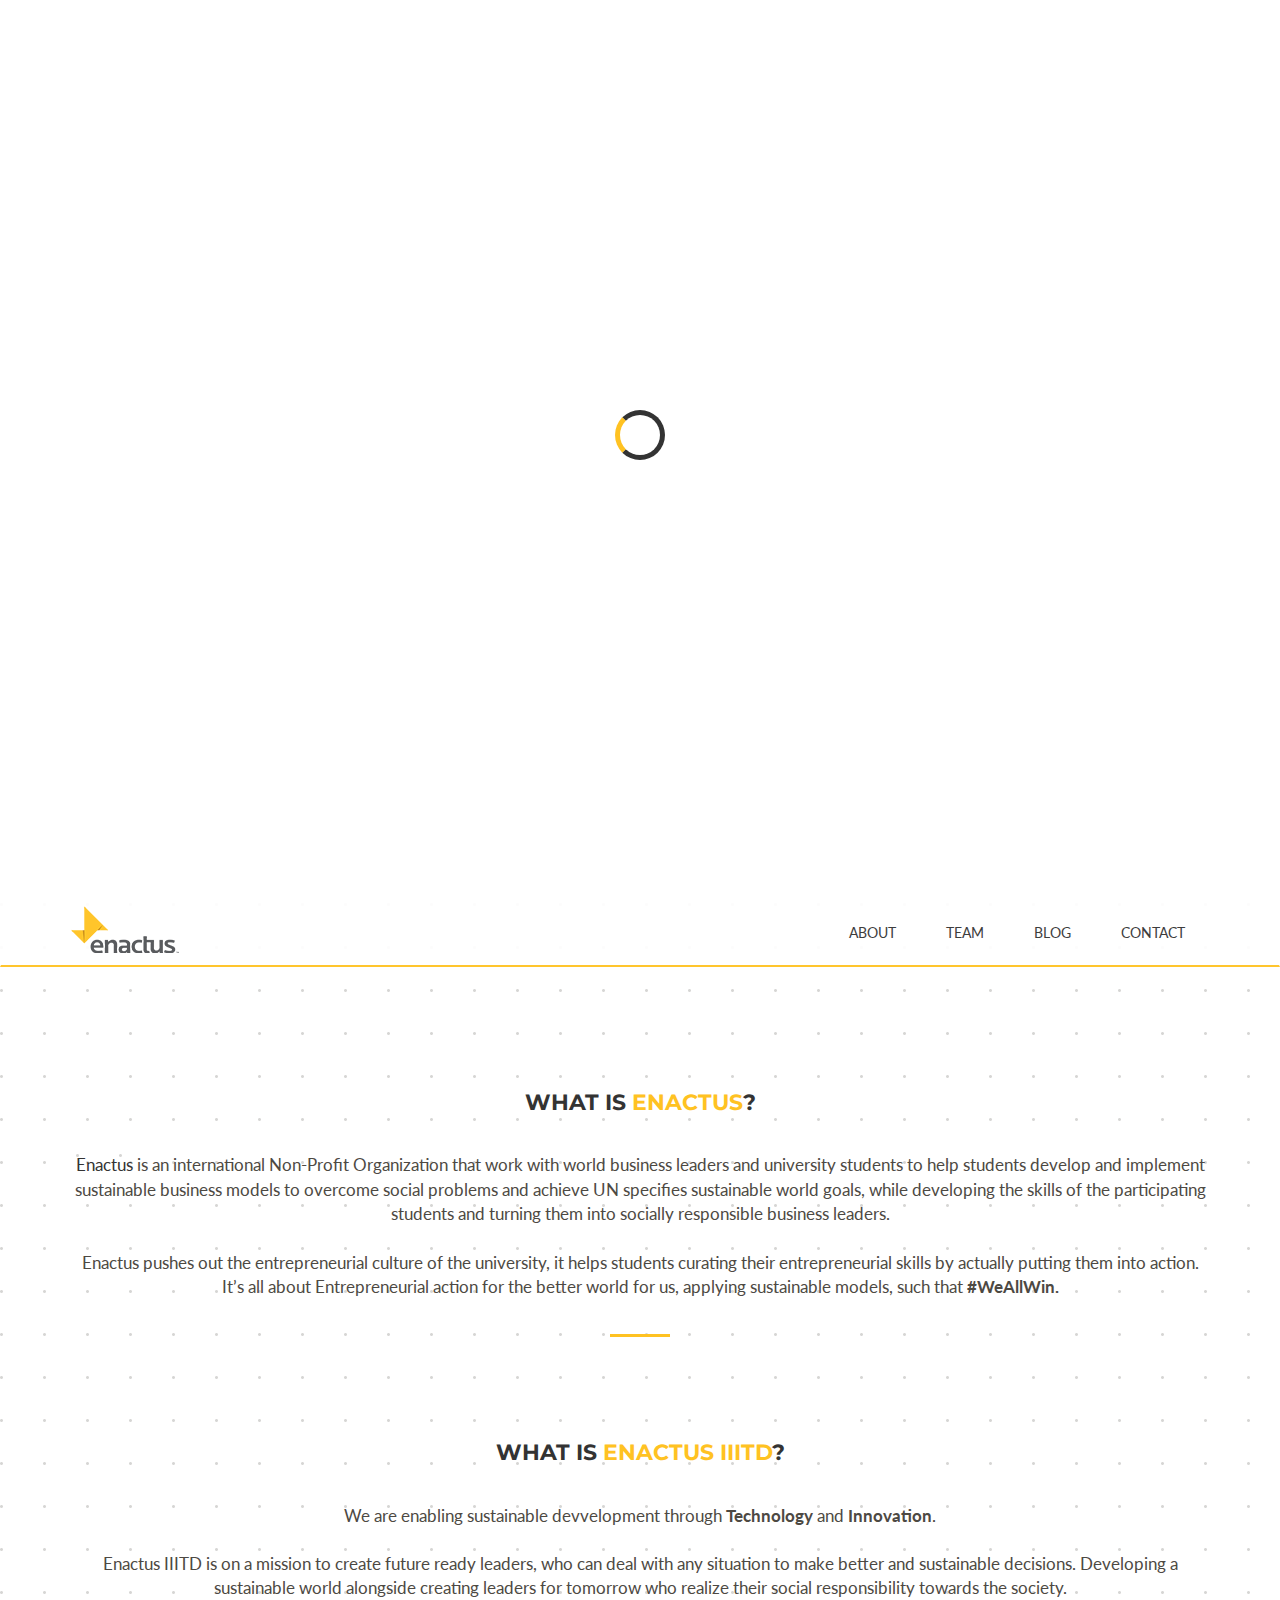
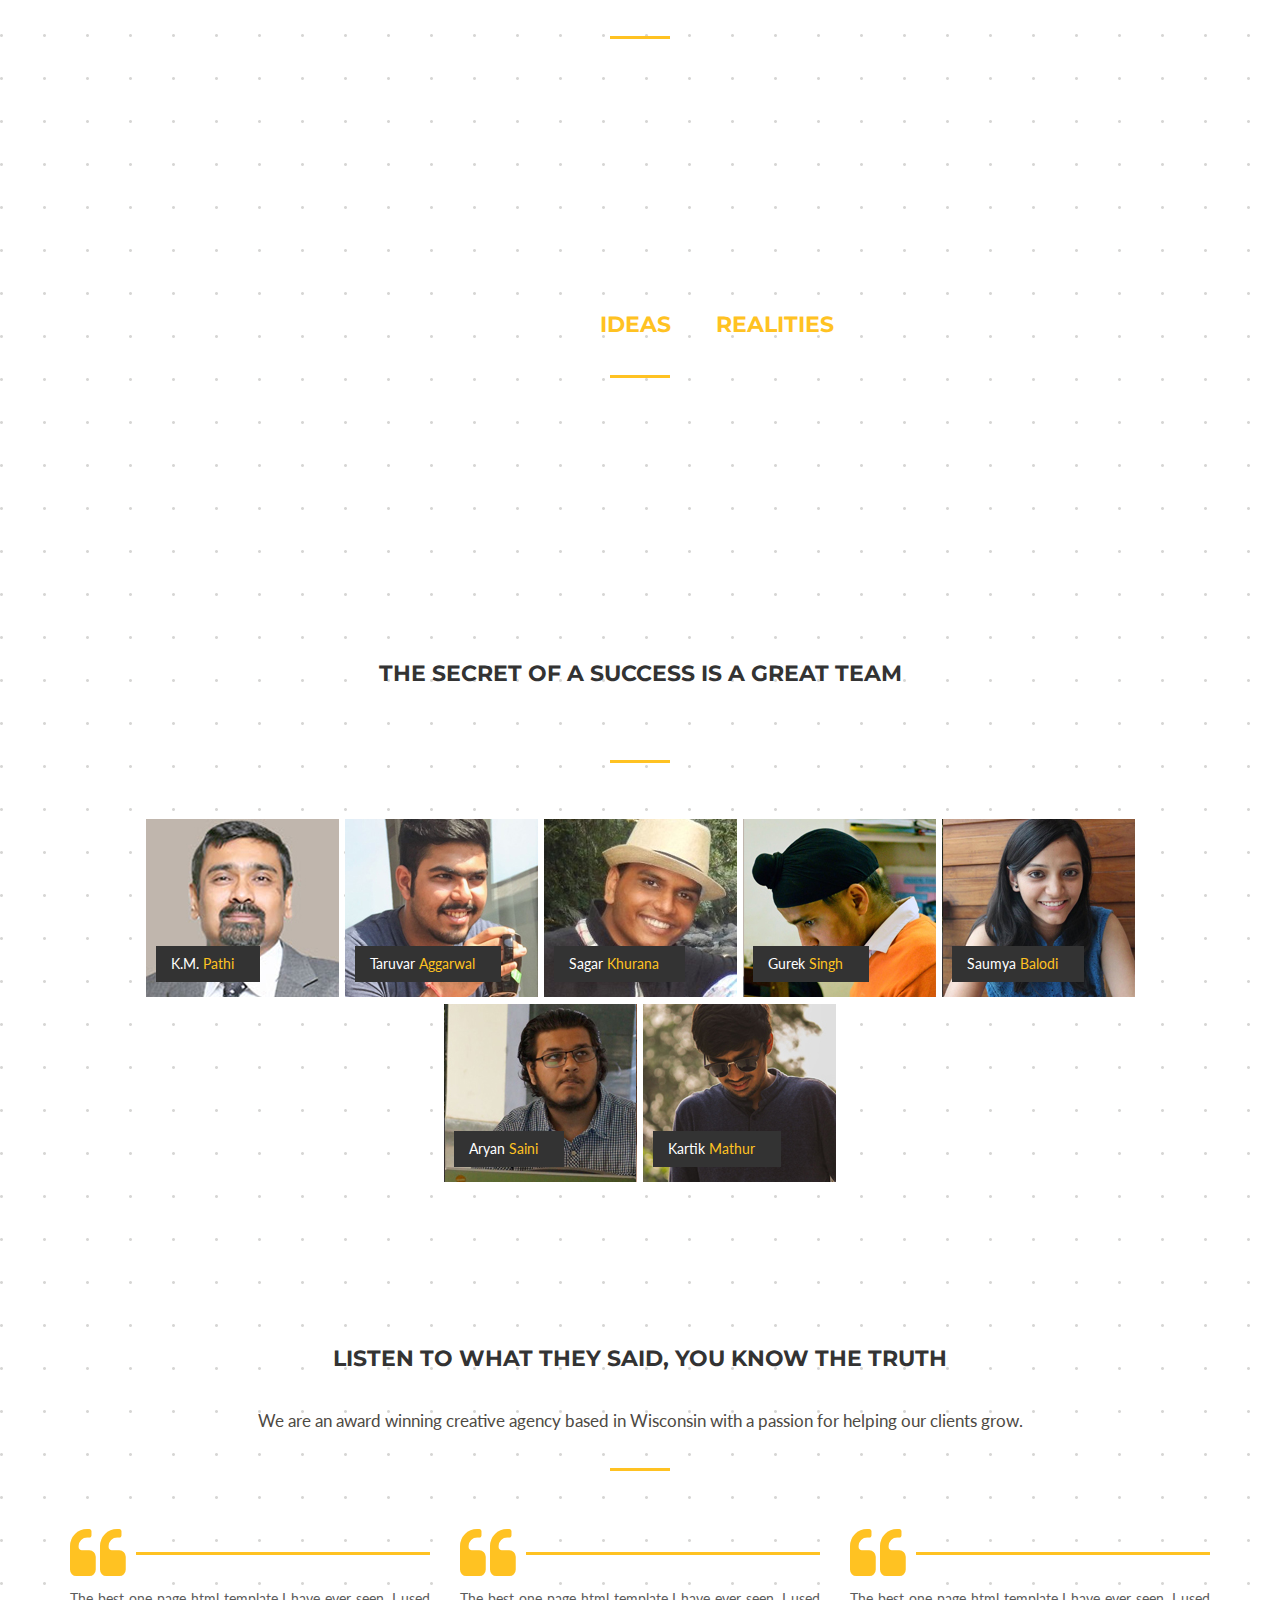
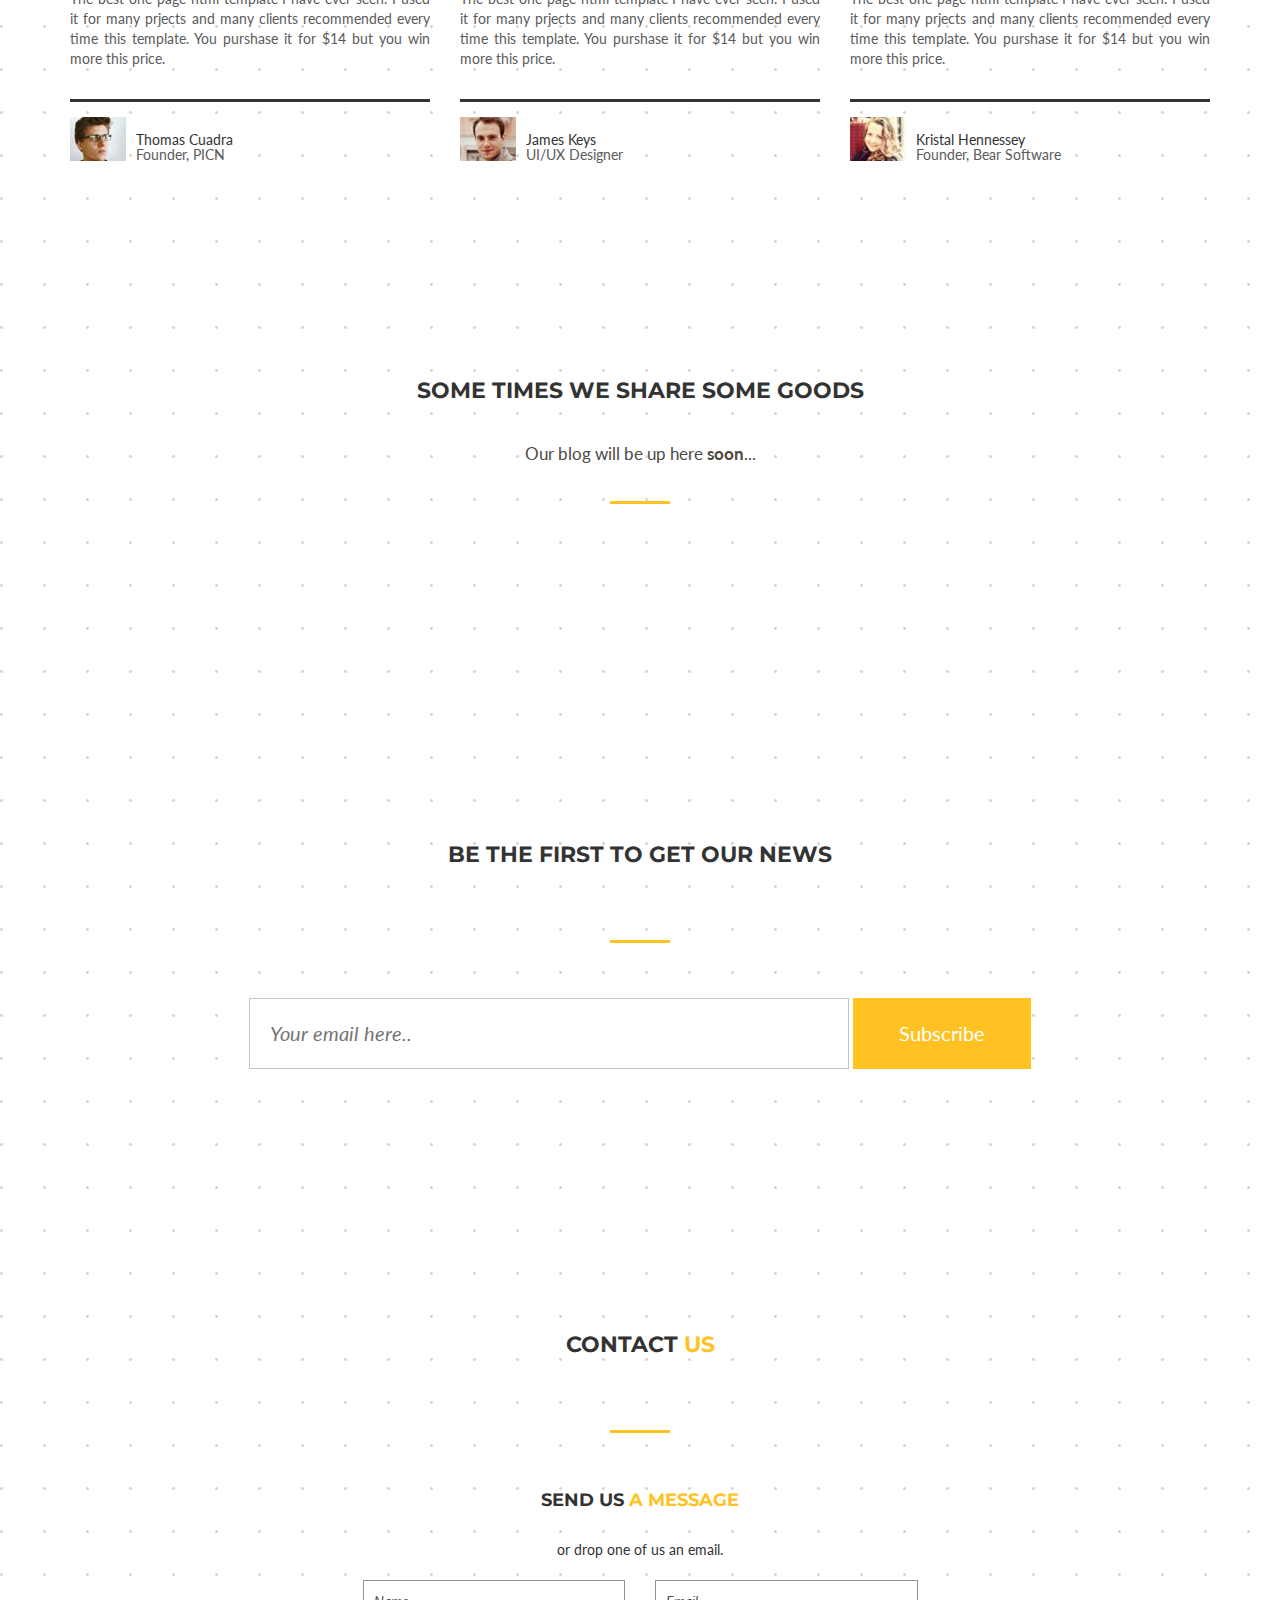
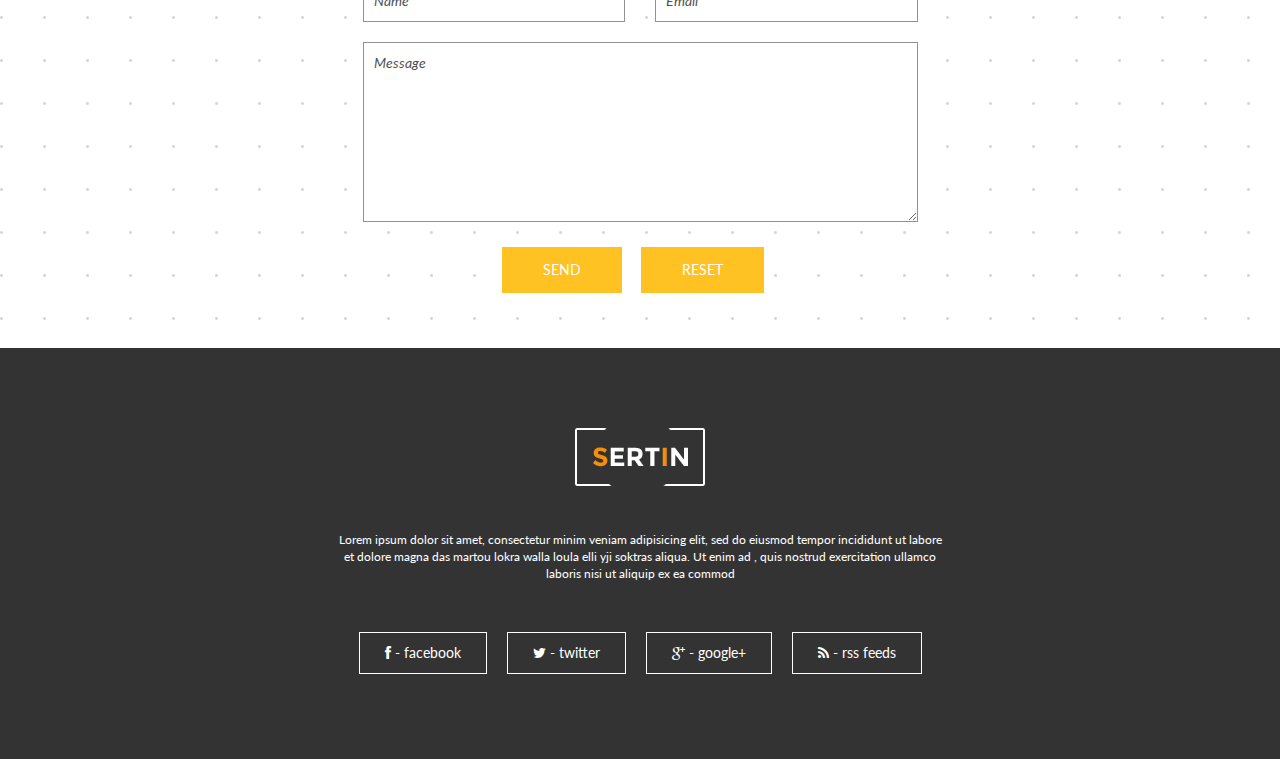
==== commit eb899388: "Changed some random things" ====
--- a/index.html
+++ b/index.html
@@ -139,6 +139,7 @@
 	<section id="team" class="container">
 		<div class="big_title">
 			<div class="big_title_txt montserrat_font">The secret of a success is a great <strong>team</strong></div>
+			<div class="text_und_big_title"></div>
 			<div class="big_title_txt_separ background_color"></div>
 		</div>
 
--- a/css/style.css
+++ b/css/style.css
@@ -2451,7 +2451,7 @@
 
 /* Buy Theme Section */
 #subscribe_section{
-	background: url(../img/bg4.jpg) no-repeat 0 0 fixed;
+	background: url(../images/bg4.jpg) no-repeat 0 0 fixed;
 	width:100%;
 	height: 100%;
 	opacity:1;
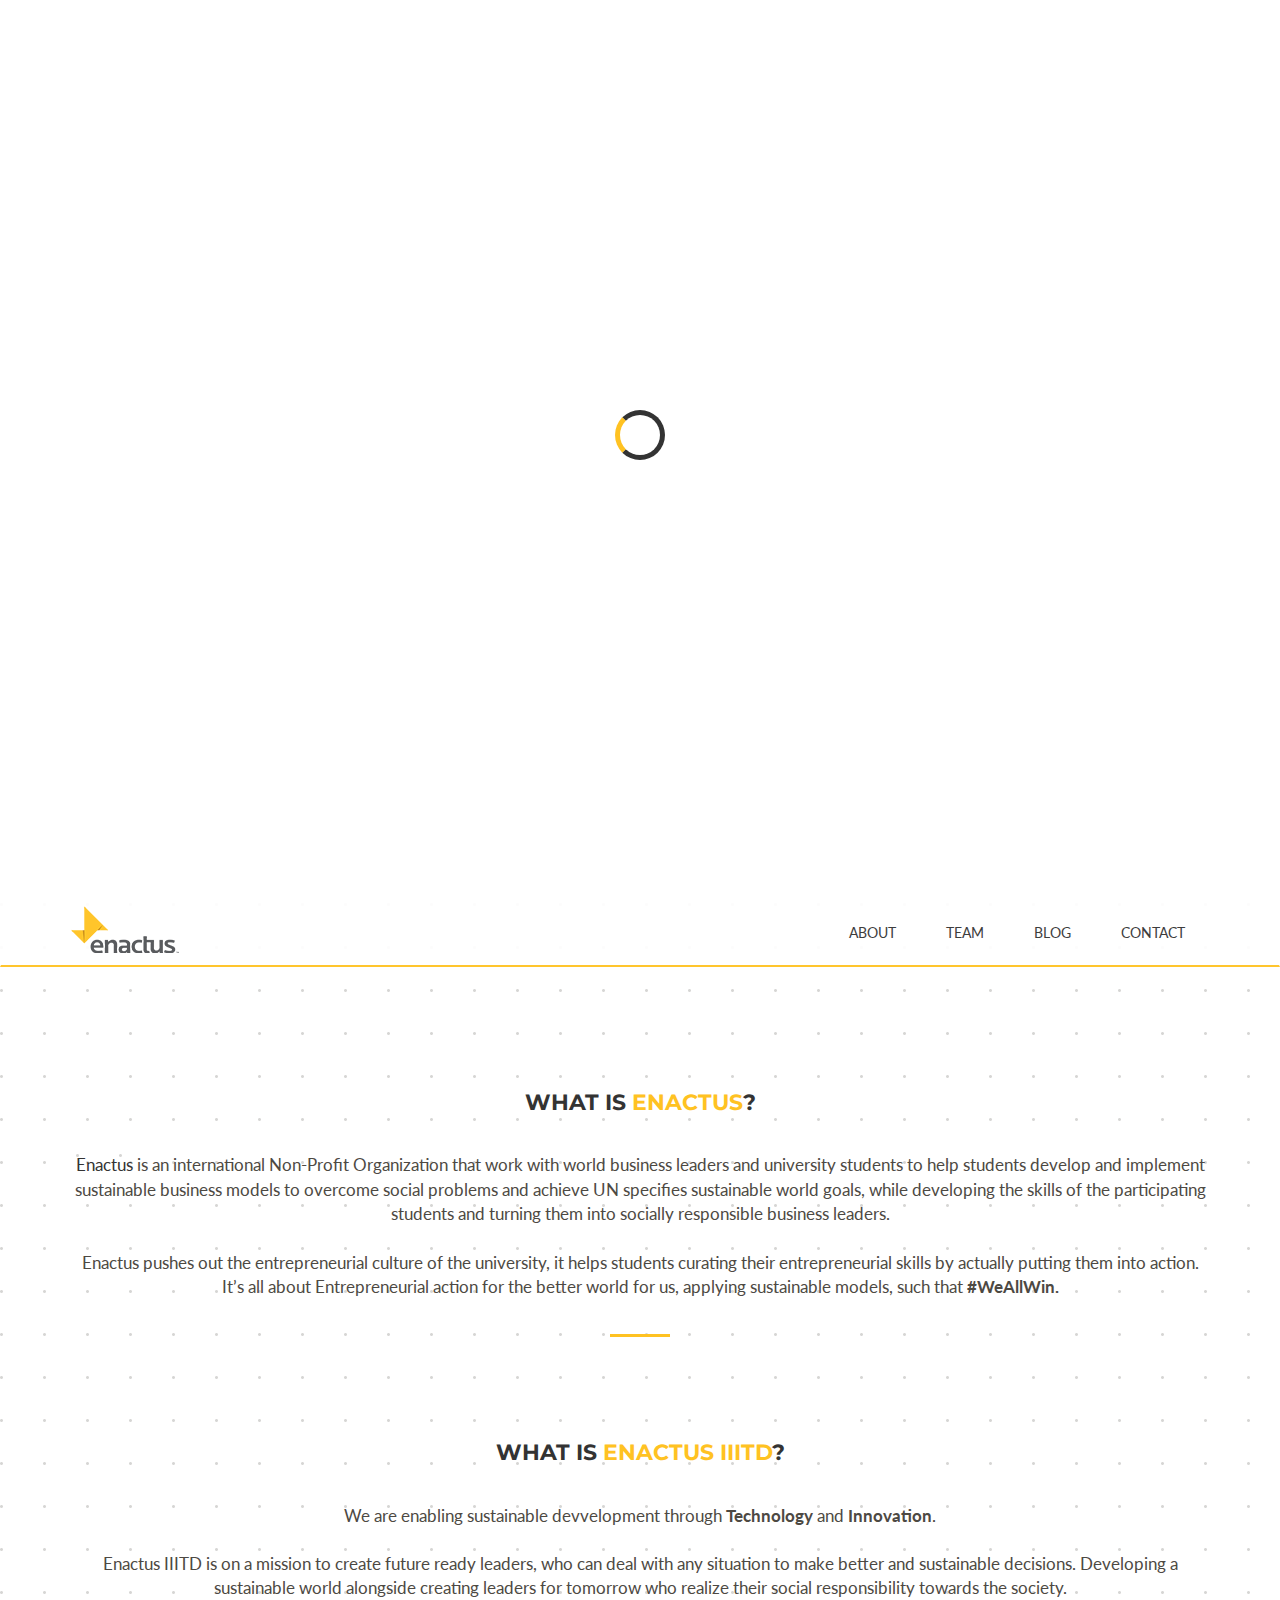
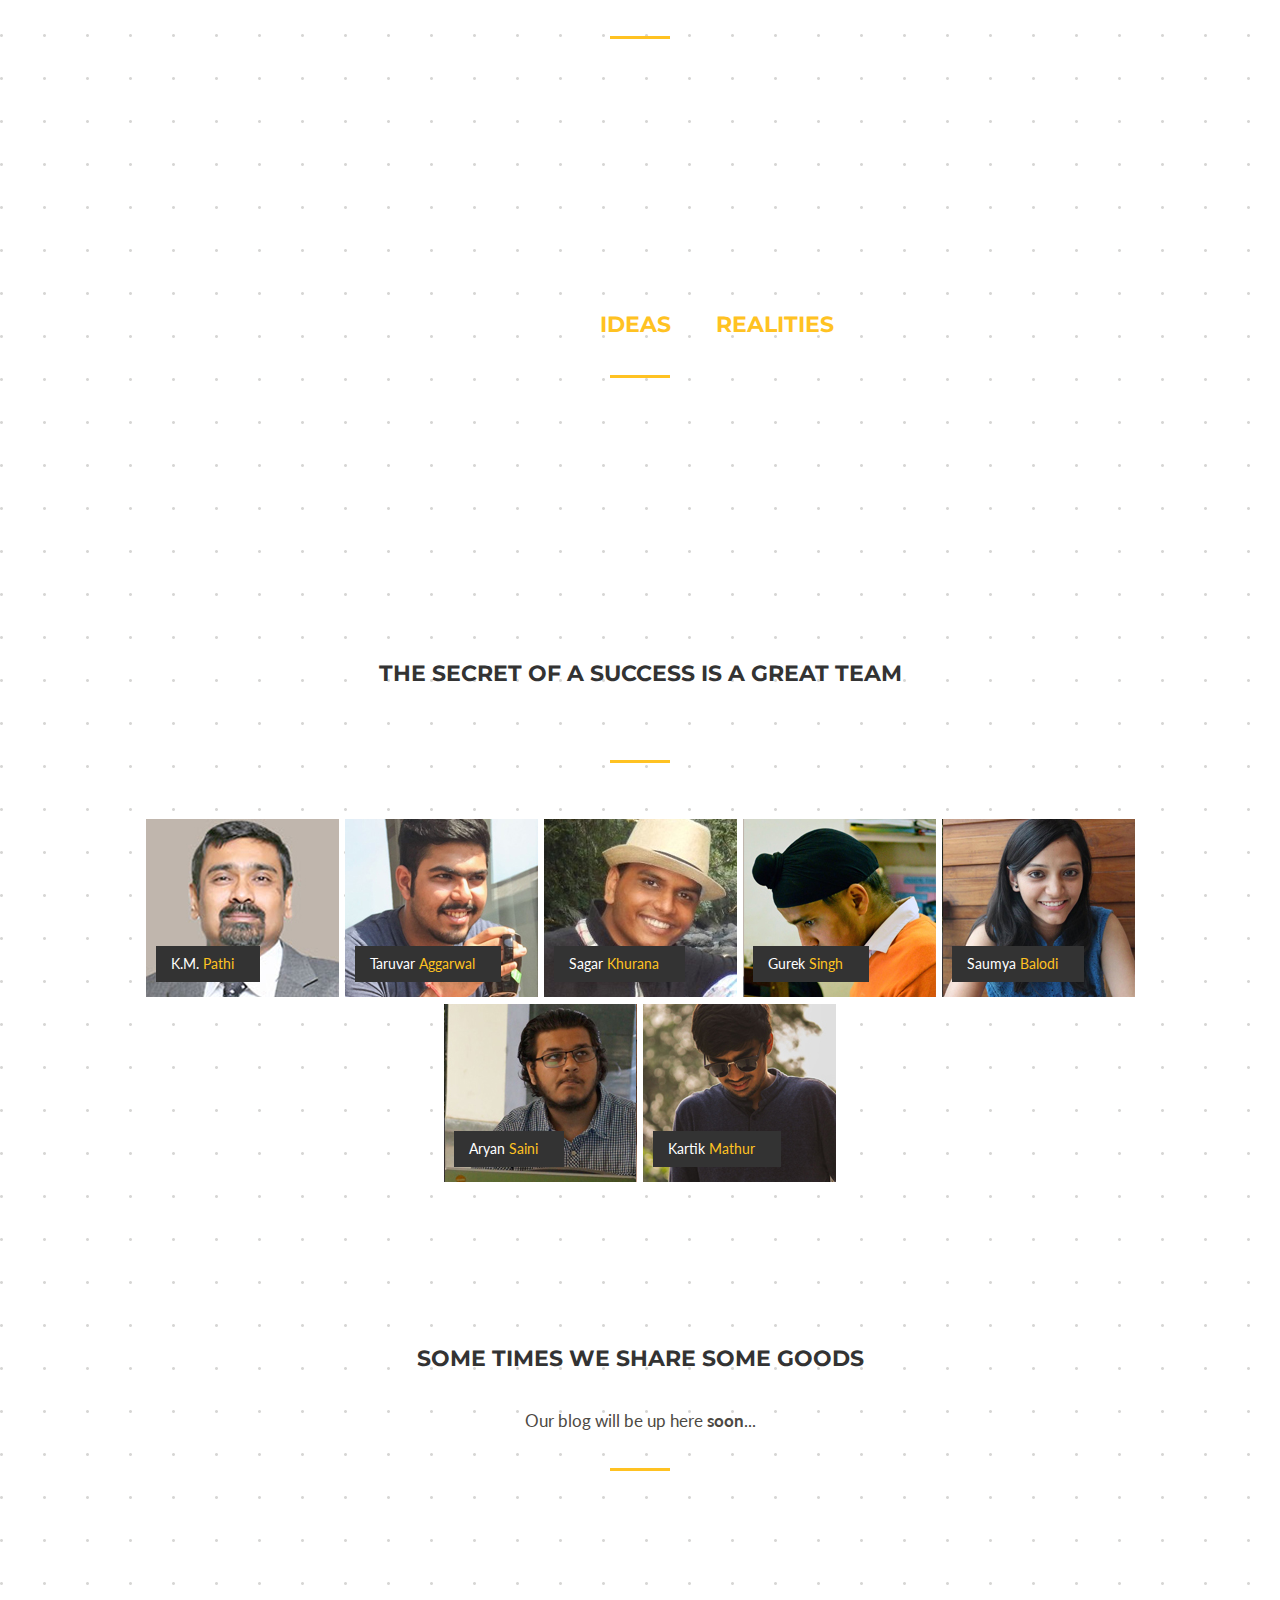
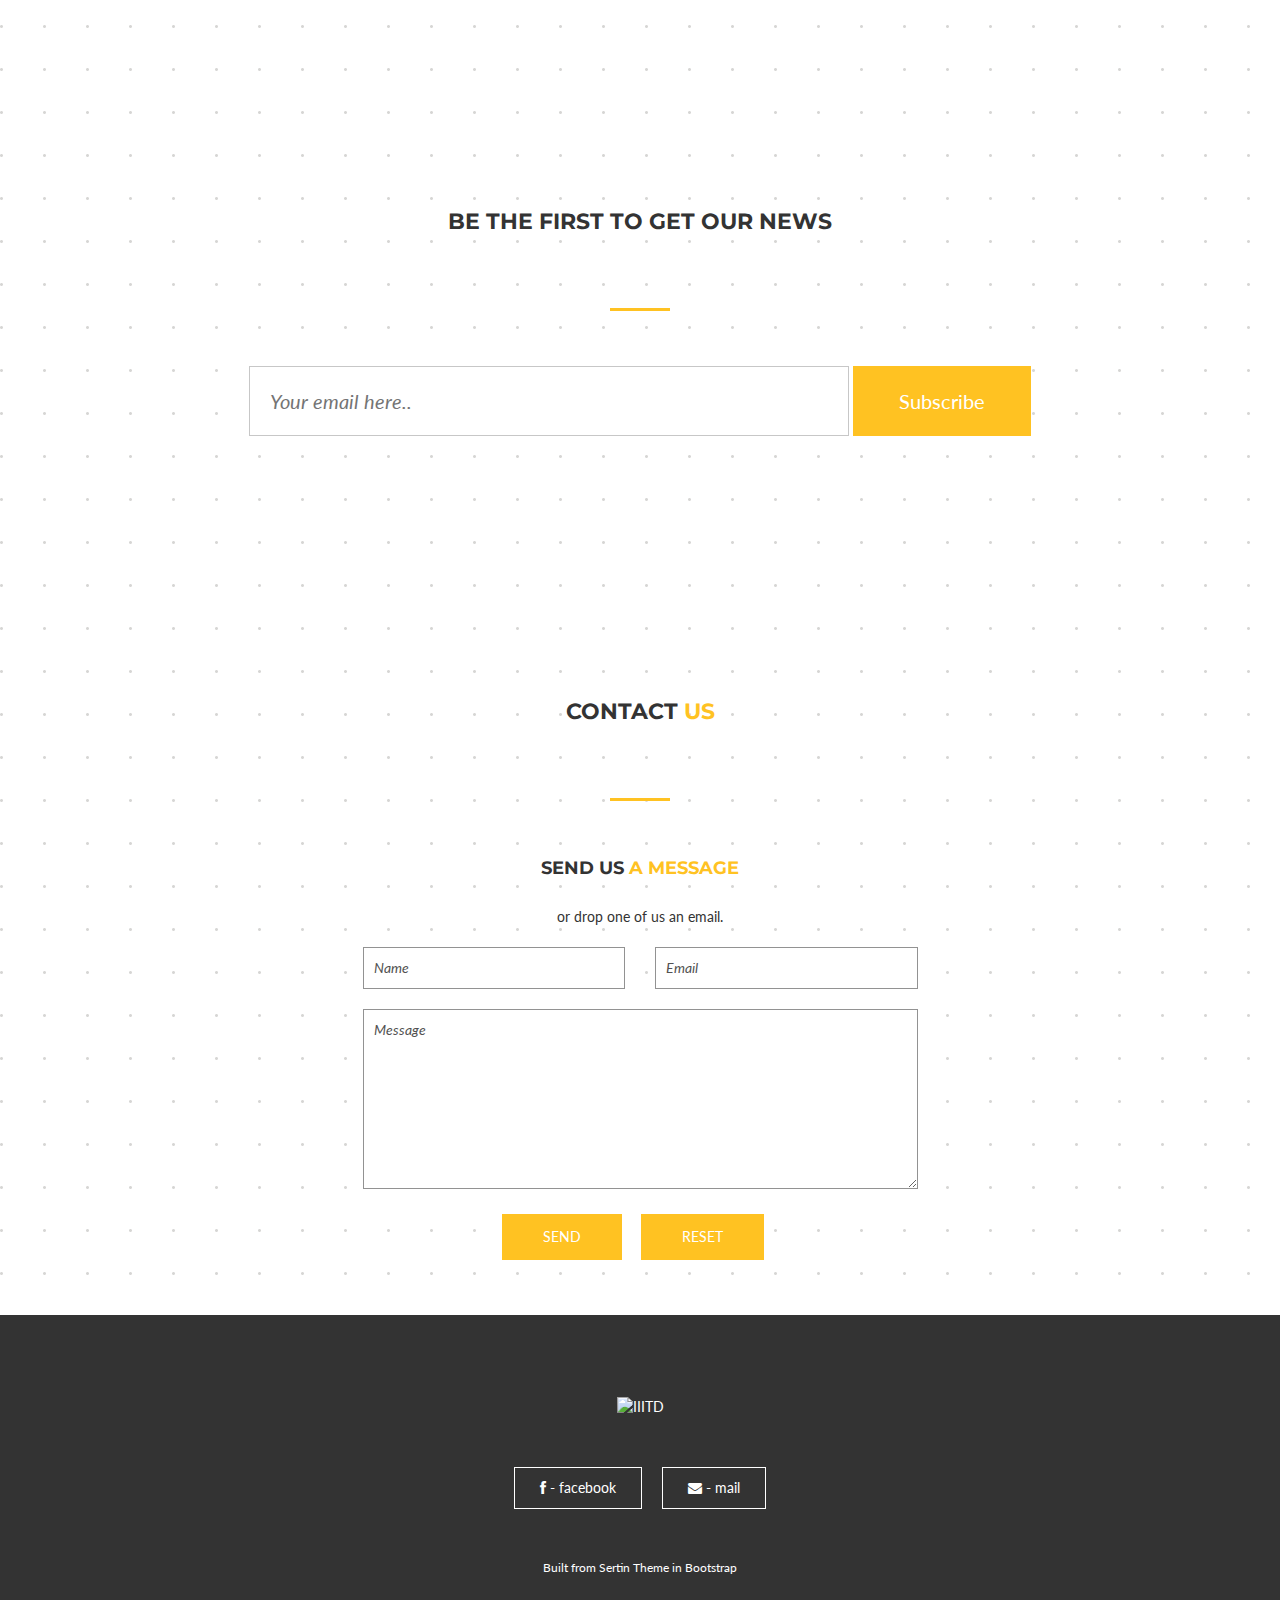
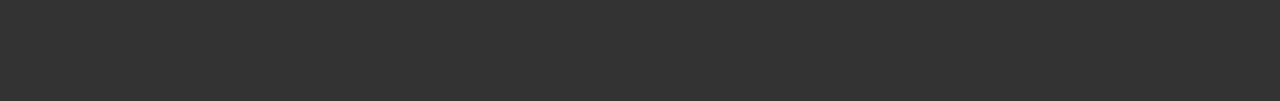
==== commit 0b4736fe: "Changed footer" ====
--- a/index.html
+++ b/index.html
@@ -253,7 +253,7 @@
 				<section class="overlay" id="team5">
 					<div class="wrap">
 						<div class="overlay_img">
-							<img src="images/team_5.jpg" alt="Team Member">
+							<img src="images/saumya.jpg" alt="Team Member">
 						</div>
 						<div class="overlay_name">Saumya <span class="text_color">Balodi</span></div>
 						<i class="overlay_sep background_color"></i>
@@ -306,6 +306,7 @@
 	
 	<!-- Our Tetimonials Section
         ========================================================================= -->	
+	<!--
 	<section id="testimonials" class="container">	
 		<div class="big_title">
 			<div class="big_title_txt montserrat_font">Listen to what they said, you know the truth</span></div>
@@ -373,7 +374,7 @@
 			</div>
 		</div>
 	</section>
-
+	-->
 
 	<!-- From The Blog Section
         ========================================================================= -->		
@@ -484,23 +485,16 @@
 	<footer>
 		<div class="footer4">
 			<div class="container text-center">
-				<img src="img/footer4_logo.png" alt="SERTIN">
-				<p>Lorem ipsum dolor sit amet, consectetur minim veniam adipisicing elit, sed do eiusmod tempor incididunt ut labore et dolore magna das martou lokra walla loula elli yji soktras aliqua. Ut enim ad , quis nostrud exercitation ullamco laboris nisi ut aliquip ex ea commod</p>
+				<img src="https://www.iiitd.ac.in/sites/default/files/images/graphicidentity/logo/style3invertedgreyscalesmall.png" alt="IIITD">
 				<div class="contact2_social text-center">
-					<a href="" class="footer4_social_btn link_hoverb"><i class="fa fa-facebook"></i> - facebook</a>
-					<a href="" class="footer4_social_btn link_hoverb"><i class="fa fa-twitter"></i> - twitter</a>
-					<a href="" class="footer4_social_btn link_hoverb"><i class="fa fa-google-plus"></i> - google+</a>
-					<a href="" class="footer4_social_btn link_hoverb"><i class="fa fa-rss"></i> - rss feeds</a>
-				</div>
+					<a href="https://www.facebook.com/enactusIIITD" class="footer4_social_btn link_hoverb"><i class="fa fa-facebook"></i> - facebook</a>
+					<a href="mailto: gurek15033@iiitd.ac.in" class="footer4_social_btn link_hoverb"><i class="fa fa-envelope"></i> - mail</a>
+				</div>
+				<p>Built from <a href="https://dribbble.com/shots/2450423-Sertin-Free-Bootstrap-Template-Onepage-PSD" class="credits">Sertin Theme</a> in <a href="http://getbootstrap.com/" class="credits">Bootstrap</a></p>
 			</div>
 		</div>
 	</footer>
 		
-		
-		
-		
-
-
     <!-- jQuery (necessary for Bootstrap's JavaScript plugins) -->
     <script src="js/jquery-1.11.0.min.js"></script>
 	
--- a/css/style.css
+++ b/css/style.css
@@ -10,7 +10,7 @@
 	font-family: 'Lato', sans-serif;
 	font-weight: 400; 
 	color: #333333;
-	background: url(../img/body_bg.png);
+	background: url(../images/body_bg.png);
 }
 
 p{
@@ -2913,6 +2913,20 @@
 	font-size: 12px
 }
 
+.footer4 .credits{
+	color: white;
+	width: 615px;
+	margin: 45px auto; 
+	font-size: 12px
+}
+
+.footer4 .credits:hover{
+	color: #FFC222;
+	width: 615px;
+	margin: 45px auto; 
+	font-size: 12px
+}
+
 .footer4_social_btn{
 	color: white;
 	border: solid 1px white;
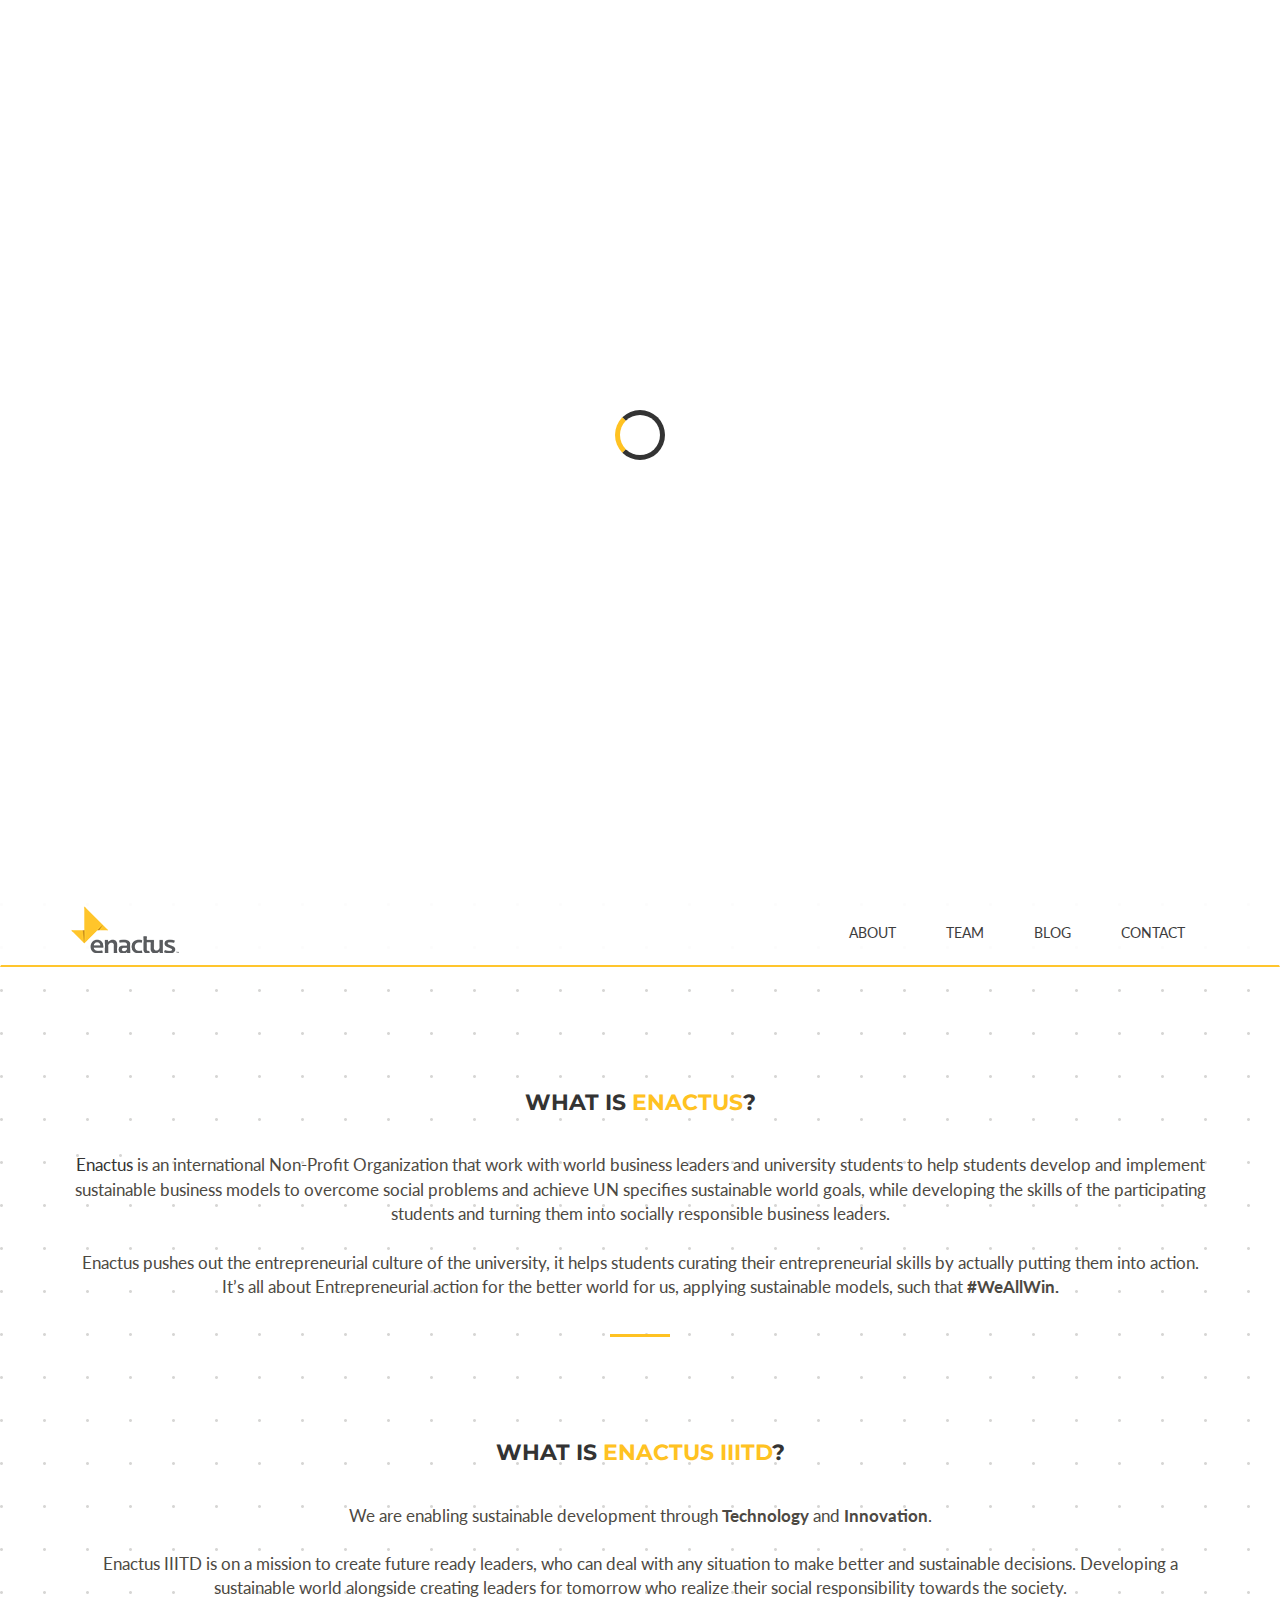
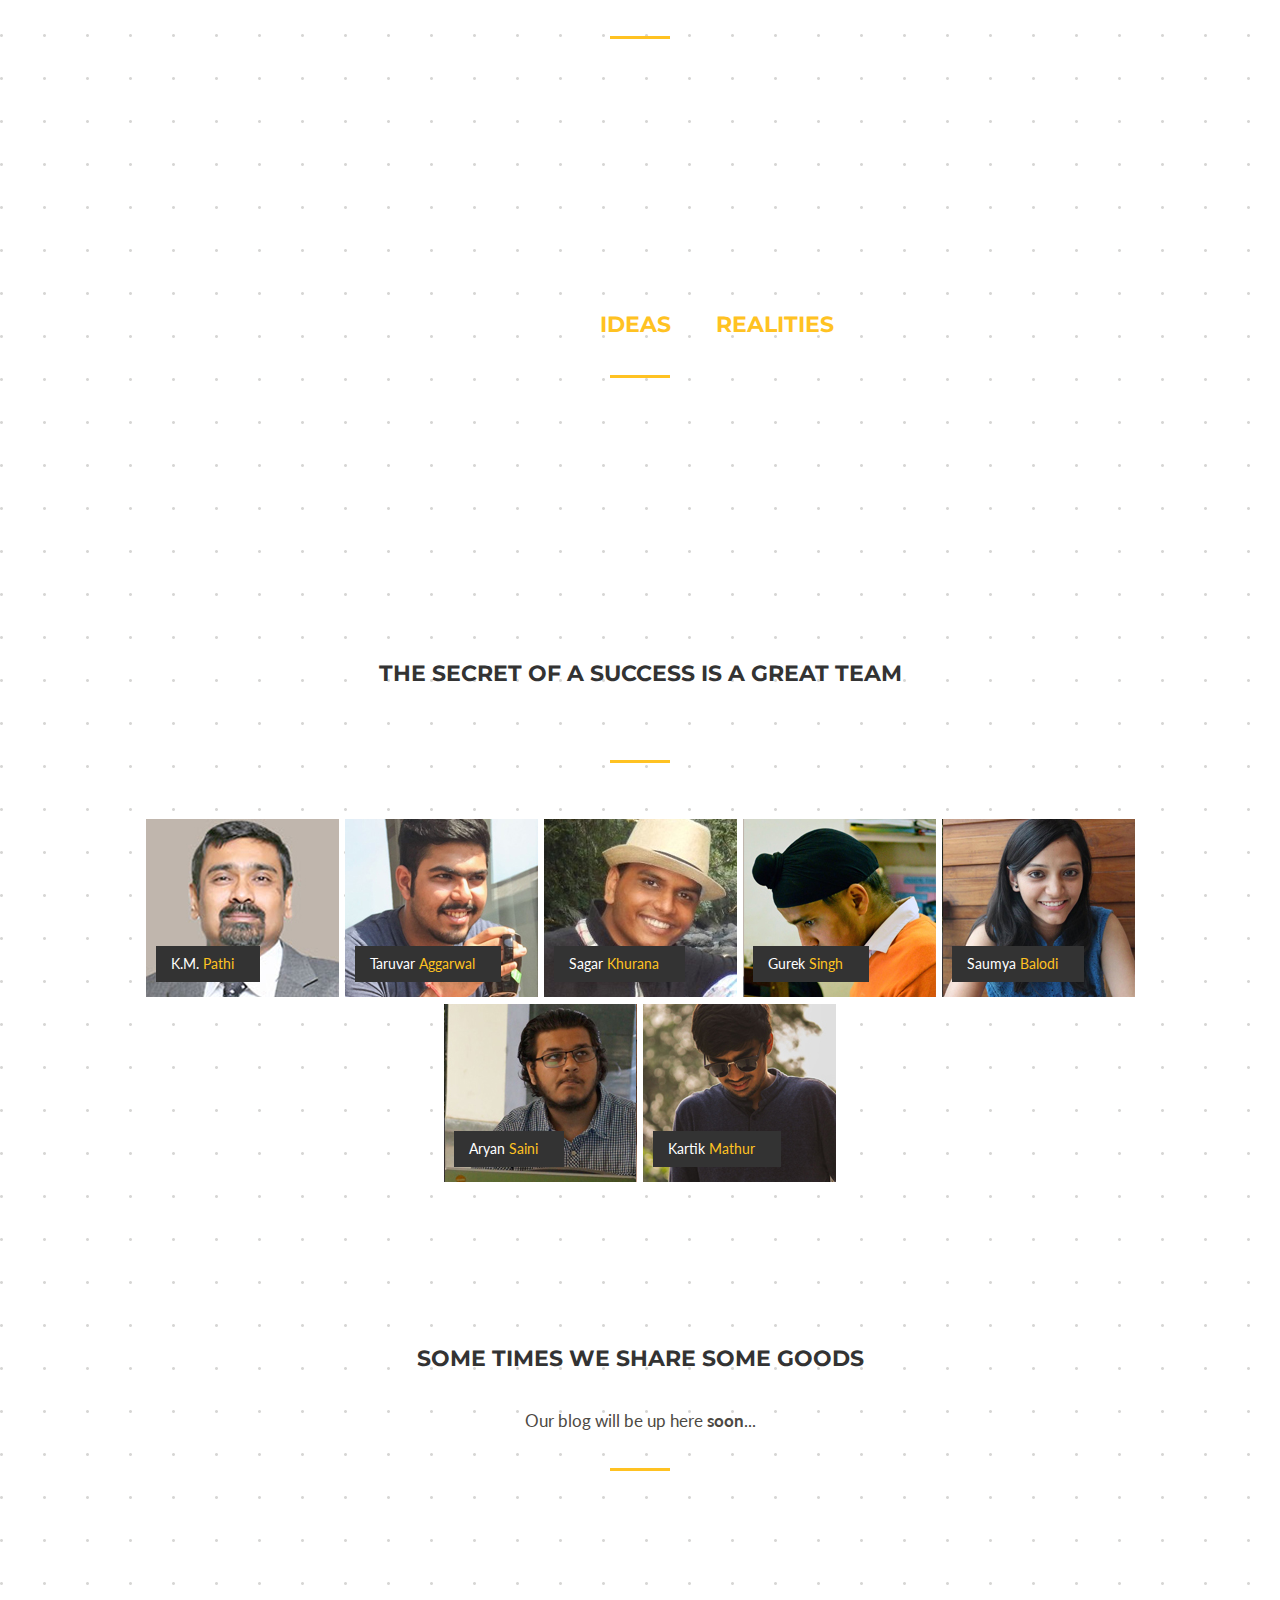
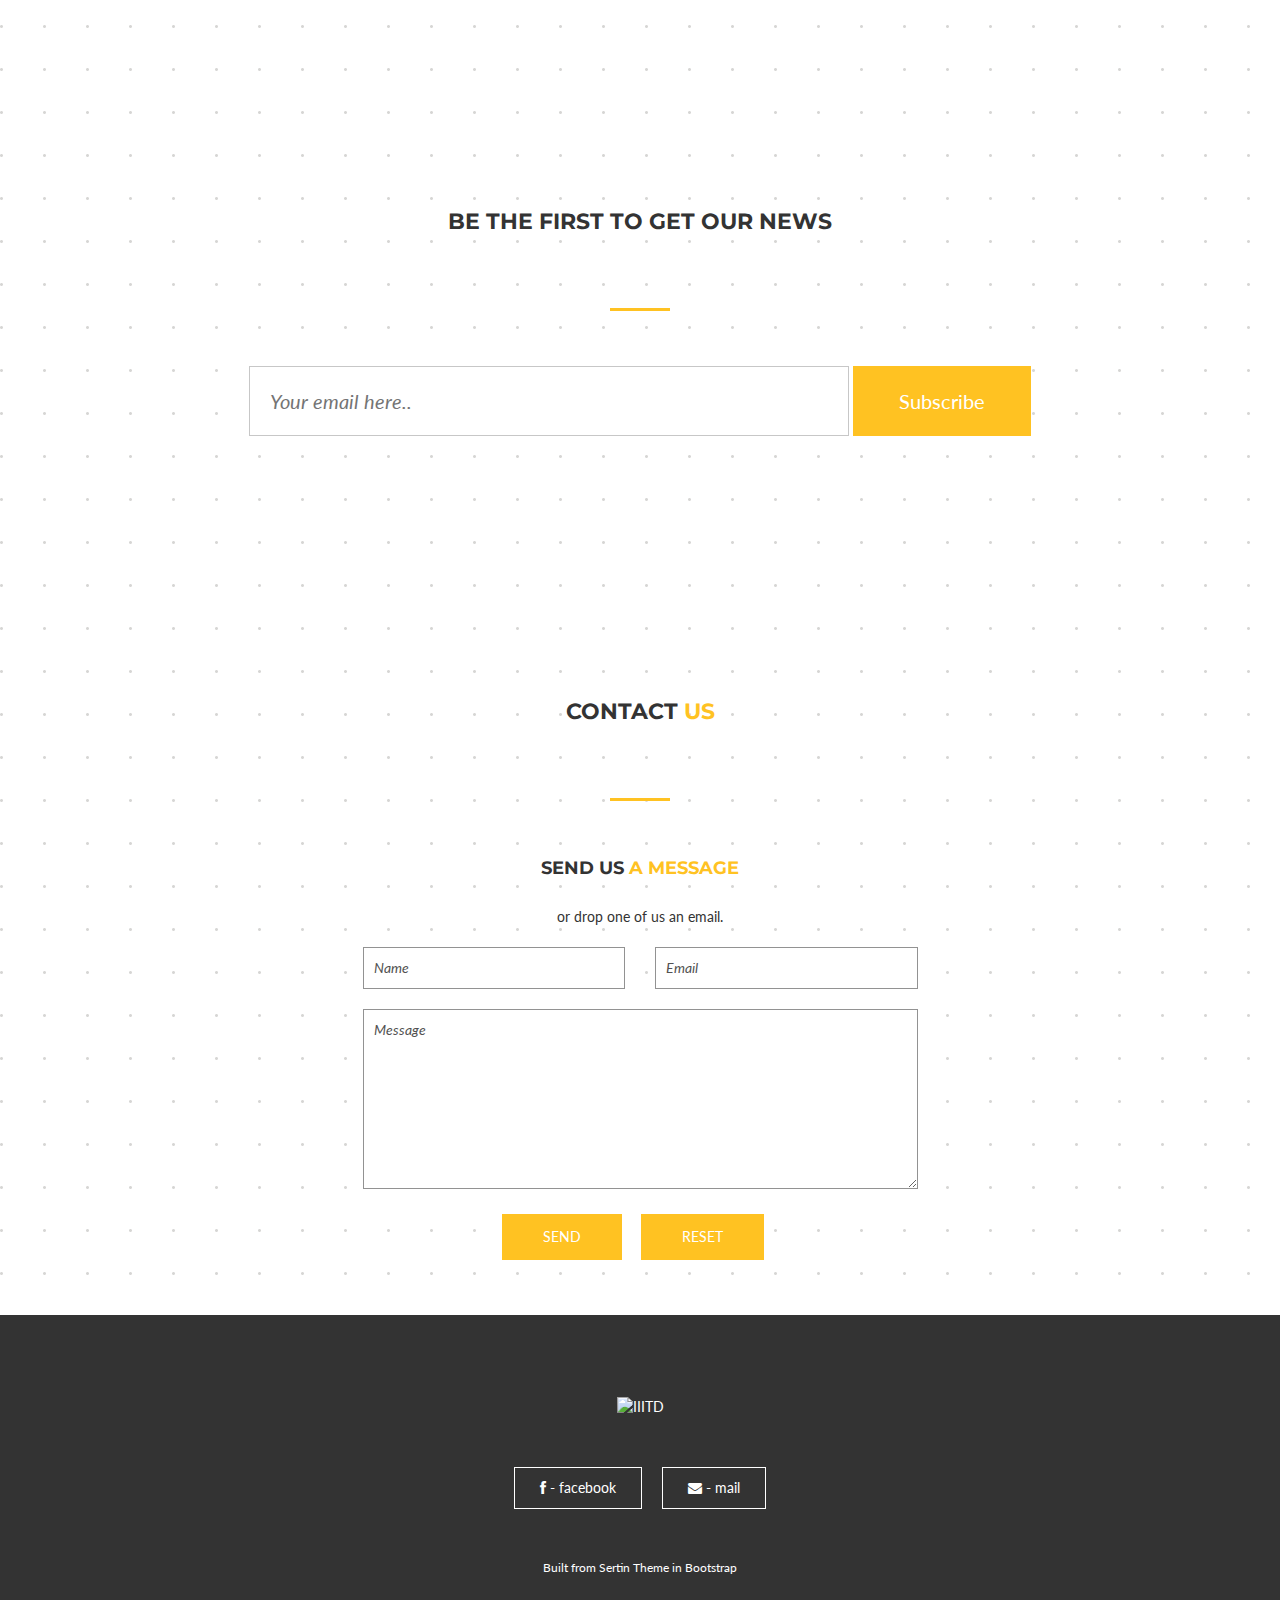
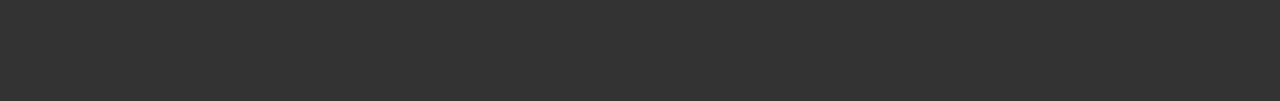
==== commit b505bfbc: "Merge 6b24c9db281e7799b39ce98158d553358b50da7a into 639d4214653a92afe0d1261efeeaa3766baa4b3e" ====
--- a/index.html
+++ b/index.html
@@ -114,7 +114,7 @@
 		<div class="big_title">
 			<div class="big_title_txt montserrat_font">What is <span class="text_color">Enactus IIITD</span>?</div>
 			<div class="text_und_big_title">
-				We are enabling sustainable devvelopment through <strong>Technology</strong> and <strong>Innovation</strong>.<br /><br />
+				We are enabling sustainable development through <strong>Technology</strong> and <strong>Innovation</strong>.<br /><br />
 				Enactus IIITD is on a mission to create future ready leaders, who can deal with any situation to make better and sustainable decisions. Developing a sustainable world alongside creating leaders for tomorrow who realize their social responsibility towards the society.
 			</div>
 			<div class="big_title_txt_separ background_color"></div>
